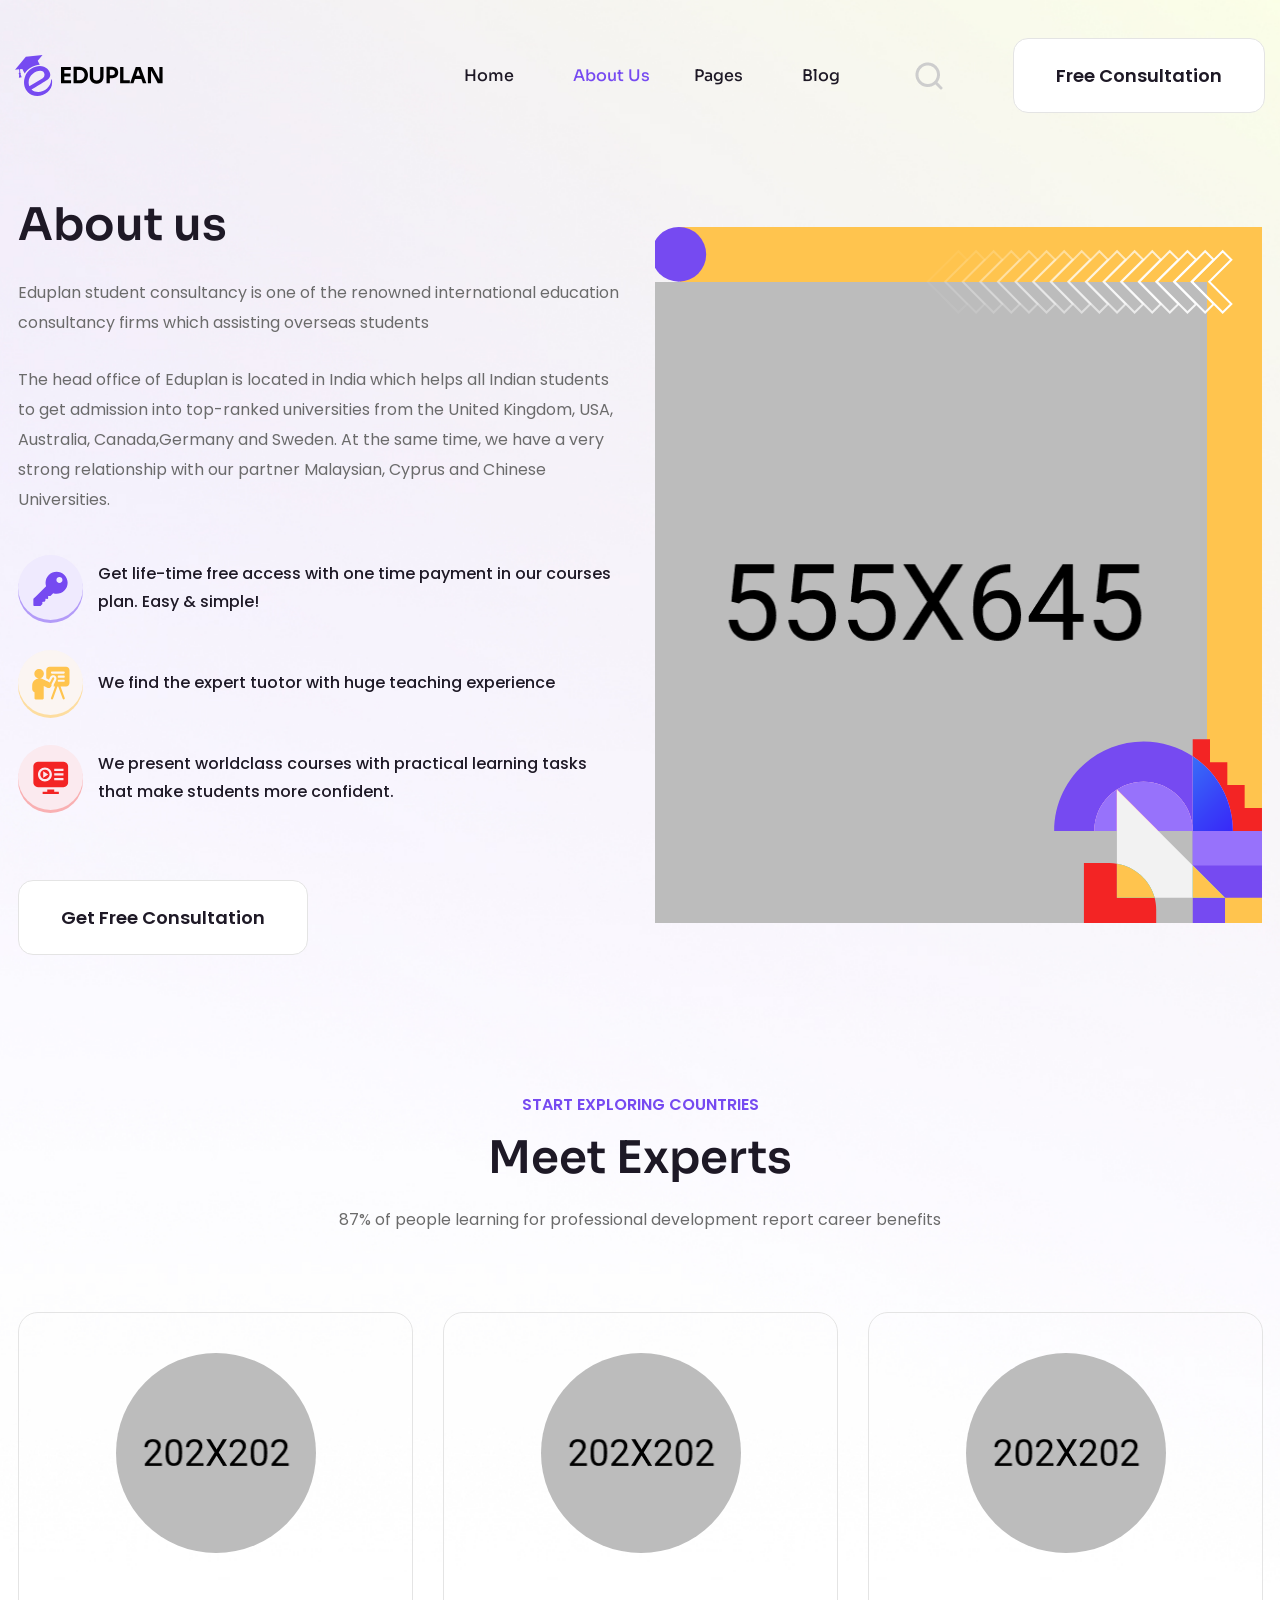
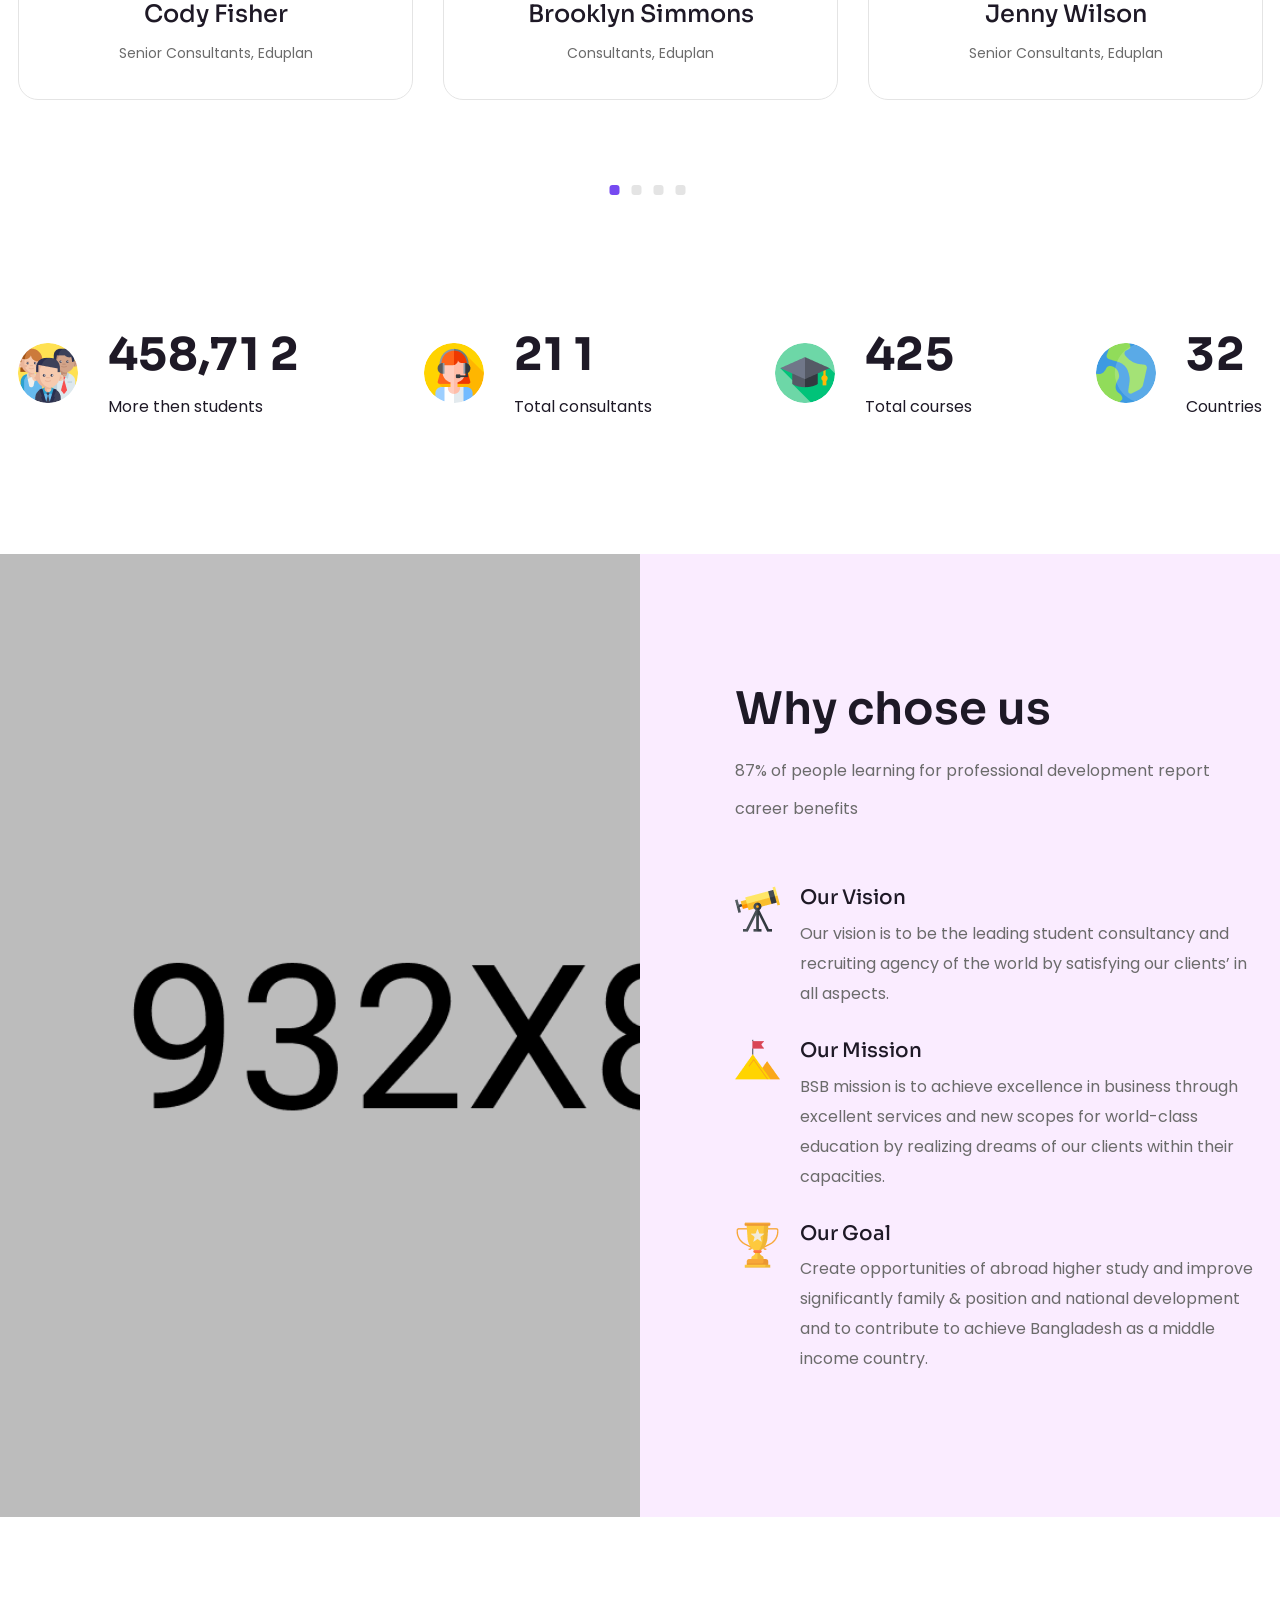
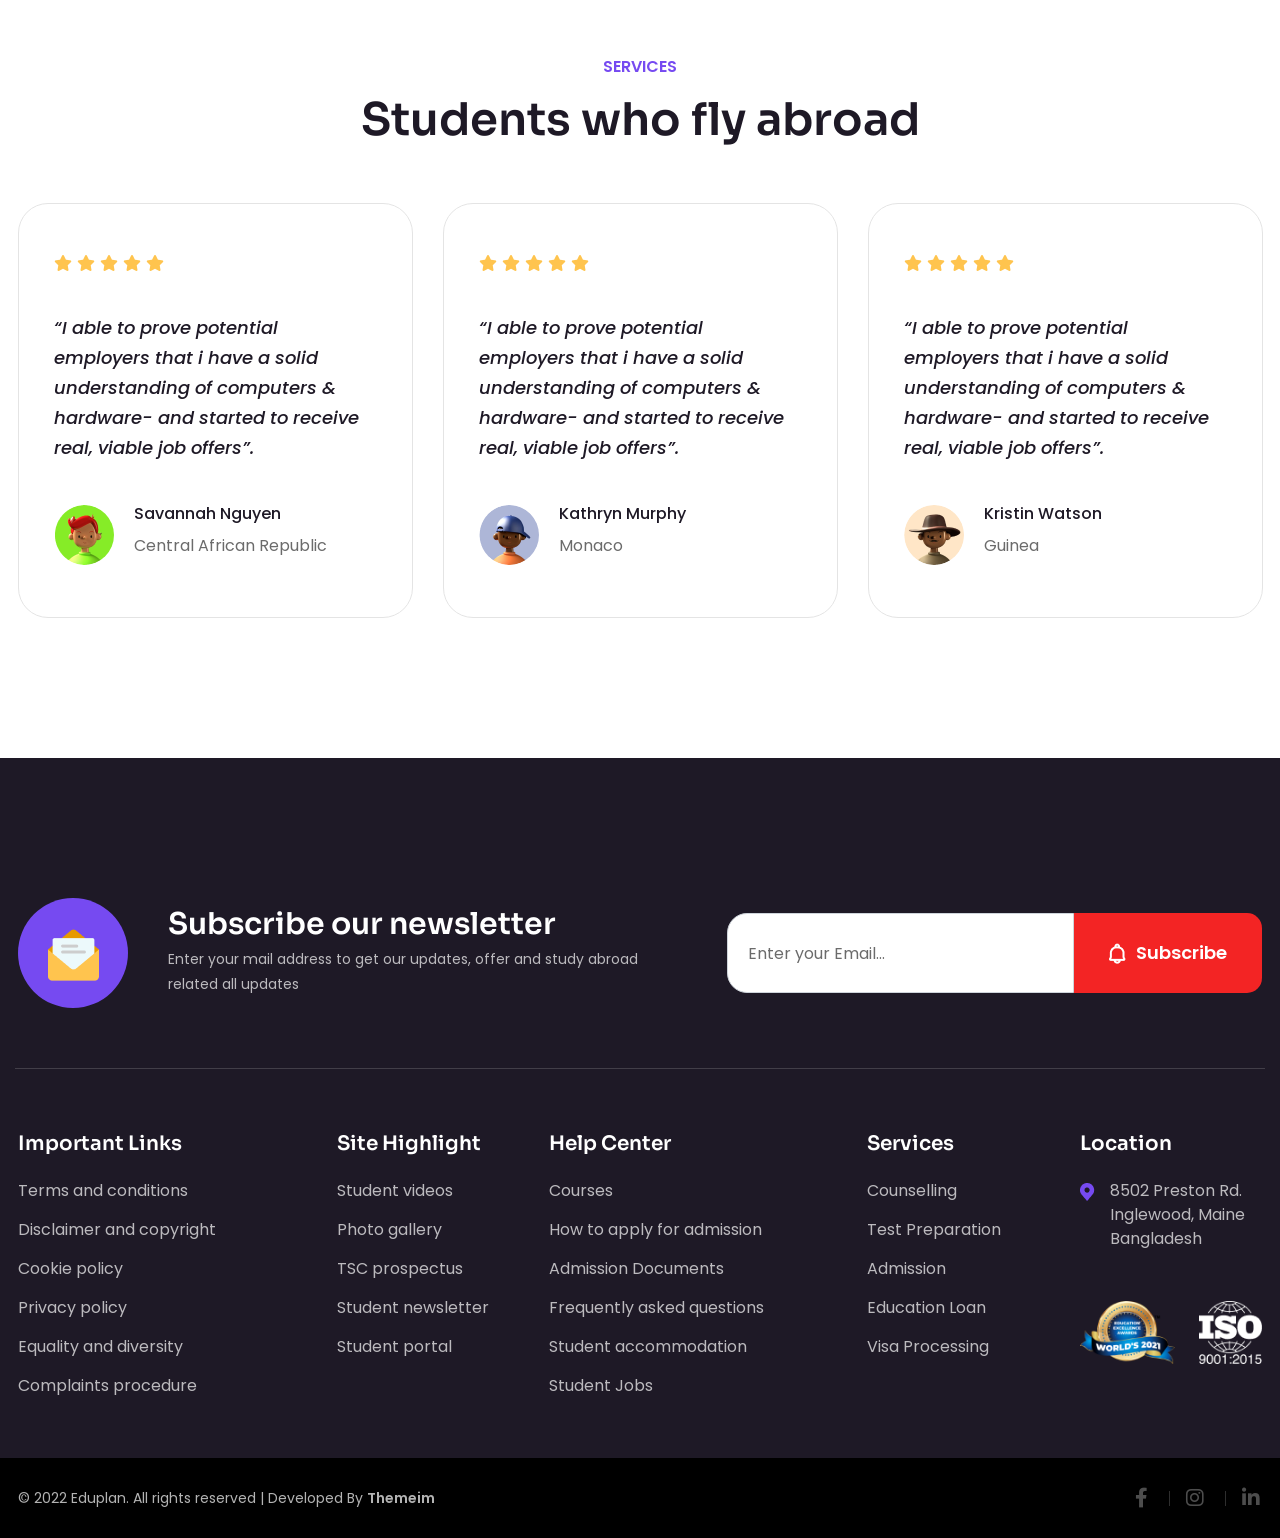
==== about-us.html @ 43c1b4db "new website updatesx" ====
<!DOCTYPE html>
<html lang="en">

<head>
    <meta charset="UTF-8">
    <meta name="viewport" content="width=device-width, initial-scale=1.0">
    <meta http-equiv="X-UA-Compatible" content="IE=edge">
    <meta http-equiv="X-UA-Compatible" content="ie=edge">
    <title>Eduplan HTML-5 Template</title>
    <!-- favicon -->
    <link rel="icon" href="assets/img/favicon.png" sizes="20x20" type="image/png">
    <!-- animate -->
    <link rel="stylesheet" href="assets/css/animate.css">
    <!-- bootstrap -->
    <link rel="stylesheet" href="assets/css/bootstrap.min.css">
    <!-- magnific popup -->
    <link rel="stylesheet" href="assets/css/magnific-popup.css">
    <!-- Nice Select -->
    <link rel="stylesheet" href="assets/css/nice-select.css">
    <!-- Odomiters css -->
    <link rel="stylesheet" href="assets/css/odometer.css">
    <!-- fontawesome -->
    <link rel="stylesheet" href="assets/css/font-awesome.min.css">
    <!-- Slick Slider -->
    <link rel="stylesheet" href="assets/css/slick.css">
    <!-- Main Stylesheet -->
    <link rel="stylesheet" href="assets/css/style.css">
    <!-- Responsive Css -->
    <link rel="stylesheet" href="assets/css/responsive.css">
</head>

<!-- Developed by Shahadat Hossain -->

<body>
    <!-- preloader area start -->
    <div class="preloader" id="preloader">
        <div class="preloader-inner">
            <div class="loader">
            </div>
        </div>
    </div>
    <!-- preloader area end -->

    <!--  search Popup start -->
    <div class="body-overlay" id="body-overlay"></div>
    <div class="search-popup" id="search-popup">
        <form action="index.html" class="search-form">
            <div class="form-group">
                <input type="text" class="form-control" placeholder="Search.....">
            </div>
            <button class="close-btn border-none"><i class="fas fa-search"></i></button>
        </form>
    </div>
    <!-- Search Popup End -->

    <main class="page-wrapper">
        <!-- nav area start here -->
        <div class="nav-area-wrapper-relative">
            <nav class="navbar navbar-area navbar-expand-lg navigation-style-02">
                <div class="container custom-container custom-container-01">
                    <div class="responsive-menu">
                        <div class="logo-wrapper">
                            <a href="index.html" class="logo">
                                <img src="assets/img/Logos/logo-black.svg" alt="">
                            </a>
                        </div>
                        <button class="navbar-toggler navbar-bs-toggler" type="button" data-bs-toggle="collapse"
                            data-bs-target="#themeim_main_menu" aria-expanded="false" aria-label="Toggle navigation">
                            <span class="navbar-toggler-icon"></span>
                        </button>
                    </div>
                    <div class="collapse navbar-collapse" id="themeim_main_menu">
                        <ul class="navbar-nav">
                            <li class="menu-item-has-children">
                                <a href="#0">Home</a>
                                <ul class="sub-menu">
                                    <li><a href="index.html">Home One</a></li>
                                    <li><a href="index-02.html">Home Two</a></li>
                                </ul>
                            </li>
                            <li class=" current-menu-item"><a href="about-us.html">About Us</a></li>

                            <li class="menu-item-has-children">
                                <a href="#">Pages</a>
                                <ul class="sub-menu">
                                    <li><a href="Our-services.html">Our Services</a></li>
                                    <li><a href="services-details.html">Services Details</a></li>
                                    <li><a href="our-team.html">Team</a></li>
                                    <li><a href="instructors.html">Instructors</a></li>
                                    <li><a href="about-instructor.html">About Instructor</a></li>
                                    <li><a href="country-details.html">Country Details</a></li>
                                    <li><a href="all-course.html">All Course</a></li>
                                    <li><a href="all-course-widget.html">All Course with widget</a></li>
                                    <li><a href="course-details.html">Course Details</a></li>
                                    <li><a href="apply-online.html">Apply Online</a></li>
                                    <li><a href="shop-cart.html">Shop Cart</a></li>
                                    <li><a href="faq.html">FAQ</a></li>
                                    <li><a href="404.html">404</a></li>
                                    <li><a href="cart-empty.html">Cart Empty</a></li>
                                </ul>
                            </li>
                            <li class="menu-item-has-children">
                                <a href="#">Blog</a>
                                <ul class="sub-menu">
                                    <li><a href="blog.html">Blog</a></li>
                                    <li><a href="blog-classic.html">Blog Classic</a></li>
                                    <li><a href="blog-details.html">Blog Single</a></li>
                                </ul>
                            </li>
                        </ul>
                    </div>
                    <div class="nav-right-content">
                        <div class="icon-part">
                            <ul>
                                <li id="search"><a href="#"><img src="assets/img/icon/search-icon.png" alt=""></a></li>
                            </ul>
                        </div>
                        <div class="btn-wrap">
                            <a href="#" class="btn-common nav-btn">Free consultation</a>
                        </div>
                    </div>
                </div>
            </nav>
        </div>
        <!-- nav area end here -->

        <!-- about page start here  -->
        <div class="about-page-area-wrapper single-page-section-top-space single-page-section-bottom-space">
            <!-- about area start here  -->
            <section class="about-section-area section-bottom-space">
                <div class="container custom-container-01">
                    <div class="row align-items-center">
                        <div class="col-lg-6 col-md-12">
                            <div class="about-content">
                                <h3 class="content-title">About us</h3>

                                <p class="paragraph">Eduplan student consultancy is one of the renowned international
                                    education consultancy firms which assisting overseas students</p>
                                <p class="paragraph">The head office of Eduplan is located in India which helps all
                                    Indian students to get admission into top-ranked universities from the United
                                    Kingdom, USA, Australia, Canada,Germany and Sweden. At the same time, we have a very
                                    strong relationship with our partner Malaysian, Cyprus and Chinese Universities.
                                </p>

                                <div class="icon-box-with-text-wrap">
                                    <ul class="ul icon-box-with-text style-01">
                                        <li class="single-icon-box-with-text">
                                            <div class="icon-wrap color-01">
                                                <img src="assets/img/icon/icon-and-text/key.svg" alt="">
                                            </div>
                                            <div class="content">
                                                <p class="text">Get life-time free access with one time payment in our
                                                    courses plan. Easy
                                                    &
                                                    simple!
                                                </p>
                                            </div>
                                        </li>
                                        <li class="single-icon-box-with-text style-02">
                                            <div class="icon-wrap color-02">
                                                <img src="assets/img/icon/icon-and-text/board.svg" alt="">
                                            </div>
                                            <div class="content">
                                                <p class="text">We find the expert tuotor with huge teaching experience
                                                </p>
                                            </div>
                                        </li>
                                        <li class="single-icon-box-with-text style-03">
                                            <div class="icon-wrap color-03">
                                                <img src="assets/img/icon/icon-and-text/monitor.svg" alt="">
                                            </div>
                                            <div class="content">
                                                <p class="text">We present worldclass courses with practical learning
                                                    tasks
                                                    that make
                                                    students more
                                                    confident.</p>
                                            </div>
                                        </li>
                                    </ul>
                                </div>

                                <div class="btn-wrap">
                                    <a href="#" class="btn-common btn-new">Get Free Consultation</a>
                                </div>
                            </div>
                        </div>
                        <div class="col-lg-6 col-md-12">
                            <div class="thumbnail ">
                                <div class="right-frame">
                                    <img src="assets/img/about/01.jpg" alt="">
                                </div>
                            </div>
                        </div>
                    </div>
                </div>
            </section>
            <!-- about area end here  -->

            <!-- our team area start here  -->
            <section class="our-team-area-wrapper section-top-space">
                <div class="our-team-inner">
                    <div class="container custom-container-01">
                        <div class="row justify-content-center">
                            <div class="col-lg-6">
                                <div class="section-title-wrapper text-center">
                                    <h5 class="subtitle">START EXPLORING COUNTRIES</h5>
                                    <h4 class="section-title">Meet Experts</h4>
                                    <p class="description">87% of people learning for professional development report
                                        career benefits</p>
                                </div>
                            </div>
                        </div>
                        <div class="row">
                            <div class="col-lg-12">
                                <div class="slick-main slick-main global-slick-init dots-style-03 dots-space"
                                    data-infinite="true" data-arrows="true" data-fade="false" data-speed="500"
                                    data-slidesToShow="3" data-slidesToScroll="1" data-swipeToSlide="true"
                                    data-autoplay="true" data-autoplaySpeed="2500" data-dots="true" data-responsive='[
                                                    {"breakpoint": 1367,"settings": {"slidesToShow": 3}},
                                                    {"breakpoint": 992,"settings": {"slidesToShow": 2}},
                                                    {"breakpoint": 600, "settings": {"slidesToShow": 1}}
                                                    ]'>
                                    <div class="slick-item">
                                        <div class="single-team-item style-01">
                                            <div class="thumbnail">
                                                <img src="assets/img/team/style-01/01.jpg" alt="team image">

                                                <ul class="ul social-media-list style-01">
                                                    <li class="single-social-item">
                                                        <a href="#">
                                                            <i class="fa-brands fa-instagram icon"></i>
                                                        </a>
                                                    </li>
                                                    <li class="single-social-item">
                                                        <a href="#">
                                                            <i class="fa-brands fa-facebook-f icon"></i>
                                                        </a>
                                                    </li>
                                                    <li class="single-social-item">
                                                        <a href="#">
                                                            <i class="fa-brands fa-youtube icon"></i>
                                                        </a>
                                                    </li>
                                                </ul>
                                            </div>

                                            <div class="content">
                                                <h4 class="title">
                                                    <a href="#">Cody Fisher</a>
                                                </h4>
                                                <p class="designation">Senior Consultants, Eduplan</p>
                                            </div>
                                        </div>
                                    </div>

                                    <div class="slick-item">
                                        <div class="single-team-item style-01">
                                            <div class="thumbnail">
                                                <img src="assets/img/team/style-01/02.jpg" alt="team image">

                                                <ul class="ul social-media-list style-01">
                                                    <li class="single-social-item">
                                                        <a href="#">
                                                            <i class="fa-brands fa-instagram icon"></i>
                                                        </a>
                                                    </li>
                                                    <li class="single-social-item">
                                                        <a href="#">
                                                            <i class="fa-brands fa-facebook-f icon"></i>
                                                        </a>
                                                    </li>
                                                    <li class="single-social-item">
                                                        <a href="#">
                                                            <i class="fa-brands fa-youtube icon"></i>
                                                        </a>
                                                    </li>
                                                </ul>
                                            </div>

                                            <div class="content">
                                                <h4 class="title">
                                                    <a href="#">Brooklyn Simmons</a>
                                                </h4>
                                                <p class="designation">Consultants, Eduplan</p>
                                            </div>
                                        </div>
                                    </div>

                                    <div class="slick-item">
                                        <div class="single-team-item style-01">
                                            <div class="thumbnail">
                                                <img src="assets/img/team/style-01/03.jpg" alt="team image">

                                                <ul class="ul social-media-list style-01">
                                                    <li class="single-social-item">
                                                        <a href="#">
                                                            <i class="fa-brands fa-instagram icon"></i>
                                                        </a>
                                                    </li>
                                                    <li class="single-social-item">
                                                        <a href="#">
                                                            <i class="fa-brands fa-facebook-f icon"></i>
                                                        </a>
                                                    </li>
                                                    <li class="single-social-item">
                                                        <a href="#">
                                                            <i class="fa-brands fa-youtube icon"></i>
                                                        </a>
                                                    </li>
                                                </ul>
                                            </div>

                                            <div class="content">
                                                <h4 class="title">
                                                    <a href="#">Jenny Wilson</a>
                                                </h4>
                                                <p class="designation">Senior Consultants, Eduplan</p>
                                            </div>
                                        </div>
                                    </div>

                                    <div class="slick-item">
                                        <div class="single-team-item style-01">
                                            <div class="thumbnail">
                                                <img src="assets/img/team/style-01/03.jpg" alt="team image">

                                                <ul class="ul social-media-list style-01">
                                                    <li class="single-social-item">
                                                        <a href="#">
                                                            <i class="fa-brands fa-instagram icon"></i>
                                                        </a>
                                                    </li>
                                                    <li class="single-social-item">
                                                        <a href="#">
                                                            <i class="fa-brands fa-facebook-f icon"></i>
                                                        </a>
                                                    </li>
                                                    <li class="single-social-item">
                                                        <a href="#">
                                                            <i class="fa-brands fa-youtube icon"></i>
                                                        </a>
                                                    </li>
                                                </ul>
                                            </div>

                                            <div class="content">
                                                <h4 class="title">
                                                    <a href="#">Jenny Wilson</a>
                                                </h4>
                                                <p class="designation">Senior Consultants, Eduplan</p>
                                            </div>
                                        </div>
                                    </div>
                                </div>
                            </div>
                        </div>
                    </div>
                </div>
            </section>
            <!-- our team area end here  -->

            <!-- counter area start here -->
            <section class="counter-area-wrapper">
                <div class="counter-section-area">
                    <div class="container custom-container-01">
                        <div class="row">
                            <div class="col-lg-12">
                                <div class="counter-section-inner style-01">
                                    <div class="single-counterup">
                                        <div class="image-wrap">
                                            <img src="assets/img/sections/client/people-group.png" alt="">
                                        </div>
                                        <div class="content-wrap">
                                            <div class="odo-area">
                                                <h3 class="odometer odo-title" data-odometer-final="458712">0</h3>
                                            </div>
                                            <div class="content">
                                                <h6 class="subtitle">More then students</h6>
                                            </div>
                                        </div>
                                    </div>
                                    <div class="single-counterup">
                                        <div class="image-wrap">
                                            <img src="assets/img/sections/client/customer-care.png" alt="">
                                        </div>
                                        <div class="content-wrap">
                                            <div class="odo-area">
                                                <h3 class="odometer odo-title" data-odometer-final="211">0</h3>
                                            </div>
                                            <div class="content">
                                                <h6 class="subtitle">Total consultants</h6>
                                            </div>
                                        </div>
                                    </div>
                                    <div class="single-counterup">
                                        <div class="image-wrap">
                                            <img src="assets/img/sections/client/graduation.png" alt="">
                                        </div>
                                        <div class="content-wrap">
                                            <div class="odo-area">
                                                <h3 class="odometer odo-title" data-odometer-final="425">0</h3>
                                            </div>
                                            <div class="content">
                                                <h6 class="subtitle">Total courses</h6>
                                            </div>
                                        </div>
                                    </div>
                                    <div class="single-counterup">
                                        <div class="image-wrap">
                                            <img src="assets/img/sections/client/world.png" alt="">
                                        </div>
                                        <div class="content-wrap">
                                            <div class="odo-area">
                                                <h3 class="odometer odo-title" data-odometer-final="32">0</h3>
                                            </div>
                                            <div class="content">
                                                <h6 class="subtitle">Countries</h6>
                                            </div>
                                        </div>
                                    </div>
                                </div>
                            </div>
                        </div>
                    </div>
                </div>
            </section>
            <!-- counter area end here -->

            <!-- chose us area start here  -->
            <section class="chose-area-wrapper section-bottom-space">
                <div class="chose-area-inner bg-color-01">
                    <div class="bg-image background-image" style="background-image: url(assets/img/chose-us/01.jpg);">
                    </div>
                    <div class="container custom-container-01">
                        <div class="row justify-content-end">
                            <div class="col-lg-6">
                                <div class="img-box">

                                </div>
                            </div>
                            <div class="col-lg-6">
                                <div class="content-wrap">
                                    <div class="section-title-wrapper">
                                        <h4 class="section-title">Why chose us</h4>
                                        <p class="description color-02">87% of people learning for professional
                                            development
                                            report
                                            career benefits</p>
                                    </div>

                                    <div class="icon-box-with-text-wrap">
                                        <ul class="ul icon-box-with-text style-02">
                                            <li class="single-icon-box-with-text">
                                                <div class="icon-wrap">
                                                    <img src="assets/img/icon/icon-and-text/02/01.png" alt="">
                                                </div>
                                                <div class="content">
                                                    <h4 class="title">Our Vision</h4>
                                                    <p class="paragraph">Our vision is to be the leading student
                                                        consultancy
                                                        and recruiting agency of the world by satisfying our clients’ in
                                                        all aspects.
                                                    </p>
                                                </div>
                                            </li>
                                            <li class="single-icon-box-with-text style-02">
                                                <div class="icon-wrap">
                                                    <img src="assets/img/icon/icon-and-text/02/02.png" alt="">
                                                </div>
                                                <div class="content">
                                                    <h4 class="title">Our Mission</h4>
                                                    <p class="paragraph">BSB mission is to achieve excellence in
                                                        business
                                                        through excellent services and new scopes for world-class
                                                        education by realizing dreams of our clients within their
                                                        capacities.

                                                    </p>
                                                </div>
                                            </li>
                                            <li class="single-icon-box-with-text style-03">
                                                <div class="icon-wrap">
                                                    <img src="assets/img/icon/icon-and-text/02/03.png" alt="">
                                                </div>
                                                <div class="content">
                                                    <h4 class="title">Our Goal</h4>
                                                    <p class="paragraph">Create opportunities of abroad higher study and
                                                        improve significantly family & position and national development
                                                        and to contribute to achieve Bangladesh as a middle income
                                                        country.
                                                    </p>
                                                </div>
                                            </li>
                                        </ul>
                                    </div>
                                </div>
                            </div>
                        </div>
                    </div>
                </div>
            </section>
            <!-- chose us area end here  -->

            <!-- testimonial area start here  -->
            <section class="testimonial-area-wrapper section-top-space">
                <div class="container custom-container-01">
                    <div class="row justify-content-center">
                        <div class="col-lg-6">
                            <div class="section-title-wrapper text-center">
                                <h5 class="subtitle">SERVICES</h5>
                                <h4 class="section-title">Students who fly abroad</h4>
                            </div>
                        </div>
                    </div>
                    <div class="row">
                        <div class="col-lg-12">
                            <div class="slick-main global-slick-init" data-infinite="true" data-arrows="true"
                                data-fade="false" data-speed="500" data-dots="false" data-slidesToShow="3"
                                data-slidesToScroll="1" data-swipeToSlide="true" data-autoplay="true"
                                data-autoplaySpeed="2500" data-responsive='[
                                {"breakpoint": 1367,"settings": {"slidesToShow": 3}},
                                {"breakpoint": 992,"settings": {"slidesToShow": 2}},
                                {"breakpoint": 600, "settings": {"slidesToShow": 1}}
                                ]'>

                                <div class="slick-item">
                                    <div class="testimonial-single-items style-01 v-02">
                                        <div class="feedback-wrap">
                                            <ul class="ul feedback-icon-list">
                                                <li class="single-feedback-item">
                                                    <i class="fas fa-star icon"></i>
                                                </li>
                                                <li class="single-feedback-item">
                                                    <i class="fas fa-star icon"></i>
                                                </li>
                                                <li class="single-feedback-item">
                                                    <i class="fas fa-star icon"></i>
                                                </li>
                                                <li class="single-feedback-item">
                                                    <i class="fas fa-star icon"></i>
                                                </li>
                                                <li class="single-feedback-item">
                                                    <i class="fas fa-star icon"></i>
                                                </li>
                                            </ul>
                                        </div>

                                        <div class="content">
                                            <p class="feedback-text">“I able to prove potential employers that i have a
                                                solid
                                                understanding of
                                                computers &
                                                hardware- and started to receive real, viable job offers”.</p>
                                        </div>

                                        <div class="client-and-quote">
                                            <div class="client-details">
                                                <div class="thumb">
                                                    <img src="assets/img/sections/testimonial/tesi-01.png" alt="">
                                                </div>
                                                <div class="content">
                                                    <p class="client-name">Savannah Nguyen</p>
                                                    <p class="designation">Central African Republic</p>
                                                </div>
                                            </div>
                                        </div>
                                    </div>
                                </div>

                                <div class="slick-item">
                                    <div class="testimonial-single-items style-01 v-02">
                                        <div class="feedback-wrap">
                                            <ul class="ul feedback-icon-list">
                                                <li class="single-feedback-item">
                                                    <i class="fas fa-star icon"></i>
                                                </li>
                                                <li class="single-feedback-item">
                                                    <i class="fas fa-star icon"></i>
                                                </li>
                                                <li class="single-feedback-item">
                                                    <i class="fas fa-star icon"></i>
                                                </li>
                                                <li class="single-feedback-item">
                                                    <i class="fas fa-star icon"></i>
                                                </li>
                                                <li class="single-feedback-item">
                                                    <i class="fas fa-star icon"></i>
                                                </li>
                                            </ul>
                                        </div>

                                        <div class="content">
                                            <p class="feedback-text">“I able to prove potential employers that i have a
                                                solid
                                                understanding of
                                                computers &
                                                hardware- and started to receive real, viable job offers”.</p>
                                        </div>

                                        <div class="client-and-quote">
                                            <div class="client-details">
                                                <div class="thumb">
                                                    <img src="assets/img/sections/testimonial/testi-02.png" alt="">
                                                </div>
                                                <div class="content">
                                                    <p class="client-name">Kathryn Murphy</p>
                                                    <p class="designation">Monaco</p>
                                                </div>
                                            </div>
                                        </div>
                                    </div>
                                </div>

                                <div class="slick-item">
                                    <div class="testimonial-single-items style-01 v-02">
                                        <div class="feedback-wrap">
                                            <ul class="ul feedback-icon-list">
                                                <li class="single-feedback-item">
                                                    <i class="fas fa-star icon"></i>
                                                </li>
                                                <li class="single-feedback-item">
                                                    <i class="fas fa-star icon"></i>
                                                </li>
                                                <li class="single-feedback-item">
                                                    <i class="fas fa-star icon"></i>
                                                </li>
                                                <li class="single-feedback-item">
                                                    <i class="fas fa-star icon"></i>
                                                </li>
                                                <li class="single-feedback-item">
                                                    <i class="fas fa-star icon"></i>
                                                </li>
                                            </ul>
                                        </div>

                                        <div class="content">
                                            <p class="feedback-text">“I able to prove potential employers that i have a
                                                solid
                                                understanding of
                                                computers &
                                                hardware- and started to receive real, viable job offers”.</p>
                                        </div>

                                        <div class="client-and-quote">
                                            <div class="client-details">
                                                <div class="thumb">
                                                    <img src="assets/img/sections/testimonial/testi-03.png" alt="">
                                                </div>
                                                <div class="content">
                                                    <p class="client-name">Kristin Watson</p>
                                                    <p class="designation">Guinea</p>
                                                </div>
                                            </div>
                                        </div>
                                    </div>
                                </div>

                                <div class="slick-item">
                                    <div class="testimonial-single-items style-01 v-02">
                                        <div class="feedback-wrap">
                                            <ul class="ul feedback-icon-list">
                                                <li class="single-feedback-item">
                                                    <i class="fas fa-star icon"></i>
                                                </li>
                                                <li class="single-feedback-item">
                                                    <i class="fas fa-star icon"></i>
                                                </li>
                                                <li class="single-feedback-item">
                                                    <i class="fas fa-star icon"></i>
                                                </li>
                                                <li class="single-feedback-item">
                                                    <i class="fas fa-star icon"></i>
                                                </li>
                                                <li class="single-feedback-item">
                                                    <i class="fas fa-star icon"></i>
                                                </li>
                                            </ul>
                                        </div>

                                        <div class="content">
                                            <p class="feedback-text">“I able to prove potential employers that i have a
                                                solid
                                                understanding of
                                                computers &
                                                hardware- and started to receive real, viable job offers”.</p>
                                        </div>

                                        <div class="client-and-quote">
                                            <div class="client-details">
                                                <div class="thumb">
                                                    <img src="assets/img/sections/testimonial/testi-02.png" alt="">
                                                </div>
                                                <div class="content">
                                                    <p class="client-name">Savannah Nguyen</p>
                                                    <p class="designation">Central African Republic</p>
                                                </div>
                                            </div>
                                        </div>
                                    </div>
                                </div>
                            </div>
                        </div>
                    </div>
                </div>
            </section>
            <!-- testimonial area end here  -->
        </div>
        <!-- about page end here  -->

        <!--~~~~~~~~~~~~~~~~~~~~~~~~~~~~~~~~~~~~~~~
            footer area start Here
        ~~~~~~~~~~~~~~~~~~~~~~~~~~~~~~~~~~~~~~~~-->
        <footer class="footer-area style-01">
            <div class="footer-top">
                <div class="container custom-container-01">
                    <div class="row">
                        <div class="col-lg-12 col-md-12 col-sm-12">
                            <div class="footer-widget widget widget_subscribe">
                                <div class="subscibe-wrapper">
                                    <div class="content-wrap">
                                        <div class="icon">
                                            <img src="assets/img/icon/newslater.png" alt="">
                                        </div>
                                        <div class="content">
                                            <h4 class="title">Subscribe our newsletter</h4>
                                            <p>Enter your mail address to get our updates, offer and study abroad
                                                related all updates</p>
                                        </div>

                                    </div>
                                    <div class="subscribe-form">
                                        <div class="form-group">
                                            <input type="text" name="fname" placeholder="Enter your Email..."
                                                class="form-control" required="" aria-required="true">
                                            <div class="btn-wrap">
                                                <a href="service-single.html" class="subscribe-btn">
                                                    <img src="assets/img/icon/bell.png" alt="">subscribe</a>
                                            </div>
                                        </div>
                                    </div>
                                </div>
                            </div>
                        </div>
                    </div>
                    <div class="footer-middle">
                        <div class="row">
                            <div class="col-lg-3 col-md-6 col-sm-6">
                                <div class="footer-widget widget widget_nav_menu">
                                    <h4 class="widget-headline">Important Links</h4>
                                    <ul>
                                        <li><a href="#">Terms and conditions</a></li>
                                        <li><a href="#">Disclaimer and copyright</a></li>
                                        <li><a href="#">Cookie policy</a></li>
                                        <li><a href="#">Privacy policy</a></li>
                                        <li><a href="#">Equality and diversity</a></li>
                                        <li><a href="#">Complaints procedure</a></li>
                                    </ul>
                                </div>
                            </div>
                            <div class="col-lg-2 col-md-6 col-sm-6">
                                <div class="footer-widget widget widget_nav_menu">
                                    <h4 class="widget-headline">Site Highlight</h4>
                                    <ul>
                                        <li><a href="#">Student videos</a></li>
                                        <li><a href="#">Photo gallery</a></li>
                                        <li><a href="#">TSC prospectus</a></li>
                                        <li><a href="#">Student newsletter</a></li>
                                        <li><a href="#">Student portal</a></li>
                                    </ul>
                                </div>
                            </div>
                            <div class="col-lg-3 col-md-6 col-sm-6">
                                <div class="footer-widget widget widget_nav_menu">
                                    <h4 class="widget-headline">Help Center</h4>
                                    <ul>
                                        <li><a href="#">Courses</a></li>
                                        <li><a href="#">How to apply for admission</a></li>
                                        <li><a href="#">Admission Documents</a></li>
                                        <li><a href="#">Frequently asked questions</a></li>
                                        <li><a href="#">Student accommodation</a></li>
                                        <li><a href="#">Student Jobs</a></li>
                                    </ul>
                                </div>
                            </div>
                            <div class="col-lg-2 col-md-6 col-sm-6">
                                <div class="footer-widget widget widget_nav_menu">
                                    <h4 class="widget-headline">Services</h4>
                                    <ul>
                                        <li><a href="#">Counselling</a></li>
                                        <li><a href="#">Test Preparation</a></li>
                                        <li><a href="#">Admission</a></li>
                                        <li><a href="#">Education Loan</a></li>
                                        <li><a href="#">Visa Processing</a></li>
                                    </ul>
                                </div>
                            </div>
                            <div class="col-lg-2 col-md-6 col-sm-6">
                                <div class="footer-widget widget widget_nav_menu">
                                    <h4 class="widget-headline">Location</h4>
                                    <ul class="contact_info_list">
                                        <li class="single-info-item">
                                            <div class="icon">
                                                <img src="assets/img/icon/location-02.png" alt="">
                                            </div>
                                            <div class="details">
                                                8502 Preston Rd. Inglewood, Maine Bangladesh
                                            </div>
                                        </li>
                                        <li class="single-info-item">
                                            <div class="icon me-4">
                                                <img src="assets/img/icon/edu-award.png" alt="">
                                            </div>
                                            <div class="icon">
                                                <img src="assets/img/icon/iso.png" alt="">
                                            </div>
                                        </li>
                                    </ul>
                                </div>
                            </div>
                        </div>
                    </div>
                </div>
            </div>
            <div class="copyright-area">
                <div class="container custom-container-01">
                    <div class="row">
                        <div class="col-lg-12">
                            <div class="copyright-area-inner">
                                <p>© 2022 Eduplan. All rights reserved | Developed By <span>Themeim</span></p>
                                <div class="footer-social-area">
                                    <ul class="social-icon-02">
                                        <li><a href="#0"><i class="fab fa-facebook-f"></i></a></li>
                                        <li><a href="#0"><i class="fab fa-instagram"></i></a></li>
                                        <li><a href="#0"><i class="fab fa-linkedin-in"></i></a></li>
                                    </ul>
                                </div>
                            </div>
                        </div>
                    </div>
                </div>
            </div>
        </footer>
        <!--~~~~~~~~~~~~~~~~~~~~~~~~~~~~~~~~~~~~~~~
            footer area End Here
        ~~~~~~~~~~~~~~~~~~~~~~~~~~~~~~~~~~~~~~~~-->
    </main>

    <!-- back to top area start -->
    <!-- <div class="back-to-top">
        <span class="back-top"><i class="fa fa-angle-up"></i></span>
    </div> -->
    <!-- back to top area end -->

    <!-- Jquery Js -->
    <script src="assets/js/jquery-3.6.0.min.js"></script>
    <!-- bootstrap -->
    <script src="assets/js/bootstrap.min.js"></script>
    <!-- magnific popup -->
    <script src="assets/js/jquery.magnific-popup.js"></script>
    <!-- wow -->
    <script src="assets/js/wow.min.js"></script>
    <!-- Nice Select -->
    <script src="assets/js/jquery.nice-select.js"></script>
    <!-- countdown -->
    <script src="assets/js/jquery.countdown.min.js"></script>
    <!-- Odomiters -->
    <script src="assets/js/odometer.min.js"></script>
    <!-- Viewport Js -->
    <script src="assets/js/viewport.jquery.js"></script>
    <!-- slick Js -->
    <script src="assets/js/slick.min.js"></script>
    <!-- main js -->
    <script src="assets/js/main.js"></script>

</body>

</html>
---- assets/css/nice-select.css ----
.nice-select {
  -webkit-tap-highlight-color: transparent;
  background-color: #fff;
  border-radius: 5px;
  border: solid 1px #e8e8e8;
  box-sizing: border-box;
  clear: both;
  cursor: pointer;
  display: block;
  float: left;
  font-family: inherit;
  font-size: 14px;
  font-weight: normal;
  height: 42px;
  line-height: 40px;
  outline: none;
  padding-left: 18px;
  padding-right: 30px;
  position: relative;
  text-align: left !important;
  -webkit-transition: all 0.2s ease-in-out;
  transition: all 0.2s ease-in-out;
  -webkit-user-select: none;
     -moz-user-select: none;
      -ms-user-select: none;
          user-select: none;
  white-space: nowrap;
  width: auto; }
  .nice-select:hover {
    border-color: #dbdbdb; }
  .nice-select:active, .nice-select.open, .nice-select:focus {
    border-color: #999; }
  .nice-select:after {
    border-bottom: 2px solid #999;
    border-right: 2px solid #999;
    content: '';
    display: block;
    height: 5px;
    margin-top: -4px;
    pointer-events: none;
    position: absolute;
    right: 12px;
    top: 50%;
    -webkit-transform-origin: 66% 66%;
        -ms-transform-origin: 66% 66%;
            transform-origin: 66% 66%;
    -webkit-transform: rotate(45deg);
        -ms-transform: rotate(45deg);
            transform: rotate(45deg);
    -webkit-transition: all 0.15s ease-in-out;
    transition: all 0.15s ease-in-out;
    width: 5px; }
  .nice-select.open:after {
    -webkit-transform: rotate(-135deg);
        -ms-transform: rotate(-135deg);
            transform: rotate(-135deg); }
  .nice-select.open .list {
    opacity: 1;
    pointer-events: auto;
    -webkit-transform: scale(1) translateY(0);
        -ms-transform: scale(1) translateY(0);
            transform: scale(1) translateY(0); }
  .nice-select.disabled {
    border-color: #ededed;
    color: #999;
    pointer-events: none; }
    .nice-select.disabled:after {
      border-color: #cccccc; }
  .nice-select.wide {
    width: 100%; }
    .nice-select.wide .list {
      left: 0 !important;
      right: 0 !important; }
  .nice-select.right {
    float: right; }
    .nice-select.right .list {
      left: auto;
      right: 0; }
  .nice-select.small {
    font-size: 12px;
    height: 36px;
    line-height: 34px; }
    .nice-select.small:after {
      height: 4px;
      width: 4px; }
    .nice-select.small .option {
      line-height: 34px;
      min-height: 34px; }
  .nice-select .list {
    background-color: #fff;
    border-radius: 5px;
    box-shadow: 0 0 0 1px rgba(68, 68, 68, 0.11);
    box-sizing: border-box;
    margin-top: 4px;
    opacity: 0;
    overflow: hidden;
    padding: 0;
    pointer-events: none;
    position: absolute;
    top: 100%;
    left: 0;
    -webkit-transform-origin: 50% 0;
        -ms-transform-origin: 50% 0;
            transform-origin: 50% 0;
    -webkit-transform: scale(0.75) translateY(-21px);
        -ms-transform: scale(0.75) translateY(-21px);
            transform: scale(0.75) translateY(-21px);
    -webkit-transition: all 0.2s cubic-bezier(0.5, 0, 0, 1.25), opacity 0.15s ease-out;
    transition: all 0.2s cubic-bezier(0.5, 0, 0, 1.25), opacity 0.15s ease-out;
    z-index: 9; }
    .nice-select .list:hover .option:not(:hover) {
      background-color: transparent !important; }
  .nice-select .option {
    cursor: pointer;
    font-weight: 400;
    line-height: 40px;
    list-style: none;
    min-height: 40px;
    outline: none;
    padding-left: 18px;
    padding-right: 29px;
    text-align: left;
    -webkit-transition: all 0.2s;
    transition: all 0.2s; }
    .nice-select .option:hover, .nice-select .option.focus, .nice-select .option.selected.focus {
      background-color: #f6f6f6; }
    .nice-select .option.selected {
      font-weight: bold; }
    .nice-select .option.disabled {
      background-color: transparent;
      color: #999;
      cursor: default; }

.no-csspointerevents .nice-select .list {
  display: none; }

.no-csspointerevents .nice-select.open .list {
  display: block; }
---- assets/css/odometer.css ----
.odometer.odometer-auto-theme, .odometer.odometer-theme-default {
  display: inline-block;
  vertical-align: middle;
  position: relative;
}
.odometer.odometer-auto-theme .odometer-digit, .odometer.odometer-theme-default .odometer-digit {
  display: inline-block;
  vertical-align: middle;
  position: relative;
}
.odometer.odometer-auto-theme .odometer-digit .odometer-digit-spacer, .odometer.odometer-theme-default .odometer-digit .odometer-digit-spacer {
  display: inline-block;
  vertical-align: middle;
  visibility: hidden;
}
.odometer.odometer-auto-theme .odometer-digit .odometer-digit-inner, .odometer.odometer-theme-default .odometer-digit .odometer-digit-inner {
  text-align: left;
  display: block;
  position: absolute;
  top: 0;
  left: 0;
  right: 0;
  bottom: 0;
  overflow: hidden;
}
.odometer.odometer-auto-theme .odometer-digit .odometer-ribbon, .odometer.odometer-theme-default .odometer-digit .odometer-ribbon {
  display: block;
}
.odometer.odometer-auto-theme .odometer-digit .odometer-ribbon-inner, .odometer.odometer-theme-default .odometer-digit .odometer-ribbon-inner {
  display: block;
  -webkit-backface-visibility: hidden;
}
.odometer.odometer-auto-theme .odometer-digit .odometer-value, .odometer.odometer-theme-default .odometer-digit .odometer-value {
  display: block;
  -webkit-transform: translateZ(0);
}
.odometer.odometer-auto-theme .odometer-digit .odometer-value.odometer-last-value, .odometer.odometer-theme-default .odometer-digit .odometer-value.odometer-last-value {
  position: absolute;
}
.odometer.odometer-auto-theme.odometer-animating-up .odometer-ribbon-inner, .odometer.odometer-theme-default.odometer-animating-up .odometer-ribbon-inner {
  -webkit-transition: -webkit-transform 2s;
  -moz-transition: -moz-transform 2s;
  -ms-transition: -ms-transform 2s;
  -o-transition: -o-transform 2s;
  transition: transform 2s;
}
.odometer.odometer-auto-theme.odometer-animating-up.odometer-animating .odometer-ribbon-inner, .odometer.odometer-theme-default.odometer-animating-up.odometer-animating .odometer-ribbon-inner {
  -webkit-transform: translateY(-100%);
  -moz-transform: translateY(-100%);
  -ms-transform: translateY(-100%);
  -o-transform: translateY(-100%);
  transform: translateY(-100%);
}
.odometer.odometer-auto-theme.odometer-animating-down .odometer-ribbon-inner, .odometer.odometer-theme-default.odometer-animating-down .odometer-ribbon-inner {
  -webkit-transform: translateY(-100%);
  -moz-transform: translateY(-100%);
  -ms-transform: translateY(-100%);
  -o-transform: translateY(-100%);
  transform: translateY(-100%);
}
.odometer.odometer-auto-theme.odometer-animating-down.odometer-animating .odometer-ribbon-inner, .odometer.odometer-theme-default.odometer-animating-down.odometer-animating .odometer-ribbon-inner {
  -webkit-transition: -webkit-transform 2s;
  -moz-transition: -moz-transform 2s;
  -ms-transition: -ms-transform 2s;
  -o-transition: -o-transform 2s;
  transition: transform 2s;
  -webkit-transform: translateY(0);
  -moz-transform: translateY(0);
  -ms-transform: translateY(0);
  -o-transform: translateY(0);
  transform: translateY(0);
}

.odometer.odometer-auto-theme, .odometer.odometer-theme-default {
/*  font-family: "Helvetica Neue", sans-serif;*/
  /*line-height: 1.1em;*/
}
.odometer.odometer-auto-theme .odometer-value, .odometer.odometer-theme-default .odometer-value {
  text-align: center;
}
---- assets/css/style.css ----
/*-----------------
    # Typography
-----------------*/
@import url("https://fonts.googleapis.com/css2?family=Sora:wght@300;400;500;600;700;800&display=swap");
@import url("https://fonts.googleapis.com/css2?family=Poppins:wght@300;400;500;600;700;800;900&display=swap");
/*--------------------------------------------------------------
# Normalize
--------------------------------------------------------------*/
:root {
  --main-color-one: #764AF1;
  --heading-color: #1E1926;
  --paragraph-color: #6B6B6B;
  --heading-font: "Sora", sans-serif;
  --body-font: "Poppins", sans-serif;
  --animate-delay: 0.3s;
}

html {
  -webkit-text-size-adjust: 100%;
  -ms-text-size-adjust: 100%;
  overflow-x: hidden;
  font-family: var(--body-font);
}

* {
  -webkit-box-sizing: border-box;
  box-sizing: border-box;
  outline: none;
  -moz-osx-font-smoothing: grayscale;
  /* Firefox */
  -webkit-font-smoothing: antialiased;
  /* WebKit  */
}

body {
  margin: 0;
  color: var(--heading-color);
  font-family: var(--body-font);
  font-size: 14px;
}

::-webkit-scrollbar {
  width: 5px;
}

::-webkit-scrollbar-thumb {
  background-image: linear-gradient(125deg, #FFC44E 0%, #764AF1 100%);
  border-radius: 10px;
}

h1 {
  font-size: 48px;
  line-height: 1.0833333333;
}

h2 {
  font-size: 36px;
  line-height: 1.4444444444;
}

h3 {
  font-size: 24px;
  line-height: 1.0833333333;
}

h4 {
  font-size: 20px;
  line-height: 1.2380952381;
}

h1,
h2,
h3,
h4,
h5,
h6 {
  color: var(--heading-color);
  font-family: var(--heading-font);
}

p {
  color: var(--paragraph-color);
  -webkit-hyphens: auto;
  -ms-hyphens: auto;
  hyphens: auto;
  margin-bottom: 10px;
}

a {
  color: inherit;
  text-decoration: none;
  color: var(--paragraph-color);
}

a,
a:hover,
a:focus,
a:active {
  text-decoration: none;
  outline: none;
  color: inherit;
}

pre {
  word-break: break-word;
}

a i {
  padding: 0 2px;
}

img {
  max-width: 100%;
}

ul li {
  list-style: none;
  padding: 0;
}

ol {
  counter-reset: counter;
  padding-left: 0;
}

ol li {
  list-style: none;
  margin-bottom: 1rem;
}

ol li:before {
  counter-increment: counter;
  content: counter(counter);
  font-weight: 500;
  margin-right: 10px;
}

/*input and button type focus outline disable*/
input[type=text]:focus,
input[type=email]:focus,
input[type=url]:focus,
input[type=password]:focus,
input[type=search]:focus,
input[type=tel]:focus,
input[type=number]:focus,
textarea:focus,
input[type=button]:focus,
input[type=reset]:focus,
input[type=submit]:focus,
select:focus {
  outline: none;
  -webkit-box-shadow: none;
  box-shadow: none;
  border: 1px solid #ddd;
}

code {
  color: #faa603;
}

.dark-bg {
  background-color: #111d5c;
}

.section-bg-1 {
  background-color: #f4f7fc;
}

.check-list-02 {
  margin: 0;
  padding: 0;
  list-style: none;
}
.check-list-02 li {
  display: block;
  padding-left: 20px;
  position: relative;
  z-index: 0;
}
.check-list-02 li:after {
  position: absolute;
  left: 0;
  top: 0;
  font-family: "fontawesome";
  content: "\f00c";
  color: var(--main-color-one);
}

.check-list {
  margin: 0;
  padding: 0;
  list-style: none;
}
.check-list li {
  display: block;
  padding-left: 20px;
  position: relative;
  z-index: 0;
}
.check-list li:after {
  position: absolute;
  left: 0;
  top: 0;
  font-family: "fontawesome";
  content: "\f105";
  color: var(--main-color-one);
}

.site-main .comment-navigation,
.site-main .posts-navigation,
.site-main .post-navigation {
  clear: both;
}

.comment-navigation .nav-previous,
.posts-navigation .nav-previous,
.post-navigation .nav-previous {
  float: left;
  width: 50%;
}

.comment-navigation .nav-next,
.posts-navigation .nav-next,
.post-navigation .nav-next {
  float: right;
  text-align: right;
  width: 50%;
}

.comment-navigation .nav-previous > a,
.posts-navigation .nav-previous > a,
.post-navigation .nav-previous > a,
.comment-navigation .nav-next > a,
.posts-navigation .nav-next > a,
.post-navigation .nav-next > a {
  -webkit-transition: 0.3s ease-in;
  transition: 0.3s ease-in;
}

.comment-navigation .nav-previous:hover > a,
.posts-navigation .nav-previous:hover > a,
.post-navigation .nav-previous:hover > a,
.comment-navigation .nav-next:hover > a,
.posts-navigation .nav-next:hover > a,
.post-navigation .nav-next:hover > a {
  color: var(--main-color-one);
}

/*--------------------------------------------------------------
    Swiper Slider Notification
--------------------------------------------------------------*/
.swiper-notification {
  display: none;
}

/*--------------------------------------------------------------
# Accessibility
--------------------------------------------------------------*/
/* Text meant only for screen readers. */
.screen-reader-text {
  border: 0;
  clip: rect(1px, 1px, 1px, 1px);
  -webkit-clip-path: inset(50%);
          clip-path: inset(50%);
  height: 1px;
  margin: -1px;
  overflow: hidden;
  padding: 0;
  position: absolute !important;
  width: 1px;
  word-wrap: normal !important;
  /* Many screen reader and browser combinations announce broken words as they would appear visually. */
}

.screen-reader-text:focus {
  background-color: #f1f1f1;
  border-radius: 3px;
  -webkit-box-shadow: 0 0 2px 2px rgba(0, 0, 0, 0.6);
          box-shadow: 0 0 2px 2px rgba(0, 0, 0, 0.6);
  clip: auto !important;
  -webkit-clip-path: none;
          clip-path: none;
  color: #21759b;
  display: block;
  font-size: 14px;
  font-size: 0.875rem;
  font-weight: bold;
  height: auto;
  left: 5px;
  line-height: normal;
  padding: 15px 23px 14px;
  text-decoration: none;
  top: 5px;
  width: auto;
  z-index: 100000;
  /* Above WP toolbar. */
}

/* Do not show the outline on the skip link target. */
#content[tabindex="-1"]:focus {
  outline: 0;
}

/*--------------------------------------------------------------
# Globals
--------------------------------------------------------------*/
.padding-left-0 {
  padding-left: 0;
}

.padding-right-0 {
  padding-left: 0;
}

.gray-bg {
  background-color: #f5f5f5;
}

.secondary-bg {
  background-color: var(--secondary-color);
}

.padding-top-10 {
  padding-top: 10px;
}

.padding-top-20 {
  padding-top: 20px;
}

.padding-top-25 {
  padding-top: 25px;
}

.padding-top-30 {
  padding-top: 30px;
}

.padding-top-35 {
  padding-top: 35px;
}

.padding-top-40 {
  padding-top: 40px;
}

.padding-top-45 {
  padding-top: 45px;
}

.padding-top-55 {
  padding-top: 55px;
}

.padding-top-50 {
  padding-top: 50px;
}

.padding-top-60 {
  padding-top: 60px;
}

.padding-top-65 {
  padding-top: 65px;
}

.padding-top-70 {
  padding-top: 70px;
}

.padding-top-75 {
  padding-top: 75px;
}

.padding-top-80 {
  padding-top: 80px;
}

.padding-top-85 {
  padding-top: 85px;
}

.padding-top-90 {
  padding-top: 90px;
}

.padding-top-95 {
  padding-top: 95px;
}

.padding-top-100 {
  padding-top: 100px;
}

.padding-top-105 {
  padding-top: 105px;
}

.padding-top-110 {
  padding-top: 110px;
}

.padding-top-115 {
  padding-top: 115px;
}

.padding-top-120 {
  padding-top: 120px;
}

.padding-top-140 {
  padding-top: 140px;
}

.padding-top-150 {
  padding-top: 150px;
}

.padding-top-160 {
  padding-top: 160px;
}

.padding-top-190 {
  padding-top: 190px;
}

.padding-top-200 {
  padding-top: 200px;
}

.padding-top-210 {
  padding-top: 210px;
}

.padding-top-260 {
  padding-top: 260px;
}

.padding-top-310 {
  padding-top: 310px;
}

.padding-top-360 {
  padding-top: 360px;
}

.padding-top-390 {
  padding-top: 390px;
}

.padding-top-400 {
  padding-top: 400px;
}

.padding-top-600 {
  padding-top: 600px;
}

.padding-top-640 {
  padding-top: 640px;
}

.padding-top-720 {
  padding-top: 720px;
}

.padding-bottom-10 {
  padding-bottom: 10px;
}

.padding-bottom-15 {
  padding-bottom: 15px;
}

.padding-bottom-20 {
  padding-bottom: 20px;
}

.padding-bottom-25 {
  padding-bottom: 25px;
}

.padding-bottom-30 {
  padding-bottom: 30px;
}

.padding-bottom-35 {
  padding-bottom: 35px;
}

.padding-bottom-40 {
  padding-bottom: 40px;
}

.padding-bottom-45 {
  padding-bottom: 45px;
}

.padding-bottom-50 {
  padding-bottom: 50px;
}

.padding-bottom-55 {
  padding-bottom: 55px;
}

.padding-bottom-60 {
  padding-bottom: 60px;
}

.padding-bottom-65 {
  padding-bottom: 65px;
}

.padding-bottom-70 {
  padding-bottom: 70px;
}

.padding-bottom-75 {
  padding-bottom: 75px;
}

.padding-bottom-80 {
  padding-bottom: 80px;
}

.padding-bottom-85 {
  padding-bottom: 85px;
}

.padding-bottom-90 {
  padding-bottom: 90px;
}

.padding-bottom-95 {
  padding-bottom: 95px;
}

.padding-bottom-100 {
  padding-bottom: 100px;
}

.padding-bottom-110 {
  padding-bottom: 110px;
}

.padding-bottom-105 {
  padding-bottom: 105px;
}

.padding-bottom-115 {
  padding-bottom: 115px;
}

.padding-bottom-120 {
  padding-bottom: 120px;
}

.padding-bottom-130 {
  padding-bottom: 130px;
}

.padding-bottom-140 {
  padding-bottom: 140px;
}

.padding-bottom-135 {
  padding-bottom: 135px;
}

.padding-bottom-200 {
  padding-bottom: 200px;
}

.padding-bottom-280 {
  padding-bottom: 280px;
}

.padding-bottom-285 {
  padding-bottom: 285px;
}

.padding-bottom-150 {
  padding-bottom: 150px;
}

.padding-bottom-160 {
  padding-bottom: 160px;
}

.padding-bottom-165 {
  padding-bottom: 165px;
}

.padding-bottom-170 {
  padding-bottom: 170px;
}

.padding-bottom-180 {
  padding-bottom: 180px;
}

.padding-bottom-200 {
  padding-bottom: 200px;
}

.padding-bottom-215 {
  padding-bottom: 215px;
}

.padding-bottom-260 {
  padding-bottom: 260px;
}

.padding-bottom-300 {
  padding-bottom: 300px;
}

.padding-bottom-350 {
  padding-bottom: 350px;
}

.padding-bottom-460 {
  padding-bottom: 460px;
}

.margin-top-minus-90 {
  margin-top: -90px;
}

.margin-top-minus-100 {
  margin-top: -100px;
}

.margin-top-120 {
  margin-top: 120px;
}

.margin-top-150 {
  margin-top: 150px;
}

.margin-top-160 {
  margin-top: 160px;
}

.padding-120 {
  padding-top: 120px;
  padding-bottom: 120px;
}

.padding-110 {
  padding-top: 110px;
  padding-bottom: 110px;
}

.padding-100 {
  padding-top: 100px;
  padding-bottom: 100px;
}

.padding-20 {
  padding-top: 20px;
  padding-bottom: 20px;
}

.padding-30 {
  padding-top: 30px;
  padding-bottom: 30px;
}

.padding-40 {
  padding-top: 40px;
  padding-bottom: 40px;
}

.padding-50 {
  padding-top: 50px;
  padding-bottom: 50px;
}

.padding-60 {
  padding-top: 60px;
  padding-bottom: 60px;
}

.padding-65 {
  padding-top: 65px;
  padding-bottom: 65px;
}

.padding-70 {
  padding-top: 70px;
  padding-bottom: 70px;
}

.padding-80 {
  padding-top: 80px;
  padding-bottom: 80px;
}

.padding-90 {
  padding-top: 90px;
  padding-bottom: 90px;
}

.padding-10 {
  padding-top: 10px;
  padding-bottom: 10px;
}

.margin-top-10 {
  margin-top: 10px;
}

.margin-top-15 {
  margin-top: 15px;
}

.margin-top-20 {
  margin-top: 20px;
}

.margin-top-30 {
  margin-top: 30px;
}

.margin-top-35 {
  margin-top: 35px;
}

.margin-top-40 {
  margin-top: 40px;
}

.margin-top-50 {
  margin-top: 50px;
}

.margin-top-55 {
  margin-top: 55px;
}

.margin-top-60 {
  margin-top: 60px;
}

.margin-top-70 {
  margin-top: 70px;
}

.margin-top-80 {
  margin-top: 80px;
}

.margin-top-90 {
  margin-top: 90px;
}

.margin-top-100 {
  margin-top: 100px;
}

.margin-bottom-0 {
  margin-bottom: 0px !important;
}

.margin-bottom-10 {
  margin-bottom: 10px;
}

.margin-bottom-15 {
  margin-bottom: 15px;
}

.margin-bottom-20 {
  margin-bottom: 20px;
}

.margin-bottom-25 {
  margin-bottom: 25px;
}

.margin-bottom-30 {
  margin-bottom: 30px;
}

.margin-bottom-35 {
  margin-bottom: 35px;
}

.margin-bottom-40 {
  margin-bottom: 40px;
}

.margin-bottom-50 {
  margin-bottom: 50px;
}

.margin-bottom-55 {
  margin-bottom: 55px;
}

.margin-bottom-60 {
  margin-bottom: 60px;
}

.margin-bottom-70 {
  margin-bottom: 70px;
}

.margin-bottom-80 {
  margin-bottom: 80px;
}

.margin-bottom-90 {
  margin-bottom: 90px;
}

.margin-bottom-120 {
  margin-bottom: 120px;
}

.margin-bottom-150 {
  margin-bottom: 150px;
}

.margin-bottom-100 {
  margin-bottom: 100px;
}

.margin-top-110 {
  margin-top: 110px;
}

.margin-top-115 {
  margin-top: 115px;
}

.margin-top-120 {
  margin-top: 120px;
}

.margin-left-10 {
  margin-left: 10px;
}

.margin-left-20 {
  margin-left: 20px;
}

.margin-left-30 {
  margin-left: 30px;
}

.min-height-600 {
  min-height: 600px;
}

.overflow-hidden {
  overflow: hidden;
}

/*--------------------------------------------------------------
# Alignments
--------------------------------------------------------------*/
.alignleft {
  float: left;
  clear: both;
  margin-right: 20px;
}

.alignright {
  float: right;
  clear: both;
  margin-left: 20px;
}

.aligncenter {
  clear: both;
  display: block;
  margin: 0 auto 1.75em;
}

.alignfull {
  margin: 1.5em 0;
  max-width: 100%;
}

.alignwide {
  max-width: 1100px;
}

/*--------------------------------------------------------------
# Clearings
--------------------------------------------------------------*/
.clear:before,
.clear:after,
.entry-content:before,
.entry-content:after,
.comment-content:before,
.comment-content:after,
.site-header:before,
.site-header:after,
.site-content:before,
.site-content:after,
.site-footer:before,
.site-footer:after {
  content: "";
  display: table;
  table-layout: fixed;
}

.clear:after,
.entry-content:after,
.comment-content:after,
.site-header:after,
.site-content:after,
.site-footer:after {
  clear: both;
}

/*--------------------------------------------------------------
## Posts and pages
--------------------------------------------------------------*/
.sticky {
  display: block;
}

.updated:not(.published) {
  display: none;
}

.blog-pagination ul li {
  display: inline-block;
}

.blog-pagination ul li + li {
  margin: 0 5px;
}

.blog-pagination ul li {
  display: inline-block;
}

.blog-pagination ul li + li {
  margin: 0 5px;
}

.blog-pagination {
  display: block;
  width: 100%;
}

.blog-pagination ul {
  margin: 0;
  padding: 0;
  list-style: none;
}

.blog-pagination ul li a,
.blog-pagination ul li span {
  display: block;
  padding: 3px 25px;
  border: 1px solid #e2e2e2;
  line-height: 40px;
  text-align: center;
  font-weight: 600;
  -webkit-transition: 0.3s ease-in;
  transition: 0.3s ease-in;
}

.blog-pagination ul li span.current,
.blog-pagination ul li a:hover {
  background-color: var(--secondary-color);
  color: #fff;
}

/*--------------------------------------------------------------
# Media
--------------------------------------------------------------*/
.page-content .wp-smiley,
.entry-content .wp-smiley,
.comment-content .wp-smiley {
  border: none;
  margin-bottom: 0;
  margin-top: 0;
  padding: 0;
}

/* Make sure embeds and iframes fit their containers. */
embed,
iframe,
object {
  max-width: 100%;
}

/* Make sure logo link wraps around logo image. */
.custom-logo-link {
  display: inline-block;
}

/*--------------------------------------------------------------
## Captions
--------------------------------------------------------------*/
.wp-caption {
  margin-bottom: 1.5em;
  max-width: 100%;
  clear: both;
}

.wp-caption img[class*=wp-image-] {
  display: block;
  margin-left: auto;
  margin-right: auto;
}

.wp-caption .wp-caption-text {
  margin: 0.8075em 0;
}

.wp-caption-text {
  text-align: center;
}

/*--------------------------------------------------------------
## Galleries
--------------------------------------------------------------*/
.gallery {
  margin-bottom: 1.5em;
}

.gallery-item {
  display: inline-block;
  text-align: center;
  vertical-align: top;
  width: 100%;
}

.gallery-columns-2 .gallery-item {
  max-width: 50%;
}

.gallery-columns-3 .gallery-item {
  max-width: 33.33%;
}

.gallery-columns-4 .gallery-item {
  max-width: 25%;
}

.gallery-columns-5 .gallery-item {
  max-width: 20%;
}

.gallery-columns-6 .gallery-item {
  max-width: 16.66%;
}

.gallery-columns-7 .gallery-item {
  max-width: 14.28%;
}

.gallery-columns-8 .gallery-item {
  max-width: 12.5%;
}

.gallery-columns-9 .gallery-item {
  max-width: 11.11%;
}

.gallery-caption {
  display: block;
}

/*----------------------------------------
    # Unit test
------------------------------------------*/
.wp-link-pages a {
  margin: 0 5px;
  -webkit-transition: 0.3s ease-in;
  transition: 0.3s ease-in;
}

.wp-link-pages {
  margin-bottom: 30px;
  margin-top: 25px;
}

.wp-link-pages span,
.wp-link-pages a {
  border: 1px solid #e2e2e2;
  padding: 5px 15px;
  display: inline-block;
}

.wp-link-pages .current,
.wp-link-pages a:hover {
  background-color: var(--main-color-one);
  color: #fff;
  border-color: var(--main-color-one);
}

.wp-link-pages span:first-child {
  margin-right: 5px;
}

dl,
ol,
ul {
  padding-left: 15px;
}

.post-password-form input {
  display: block;
  border: 1px solid #e2e2e2;
  height: 50px;
  border-radius: 3px;
  padding: 0 20px;
}

.post-password-form label {
  font-weight: 600;
  color: #333;
}

.post-password-form input[type=submit] {
  width: 100px;
  height: 50px;
  background-color: var(--main-color-one);
  color: #fff;
  font-size: 16px;
  font-weight: 600;
  letter-spacing: 1px;
  border: none;
  cursor: pointer;
  -webkit-transition: 0.3s ease-in;
  transition: 0.3s ease-in;
}

.post-password-form input[type=submit]:hover {
  background-color: #121A2F;
}

.footer-widget .table td,
.footer-widget .table th {
  padding: 0.5rem !important;
}

/*--------------------------------------------------------------
# project basis css start here
--------------------------------------------------------------*/
.custom-container-01 {
  max-width: 1430px;
  padding-left: 15px;
  padding-right: 15px;
}

.container-full {
  width: 100% !important;
  padding-left: 0;
  padding-right: 0;
}

.row > * {
  padding-right: 15px;
  padding-left: 15px;
}

.column-gap {
  margin-bottom: -30px;
}
.column-gap > div {
  margin-bottom: 30px;
}

.column-gap-50 {
  margin-bottom: -50px;
}
.column-gap-50 > div {
  margin-bottom: 50px;
}

.paragraph {
  font-family: var(--body-font);
  font-size: 16px;
  line-height: 30px;
  font-weight: 400;
  color: #6B6B6B;
  margin-bottom: 0;
}

.section-top-space {
  padding-top: 70px;
}

.section-bottom-space {
  padding-bottom: 70px;
}

.title {
  font-family: var(--heading-font);
  color: var(--heading-color);
}
.title a {
  -webkit-transition: all linear 0.2s;
  transition: all linear 0.2s;
}
.title a:hover {
  color: var(--main-color-one);
}

.text-right {
  text-align: right;
}

.text-left {
  text-align: left;
}

.ml-minus-70 {
  margin-left: -70px;
}

.mr-70 {
  margin-left: 70px;
}

.font-weight-600 {
  font-weight: 600;
}

.color-heading {
  color: var(--heading-color);
}

.ul {
  padding-left: 0;
  margin-bottom: 0;
  list-style-type: none;
}

.flex-box {
  display: -webkit-box;
  display: -ms-flexbox;
  display: flex;
  -webkit-box-pack: justify;
      -ms-flex-pack: justify;
          justify-content: space-between;
  -webkit-box-align: center;
      -ms-flex-align: center;
          align-items: center;
  -ms-flex-wrap: wrap;
      flex-wrap: wrap;
}

.flex-align-end {
  display: -webkit-box;
  display: -ms-flexbox;
  display: flex;
  -webkit-box-align: end;
      -ms-flex-align: end;
          align-items: flex-end;
  position: relative;
  z-index: 9;
}

.single-page-section-top-space {
  padding-top: 70px;
}

.single-page-section-bottom-space {
  padding-bottom: 140px;
}

.error-wrapper {
  height: 100vh;
}
.error-wrapper .error-inner {
  background-color: #fff;
  margin-top: 80px;
  border-radius: 15px;
  padding: 70px;
}
.error-wrapper .error-inner .title {
  font-size: 45px;
  font-weight: 700;
}
.error-wrapper .error-inner .btn-wrap {
  margin-top: 50px;
}

.core {
  font-family: var(--heading-font);
  font-size: 16px;
  line-height: 22px;
  font-weight: 700;
  color: #CDCDCD;
  text-transform: uppercase;
  letter-spacing: 4px;
  display: block;
  margin-top: 30px;
}

.border-radius-20 {
  border-radius: 20px !important;
}

.bg-color-x {
  background-color: #FAECFF;
}

/*-----------------------------
    Accordion Item
-----------------------------*/
.accordion-wrapper .card {
  border: none;
  background-color: #fff;
  border-radius: 20px;
  -webkit-transition: 0.7s all ease;
  transition: 0.7s all ease;
}
.accordion-wrapper .card + .card {
  margin-top: 20px;
}
.accordion-wrapper .card .card-header {
  background-color: transparent;
  padding: 0;
  border: none;
}
.accordion-wrapper .card .card-header a {
  display: block;
  font-size: 20px;
  line-height: 1.5;
  font-weight: 400;
  color: var(--heading-color);
  padding: 20px 20px 20px 20px;
  cursor: pointer;
  position: relative;
}
.accordion-wrapper .card .card-header a:after {
  position: absolute;
  right: 20px;
  top: 50%;
  -webkit-transform: translateY(-50%);
          transform: translateY(-50%);
  color: #000;
  content: "\f067";
  font-family: "fontawesome";
  font-weight: 900;
  font-size: 18px;
}
.accordion-wrapper .card .card-header a[aria-expanded=true]:after {
  content: "\f068";
}
.accordion-wrapper .card .card-body {
  padding: 10px 20px 20px 20px;
  font-size: 16px;
  line-height: 1.5;
  font-family: var(--body-font);
  font-weight: 400;
  color: var(--paragraph-color);
  -webkit-transition: 0.7s alternate;
  transition: 0.7s alternate;
}
.accordion-wrapper.style-02 .card {
  border: 1px solid #E4E4E4;
}

/*---------------------------------------
    ## Back Top
---------------------------------------*/
.back-to-top {
  position: fixed;
  right: 30px;
  bottom: 30px;
  width: 50px;
  height: 50px;
  background: var(--main-color-one);
  color: #fff;
  text-align: center;
  line-height: 50px;
  border-radius: 20px;
  z-index: 99;
  font-size: 25px;
  cursor: pointer;
  -webkit-box-shadow: 0 0 5px rgba(118, 74, 241, 0.5);
          box-shadow: 0 0 5px rgba(118, 74, 241, 0.5);
  display: none;
}

/*Wp  BlockQuote */
blockquote:not(.has-light-gray-color):not(.has-very-dark-gray-color):not(.is-style-large):not(.is-style-large) {
  background-color: rgba(82, 95, 225, 0.1);
  border-radius: 8px;
  padding: 45px 50px 50px 100px;
  margin-top: 30px;
  margin-bottom: 40px;
  border: none;
  position: relative;
  color: #fff;
  z-index: 0;
  overflow: hidden;
}
blockquote:not(.has-light-gray-color):not(.has-very-dark-gray-color):not(.is-style-large):not(.is-style-large)::before {
  content: "\f10d";
  font-family: "fontawesome";
  font-weight: 900;
  display: block;
  position: absolute;
  z-index: -1;
  top: 30px;
  left: 45px;
  color: var(--main-color-one);
  font-size: 30px;
  line-height: 0.8;
}
blockquote:not(.has-light-gray-color):not(.has-very-dark-gray-color):not(.is-style-large):not(.is-style-large) p {
  font-size: 18px;
  line-height: 30px;
  font-weight: 700;
  font-family: var(--body-font);
  color: #000000;
  text-transform: capitalize;
}
blockquote:not(.has-light-gray-color):not(.has-very-dark-gray-color):not(.is-style-large):not(.is-style-large) .author-name {
  font-size: 20px;
  line-height: 24px;
  font-family: var(--heading-font);
  font-weight: 500;
  font-style: italic;
  color: var(--main-color-one);
  background: #fff;
  width: 152px;
  text-align: center;
}
blockquote:not(.has-light-gray-color):not(.has-very-dark-gray-color):not(.is-style-large):not(.is-style-large) cite {
  color: #7A7A7A !important;
  font-weight: 400;
  margin-top: 10px;
  text-transform: uppercase;
  font-size: 16px;
  display: block;
  font-style: normal;
  font-family: var(--body-font);
  position: relative;
  z-index: 0;
  padding-left: 75px;
}
blockquote:not(.has-light-gray-color):not(.has-very-dark-gray-color):not(.is-style-large):not(.is-style-large) cite::before {
  position: absolute;
  content: "";
  top: 50%;
  -webkit-transform: translateY(-50%);
          transform: translateY(-50%);
  left: 0;
  width: 60px;
  height: 1px;
  background-color: #7a7a7a;
}

/*----------------------------
    Blog Grid Item
-----------------------------*/
.blog-items-wrap {
  margin-left: -10px;
}

.blog-grid-item {
  position: relative;
  z-index: 0;
  border-radius: 20px;
  margin-bottom: 50px;
}
.blog-grid-item.style-01 {
  display: -webkit-box;
  display: -ms-flexbox;
  display: flex;
  -webkit-box-align: center;
      -ms-flex-align: center;
          align-items: center;
  border: 1px solid #E4E4E4;
}
.blog-grid-item.style-01 .thumbnail img {
  border-radius: 19px 0px 0px 19px;
  min-height: 260px;
  -o-object-fit: cover;
     object-fit: cover;
}
.blog-grid-item.style-01 .content .post-categories li {
  font-weight: 400;
  color: var(--paragraph-color);
}
.blog-grid-item .thumbnail {
  position: relative;
  z-index: 0;
}
.blog-grid-item .thumbnail img {
  width: 100%;
  border-radius: 20px;
}
.blog-grid-item .content {
  padding: 40px 0px 35px 0px;
  background-color: transparent;
}
.blog-grid-item .content .post-categories {
  margin: 0;
  padding: 0;
  list-style: none;
  margin-bottom: 18px;
}
.blog-grid-item .content .post-categories li {
  display: inline-block;
  text-transform: capitalize;
  position: relative;
  font-size: 16px;
  line-height: 1.25;
  font-weight: 500;
  color: #000;
}
.blog-grid-item .content .post-categories li img {
  margin-top: -5px;
  margin-right: 10px;
}
.blog-grid-item .content .post-categories li + li {
  margin-left: 10px;
}
.blog-grid-item .content .post-categories li + li::before {
  content: ".";
  position: absolute;
  left: -8px;
  top: -4px;
}
.blog-grid-item .content .title {
  font-size: 24px;
  line-height: 1.67;
  font-weight: 600;
  -webkit-transition: all 300ms;
  transition: all 300ms;
  word-break: break-word;
  margin-bottom: 20px;
}
.blog-grid-item .content .title:hover {
  color: var(--main-color-one);
}

.blog-grid-item-02 {
  position: relative;
  z-index: 0;
  margin-bottom: 50px;
  padding: 0px 10px;
}
.blog-grid-item-02.style-01 {
  padding: 0;
  border-bottom: 1px dashed #E4E4E4;
  padding-bottom: 30px;
}
.blog-grid-item-02.style-01:last-child {
  border: 0;
  padding-bottom: 0;
}
.blog-grid-item-02.style-01 .content .post-categories li img {
  margin-top: 0;
}
.blog-grid-item-02.style-01 .content .title {
  margin-bottom: 18px;
}
.blog-grid-item-02.style-01 .content p {
  margin-bottom: 18px;
}
.blog-grid-item-02.style-02 {
  padding: 0px;
}
.blog-grid-item-02 .thumbnail {
  position: relative;
  z-index: 0;
  margin-bottom: 30px;
}
.blog-grid-item-02 .thumbnail .tag {
  display: inline-block;
  font-size: 14px;
  line-height: 1.72;
  font-weight: 500;
  color: #fff;
  background: var(--main-color-one);
  padding: 7px 10px;
  border-radius: 10px;
  position: absolute;
  left: 20px;
  top: 20px;
  text-transform: capitalize;
}
.blog-grid-item-02 .thumbnail .tag img {
  width: auto;
  margin-right: 10px;
  margin-top: -2px;
  height: auto;
}
.blog-grid-item-02 .thumbnail img {
  width: 100%;
  border-radius: 30px;
}
.blog-grid-item-02 .content .post-categories {
  margin: 0;
  padding: 0;
  list-style: none;
  margin-bottom: 18px;
}
.blog-grid-item-02 .content .post-categories.style-01 {
  margin-bottom: 40px;
}
.blog-grid-item-02 .content .post-categories li {
  display: inline-block;
  text-transform: capitalize;
  position: relative;
  font-size: 16px;
  line-height: 1.25;
  font-weight: 400;
  color: var(--paragraph-color);
}
.blog-grid-item-02 .content .post-categories li img {
  margin-top: -2px;
  margin-right: 10px;
}
.blog-grid-item-02 .content .post-categories li + li {
  margin-left: 30px;
}
.blog-grid-item-02 .content .title {
  font-size: 24px;
  line-height: 1.67;
  font-weight: 600;
  -webkit-transition: all 300ms;
  transition: all 300ms;
  word-break: break-word;
  margin-bottom: 0px;
}
.blog-grid-item-02 .content .title:hover {
  color: var(--main-color-one);
}
.blog-grid-item-02 .content p {
  font-size: 16px;
  font-weight: 400;
  line-height: 1.75;
  color: var(--heading-color);
  margin-bottom: 0;
}

.post-meta {
  margin: 0;
  padding: 0;
  list-style: none;
}
.post-meta li {
  display: inline-block;
  font-size: 14px;
  line-height: 1.6;
  font-family: var(--body-font);
  font-weight: 500;
  position: relative;
  z-index: 0;
  padding-left: 0;
  text-transform: uppercase;
  color: var(--paragraph-color);
}
.post-meta li + li {
  margin-left: 20px;
}
.post-meta li.white {
  color: #fff;
}
.post-meta li.white span {
  color: #fff;
}
.post-meta li span {
  color: var(--heading-color);
}
.post-meta li span.white {
  color: #fff;
}
.post-meta li:before {
  display: none;
}
.post-meta li a {
  -webkit-transition: all 300ms;
  transition: all 300ms;
  color: var(--paragraph-color);
}
.post-meta li a svg {
  margin-right: 10px;
}
.post-meta li .posted-on .entry-date {
  color: var(--paragraph-color);
}
.post-meta li .posted-on .entry-date.white {
  color: #fff;
}
.post-meta li .posted-on i {
  margin-right: 10px;
  color: var(--main-color-one);
}

.more-btn {
  color: var(--main-color-one);
}

/*-----------------------
  Blog Grid Item
-----------------------*/
.blog-standard-item-01 {
  position: relative;
}
.blog-standard-item-01 + .blog-standard-item-01 {
  padding-top: 30px;
  margin-top: 30px;
  border-top: 1px dashed #CBCBCB;
}
.blog-standard-item-01.sticky:after {
  position: absolute;
  right: 0;
  top: 0;
  font-family: "Font Awesome 5 Free";
  content: "\f08d";
  font-weight: 700;
  font-size: 20px;
  color: var(--main-color-one);
}
.blog-standard-item-01 .thumbnail {
  position: relative;
  z-index: 0;
  overflow: hidden;
  margin-bottom: 30px;
  border-radius: 10px;
}
.blog-standard-item-01 .thumbnail img {
  -webkit-transition: all 300ms ease-in-out;
  transition: all 300ms ease-in-out;
  border-radius: 10px;
}
.blog-standard-item-01 .thumbnail img:hover {
  -webkit-transform: scale(1.2);
          transform: scale(1.2);
}
.blog-standard-item-01 .content .cats a {
  display: inline-block;
  color: #fff;
  letter-spacing: 3px;
  padding: 4px 15px;
  font-weight: 400;
  font-size: 14px;
  margin-right: 10px;
  margin-bottom: 10px;
  background-color: var(--main-color-one);
}
.blog-standard-item-01 .content .post-meta-wrap {
  display: -webkit-box;
  display: -ms-flexbox;
  display: flex;
  -webkit-box-pack: justify;
      -ms-flex-pack: justify;
          justify-content: space-between;
  margin-bottom: 15px;
  -ms-flex-wrap: wrap;
      flex-wrap: wrap;
  -webkit-box-align: center;
      -ms-flex-align: center;
          align-items: center;
}
.blog-standard-item-01 .content .post-meta-wrap .social-icon li {
  padding-left: 0;
  margin-top: 0;
}
.blog-standard-item-01 .content .post-meta {
  margin: 0;
  padding: 0;
  list-style: none;
  line-height: 0;
}
.blog-standard-item-01 .content .post-meta li {
  display: inline-block;
  font-size: 14px;
  line-height: 14px;
  font-weight: 400;
  margin-right: 25px;
  padding-left: 0;
  margin-top: 0;
}
.blog-standard-item-01 .content .post-meta li:after {
  position: absolute;
  right: -16px;
  top: 0;
  color: var(--main-color-one);
  font-weight: 400;
  content: "|";
}
.blog-standard-item-01 .content .post-meta li:last-child:after {
  display: none;
}
.blog-standard-item-01 .content .post-meta li i {
  color: var(--main-color-one);
}
.blog-standard-item-01 .content .post-meta li:before {
  display: none;
}
.blog-standard-item-01 .content .post-meta li:hover a {
  color: var(--main-color-one);
}
.blog-standard-item-01 .content .post-meta li a {
  -webkit-transition: all 300ms;
  transition: all 300ms;
}
.blog-standard-item-01 .content .title {
  font-size: 32px;
  line-height: 42px;
  font-weight: 600;
  margin-top: 10px;
  -webkit-transition: all 300ms;
  transition: all 300ms;
  -ms-word-wrap: break-word;
  word-wrap: break-word;
}
.blog-standard-item-01 .content .title:hover {
  color: var(--main-color-one);
}
.blog-standard-item-01 .content p {
  font-size: 16px;
  margin-bottom: 25px;
}
.blog-standard-item-01 .content .blog-bottom {
  display: -webkit-box;
  display: -ms-flexbox;
  display: flex;
  -webkit-box-align: center;
      -ms-flex-align: center;
          align-items: center;
  -webkit-box-pack: justify;
      -ms-flex-pack: justify;
          justify-content: space-between;
  height: 100%;
  margin-top: 30px;
}
.blog-standard-item-01 .content .blog-bottom .btn-wrap .read-btn i {
  color: var(--main-color-one);
}
.blog-standard-item-01 .content .blog-bottom .btn-wrap .read-btn:hover i {
  color: #fff;
}
.blog-standard-item-01 .content .post-author {
  display: -webkit-box;
  display: -ms-flexbox;
  display: flex;
  -webkit-box-align: center;
      -ms-flex-align: center;
          align-items: center;
}
.blog-standard-item-01 .content .post-author .author-image {
  border-radius: 50%;
  width: 40px;
  height: 40px;
  margin-right: 15px;
}
.blog-standard-item-01 .content .post-author a {
  color: #001b61;
  font-size: 16px;
  font-weight: 700;
}
.blog-standard-item-01.is-sticky {
  position: relative;
  z-index: 0;
}
.blog-standard-item-01.is-sticky:after {
  position: absolute;
  right: 0;
  top: 0;
  content: "\f08d";
  font-family: "fontawesome";
  font-size: 30px;
  line-height: 30px;
  color: var(--main-color-one);
}
.blog-standard-item-01.format-video .thumbnail {
  position: relative;
  z-index: 0;
}
.blog-standard-item-01.format-video .thumbnail .hover {
  position: absolute;
  left: 0;
  top: 0;
  width: 100%;
  height: 100%;
  display: -webkit-box;
  display: -ms-flexbox;
  display: flex;
  -webkit-box-orient: vertical;
  -webkit-box-direction: normal;
      -ms-flex-direction: column;
          flex-direction: column;
  -webkit-box-align: center;
      -ms-flex-align: center;
          align-items: center;
  -webkit-box-pack: center;
      -ms-flex-pack: center;
          justify-content: center;
}
.blog-standard-item-01.format-quote .thumbnail {
  position: relative;
}
.blog-standard-item-01.format-quote .quote-post-type {
  border-radius: 2px;
  z-index: 0;
  position: absolute;
  left: 30px;
  top: 50%;
  -webkit-transform: translateY(-50%);
          transform: translateY(-50%);
}
.blog-standard-item-01.format-quote .quote-post-type.style-01 {
  position: initial;
  -webkit-transform: initial;
          transform: initial;
  background-color: #FFF8ED;
  padding: 40px;
}
.blog-standard-item-01.format-quote .quote-post-type.style-01:after {
  color: var(--main-color-one);
  opacity: 0.8;
}
.blog-standard-item-01.format-quote .quote-post-type.style-01 .title {
  color: var(--heading-color);
}
.blog-standard-item-01.format-quote .quote-post-type.style-01 .post-meta li {
  color: var(--heading-color);
}
.blog-standard-item-01.format-quote .quote-post-type:after {
  position: absolute;
  left: 40px;
  top: 15px;
  content: "\f10d";
  font-family: "Font Awesome 5 Free";
  font-weight: 700;
  font-size: 80px;
  color: var(--main-color-one);
}
.blog-standard-item-01.format-quote .quote-post-type .title {
  padding-left: 100px;
  padding-right: 40px;
  color: #fff;
  font-size: 33px;
  font-weight: 600;
  line-height: 44px;
  margin-bottom: 10px;
}
.blog-standard-item-01.format-quote .quote-post-type .post-meta {
  margin: 0;
  padding: 0;
  list-style: none;
  margin-bottom: 20px;
  padding-left: 100px;
}
.blog-standard-item-01.format-quote .quote-post-type .post-meta li {
  display: inline-block;
  font-size: 14px;
  line-height: 24px;
  font-weight: 400;
  margin-right: 20px;
  color: #fff;
}
.blog-standard-item-01.format-quote .quote-post-type .post-meta li i {
  color: var(--main-color-one);
}
.blog-standard-item-01.format-quote .quote-post-type .post-meta li:before {
  display: none;
}
.blog-standard-item-01.format-quote .quote-post-type .post-meta li:hover a {
  color: var(--main-color-one);
}
.blog-standard-item-01.format-quote .quote-post-type .post-meta li a {
  -webkit-transition: all 300ms;
  transition: all 300ms;
}

.content-area,
.blog-page-content-area,
.blog-content-page {
  background-color: #fff;
}

.blog-details-footer {
  margin-top: 35px;
  border-top: 1px dashed #CECECE;
  padding-top: 35px;
  padding-bottom: 25px;
}
.blog-details-footer .title {
  font-size: 16px;
  font-weight: 500;
  font-family: var(--body-font);
  color: var(--heading-color);
  padding-right: 10px;
  margin-bottom: 0;
}
.blog-details-footer .tags {
  margin: 0;
  padding: 0;
  list-style: none;
}
.blog-details-footer .tags li {
  padding-left: 0;
  font-family: var(--heading-font);
  display: inline-block;
}
.blog-details-footer .tags li:before {
  display: none;
}
.blog-details-footer .tags li i {
  padding-right: 5px;
  color: var(--secondary-color);
}
.blog-details-footer .tags li a {
  display: inline-block;
  padding: 10px 15px;
  border: 1px solid #F3F3F3;
  margin: 5px 5px 5px 0;
  color: var(--paragraph-color);
  -webkit-transition: all 0.3s ease-in;
  transition: all 0.3s ease-in;
  font-family: var(--body-font);
  border-radius: 10px;
  font-size: 14px !important;
  font-weight: 500;
  background-color: #E4E4E4;
}
.blog-details-footer .tags li a:hover {
  color: #fff;
  background-color: var(--main-color-one);
}

.product-related-wrap {
  margin-left: -15px;
  margin-right: -15px;
}

.product-related-posts {
  padding: 0;
  margin: 0;
  list-style: none;
  display: -webkit-box;
  display: -ms-flexbox;
  display: flex;
  -ms-flex-wrap: wrap;
      flex-wrap: wrap;
  margin-top: 40px;
  border-top: 1px solid #eaeaea;
  padding-top: 40px;
}
.product-related-posts .service-single-item-04 {
  margin-top: 0;
}
.product-related-posts .sm-outer-wrap:before {
  display: none;
}
.product-related-posts .sm-outer-wrap + li {
  margin-top: 0;
}
.product-related-posts.colum-2 .sm-outer-wrap {
  width: 50%;
}
.product-related-posts.colum-3 .sm-outer-wrap {
  width: 33.3333333333%;
}
.product-related-posts.colum-4 .sm-outer-wrap {
  width: 25%;
}

.search-page-content-area .blog-standard-item-01 .thumbnail img:hover {
  -webkit-transform: scale(1);
          transform: scale(1);
}

.blog-details-wrapper .blog-details .main-title {
  font-family: var(--heading-font);
  font-size: 45px;
  line-height: 60px;
  color: var(--heading-color);
  font-weight: 600;
  margin-bottom: 20px;
}

/*---------------------------------------
    ## Button
---------------------------------------*/
.btn-wrap {
  display: block;
}

.btn-common {
  display: inline-block;
  font-family: var(--body-font);
  font-size: 18px;
  font-weight: 600;
  line-height: 0;
  text-transform: capitalize;
  color: var(--heading-color);
  background-color: #fff;
  padding: 37px 42px 36px;
  border: 1px solid #E4E4E4;
  border-radius: 15px;
  text-align: center;
  cursor: pointer;
  -webkit-transition: all ease-in-out 0.2s;
  transition: all ease-in-out 0.2s;
  position: relative;
  z-index: 1;
}
.btn-common::after {
  content: "";
  position: absolute;
  top: 0;
  left: 0;
  width: 10%;
  height: 100%;
  left: 50%;
  -webkit-transform: translateX(-50%);
          transform: translateX(-50%);
  background-color: var(--main-color-one);
  z-index: -1;
  -webkit-transition: all ease-in-out 0.2s;
  transition: all ease-in-out 0.2s;
  opacity: 0;
  border-radius: 12px;
}
.btn-common:hover {
  color: #fff;
}
.btn-common:hover::after {
  width: 100%;
  opacity: 1;
}
.btn-common.no-border {
  border-color: transparent;
}
.btn-common.btn-combo .text {
  padding-right: 18px;
}
.btn-common.btn-combo .icon-wrap {
  display: inline-block;
  width: 38px;
  height: 38px;
  border-radius: 50%;
  background-color: #1482D6;
  text-align: center;
  line-height: 43px;
}
.btn-common.btn-combo .icon-wrap .icon {
  color: #fff;
}
.btn-common.btn-combo .icon-wrap svg path {
  -webkit-transition: all linear 0.2s;
  transition: all linear 0.2s;
}
.btn-common.btn-combo .icon-wrap .icon-wrap {
  -webkit-transition: all linear 0.2s;
  transition: all linear 0.2s;
}
.btn-common.btn-combo.v-02 {
  padding: 13px 30px 11px;
}
.btn-common.btn-combo.v-02 .icon-wrap {
  vertical-align: middle;
  line-height: 38px;
}
.btn-common.btn-combo.v-02.main-color-three {
  color: #1482D6;
  border-color: #1482D6;
}
.btn-common.btn-combo.v-02.main-color-three:hover {
  background-color: #1482D6;
  color: #fff;
}
.btn-common.btn-combo.v-02.main-color-three:hover .icon-wrap {
  background-color: #fff;
}
.btn-common.btn-combo.v-02.main-color-three:hover .icon-wrap svg path {
  fill: #1482D6;
}
.btn-common.btn-border-color-02 {
  border-color: #FDE0D6;
}
.btn-common.btn-wide {
  padding: 18px 50px;
}
.btn-common.btn-bg-white {
  background-color: #fff;
  border-color: #fff !important;
}
.btn-common.btn-bg-white:hover {
  background-color: transparent !important;
  border-color: var(--main-color-one) !important;
  color: var(--main-color-one);
}
.btn-common.btn-bg-white.btn-color-02:hover {
  border-color: var(--main-color-two) !important;
  color: var(--main-color-two) !important;
}
.btn-common.btn-color-02 {
  border: 1px solid var(--main-color-two);
  color: var(--main-color-two);
  background-color: #fff;
}
.btn-common.btn-color-02:hover {
  color: var(--main-color-two);
  background-color: transparent;
}
.btn-common.btn-color-03 {
  border: 1px solid #1482D6;
  color: #1482D6;
}
.btn-common.btn-color-03:hover {
  color: #fff;
  background-color: #1482D6;
}
.btn-common.btn-active {
  background-color: var(--main-color-one);
  border-color: var(--main-color-one);
  color: #fff;
}
.btn-common.btn-active:hover {
  background-color: transparent;
  border-color: var(--main-color-one);
  color: var(--main-color-one);
}
.btn-common.btn-active:hover::after {
  background-color: transparent;
}
.btn-common.btn-active-main-color-two {
  background-color: var(--main-color-two);
  border-color: var(--main-color-two);
  color: #fff;
}
.btn-common.btn-active-main-color-two:hover {
  background-color: transparent;
  border-color: var(--main-color-two);
  color: var(--main-color-two);
}
.btn-common.btn-apply {
  font-size: 20px;
  font-weight: 500;
  color: #fff;
  background-color: var(--main-color-one);
  display: inline-block;
  -webkit-box-align: center;
  -ms-flex-align: center;
      align-items: center;
  padding: 8px 20px 9px 20px;
  border: 2px solid var(--main-color-one);
  -webkit-transition: all linear 0.2s;
  transition: all linear 0.2s;
}
.btn-common.btn-apply .icon-wrap {
  display: inline-block;
  vertical-align: middle;
  height: 49px;
  width: 36px;
  background-color: #fff;
  margin-left: 15px;
  line-height: 55px;
  border-bottom-left-radius: 17px;
  border-bottom-right-radius: 17px;
  -webkit-transition: all linear 0.2s;
  transition: all linear 0.2s;
}
.btn-common.btn-apply .icon-wrap svg {
  vertical-align: -2px;
}
.btn-common.btn-apply .icon {
  font-size: 24px;
  color: var(--main-color-one);
  -webkit-transition: all linear 0.2s;
  transition: all linear 0.2s;
}
.btn-common.btn-apply:hover {
  background-color: transparent;
  color: var(--main-color-one);
}
.btn-common.btn-apply:hover .icon-wrap {
  background-color: var(--main-color-one);
}
.btn-common.btn-apply:hover .icon-wrap svg path {
  fill: #fff;
}
.btn-common.btn-apply:hover .icon-wrap .icon {
  color: #fff;
}
.btn-common.btn-apply.reverse {
  background-color: #fff;
  border-color: #fff;
  color: var(--main-color-one);
}
.btn-common.btn-apply.reverse .icon-wrap {
  background-color: var(--main-color-one);
}
.btn-common.btn-apply.reverse .icon-wrap .icon {
  color: #fff;
}
.btn-common.btn-apply.reverse:hover {
  background-color: transparent;
  border-color: var(--main-color-one);
}
.btn-common.transparent-btn-dark {
  background-color: transparent;
  border-color: var(--paragraph-color);
  color: var(--paragraph-color);
}
.btn-common.transparent-btn-dark:hover {
  background-color: var(--main-color-one);
  border-color: var(--main-color-one);
  color: #fff;
}
.btn-common.transparent-btn-1-reverse {
  background-color: var(--main-color-one);
  border-color: var(--main-color-one);
  color: #fff;
}
.btn-common.transparent-btn-1-reverse:hover {
  background-color: transparent;
  border-color: #fff;
  color: #fff;
}
.btn-common.transparent-btn-2 {
  background-color: transparent;
  border-color: #DDDDDD;
  color: #999999;
}
.btn-common.transparent-btn-2 .icon {
  display: inline-block;
  padding-left: 8px;
}
.btn-common.transparent-btn-2:hover {
  background-color: var(--main-color-one);
  border-color: var(--main-color-one);
  color: #fff;
}
.btn-common.btn-rounded {
  border-radius: 25px;
}
.btn-common.semi-bold {
  font-weight: 600;
}
.btn-common.ul-btn {
  color: #666666;
  margin-bottom: 10px;
  background-color: transparent;
  padding: 0px 0px 2px;
  border: none;
  border-bottom: 1px solid #666666;
}
.btn-common.ul-btn:hover {
  border-color: var(--main-color-one);
  color: var(--main-color-one);
}

.news-letter-btn {
  display: inline-block;
  border: 1px solid var(--main-color-one);
  text-transform: capitalize;
  background-color: var(--main-color-one);
  color: #fff;
  padding: 3px 25px;
  font-size: 16px;
  border-radius: 15px;
  -webkit-transition: all linear 0.2s;
  transition: all linear 0.2s;
}

.btn-read-more {
  font-size: 16px;
  line-height: 28px;
  font-weight: 500;
  color: var(--main-color-one);
  -webkit-transition: all linear 0.2s;
  transition: all linear 0.2s;
  display: inline-block;
  -webkit-box-align: center;
      -ms-flex-align: center;
          align-items: center;
}
.btn-read-more .text {
  display: inline-block;
  padding-right: 6px;
  -webkit-transition: all linear 0.2s;
  transition: all linear 0.2s;
}
.btn-read-more .icon {
  display: inline-block;
  font-size: 10px;
  padding: 0;
  vertical-align: 1px;
}
.btn-read-more .icon-wrap {
  vertical-align: 1px;
}
.btn-read-more .icon-wrap svg path {
  -webkit-transition: all linear 0.2s;
  transition: all linear 0.2s;
}
.btn-read-more:hover {
  color: var(--heading-color);
}
.btn-read-more:hover .text {
  padding-right: 12px;
}
.btn-read-more:hover .icon-wrap svg path {
  fill: var(--heading-color);
}

/*-------------------------
    Icon Box Item
-------------------------*/
.icon-box-item {
  padding: 40px 40px 40px 40px;
  -webkit-transition: 0.3s all ease;
  transition: 0.3s all ease;
  background-color: #fff;
  -webkit-box-shadow: 0px 30px 70px rgba(89, 86, 230, 0.1);
          box-shadow: 0px 30px 70px rgba(89, 86, 230, 0.1);
  border-radius: 20px;
  margin-bottom: 30px;
}
.icon-box-item.top {
  display: block;
}
.icon-box-item.top[style="text-align:center"] .icon {
  margin: 0 auto;
}
.icon-box-item.top[style="text-align:right"] .icon-wrap {
  display: -webkit-box;
  display: -ms-flexbox;
  display: flex;
  -webkit-box-pack: end;
      -ms-flex-pack: end;
          justify-content: flex-end;
}
.icon-box-item[style="text-align:left"] .icon {
  -webkit-box-pack: left;
      -ms-flex-pack: left;
          justify-content: left;
}
.icon-box-item.right {
  -webkit-box-orient: horizontal;
  -webkit-box-direction: reverse;
      -ms-flex-direction: row-reverse;
          flex-direction: row-reverse;
}
.icon-box-item.right .icon {
  margin-left: 15px;
}
.icon-box-item.left .text-icon,
.icon-box-item.left .icon {
  margin-right: 15px;
}
.icon-box-item .text-icon,
.icon-box-item .icon {
  color: var(--main-color-one);
  margin-bottom: 35px;
}
.icon-box-item .content .title {
  color: var(--heading-color);
  font-size: 24px;
  line-height: 1.29;
  font-weight: 600;
  -webkit-transition: 0.3s all ease;
  transition: 0.3s all ease;
  margin-bottom: 24px;
}
.icon-box-item .content p {
  color: var(--paragraph-color);
  font-size: 16px;
  line-height: 1.63;
  margin-bottom: 35px;
}

.icon-box-with-text.style-01 .single-icon-box-with-text {
  display: -webkit-box;
  display: -ms-flexbox;
  display: flex;
  -webkit-box-align: center;
      -ms-flex-align: center;
          align-items: center;
  -ms-flex-wrap: wrap;
      flex-wrap: wrap;
  margin-bottom: 30px;
}
.icon-box-with-text.style-01 .single-icon-box-with-text:last-child {
  margin-bottom: 3px;
}
.icon-box-with-text.style-01 .single-icon-box-with-text .icon-wrap {
  width: 65px;
  height: 65px;
  line-height: 65px;
  background: rgba(118, 74, 241, 0.1);
  text-align: center;
  border-radius: 50%;
  margin-right: 15px;
  -webkit-transition: all linear 0.2s;
  transition: all linear 0.2s;
}
.icon-box-with-text.style-01 .single-icon-box-with-text .icon-wrap.color-01 {
  background-color: #EFEAFE;
  -webkit-box-shadow: 0px 3px 0px #B39BF8;
          box-shadow: 0px 3px 0px #B39BF8;
}
.icon-box-with-text.style-01 .single-icon-box-with-text .icon-wrap.color-02 {
  background-color: #FBF5F2;
  -webkit-box-shadow: 0px 3px 0px #FDDDA0;
          box-shadow: 0px 3px 0px #FDDDA0;
}
.icon-box-with-text.style-01 .single-icon-box-with-text .icon-wrap.color-03 {
  background-color: #FBEAEF;
  -webkit-box-shadow: 0px 3px 0px #F9B0B2;
          box-shadow: 0px 3px 0px #F9B0B2;
}
.icon-box-with-text.style-01 .single-icon-box-with-text .icon-wrap img {
  -webkit-transition: all linear 0.3s;
  transition: all linear 0.3s;
}
.icon-box-with-text.style-01 .single-icon-box-with-text .content {
  -webkit-box-flex: 1;
      -ms-flex: 1;
          flex: 1;
}
.icon-box-with-text.style-01 .single-icon-box-with-text .content .text {
  color: var(--heading-color);
  font-size: 16px;
  line-height: 28px;
  font-weight: 500;
  margin-bottom: 0px;
}
.icon-box-with-text.style-01 .single-icon-box-with-text:hover .icon-wrap img {
  -webkit-transform: rotateY(180deg);
          transform: rotateY(180deg);
}
.icon-box-with-text.style-02 .single-icon-box-with-text {
  display: -webkit-box;
  display: -ms-flexbox;
  display: flex;
  -ms-flex-wrap: wrap;
      flex-wrap: wrap;
  margin-bottom: 30px;
}
.icon-box-with-text.style-02 .single-icon-box-with-text:last-child {
  margin-bottom: 3px;
}
.icon-box-with-text.style-02 .single-icon-box-with-text .icon-wrap {
  margin-right: 20px;
}
.icon-box-with-text.style-02 .single-icon-box-with-text .content {
  -webkit-box-flex: 1;
      -ms-flex: 1;
          flex: 1;
}
.icon-box-with-text.style-02 .single-icon-box-with-text .content .text {
  color: var(--heading-color);
  font-size: 16px;
  line-height: 28px;
  font-weight: 500;
  margin-bottom: 0px;
}

.image-box-item {
  margin-bottom: 30px;
}
.image-box-item:hover .thumbnail::after {
  opacity: 0;
  visibility: hidden;
}
.image-box-item:hover .thumbnail::before {
  opacity: 1;
  visibility: visible;
}
.image-box-item .thumbnail {
  position: relative;
  z-index: 0;
}
.image-box-item .thumbnail::after {
  content: "";
  position: absolute;
  left: 0;
  top: 0;
  width: 100%;
  height: 100%;
  background: -webkit-gradient(linear, left top, left bottom, from(rgba(0, 0, 0, 0)), color-stop(83.41%, #1C2936), to(#1C2936));
  background: linear-gradient(180deg, rgba(0, 0, 0, 0) 0%, #1C2936 83.41%, #1C2936 100%);
  border-radius: 20px;
  -webkit-transition: 0.3s all ease;
  transition: 0.3s all ease;
  opacity: 1;
  visibility: visible;
}
.image-box-item .thumbnail::before {
  content: "";
  position: absolute;
  z-index: 1;
  left: 0;
  top: 0;
  width: 100%;
  height: 100%;
  background: -webkit-gradient(linear, left top, left bottom, from(rgba(0, 0, 0, 0)), color-stop(83.41%, rgba(118, 74, 241, 0.8)), to(#764AF1));
  background: linear-gradient(180deg, rgba(0, 0, 0, 0) 0%, rgba(118, 74, 241, 0.8) 83.41%, #764AF1 100%);
  border-radius: 20px;
  -webkit-transition: 0.3s all ease;
  transition: 0.3s all ease;
  opacity: 0;
  visibility: hidden;
}
.image-box-item .thumbnail img {
  border-radius: 20px;
  width: 100%;
}
.image-box-item .thumbnail .content {
  position: absolute;
  z-index: 1;
  text-align: center;
  left: 40px;
  bottom: 25px;
  width: calc(100% - 80px);
}
.image-box-item .thumbnail .content .title {
  color: #fff;
  font-size: 20px;
  line-height: 1.2;
  font-weight: 700;
  margin-bottom: 5px;
}
.image-box-item .thumbnail .content p {
  color: rgba(255, 255, 255, 0.7);
  font-size: 14px;
  line-height: 1.8;
  font-weight: 400;
  margin-bottom: 0;
}

.image-box-item-two {
  border-radius: 50px;
  padding: 70px;
}
.image-box-item-two.bg-image {
  background-position: center center;
  background-repeat: no-repeat;
  background-size: cover;
  position: relative;
  z-index: 0;
}
.image-box-item-two.bg-image:after {
  content: "";
  position: absolute;
  left: 0;
  top: 0;
  width: 100%;
  height: 100%;
  background: -webkit-gradient(linear, left top, left bottom, from(#FBAD41), to(#980F00));
  background: linear-gradient(#FBAD41, #980F00);
  background-blend-mode: multiply;
  background-size: cover;
  z-index: -1;
  border-radius: 50px;
}
.image-box-item-two .content .title {
  color: #fff;
  font-size: 55px;
  font-weight: 700;
}
.image-box-item-two .content .subtitle {
  color: #fff;
  font-size: 16px;
  font-weight: 700;
  font-family: "Amita", cursive;
}

/*-------------------------
    ## Preloader Css
---------------------------*/
.preloader-inner {
  position: fixed;
  left: 0;
  top: 0;
  z-index: 9;
  background-color: #fff;
  width: 100%;
  height: 100%;
  display: -webkit-box;
  display: -ms-flexbox;
  display: flex;
  -webkit-box-align: center;
      -ms-flex-align: center;
          align-items: center;
  -webkit-box-pack: center;
      -ms-flex-pack: center;
          justify-content: center;
}
.preloader-inner .loader {
  width: 50px;
  height: 50px;
}
.preloader-inner .loader {
  -webkit-animation: name duration timing-function delay iteration-count direction fill-mode;
          animation: name duration timing-function delay iteration-count direction fill-mode;
}
.preloader-inner .loader svg g g path:first-child {
  -webkit-animation: loader_one 0.8s ease-in infinite;
          animation: loader_one 0.8s ease-in infinite;
}
.preloader-inner .loader svg g g path:nth-child(2) {
  -webkit-animation: loader_two 0.8s ease-in infinite;
          animation: loader_two 0.8s ease-in infinite;
}
.preloader-inner .loader svg g g path:last-child {
  -webkit-animation: loader_three 0.8s ease-in infinite;
          animation: loader_three 0.8s ease-in infinite;
}
@-webkit-keyframes loader_one {
  0% {
    opacity: 0;
  }
  25% {
    opacity: 1;
  }
  50% {
    opacity: 1;
  }
  75% {
    opacity: 1;
  }
  100% {
    opacity: 1;
  }
}
@keyframes loader_one {
  0% {
    opacity: 0;
  }
  25% {
    opacity: 1;
  }
  50% {
    opacity: 1;
  }
  75% {
    opacity: 1;
  }
  100% {
    opacity: 1;
  }
}
@-webkit-keyframes loader_two {
  0% {
    opacity: 0;
  }
  25% {
    opacity: 0;
  }
  50% {
    opacity: 1;
  }
  75% {
    opacity: 1;
  }
  100% {
    opacity: 1;
  }
}
@keyframes loader_two {
  0% {
    opacity: 0;
  }
  25% {
    opacity: 0;
  }
  50% {
    opacity: 1;
  }
  75% {
    opacity: 1;
  }
  100% {
    opacity: 1;
  }
}
@-webkit-keyframes loader_three {
  0% {
    opacity: 0;
  }
  25% {
    opacity: 0;
  }
  50% {
    opacity: 0;
  }
  75% {
    opacity: 1;
  }
  100% {
    opacity: 1;
  }
}
@keyframes loader_three {
  0% {
    opacity: 0;
  }
  25% {
    opacity: 0;
  }
  50% {
    opacity: 0;
  }
  75% {
    opacity: 1;
  }
  100% {
    opacity: 1;
  }
}

/*-------------------------
    Section Title
-------------------------*/
.section-title-wrapper {
  margin-bottom: 58px;
}
.section-title-wrapper .subtitle {
  font-family: var(--body-font);
  font-size: 16px;
  line-height: 20px;
  font-weight: 600;
  color: var(--main-color-one);
  text-transform: uppercase;
  margin-bottom: 18px;
}
.section-title-wrapper .section-title {
  font-family: var(--heading-font);
  font-size: 45px;
  line-height: 50px;
  font-weight: 600;
  color: var(--heading-color);
  text-transform: initial;
  margin-bottom: 0;
}
.section-title-wrapper .description {
  font-family: var(--body-font);
  font-size: 16px;
  line-height: 38px;
  font-weight: 400;
  color: var(--paragraph-color);
  text-transform: initial;
  margin-top: 18px;
  margin-bottom: 0;
}
.section-title-wrapper .description.color-02 {
  color: #6B6B6B;
}

.theme-section-title {
  margin-bottom: 70px;
}
.theme-section-title.white .subtitle {
  color: var(--main-color-one);
}
.theme-section-title.white .title {
  color: #fff;
}
.theme-section-title.white p {
  color: rgba(255, 255, 255, 0.7);
}
.theme-section-title.black .subtitle {
  color: var(--heading-color);
}
.theme-section-title.black .title {
  color: var(--heading-color);
}
.theme-section-title.black p {
  color: var(--heading-color);
}
.theme-section-title .subtitle {
  font-size: 16px;
  line-height: 1.25;
  font-weight: 600;
  text-transform: uppercase;
  display: inline-block;
  margin-bottom: 15px;
  color: var(--main-color-one);
}
.theme-section-title .title {
  font-size: 45px;
  line-height: 1.34;
  font-weight: 600;
  margin-bottom: 14px;
  position: relative;
  z-index: 0;
  margin-bottom: 0;
}
.theme-section-title p {
  font-size: 16px;
  line-height: 1.63;
  font-weight: 400;
  margin-bottom: 0;
}
.theme-section-title p.style-01 {
  margin-bottom: 30px;
}
.theme-section-title p.max-width {
  max-width: 547px;
}
.theme-section-title[style="text-align:left"] .subtitle.shape {
  -webkit-box-pack: initial;
      -ms-flex-pack: initial;
          justify-content: initial;
}

@-webkit-keyframes moveInleft {
  0% {
    opacity: 0;
    -webkit-transform: translateX(-100px);
            transform: translateX(-100px);
  }
  80% {
    -webkit-transform: translateX(10px);
            transform: translateX(10px);
  }
  100% {
    opacity: 1;
    -webkit-transform: translate(0);
            transform: translate(0);
  }
}

@keyframes moveInleft {
  0% {
    opacity: 0;
    -webkit-transform: translateX(-100px);
            transform: translateX(-100px);
  }
  80% {
    -webkit-transform: translateX(10px);
            transform: translateX(10px);
  }
  100% {
    opacity: 1;
    -webkit-transform: translate(0);
            transform: translate(0);
  }
}
@-webkit-keyframes moveInRight {
  0% {
    opacity: 0;
    -webkit-transform: translateX(100px);
            transform: translateX(100px);
  }
  80% {
    -webkit-transform: translateX(-10px);
            transform: translateX(-10px);
  }
  100% {
    opacity: 1;
    -webkit-transform: translate(0);
            transform: translate(0);
  }
}
@keyframes moveInRight {
  0% {
    opacity: 0;
    -webkit-transform: translateX(100px);
            transform: translateX(100px);
  }
  80% {
    -webkit-transform: translateX(-10px);
            transform: translateX(-10px);
  }
  100% {
    opacity: 1;
    -webkit-transform: translate(0);
            transform: translate(0);
  }
}
@-webkit-keyframes dash {
  0% {
    stroke-dashoffset: 1000;
  }
  100% {
    stroke-dashoffset: 0;
  }
}
@keyframes dash {
  0% {
    stroke-dashoffset: 1000;
  }
  100% {
    stroke-dashoffset: 0;
  }
}
@keyframes dash {
  0% {
    stroke-dashoffset: 1000;
  }
  100% {
    stroke-dashoffset: 0;
  }
}
.title-shape {
  position: absolute;
  z-index: -1;
  bottom: 0;
  right: 475px;
  -o-object-fit: contain;
     object-fit: contain;
}
.title-shape.style-01 {
  width: 35%;
  right: 155px;
}
.title-shape.style-02 {
  width: 41%;
  right: 140px;
}
.title-shape.style-03 {
  bottom: 56px;
  right: 315px;
}

.title-shape.active .path {
  stroke-dasharray: 1000;
  stroke-dashoffset: 0;
  -webkit-animation: dash 2.5s linear forwards;
          animation: dash 2.5s linear forwards;
}

/*----------------------------------------
  ## Search Popup
----------------------------------------*/
.search-popup.active .search-form {
  visibility: visible;
  opacity: 1;
}

.search-popup .search-form {
  min-width: 1500px;
  /* position: absolute; */
  position: fixed;
  top: 50%;
  left: 50%;
  -webkit-transform: translate(-50%, -50%);
          transform: translate(-50%, -50%);
  -webkit-transition: 0.5s ease;
  transition: 0.5s ease;
  visibility: hidden;
  opacity: 0;
  z-index: 9;
}

.search-popup .search-form .form-group .form-control {
  border: none;
  border-radius: 6px;
  height: 100px;
  padding: 0 100px 0 30px;
}

.search-popup .search-form .submit-btn {
  position: absolute;
  right: -15px;
  top: -20px;
  width: 30px;
  height: 30px;
  border-radius: 50%;
  border-color: var(--hover-color);
  background-color: var(--hover-color);
  -webkit-transition: all linear 0.2s;
  transition: all linear 0.2s;
  padding: 0;
  text-align: center;
}
.search-popup .search-form .submit-btn span {
  color: #fff;
  font-size: 20px;
}

.body-overlay {
  position: fixed;
  width: 100%;
  height: 100%;
  display: block;
  background-color: rgba(13, 20, 34, 0.95);
  z-index: 9;
  content: "";
  left: 0;
  top: 0;
  visibility: hidden;
  opacity: 0;
  -webkit-transition: all 0.3s ease-in;
  transition: all 0.3s ease-in;
  cursor: url([data-uri]), progress;
}

.body-overlay.active {
  visibility: visible;
  opacity: 1;
}

.click-mobile-search {
  display: none;
  position: absolute;
  top: 80px;
  left: 0;
  z-index: 5;
  width: 100%;
  padding: 20px;
  background: #fff;
}

.social-icon {
  margin: 0;
  padding: 0;
  list-style: none;
}
.social-icon li {
  display: inline-block;
  width: 30px;
  height: 30px;
  line-height: 30px;
  text-align: center;
  background: #F1F1F1;
  border-radius: 4px;
  font-size: 20px;
  color: #4A4A4A;
  -webkit-transition: 0.3s all ease;
  transition: 0.3s all ease;
  cursor: pointer;
}
.social-icon li + li {
  margin-left: 10px;
}
.social-icon li:hover {
  background: var(--main-color-one);
  color: #fff;
}

.social-icon-02 {
  margin: 0;
  padding: 0;
  list-style: none;
}
.social-icon-02 li {
  display: inline-block;
  font-size: 20px;
  color: rgba(255, 255, 255, 0.3);
  -webkit-transition: 0.3s all ease;
  transition: 0.3s all ease;
  cursor: pointer;
  position: relative;
  z-index: 0;
}
.social-icon-02 li + li {
  margin-left: 15px;
  padding-left: 15px;
}
.social-icon-02 li + li::after {
  content: "";
  position: absolute;
  left: 0;
  top: 8px;
  width: 1px;
  height: 50%;
  background: rgba(228, 228, 228, 0.2);
}
.social-icon-02 li:hover {
  color: var(--main-color-one);
}

.social-media-list {
  display: -webkit-box;
  display: -ms-flexbox;
  display: flex;
  -webkit-box-align: center;
      -ms-flex-align: center;
          align-items: center;
}
.social-media-list .single-social-item {
  margin: 0 10px;
}
.social-media-list .single-social-item:first-child {
  margin-left: 0;
}
.social-media-list .single-social-item:last-child {
  margin-right: 0;
}
.social-media-list.style-01 .single-social-item a {
  display: inline-block;
  text-align: center;
  width: 40px;
  height: 40px;
  line-height: 42px;
  border-radius: 50%;
  background-color: #FFFFFF;
  color: var(--main-color-one);
  font-size: 16px;
  -webkit-box-shadow: 0px 20px 40px rgba(89, 86, 230, 0.13);
          box-shadow: 0px 20px 40px rgba(89, 86, 230, 0.13);
  -webkit-transition: all linear 0.2s;
  transition: all linear 0.2s;
}
.social-media-list.style-01 .single-social-item a:hover {
  background-color: var(--main-color-one);
  color: #FFFFFF;
}
.social-media-list.style-01.color-04 .single-social-item a {
  background-color: #FFFFFF;
  color: var(--heading-color);
}
.social-media-list.style-01.color-04 .single-social-item a:hover {
  background-color: var(--main-color-one);
  color: #FFFFFF;
}

/*--------------------------
    Video Play Button
--------------------------*/
.video-play-btn {
  position: absolute;
  left: 50%;
  top: 50%;
  z-index: 1;
  display: inline-block;
  width: 80px;
  height: 80px;
  line-height: 75px;
  text-align: center;
  background-color: var(--main-color-one);
  border-radius: 50%;
  color: var(--main-color-one);
  -webkit-transform: translate(-50%, -50%);
          transform: translate(-50%, -50%);
}
.video-play-btn svg {
  margin-left: 8px;
}

.video-popup {
  position: relative;
  z-index: 1;
  display: inline-block;
  width: 55px;
  height: 55px;
  line-height: 52px;
  text-align: center;
  background-color: var(--main-color-one);
  border-radius: 50%;
  color: var(--main-color-one);
}
.video-popup svg {
  margin-left: 5px;
}

.video-play-btn:hover,
.video-play-btn:focus {
  color: #fff;
}

@-webkit-keyframes pulse-border {
  0% {
    -webkit-transform: translateX(-50%) translateY(-50%) translateZ(0) scale(1);
    transform: translateX(-50%) translateY(-50%) translateZ(0) scale(1);
    opacity: 1;
  }
  100% {
    -webkit-transform: translateX(-50%) translateY(-50%) translateZ(0) scale(1.8);
    transform: translateX(-50%) translateY(-50%) translateZ(0) scale(1.8);
    opacity: 0;
  }
}

@keyframes pulse-border {
  0% {
    -webkit-transform: translateX(-50%) translateY(-50%) translateZ(0) scale(1);
    transform: translateX(-50%) translateY(-50%) translateZ(0) scale(1);
    opacity: 1;
  }
  100% {
    -webkit-transform: translateX(-50%) translateY(-50%) translateZ(0) scale(1.8);
    transform: translateX(-50%) translateY(-50%) translateZ(0) scale(1.8);
    opacity: 0;
  }
}
.mfp-fade.mfp-bg {
  opacity: 0;
  -webkit-transition: all 0.35s ease-out;
  transition: all 0.35s ease-out;
}

.mfp-fade.mfp-bg.mfp-ready {
  opacity: 0.8;
}

.mfp-fade.mfp-bg.mfp-removing {
  opacity: 0;
}

.mfp-fade.mfp-wrap .mfp-content {
  opacity: 0;
  -webkit-transition: all 0.35s ease-out;
  transition: all 0.35s ease-out;
}

.mfp-fade.mfp-wrap.mfp-ready .mfp-content {
  opacity: 1;
}

.mfp-fade.mfp-wrap.mfp-removing .mfp-content {
  opacity: 0;
}

/*-------------------------
    Contact Info Item
-------------------------*/
.contact-inner .title {
  font-size: 20px;
  font-weight: 600;
  line-height: normal;
  -webkit-transform: initial;
          transform: initial;
  margin-bottom: 35px;
}
.contact-inner .contact-address-wrap {
  background-color: #FAECFF;
  border-radius: 30px;
  padding: 50px 100px 50px 50px;
}
.contact-inner .contact-address-wrap .contact-list .contact-item {
  display: -webkit-box;
  display: -ms-flexbox;
  display: flex;
  -webkit-box-align: start;
      -ms-flex-align: start;
          align-items: flex-start;
  margin-bottom: 40px;
}
.contact-inner .contact-address-wrap .contact-list .contact-item:last-child {
  margin-bottom: 0;
}
.contact-inner .contact-address-wrap .contact-list .contact-item .icon-wrap {
  width: 40px;
  height: 40px;
  border-radius: 50%;
  line-height: 40px;
  background: rgba(119, 74, 241, 0.1058823529);
  color: #764AF1;
  text-align: center;
  font-size: 16px;
  margin-right: 20px;
}
.contact-inner .contact-address-wrap .contact-list .contact-item .icon-wrap.color-02 {
  background-color: #FBE4DC;
  color: #FFC44E;
}
.contact-inner .contact-address-wrap .contact-list .contact-item .icon-wrap.color-03 {
  background-color: #F9C4D3;
  color: #F32424;
}
.contact-inner .contact-address-wrap .contact-list .contact-item .text {
  -webkit-box-flex: 1;
      -ms-flex: 1;
          flex: 1;
}
.contact-inner .contact-address-wrap .contact-list .contact-item .text .details {
  display: block;
  font-family: var(--paragraph-color);
  color: var(--heading-color);
  font-size: 16px;
  line-height: 27px;
  font-weight: 500;
}
.contact-inner .contact-address-wrap .social-media-list {
  margin-top: 80px;
}
.contact-inner .contact-form .form .form-element input {
  height: 74px;
  border-radius: 20px;
  border: 1px solid #E4E4E4;
  padding: 15px 20px 15px 60px;
}
.contact-inner .contact-form .form .form-element textarea {
  height: 140px;
  border-radius: 20px;
}
.contact-inner .contact-form .form .form-element > .row > div {
  position: relative;
}
.contact-inner .contact-form .form .form-element > .row > div .icon,
.contact-inner .contact-form .form .form-element > .row > div i {
  position: absolute;
  left: 48px;
  top: 29px;
  color: #CDCDCD;
}

.contact-address {
  background-color: #FAECFF;
  padding: 50px;
  border-radius: 15px;
}
.contact-address .contact-address-list {
  margin-bottom: 42px;
}
.contact-address .contact-address-list .single-address-item {
  display: -webkit-box;
  display: -ms-flexbox;
  display: flex;
  margin-bottom: 40px;
}
.contact-address .contact-address-list .single-address-item:last-child {
  margin-bottom: 0;
}
.contact-address .contact-address-list .single-address-item .icon-wrap {
  width: 40px;
  height: 40px;
  border-radius: 50%;
  line-height: 40px;
  text-align: center;
  margin-right: 20px;
}
.contact-address .contact-address-list .single-address-item .icon-wrap .icon {
  font-size: 16px;
}
.contact-address .contact-address-list .single-address-item .icon-wrap.color-01 {
  background-color: #F5E6FE;
}
.contact-address .contact-address-list .single-address-item .icon-wrap.color-01 .icon {
  color: #764AF1;
}
.contact-address .contact-address-list .single-address-item .icon-wrap.color-02 {
  background-color: #fbe4dc;
}
.contact-address .contact-address-list .single-address-item .icon-wrap.color-02 .icon {
  color: #FFC44E;
}
.contact-address .contact-address-list .single-address-item .icon-wrap.color-03 {
  background-color: #f9c4d3;
}
.contact-address .contact-address-list .single-address-item .icon-wrap.color-03 .icon {
  color: #F32424;
}
.contact-address .contact-address-list .single-address-item .text {
  font-family: var(--body-font);
  font-size: 16px;
  line-height: 28px;
  font-weight: 500;
  color: var(--heading-color);
  -webkit-box-flex: 1;
      -ms-flex: 1;
          flex: 1;
  word-break: break-all;
}

/*-------------------------
    apply online
-------------------------*/
.apply-form-inner {
  background-color: #fff;
  border-radius: 30px;
  padding: 50px 50px;
  -webkit-box-shadow: 0px 0px 50px rgba(89, 86, 230, 0.05);
          box-shadow: 0px 0px 50px rgba(89, 86, 230, 0.05);
}
.apply-form-inner .part {
  margin-bottom: 50px;
}
.apply-form-inner .part:last-child {
  margin-bottom: 0;
}
.apply-form-inner .title {
  font-family: var(--body-font);
  font-size: 20px;
  font-weight: 600;
  margin-bottom: 30px;
}
.apply-form-inner .ui.input.left {
  width: 100%;
}
.apply-form-inner i.chevron.right.icon {
  display: none !important;
}
.apply-form-inner .selection-list {
  display: -webkit-box;
  display: -ms-flexbox;
  display: flex;
  -ms-flex-wrap: wrap;
      flex-wrap: wrap;
  -webkit-box-align: center;
      -ms-flex-align: center;
          align-items: center;
}
.apply-form-inner .selection-list li {
  padding: 30px 33px;
  margin-right: 20px;
  text-align: center;
  cursor: pointer;
  border-radius: 20px;
  position: relative;
  height: 210px;
  z-index: 1;
  margin-bottom: 30px;
}
.apply-form-inner .selection-list li:last-child {
  margin-right: 0;
}
.apply-form-inner .selection-list li .title {
  margin-top: 25px;
  font-size: 20px;
  font-weight: 400;
  margin-bottom: 0;
}
.apply-form-inner .selection-list li input {
  position: absolute;
  top: 0;
  left: 0;
  width: 100%;
  height: 0%;
  background-color: transparent;
  border: 1px solid #ddd;
  border-radius: 20px;
  cursor: pointer;
}
.apply-form-inner .selection-list li input::after {
  border: 1px solid #ddd;
  z-index: 9;
  position: absolute;
  content: "";
  width: 100%;
  height: 210px;
  border-radius: 20px;
}
.apply-form-inner .selection-list li input:checked::after {
  border-color: #764AF1;
}
.apply-form-inner .selection-list li:hover input::after {
  border-color: #764AF1;
}
.apply-form-inner .form-submit {
  margin-top: 60px;
}

.list-items-wrap {
  margin-bottom: 16px;
}
.list-items-wrap .list-parent {
  list-style: none;
  margin: 0;
  padding: 0;
}
.list-items-wrap .list-parent .list-child {
  position: relative;
  padding-left: 45px;
  font-size: 16px;
  font-weight: 400;
  line-height: 1.75;
  font-family: var(--body-font);
  color: var(--heading-color);
}
.list-items-wrap .list-parent .list-child + .list-child {
  margin-top: 16px;
}
.list-items-wrap .list-parent .list-child::after {
  content: "\f00c";
  font-family: "fontawesome";
  font-weight: 900;
  font-size: 18px;
  width: 26px;
  height: 26px;
  line-height: 26px;
  border-radius: 50%;
  background-color: #FAEEFF;
  text-align: center;
  position: absolute;
  left: 0;
  top: 0px;
  color: var(--main-color-one);
}

.destination-single-item {
  background: rgba(255, 255, 255, 0.1);
  border: 1px solid #E4E4E4;
  border-radius: 20px;
  display: block;
  padding: 30px 25px;
  margin-bottom: 30px;
  width: calc(14.2857142857% - 20px);
  -webkit-transition: 0.3s all ease;
  transition: 0.3s all ease;
}
.destination-single-item:hover {
  background: #fff;
  border: 1px solid #fff;
  -webkit-box-shadow: 0px 10px 30px rgba(89, 86, 230, 0.05);
          box-shadow: 0px 10px 30px rgba(89, 86, 230, 0.05);
}
.destination-single-item.style-01:hover {
  background: transparent;
  border: 1px solid var(--main-color-one);
  -webkit-box-shadow: none;
          box-shadow: none;
}
.destination-single-item.style-01:hover .name {
  color: var(--main-color-one);
}
.destination-single-item.style-01 .name {
  font-size: 16px;
  line-height: 1.63;
  font-weight: 400;
  margin-top: 40px;
  -webkit-transition: 0.3s all ease;
  transition: 0.3s all ease;
}
.destination-single-item.style-01 .thumbnail {
  text-align: center;
}
.destination-single-item.style-02 {
  background: transparent;
  border: 0;
  border-radius: 0;
  padding: 0;
  width: 20%;
}
.destination-single-item.style-02:hover {
  -webkit-box-shadow: none;
          box-shadow: none;
}
.destination-single-item.style-02 .name {
  font-weight: 400;
  line-height: 1.5;
}
.destination-single-item.style-02:last-child {
  margin-bottom: 0;
}
.destination-single-item.style-02:last-child .thumbnail::after {
  display: none;
}
.destination-single-item.style-02 .thumbnail {
  width: 130px;
  height: 130px;
  line-height: 130px;
  text-align: center;
  background: #fff;
  border-radius: 50%;
  margin: auto;
  position: relative;
  z-index: 0;
}
.destination-single-item.style-02 .thumbnail::after {
  position: absolute;
  content: "";
  right: -140px;
  top: 50%;
  -webkit-transform: translateY(-50%);
          transform: translateY(-50%);
  width: 100%;
  height: 100%;
  background-image: url(../img/shapes/arrow.png);
  background-size: contain;
  background-repeat: no-repeat;
  background-position: center;
}
.destination-single-item .name {
  font-size: 20px;
  line-height: 1;
  font-weight: 600;
  text-align: center;
  margin-bottom: 0;
  margin-top: 20px;
}

.destination-items-wrap {
  display: -webkit-box;
  display: -ms-flexbox;
  display: flex;
  -webkit-box-pack: justify;
      -ms-flex-pack: justify;
          justify-content: space-between;
  -ms-flex-wrap: wrap;
      flex-wrap: wrap;
}

.destination-section {
  background: rgba(242, 242, 242, 0.9);
  padding: 128px 0px 140px;
  position: relative;
  z-index: 0;
  overflow: hidden;
}
.destination-section.style-01 {
  background: #FAEAFF;
  padding: 135px 0px 105px;
}
.destination-section .shape-01 {
  position: absolute;
  right: 0;
  bottom: 0;
}
.destination-section .shape-02 {
  position: absolute;
  bottom: 100px;
  right: 50px;
}
.destination-section .plane-wrap.active .shape-02 {
  -webkit-animation: planefly-02 1.5s linear;
          animation: planefly-02 1.5s linear;
}

@-webkit-keyframes planefly-02 {
  0% {
    right: -10%;
    -webkit-transform: scale(0);
            transform: scale(0);
    opacity: 0;
  }
  100% {
    opacity: 1;
    -webkit-transform: scale(1);
            transform: scale(1);
  }
}

@keyframes planefly-02 {
  0% {
    right: -10%;
    -webkit-transform: scale(0);
            transform: scale(0);
    opacity: 0;
  }
  100% {
    opacity: 1;
    -webkit-transform: scale(1);
            transform: scale(1);
  }
}
/*----------------------------
    Counterup Item
----------------------------*/
.counter-section-area {
  position: relative;
  z-index: 0;
  padding: 135px 0px 132px;
}
.counter-section-area.bg-color-01 {
  background: #FAECFF;
}

.counter-section-inner {
  display: -webkit-box;
  display: -ms-flexbox;
  display: flex;
  -webkit-box-align: center;
      -ms-flex-align: center;
          align-items: center;
  -webkit-box-pack: justify;
      -ms-flex-pack: justify;
          justify-content: space-between;
  margin-bottom: 40px;
  margin-top: 30px;
}
.counter-section-inner.style-01 {
  margin: 0;
}
.counter-section-inner.style-01 .single-counterup {
  display: -webkit-box;
  display: -ms-flexbox;
  display: flex;
  -ms-flex-wrap: wrap;
      flex-wrap: wrap;
}
.counter-section-inner.style-01 .single-counterup .image-wrap img {
  margin-right: 30px;
  margin-top: 13px;
  width: 60px;
  height: 60px;
  border-radius: 50%;
}
.counter-section-inner.style-01 .single-counterup .content-wrap {
  text-align: left;
}
.counter-section-inner.style-01 .single-counterup .content-wrap .odo-area .odo-title {
  color: var(--heading-color);
}
.counter-section-inner.style-a .single-counterup.color-01 {
  background-color: #F5F2FE;
  padding: 18px;
  border-left: 3px solid var(--main-color-one);
  border-radius: 7px;
}
.counter-section-inner.style-a .single-counterup.color-02 {
  background-color: #FFFBF3;
  padding: 18px;
  border-left: 3px solid #FFDFA0;
  border-radius: 7px;
}
.counter-section-inner.style-a .single-counterup.color-03 {
  background-color: #FEF0F0;
  padding: 18px;
  border-left: 3px solid #FBBDBD;
  border-radius: 7px;
}

.single-counterup .content-wrap {
  text-align: center;
}
.single-counterup .content-wrap .odo-area .odo-title {
  margin-bottom: 0px;
  font-size: 45px;
  line-height: 45px;
  font-weight: 700;
  color: var(--main-color-one);
  font-family: var(--heading-font);
  letter-spacing: 0;
}
.single-counterup .content-wrap .odo-area .odo-title.style-01 {
  color: #FFC44E;
}
.single-counterup .content-wrap .odo-area .odo-title.style-02 {
  color: #F32424;
}
.single-counterup .content-wrap .odo-area .title {
  display: inline-block;
  font-size: 45px;
  font-weight: 700;
  color: #F32424;
  margin-bottom: 0;
  position: relative;
  top: 10px;
}
.single-counterup .content-wrap .content {
  margin-top: 12px;
}
.single-counterup .content-wrap .content .subtitle {
  font-size: 16px;
  line-height: 30px;
  font-family: var(--body-font);
  font-weight: 400;
  color: var(--heading-color);
  margin-bottom: 0;
}

.course-single-item {
  background: #fff;
  -webkit-transition: 0.5s all ease;
  transition: 0.5s all ease;
  border-radius: 20px;
  margin-bottom: 30px;
  position: relative;
  z-index: 0;
}
.course-single-item:hover .content {
  border: 1px solid transparent;
  -webkit-box-shadow: 0px 8px 20px rgba(89, 86, 230, 0.05);
          box-shadow: 0px 8px 20px rgba(89, 86, 230, 0.05);
}
.course-single-item:hover .overlay-content {
  opacity: 1;
  visibility: visible;
  -webkit-transform: translateY(0);
          transform: translateY(0);
}
.course-single-item .thumbnail img {
  width: 100%;
  border-radius: 20px 20px 0px 0px;
}
.course-single-item .content {
  border: 1px solid #E4E4E4;
  border-radius: 0px 0px 20px 20px;
  padding: 25px 25px 25px 25px;
  -webkit-transition: 0.5s all ease;
  transition: 0.5s all ease;
  background: #fff;
}
.course-single-item .content .instructor {
  font-size: 16px;
  line-height: 1.63;
  font-weight: 400;
  margin-bottom: 10px;
}
.course-single-item .content .course-name {
  font-size: 17px;
  line-height: 1.67;
  font-weight: 600;
  margin-bottom: 22px;
}
.course-single-item .content .ratings {
  display: -webkit-box;
  display: -ms-flexbox;
  display: flex;
  -webkit-box-align: center;
      -ms-flex-align: center;
          align-items: center;
  -webkit-box-pack: justify;
      -ms-flex-pack: justify;
          justify-content: space-between;
}
.course-single-item .content .ratings .icon img {
  margin-top: -8px;
}
.course-single-item .content .ratings .icon span {
  font-size: 16px;
  line-height: 1.4;
  font-weight: 500;
  color: #CDCDCD;
  margin-bottom: 0;
  margin-left: 10px;
}
.course-single-item .content .ratings .price {
  font-size: 18px;
  line-height: 1.67;
  font-weight: 600;
  margin-bottom: 0;
  color: var(--main-color-one);
}
.course-single-item .overlay-content {
  padding: 35px 20px 40px 20px;
  -webkit-transition: 0.5s all ease;
  transition: 0.5s all ease;
  background: #fff;
  border-radius: 17px 17px 20px 20px;
  position: absolute;
  top: 0;
  -webkit-transform: translateY(-200px);
          transform: translateY(-200px);
  opacity: 0;
  visibility: hidden;
  border: 1px solid #fff;
  -webkit-box-shadow: 0px 30px 70px rgba(89, 86, 230, 0.05);
          box-shadow: 0px 30px 70px rgba(89, 86, 230, 0.05);
}
.course-single-item .overlay-content .instructor {
  font-size: 16px;
  line-height: 1.63;
  font-weight: 400;
  margin-bottom: 10px;
}
.course-single-item .overlay-content .course-name {
  font-size: 17px;
  line-height: 1.67;
  font-weight: 600;
  margin-bottom: 15px;
}
.course-single-item .overlay-content p {
  font-size: 16px;
  line-height: 1.5;
  font-weight: 400;
  color: var(--paragraph-color);
  margin-bottom: 20px;
}
.course-single-item .overlay-content .duration {
  display: -webkit-box;
  display: -ms-flexbox;
  display: flex;
  -webkit-box-align: center;
      -ms-flex-align: center;
          align-items: center;
  -webkit-box-pack: justify;
      -ms-flex-pack: justify;
          justify-content: space-between;
}
.course-single-item .overlay-content .duration .user img,
.course-single-item .overlay-content .duration .hours img {
  margin-top: -8px;
}
.course-single-item .overlay-content .duration span {
  font-size: 16px;
  line-height: 1.4;
  font-weight: 500;
  color: #CDCDCD;
  margin-bottom: 0;
  margin-left: 10px;
}
.course-single-item .overlay-content .video-wrap {
  margin-top: 40px;
}
.course-single-item .overlay-content .video-wrap span {
  font-size: 16px;
  line-height: 1.5;
  font-weight: 500;
  color: #000;
  margin-left: 15px;
}

.category-item {
  margin-bottom: 30px;
  padding-right: 28px;
}
.category-item .categories-inner {
  display: -webkit-box;
  display: -ms-flexbox;
  display: flex;
  -webkit-box-align: center;
      -ms-flex-align: center;
          align-items: center;
  -webkit-box-pack: justify;
      -ms-flex-pack: justify;
          justify-content: space-between;
  -webkit-transition: 0.3s all ease;
  transition: 0.3s all ease;
  border: 1px solid #E4E4E4;
  border-radius: 15px;
  padding: 15px 30px 10px 30px;
}
.category-item .categories-inner:hover {
  -webkit-box-shadow: 0px 20px 50px rgba(89, 86, 230, 0.08);
          box-shadow: 0px 20px 50px rgba(89, 86, 230, 0.08);
}
.category-item .categories-inner + .categories-inner {
  margin-top: 20px;
}
.category-item .categories-inner .content-wrap {
  display: -webkit-box;
  display: -ms-flexbox;
  display: flex;
}
.category-item .categories-inner .content-wrap .icon img {
  margin-right: 30px;
}
.category-item .categories-inner .content-wrap .content .title {
  font-size: 18px;
  line-height: 1.12;
  font-weight: 600;
  margin-bottom: 8px;
}
.category-item .categories-inner .content-wrap .content p {
  font-size: 16px;
  line-height: 1.38;
  font-weight: 400;
  margin-bottom: 0px;
}

/*-------------------------
    Testimonial Area
-------------------------*/
.testimonial-single-items.style-01 {
  background: #fff;
  padding: 50px 35px 50px;
  border-radius: 30px;
}
.testimonial-single-items.style-01 .feedback-wrap {
  margin-bottom: 38px;
}
.testimonial-single-items.style-01 .feedback-wrap .feedback-icon-list {
  display: -webkit-box;
  display: -ms-flexbox;
  display: flex;
  -webkit-box-align: center;
      -ms-flex-align: center;
          align-items: center;
}
.testimonial-single-items.style-01 .feedback-wrap .feedback-icon-list .single-feedback-item {
  margin-right: 5px;
}
.testimonial-single-items.style-01 .feedback-wrap .feedback-icon-list .single-feedback-item:last-child {
  margin-right: 0;
}
.testimonial-single-items.style-01 .feedback-wrap .feedback-icon-list .single-feedback-item .icon {
  font-size: 16px;
  color: #FFC44E;
}
.testimonial-single-items.style-01 .content .feedback-text {
  font-family: var(--body-font);
  font-size: 18px;
  line-height: 30px;
  font-weight: 500;
  color: var(--heading-color);
  font-style: italic;
  margin-bottom: 40px;
}
.testimonial-single-items.style-01 .client-and-quote {
  display: -webkit-box;
  display: -ms-flexbox;
  display: flex;
  -webkit-box-pack: justify;
      -ms-flex-pack: justify;
          justify-content: space-between;
  -webkit-box-align: center;
      -ms-flex-align: center;
          align-items: center;
}
.testimonial-single-items.style-01 .client-details {
  display: -webkit-box;
  display: -ms-flexbox;
  display: flex;
  -webkit-box-align: center;
      -ms-flex-align: center;
          align-items: center;
}
.testimonial-single-items.style-01 .client-details .thumb {
  margin-right: 20px;
}
.testimonial-single-items.style-01 .client-details .thumb img {
  width: 60px;
  height: 60px;
  border-radius: 50%;
  -o-object-fit: cover;
     object-fit: cover;
}
.testimonial-single-items.style-01 .client-details .content .client-name {
  font-family: var(--body-font);
  font-size: 16px;
  line-height: 22px;
  font-weight: 500;
  color: var(--heading-color);
  display: block;
}
.testimonial-single-items.style-01 .client-details .content .designation {
  font-family: var(--body-font);
  font-size: 16px;
  line-height: 22px;
  font-weight: 400;
  color: #6B6B6B;
  margin-top: 10px;
}
.testimonial-single-items.style-01 .quote .icon {
  color: #E4E4E4;
  font-size: 40px;
  -webkit-transition: all linear 0.2s;
  transition: all linear 0.2s;
}
.testimonial-single-items.style-01:hover .quote .icon {
  color: var(--main-color-one);
}
.testimonial-single-items.style-01.v-02 {
  border: 1px solid #E4E4E4;
}
.testimonial-single-items.style-01.v-02.no-border {
  border-color: transparent;
}

.testimonial-inner-bg {
  background-color: #FAECFF;
  padding: 135px 0 140px;
}

.audio-player {
  width: 100%;
  background: #E4E4E4;
  font-family: arial;
  color: var(--heading-color);
  padding: 15px 30px;
  overflow: hidden;
  border-radius: 10px;
  position: relative;
  z-index: 0;
  margin-bottom: 30px;
  margin-top: 50px;
}
.audio-player .timeline {
  background: white;
  width: 70%;
  height: 10px;
  position: relative;
  cursor: pointer;
  left: 0px;
}
.audio-player .timeline .custom-progress {
  background: var(--heading-color);
  width: 0%;
  height: 100%;
  -webkit-transition: 0.25s;
  transition: 0.25s;
  border-radius: 0;
}
.audio-player .controls {
  display: -webkit-box;
  display: -ms-flexbox;
  display: flex;
  -webkit-box-pack: justify;
      -ms-flex-pack: justify;
          justify-content: space-between;
  -webkit-box-align: center;
      -ms-flex-align: center;
          align-items: center;
}
.audio-player .controls .play-container {
  height: 30px;
  width: 30px;
  line-height: 30px;
  text-align: center;
  border-radius: 2px;
}
.audio-player .controls .toggle-play.play {
  cursor: pointer;
  position: relative;
  left: 65%;
  top: 50%;
  -webkit-transform: translate(-50%, -50%);
          transform: translate(-50%, -50%);
  height: 0;
  width: 0;
  border: 10px solid rgba(0, 0, 0, 0);
  border-left: 15px solid var(--heading-color);
}
.audio-player .controls .toggle-play.pause {
  height: 15px;
  width: 20px;
  cursor: pointer;
  position: relative;
  top: 50%;
  left: 62%;
  -webkit-transform: translate(-50%, -50%);
          transform: translate(-50%, -50%);
}
.audio-player .controls .toggle-play.pause:before {
  position: absolute;
  top: 0;
  left: 0px;
  background: var(--heading-color);
  content: "";
  height: 15px;
  width: 3px;
}
.audio-player .controls .toggle-play.pause:after {
  position: absolute;
  top: 0;
  right: 8px;
  background: var(--heading-color);
  content: "";
  height: 15px;
  width: 3px;
}
.audio-player .controls .time {
  display: -webkit-box;
  display: -ms-flexbox;
  display: flex;
  position: absolute;
  left: 75px;
  top: 50%;
  -webkit-transform: translateY(-50%);
          transform: translateY(-50%);
  font-size: 16px;
  font-weight: 400;
  color: var(--heading-color);
  font-family: var(--body-font);
}
.audio-player .controls .volume-container {
  cursor: pointer;
  position: relative;
  z-index: 2;
  left: -70px;
}
.audio-player .controls .volume-container .volume-button {
  display: -webkit-box;
  display: -ms-flexbox;
  display: flex;
  -webkit-box-align: center;
      -ms-flex-align: center;
          align-items: center;
}
.audio-player .controls .volume-container .volume-button i {
  font-size: 16px;
}
.audio-player .controls .volume-container .volume-slider {
  position: absolute;
  right: -3px;
  top: 3px;
  z-index: -1;
  width: 0;
  height: 10px;
  background: white;
  -webkit-transition: 0.25s;
  transition: 0.25s;
}
.audio-player .controls .volume-container .volume-slider .volume-percentage {
  background: var(--heading-color);
  height: 100%;
  width: 75%;
}
.audio-player .controls .volume-container:hover .volume-slider {
  right: -75px;
  width: 70px;
}

.cart-menu-wrap {
  max-width: 360px;
  width: 100%;
  height: 100vh;
  background-color: var(--heading-color);
  position: fixed;
  z-index: 99;
  top: 0;
  right: -360px;
  -webkit-transition: 0.5s all ease;
  transition: 0.5s all ease;
  padding: 30px;
}
.cart-menu-wrap .cart-header {
  margin-bottom: 30px;
  border-bottom: 1px dashed #B9B9B9;
  padding-bottom: 20px;
}
.cart-menu-wrap .cart-header .content .title {
  font-size: 23px;
  line-height: 1.64;
  font-family: var(--heading-font);
  font-weight: 700;
  color: #fff;
  margin-bottom: 0;
}
.cart-menu-wrap .cart-single-item {
  display: -webkit-box;
  display: -ms-flexbox;
  display: flex;
  -webkit-box-align: center;
      -ms-flex-align: center;
          align-items: center;
  border-bottom: 1px dashed #B9B9B9;
  margin-bottom: 20px;
  padding-bottom: 20px;
}
.cart-menu-wrap .cart-single-item .thumbnail {
  position: relative;
  z-index: 0;
}
.cart-menu-wrap .cart-single-item .thumbnail i {
  position: absolute;
  left: -7px;
  top: -7px;
  z-index: 1;
  font-size: 10px;
  background: var(--secondary-color);
  padding: 5px;
  color: #fff;
  border-radius: 2px;
}
.cart-menu-wrap .cart-single-item .content {
  margin-left: 20px;
}
.cart-menu-wrap .cart-single-item .content .title {
  font-size: 18px;
  line-height: 1.64;
  font-family: var(--heading-font);
  font-weight: 700;
  color: #fff;
  margin-bottom: 0;
}
.cart-menu-wrap .cart-single-item .content p {
  font-size: 16px;
  line-height: 1.64;
  font-family: var(--body-font);
  font-weight: 500;
  color: #fff;
  margin-bottom: 0;
}
.cart-menu-wrap .cart-footer .content {
  display: -webkit-box;
  display: -ms-flexbox;
  display: flex;
  -webkit-box-align: center;
      -ms-flex-align: center;
          align-items: center;
  -webkit-box-pack: justify;
      -ms-flex-pack: justify;
          justify-content: space-between;
  margin-top: 40px;
}
.cart-menu-wrap .cart-footer .content .subtotal {
  font-size: 22px;
  line-height: 1.6;
  font-family: var(--body-font);
  font-weight: 600;
  color: #fff;
  margin-bottom: 0;
}
.cart-menu-wrap .cart-footer .content .price {
  font-size: 18px;
  line-height: 1.65;
  font-family: var(--body-font);
  font-weight: 600;
  color: #fff;
  margin-bottom: 0;
}

.cart-menu-wrap.cart-open {
  right: 0;
  z-index: 9999;
}

.cart-menu-overlay.cart-overlay-open {
  opacity: 0.5;
  visibility: visible;
}

.cart-menu-overlay {
  position: fixed;
  left: 0;
  top: 0;
  right: 0;
  bottom: 0;
  background: #000;
  height: 100%;
  width: 100%;
  z-index: 999;
  opacity: 0;
  visibility: hidden;
  -webkit-transition: 0.3s;
  transition: 0.3s;
}

/*-------------------------
    About elements
-------------------------*/
.about-content .content-title {
  font-family: var(--heading-font);
  font-size: 45px;
  line-height: 60px;
  font-weight: 600;
  color: var(--heading-color);
  margin-bottom: 23px;
}
.about-content .paragraph {
  margin-bottom: 27px;
}
.about-content .icon-box-with-text-wrap {
  margin-top: 40px;
}
.about-content .btn-wrap {
  margin-top: 70px;
}
.about-content.padding-left {
  padding-left: 70px;
}
.about-content.padding-right {
  padding-right: 70px;
}

.thumbnail .right-frame {
  position: relative;
  z-index: 1;
  text-align: right;
  display: inline-block;
}
.thumbnail .right-frame::before {
  content: "";
  position: absolute;
  top: 0;
  right: 0;
  width: 100%;
  height: 100%;
  background-image: url(../img/about/image-frame.svg);
  background-position: top right;
  background-repeat: no-repeat;
  background-size: cover;
  z-index: 9;
}
.thumbnail .right-frame::after {
  content: "";
  position: absolute;
  top: 0;
  right: 0;
  width: calc(100% - 25px);
  height: 100%;
  background-color: #FFC44E;
  z-index: -1;
}
.thumbnail .right-frame img {
  padding-top: 55px;
  padding-right: 55px;
}
.thumbnail .right-frame.read-shape::before {
  background-image: url(../img/about/image-frame-read.svg);
}
.thumbnail .left-frame {
  position: relative;
  z-index: 1;
  text-align: right;
  display: inline-block;
}
.thumbnail .left-frame::before {
  content: "";
  position: absolute;
  top: 0;
  left: 0;
  width: 100%;
  height: 100%;
  background-image: url(../img/about/image-frame-left.svg);
  background-position: top right;
  background-repeat: no-repeat;
  background-size: cover;
  z-index: 9;
}
.thumbnail .left-frame::after {
  content: "";
  position: absolute;
  top: 0;
  left: 0;
  width: calc(100% - 25px);
  height: 100%;
  background-color: #FFC44E;
  z-index: -1;
}
.thumbnail .left-frame img {
  padding-top: 55px;
  padding-left: 65px;
}
.thumbnail .left-frame.read-shape::before {
  background-image: url(../img/about/image-frame-left-read.svg);
}

.our-team-single-details-wrap .img-wrap {
  position: relative;
  display: inline-block;
  padding-bottom: 45px;
}
.our-team-single-details-wrap .img-wrap img {
  border-radius: 30px;
}
.our-team-single-details-wrap .img-wrap .badge-wrap {
  background-color: var(--main-color-one);
  border-radius: 25px;
  padding: 29px 30px 29px;
  display: inline;
  position: absolute;
  bottom: 0px;
  right: -70px;
  text-align: center;
  z-index: 2;
}
.our-team-single-details-wrap .img-wrap .badge-wrap::after {
  content: "";
  position: absolute;
  top: -10px;
  left: 50%;
  -webkit-transform: translateX(-50%);
          transform: translateX(-50%);
  width: 80%;
  height: 50%;
  background-color: var(--main-color-one);
  opacity: 0.5;
  border-radius: 25px;
  z-index: -1;
}
.our-team-single-details-wrap .img-wrap .badge-wrap .numb {
  font-size: 45px;
  line-height: 60px;
  font-weight: 700;
  color: #fff;
  display: block;
  margin-bottom: 15px;
}
.our-team-single-details-wrap .img-wrap .badge-wrap .text {
  font-family: var(--body-font);
  font-size: 16px;
  line-height: 30px;
  font-weight: 400;
  color: #fff;
  display: block;
}
.our-team-single-details-wrap .content .quote {
  font-size: 18px;
  line-height: 30px;
  font-weight: 500;
  font-style: italic;
  color: var(--heading-color);
  padding-bottom: 8px;
}
.our-team-single-details-wrap .content .quote .icon {
  color: var(--main-color-one);
  font-size: 30px;
}
.our-team-single-details-wrap .content .paragraph {
  margin-top: 22px;
}
.our-team-single-details-wrap .content .check-point-list {
  margin-top: 26px;
}
.our-team-single-details-wrap .content .btn-wrap {
  margin-top: 55px;
}

.about-section-area .thumbnail {
  text-align: right;
}

/*-------------------------
    Our Team Elements
-------------------------*/
.single-team-item.style-01 {
  padding: 40px 40px 35px;
  border: 1px solid #E4E4E4;
  border-radius: 20px;
  text-align: center;
  -webkit-transition: all linear 0.2s;
  transition: all linear 0.2s;
  margin: 15px 0;
}
.single-team-item.style-01 .thumbnail {
  position: relative;
  display: inline-block;
  border-radius: 50%;
}
.single-team-item.style-01 .thumbnail img {
  width: 200px;
  height: 200px;
  border-radius: 50%;
  -o-object-fit: cover;
     object-fit: cover;
}
.single-team-item.style-01 .thumbnail .social-media-list {
  -webkit-box-pack: center;
      -ms-flex-pack: center;
          justify-content: center;
  -webkit-transition: all ease-in-out 0.4s;
  transition: all ease-in-out 0.4s;
  position: absolute;
  left: 50%;
  -webkit-transform: translateX(-50%);
          transform: translateX(-50%);
  bottom: -40px;
  width: 100%;
  opacity: 0;
}
.single-team-item.style-01 .thumbnail .social-media-list .single-social-item {
  margin: 0;
  position: relative;
  z-index: 1;
}
.single-team-item.style-01 .thumbnail .social-media-list .single-social-item:first-child {
  -webkit-transition: all ease-in 0.3s;
  transition: all ease-in 0.3s;
  margin-right: -40px;
  z-index: 0;
}
.single-team-item.style-01 .thumbnail .social-media-list .single-social-item:last-child {
  -webkit-transition: all ease-in 0.3s;
  transition: all ease-in 0.3s;
  margin-left: -40px;
  z-index: 0;
}
.single-team-item.style-01 .content {
  padding-top: 40px;
  text-align: center;
}
.single-team-item.style-01 .content .title {
  font-size: 24px;
  line-height: 30px;
}
.single-team-item.style-01 .content .designation {
  margin-top: 14px;
  margin-bottom: 0;
}
.single-team-item.style-01:hover {
  border-color: transparent;
  -webkit-box-shadow: 0px 0px 50px rgba(89, 86, 230, 0.1);
          box-shadow: 0px 0px 50px rgba(89, 86, 230, 0.1);
}
.single-team-item.style-01:hover .thumbnail .social-media-list {
  bottom: -55px;
  opacity: 1;
}
.single-team-item.style-01:hover .thumbnail .social-media-list .single-social-item:first-child {
  margin-bottom: 70px;
  margin-right: 30px;
}
.single-team-item.style-01:hover .thumbnail .social-media-list .single-social-item:last-child {
  margin-bottom: 70px;
  margin-left: 30px;
}
.single-team-item.style-02 {
  padding: 40px 40px 37px;
  border: 1px solid #E4E4E4;
  border-radius: 20px;
  text-align: center;
  -webkit-transition: all linear 0.2s;
  transition: all linear 0.2s;
  margin: 0 10px;
  position: relative;
  overflow: hidden;
}
.single-team-item.style-02 .thumbnail {
  position: relative;
  display: inline-block;
  border-radius: 50%;
}
.single-team-item.style-02 .thumbnail img {
  width: 150px;
  height: 150px;
  border-radius: 50%;
  -o-object-fit: cover;
     object-fit: cover;
  -webkit-filter: drop-shadow(0px 20px 40px rgba(89, 86, 230, 0.08));
          filter: drop-shadow(0px 20px 40px rgba(89, 86, 230, 0.08));
}
.single-team-item.style-02 .thumbnail .social-media-list {
  -webkit-box-pack: center;
      -ms-flex-pack: center;
          justify-content: center;
  -webkit-transition: all ease-in-out 0.4s;
  transition: all ease-in-out 0.4s;
  position: absolute;
  left: 50%;
  -webkit-transform: translateX(-50%);
          transform: translateX(-50%);
  bottom: -40px;
  width: 100%;
  opacity: 0;
}
.single-team-item.style-02 .thumbnail .social-media-list .single-social-item {
  margin: 0;
  position: relative;
  z-index: 1;
}
.single-team-item.style-02 .thumbnail .social-media-list .single-social-item:first-child {
  -webkit-transition: all ease-in 0.3s;
  transition: all ease-in 0.3s;
  margin-right: -40px;
  z-index: 0;
}
.single-team-item.style-02 .thumbnail .social-media-list .single-social-item:last-child {
  -webkit-transition: all ease-in 0.3s;
  transition: all ease-in 0.3s;
  margin-left: -40px;
  z-index: 0;
}
.single-team-item.style-02 .content {
  padding-top: 40px;
  text-align: center;
}
.single-team-item.style-02 .content .title {
  font-size: 24px;
  font-weight: 600;
  line-height: 30px;
}
.single-team-item.style-02 .content .designation {
  font-family: var(--body-font);
  font-size: 16px;
  color: var(--paragraph-color);
  margin-top: 13px;
  margin-bottom: 0;
}
.single-team-item.style-02 .content .email {
  display: -webkit-box;
  display: -ms-flexbox;
  display: flex;
  -webkit-box-align: baseline;
      -ms-flex-align: baseline;
          align-items: baseline;
  -webkit-box-pack: center;
      -ms-flex-pack: center;
          justify-content: center;
  margin: 20px 0 0;
}
.single-team-item.style-02 .content .email .icon-wrap {
  margin-right: 12px;
}
.single-team-item.style-02 .content .email .icon-wrap .icon {
  font-size: 14px;
  color: #CDCDCD;
}
.single-team-item.style-02 .content .email .text {
  font-family: var(--body-font);
  font-size: 16px;
  font-weight: 400;
  color: var(--heading-color);
}
.single-team-item.style-02 .hover-content {
  position: absolute;
  top: 0;
  left: 0;
  width: 100%;
  height: 100%;
  background-color: #fff;
  padding: 40px;
  text-align: center;
  border-radius: 20px;
  -webkit-transform: scale(1.5);
          transform: scale(1.5);
  -webkit-transition: all ease 0.3s;
  transition: all ease 0.3s;
  opacity: 0;
  visibility: hidden;
}
.single-team-item.style-02 .hover-content .title {
  font-size: 24px;
  font-weight: 600;
  line-height: 30px;
}
.single-team-item.style-02 .hover-content .designation {
  font-family: var(--body-font);
  font-size: 16px;
  color: var(--paragraph-color);
  margin-top: 13px;
  margin-bottom: 35px;
}
.single-team-item.style-02 .hover-content .social-media-list {
  -webkit-box-pack: center;
      -ms-flex-pack: center;
          justify-content: center;
  margin-top: 55px;
}
.single-team-item.style-02:hover {
  border-color: transparent;
  -webkit-box-shadow: 0px 0px 50px rgba(89, 86, 230, 0.1);
          box-shadow: 0px 0px 50px rgba(89, 86, 230, 0.1);
}
.single-team-item.style-02:hover .hover-content {
  -webkit-transform: scale(1);
          transform: scale(1);
  visibility: visible;
  opacity: 1;
}
.single-team-item.style-03 {
  padding: 50px 50px 47px;
  border: 1px solid #E4E4E4;
  border-radius: 20px;
  text-align: center;
  -webkit-transition: all linear 0.2s;
  transition: all linear 0.2s;
  margin: 0 10px;
  position: relative;
  overflow: hidden;
}
.single-team-item.style-03 .thumbnail {
  position: relative;
  display: inline-block;
  border-radius: 50%;
}
.single-team-item.style-03 .thumbnail img {
  width: 120px;
  height: 120px;
  border-radius: 50%;
  -o-object-fit: cover;
     object-fit: cover;
  -webkit-filter: drop-shadow(0px 20px 40px rgba(89, 86, 230, 0.08));
          filter: drop-shadow(0px 20px 40px rgba(89, 86, 230, 0.08));
}
.single-team-item.style-03 .content {
  padding-top: 30px;
  text-align: center;
}
.single-team-item.style-03 .content .title {
  font-size: 24px;
  font-weight: 600;
  line-height: 30px;
}
.single-team-item.style-03 .content .designation {
  font-family: var(--body-font);
  font-size: 16px;
  color: var(--paragraph-color);
  margin-top: 13px;
  margin-bottom: 35px;
}
.single-team-item.style-03 .hover-content {
  position: absolute;
  top: 50px;
  left: 0;
  width: 100%;
  height: 100%;
  background: -webkit-gradient(linear, left bottom, left top, from(rgb(255, 255, 255)), color-stop(25%, rgb(255, 255, 255)), color-stop(50%, rgba(255, 255, 255, 0.32)), color-stop(75%, rgba(255, 255, 255, 0)), to(rgba(255, 255, 255, 0.04)));
  background: linear-gradient(360deg, rgb(255, 255, 255) 0%, rgb(255, 255, 255) 25%, rgba(255, 255, 255, 0.32) 50%, rgba(255, 255, 255, 0) 75%, rgba(255, 255, 255, 0.04) 100%);
  padding: 50px;
  text-align: center;
  border-radius: 20px;
  -webkit-transition: all ease 0.3s;
  transition: all ease 0.3s;
  display: -webkit-box;
  display: -ms-flexbox;
  display: flex;
  -webkit-box-orient: vertical;
  -webkit-box-direction: normal;
      -ms-flex-direction: column;
          flex-direction: column;
  -webkit-box-pack: end;
      -ms-flex-pack: end;
          justify-content: flex-end;
  opacity: 0;
}
.single-team-item.style-03:hover {
  border-color: transparent;
  -webkit-box-shadow: 0px 0px 50px rgba(89, 86, 230, 0.1);
          box-shadow: 0px 0px 50px rgba(89, 86, 230, 0.1);
  background-color: #fff;
}
.single-team-item.style-03:hover .hover-content {
  top: 0;
  visibility: visible;
  opacity: 1;
}

.single-instructor-details-wrap {
  text-align: center;
}
.single-instructor-details-wrap .thumb img {
  width: 140px;
  height: 140px;
  border-radius: 50%;
  border: 10px solid #fff;
  -webkit-filter: drop-shadow(0px 20px 40px rgba(89, 86, 230, 0.08));
          filter: drop-shadow(0px 20px 40px rgba(89, 86, 230, 0.08));
}
.single-instructor-details-wrap .content {
  background-color: #fff;
  border-radius: 20px;
  padding: 115px 40px 40px;
  margin-top: -75px;
}
.single-instructor-details-wrap .content .badge-box {
  font-size: 16px;
}
.single-instructor-details-wrap .content .badge-box .badges {
  font-family: var(--body-font);
  font-size: 16px;
  line-height: 28px;
  font-weight: 600;
  color: #fff;
  background-color: var(--main-color-one);
  border-radius: 8px;
  padding: 3px 8px 3px;
}
.single-instructor-details-wrap .content .title {
  font-size: 32px;
  font-weight: 600;
  line-height: 60px;
  text-transform: capitalize;
  margin-top: 8px;
  margin-bottom: 5px;
}
.single-instructor-details-wrap .content .paragraph .ex {
  font-weight: 500;
}
.single-instructor-details-wrap .content .student-review {
  display: -webkit-box;
  display: -ms-flexbox;
  display: flex;
  -webkit-box-pack: justify;
      -ms-flex-pack: justify;
          justify-content: space-between;
  -webkit-box-align: center;
      -ms-flex-align: center;
          align-items: center;
  margin-top: 50px;
  position: relative;
}
.single-instructor-details-wrap .content .student-review::after {
  position: absolute;
  content: "";
  top: 50%;
  left: 50%;
  -webkit-transform: translate(-50%, -50%);
          transform: translate(-50%, -50%);
  width: 1px;
  height: 40px;
  background-color: #E4E4E4;
}
.single-instructor-details-wrap .content .student-review .number {
  font-family: var(--heading-font);
  font-size: 24px;
  font-weight: 700;
  line-height: 45px;
  color: var(--main-color-one);
  display: block;
}
.single-instructor-details-wrap .content .student-review .text {
  font-family: var(--body-font);
  font-size: 16px;
  font-weight: 400;
  line-height: 30px;
  color: var(--heading-color);
}
.single-instructor-details-wrap .content .student-review .review-wrap {
  text-align: right;
}
.single-instructor-details-wrap .content .student-review .review-wrap .number {
  color: #FFC44E;
  text-align: center;
}
.single-instructor-details-wrap .content .social-media-list {
  -webkit-box-pack: center;
      -ms-flex-pack: center;
          justify-content: center;
  margin-top: 50px;
}

.swiper-call {
  overflow: hidden;
}

.swiper-pagination {
  position: relative;
  width: 100% !important;
  bottom: 0px !important;
  display: -webkit-box;
  display: -ms-flexbox;
  display: flex;
  -webkit-box-pack: center;
      -ms-flex-pack: center;
          justify-content: center;
  -webkit-box-align: center;
      -ms-flex-align: center;
          align-items: center;
}
.swiper-pagination .swiper-pagination-bullet {
  width: 10px;
  height: 10px;
  background-color: #FBDED4;
  -webkit-transform: scale(1) !important;
          transform: scale(1) !important;
  left: 0 !important;
  opacity: 1;
}
.swiper-pagination .swiper-pagination-bullet.swiper-pagination-bullet-active-main {
  background-color: var(--main-color-one);
}

.swiper-arrow-wrap {
  position: relative;
  z-index: 9;
}
.swiper-arrow-wrap.style-01 {
  display: -webkit-box;
  display: -ms-flexbox;
  display: flex;
  -webkit-box-pack: end;
      -ms-flex-pack: end;
          justify-content: flex-end;
  -webkit-box-align: center;
      -ms-flex-align: center;
          align-items: center;
}
.swiper-arrow-wrap.style-01 .swiper-arrow {
  width: 35px;
  height: 35px;
  border-radius: 2px;
  text-align: center;
  -webkit-box-shadow: 0px 15px 30px 0px rgba(0, 0, 0, 0.12);
          box-shadow: 0px 15px 30px 0px rgba(0, 0, 0, 0.12);
  -webkit-transition: all linear 0.2s;
  transition: all linear 0.2s;
}
.swiper-arrow-wrap.style-01 .swiper-arrow .icon {
  line-height: 36px;
  font-size: 16px;
  color: var(--main-color-one);
  -webkit-transition: all linear 0.2s;
  transition: all linear 0.2s;
}
.swiper-arrow-wrap.style-01 .swiper-arrow:hover {
  background-color: var(--main-color-one);
}
.swiper-arrow-wrap.style-01 .swiper-arrow:hover .icon {
  color: #fff;
}
.swiper-arrow-wrap.style-01 .swiper-arrow.arrow-next {
  margin-left: 15px;
}
.swiper-arrow-wrap.style-02 {
  display: -webkit-box;
  display: -ms-flexbox;
  display: flex;
  -webkit-box-pack: end;
      -ms-flex-pack: end;
          justify-content: flex-end;
  -webkit-box-align: center;
      -ms-flex-align: center;
          align-items: center;
}
.swiper-arrow-wrap.style-02 .swiper-arrow {
  width: 40px;
  height: 30px;
  border-radius: 2px;
  text-align: center;
  -webkit-box-shadow: 0px 15px 30px 0px rgba(0, 0, 0, 0.12);
          box-shadow: 0px 15px 30px 0px rgba(0, 0, 0, 0.12);
  background-color: #fff;
  -webkit-transition: all linear 0.2s;
  transition: all linear 0.2s;
}
.swiper-arrow-wrap.style-02 .swiper-arrow .icon {
  line-height: 29px;
  font-size: 18px;
  color: var(--main-color-one);
  -webkit-transition: all linear 0.2s;
  transition: all linear 0.2s;
}
.swiper-arrow-wrap.style-02 .swiper-arrow:hover {
  background-color: var(--main-color-one);
}
.swiper-arrow-wrap.style-02 .swiper-arrow:hover .icon {
  color: #fff;
}
.swiper-arrow-wrap.style-02 .swiper-arrow.arrow-prev {
  margin-left: 15px;
  border-top-left-radius: 25px;
  border-bottom-left-radius: 25px;
}
.swiper-arrow-wrap.style-02 .swiper-arrow.arrow-next {
  margin-left: 15px;
  margin-left: 15px;
  border-top-right-radius: 25px;
  border-bottom-right-radius: 25px;
}
.swiper-arrow-wrap.style-03 {
  display: -webkit-box;
  display: -ms-flexbox;
  display: flex;
  -webkit-box-align: center;
      -ms-flex-align: center;
          align-items: center;
}
.swiper-arrow-wrap.style-03 .swiper-arrow {
  width: 65px;
  height: 65px;
  border-radius: 50%;
  text-align: center;
  -webkit-box-shadow: 0px 15px 30px 0px rgba(0, 0, 0, 0.12);
          box-shadow: 0px 15px 30px 0px rgba(0, 0, 0, 0.12);
  -webkit-transition: all linear 0.2s;
  transition: all linear 0.2s;
  background-color: #fff;
}
.swiper-arrow-wrap.style-03 .swiper-arrow .icon {
  line-height: 65px;
  font-size: 32px;
  color: var(--main-color-one);
  -webkit-transition: all linear 0.2s;
  transition: all linear 0.2s;
}
.swiper-arrow-wrap.style-03 .swiper-arrow:hover {
  background-color: var(--main-color-one);
}
.swiper-arrow-wrap.style-03 .swiper-arrow:hover .icon {
  color: #fff;
}
.swiper-arrow-wrap.style-03 .swiper-arrow.arrow-next {
  margin-left: 15px;
}

.slick-main {
  margin-right: -15px;
  margin-left: -15px;
  position: relative;
}
.slick-main .slick-item {
  padding-right: 15px !important;
  padding-left: 15px !important;
}
.slick-main.dots-style-01 .slick-dots {
  position: absolute;
  bottom: -70px;
  left: 50%;
  -webkit-transform: translateX(-50%);
          transform: translateX(-50%);
}
.slick-main.dots-style-01 .slick-dots button {
  display: none;
}
.slick-main.dots-style-01 .slick-dots li {
  display: inline-block;
  margin: 0 5px;
  width: 10px;
  height: 10px;
  border-radius: 50%;
  background-color: #909090;
  cursor: pointer;
  -webkit-transition: all linear 0.6s;
  transition: all linear 0.6s;
}
.slick-main.dots-style-01 .slick-dots li.slick-active {
  width: 30px;
  border-radius: 25px;
  background-color: #333333;
}
.slick-main.dots-style-02 .slick-dots {
  position: absolute;
  bottom: -70px;
  left: 50%;
  -webkit-transform: translateX(-50%);
          transform: translateX(-50%);
}
.slick-main.dots-style-02 .slick-dots button {
  display: none;
}
.slick-main.dots-style-02 .slick-dots li {
  display: inline-block;
  margin: 0 6px;
  width: 10px;
  height: 10px;
  border-radius: 50%;
  background-color: #FBDED4;
  cursor: pointer;
  -webkit-transition: all linear 0.6s;
  transition: all linear 0.6s;
}
.slick-main.dots-style-02 .slick-dots li.slick-active {
  border-radius: 25px;
  background-color: var(--main-color-one);
}
.slick-main.dots-style-03 .slick-dots {
  position: absolute;
  bottom: 0px;
  left: 50%;
  -webkit-transform: translateX(-50%);
          transform: translateX(-50%);
  margin-bottom: 0;
  line-height: 0;
}
.slick-main.dots-style-03 .slick-dots button {
  display: none;
}
.slick-main.dots-style-03 .slick-dots li {
  display: inline-block;
  margin: 0 6px;
  width: 10px;
  height: 10px;
  border-radius: 3px;
  background-color: #E4E4E4;
  cursor: pointer;
  -webkit-transition: all linear 0.6s;
  transition: all linear 0.6s;
}
.slick-main.dots-style-03 .slick-dots li.slick-active {
  background-color: var(--main-color-one);
}
.slick-main.dots-space {
  padding-bottom: 80px;
}

.arrow-style-01 {
  display: -webkit-box;
  display: -ms-flexbox;
  display: flex;
}
.arrow-style-01 .slick-arrow {
  width: 54px;
  height: 54px;
  line-height: 56px;
  border: 1px solid #DEDEDE;
  text-align: center;
  cursor: pointer;
  -webkit-transition: all linear 0.2s;
  transition: all linear 0.2s;
}
.arrow-style-01 .slick-arrow .icon {
  font-size: 16px;
  color: #5D5D5D;
  -webkit-transition: all linear 0.2s;
  transition: all linear 0.2s;
}
.arrow-style-01 .slick-arrow:hover .icon {
  color: var(--main-color-one);
}
.arrow-style-01 .next-icon {
  margin-left: 20px;
}
.arrow-style-01.v-02 .slick-arrow {
  background-color: transparent;
}
.arrow-style-01.v-02 .slick-arrow i {
  color: #fff;
  -webkit-transition: all linear 0.2s;
  transition: all linear 0.2s;
}
.arrow-style-01.v-02 .slick-arrow:hover {
  background-color: #fff;
}
.arrow-style-01.v-02 .slick-arrow:hover i {
  color: #000;
}

.arrow-style-02 {
  display: -webkit-box;
  display: -ms-flexbox;
  display: flex;
}
.arrow-style-02 .slick-arrow {
  width: 35px;
  height: 35px;
  line-height: 35px;
  text-align: center;
  cursor: pointer;
  border-radius: 2px;
  -webkit-transition: all linear 0.2s;
  transition: all linear 0.2s;
  background-color: #fff;
}
.arrow-style-02 .slick-arrow .icon {
  font-size: 16px;
  color: #5D5D5D;
  -webkit-transition: all linear 0.2s;
  transition: all linear 0.2s;
}
.arrow-style-02 .slick-arrow:hover {
  background-color: var(--main-color-one);
}
.arrow-style-02 .slick-arrow:hover svg path {
  fill: #fff;
}
.arrow-style-02 .slick-arrow:hover .icon {
  color: var(--main-color-one);
}
.arrow-style-02 .next-icon {
  margin-left: 20px;
}
.arrow-style-02.v-02 .slick-arrow {
  background-color: transparent;
}
.arrow-style-02.v-02 .slick-arrow i {
  color: #fff;
  -webkit-transition: all linear 0.2s;
  transition: all linear 0.2s;
}
.arrow-style-02.v-02 .slick-arrow:hover {
  background-color: #fff;
}
.arrow-style-02.v-02 .slick-arrow:hover i {
  color: #000;
}

.arrow-style-03 {
  display: -webkit-box;
  display: -ms-flexbox;
  display: flex;
  -webkit-box-pack: end;
      -ms-flex-pack: end;
          justify-content: flex-end;
  -webkit-box-align: center;
      -ms-flex-align: center;
          align-items: center;
}
.arrow-style-03 .slick-arrow {
  width: 35px;
  height: 35px;
  line-height: 35px;
  border-radius: 2px;
  text-align: center;
  background-color: #fff;
  cursor: pointer;
  -webkit-box-shadow: 0px 15px 30px 0px rgba(0, 0, 0, 0.12);
          box-shadow: 0px 15px 30px 0px rgba(0, 0, 0, 0.12);
  -webkit-transition: all linear 0.2s;
  transition: all linear 0.2s;
}
.arrow-style-03 .slick-arrow .icon {
  line-height: 36px;
  font-size: 16px;
  color: var(--main-color-one);
  -webkit-transition: all linear 0.2s;
  transition: all linear 0.2s;
}
.arrow-style-03 .slick-arrow svg path {
  -webkit-transition: all linear 0.2s;
  transition: all linear 0.2s;
}
.arrow-style-03 .slick-arrow:hover {
  background-color: var(--main-color-one);
}
.arrow-style-03 .slick-arrow:hover .icon {
  color: #fff;
}
.arrow-style-03 .slick-arrow:hover svg path {
  fill: #fff;
}
.arrow-style-03 .slick-arrow.next-icon {
  margin-left: 15px;
}

.arrow-style-04 {
  display: -webkit-box;
  display: -ms-flexbox;
  display: flex;
  -webkit-box-align: center;
      -ms-flex-align: center;
          align-items: center;
}
.arrow-style-04 .slick-arrow {
  width: 40px;
  height: 30px;
  border-radius: 2px;
  line-height: 29px;
  text-align: center;
  -webkit-box-shadow: 0px 15px 30px 0px rgba(0, 0, 0, 0.12);
          box-shadow: 0px 15px 30px 0px rgba(0, 0, 0, 0.12);
  -webkit-transition: all linear 0.2s;
  transition: all linear 0.2s;
  background-color: #fff;
}
.arrow-style-04 .slick-arrow svg path {
  -webkit-transition: all linear 0.2s;
  transition: all linear 0.2s;
}
.arrow-style-04 .slick-arrow:hover {
  background-color: var(--main-color-one);
}
.arrow-style-04 .slick-arrow:hover svg path {
  fill: #fff;
}
.arrow-style-04 .slick-arrow.next-icon {
  margin-left: 15px;
  border-top-right-radius: 25px;
  border-bottom-right-radius: 25px;
}
.arrow-style-04 .slick-arrow.prev-icon {
  border-top-left-radius: 25px;
  border-bottom-left-radius: 25px;
}

.arrow-style-05 {
  display: -webkit-box;
  display: -ms-flexbox;
  display: flex;
  -webkit-box-align: center;
      -ms-flex-align: center;
          align-items: center;
}
.arrow-style-05 .slick-arrow {
  width: 65px;
  height: 65px;
  line-height: 65px;
  border-radius: 50%;
  text-align: center;
  -webkit-box-shadow: 0px 15px 30px 0px rgba(0, 0, 0, 0.12);
          box-shadow: 0px 15px 30px 0px rgba(0, 0, 0, 0.12);
  -webkit-transition: all linear 0.2s;
  transition: all linear 0.2s;
  background-color: #fff;
  cursor: pointer;
}
.arrow-style-05 .slick-arrow svg {
  width: 14px;
  height: 24px;
}
.arrow-style-05 .slick-arrow svg path {
  -webkit-transition: all linear 0.2s;
  transition: all linear 0.2s;
}
.arrow-style-05 .slick-arrow:hover {
  background-color: var(--main-color-one);
}
.arrow-style-05 .slick-arrow:hover svg path {
  fill: #fff;
}
.arrow-style-05 .slick-arrow.next-icon {
  margin-left: 15px;
}

.center-center-space-between {
  display: -webkit-box;
  display: -ms-flexbox;
  display: flex;
  -webkit-box-pack: justify;
      -ms-flex-pack: justify;
          justify-content: space-between;
  -webkit-box-align: center;
      -ms-flex-align: center;
          align-items: center;
}

.latest-news-inner .slick-item {
  padding-left: 16px !important;
  padding-right: 16px !important;
}

.latest-news-inner .slick-main {
  margin-right: -15px;
  margin-left: -10px;
  position: relative;
}

.featured-campaign-inner.home-04 .slick-main .slick-item {
  margin-left: 15px;
  margin-right: 15px;
}

.arrow-adjust-01 {
  position: absolute;
  width: calc(100% - 28px);
  top: 70px;
  left: 14px;
  z-index: 9;
}

.arrow-adjust-02 {
  display: -webkit-box;
  display: -ms-flexbox;
  display: flex;
  -webkit-box-align: end;
      -ms-flex-align: end;
          align-items: flex-end;
}

/*-------------------------
    Institutes elements
-------------------------*/
.institutes-inner {
  margin-top: -15px;
  margin-bottom: -15px;
}

.institutes-content-wrap {
  display: -webkit-box;
  display: -ms-flexbox;
  display: flex;
}
.institutes-content-wrap .single-institute-item {
  background-color: #fff;
  height: 145px;
  width: 208px;
  border: 1px solid #E4E4E4;
  border-radius: 20px;
  margin: 15px;
}
.institutes-content-wrap .single-institute-item:first-child {
  margin-left: 0;
}
.institutes-content-wrap .single-institute-item:last-child {
  margin-right: 0;
}

/*-------------------------
    Check point elements
-------------------------*/
.check-point-list.style-01 .single-check-point {
  display: -webkit-box;
  display: -ms-flexbox;
  display: flex;
  -webkit-box-align: baseline;
      -ms-flex-align: baseline;
          align-items: baseline;
  margin-bottom: 16px;
}
.check-point-list.style-01 .single-check-point:last-child {
  margin-bottom: 0;
}
.check-point-list.style-01 .single-check-point .icon-wrap {
  margin-right: 12px;
}
.check-point-list.style-01 .single-check-point .icon-wrap .icon {
  font-size: 16px;
  color: var(--main-color-one);
}
.check-point-list.style-01 .single-check-point .content {
  -webkit-box-flex: 1;
      -ms-flex: 1;
          flex: 1;
}
.check-point-list.style-01 .single-check-point .content .text {
  font-family: var(--body-font);
  font-size: 16px;
  font-weight: 500;
  line-height: 30px;
  color: var(--heading-color);
}
.check-point-list.style-01.v-02 .single-check-point .icon-wrap {
  width: 26px;
  height: 26px;
  line-height: 28px;
  border-radius: 50%;
  background-color: var(--main-color-one);
  text-align: center;
  margin-right: 20px;
}
.check-point-list.style-01.v-02 .single-check-point .icon-wrap .icon {
  color: #fff;
}
.check-point-list.style-01.v-03 .single-check-point {
  margin-bottom: 5px;
}
.check-point-list.style-01.v-03 .single-check-point:last-child {
  margin-bottom: 0;
}

.check-point-wrap .details-title {
  font-family: var(--body-font);
  font-size: 18px;
  font-weight: 500;
  line-height: 30px;
  color: var(--heading-color);
  font-style: italic;
  margin-bottom: 22px;
}

/*----------------------------
    Pagination
----------------------------*/
.pagination {
  padding-top: 60px;
}
.pagination .pagination-list {
  display: -webkit-box;
  display: -ms-flexbox;
  display: flex;
  margin: auto;
  padding-left: 0;
}
.pagination .pagination-list li {
  display: inline-block;
}
.pagination .pagination-list li .page-number {
  font-family: var(--body-font);
  font-size: 16px;
  font-weight: 400;
  color: var(--heading-color);
  display: inline-block;
  text-align: center;
  width: 50px;
  height: 50px;
  line-height: 50px;
  margin: 0 6px;
  -webkit-transition: all linear 0.2s;
  transition: all linear 0.2s;
  border: 1px solid #E1E1E1;
  font-weight: 600;
  border-radius: 12px;
  font-size: 16px;
}
.pagination .pagination-list li .page-number.disable {
  pointer-events: none;
  cursor: not-allowed;
}
.pagination .pagination-list li .page-number.able {
  border-color: var(--paragraph-color);
}
.pagination .pagination-list li .page-number.more {
  pointer-events: none;
}
.pagination .pagination-list li .page-number.current {
  background-color: var(--main-color-one);
  color: #fff;
  border-color: var(--main-color-one);
  pointer-events: none;
}
.pagination .pagination-list li .page-number.left-arrow, .pagination .pagination-list li .page-number.right-arrow {
  font-family: var(--body-font);
  font-size: 18px;
  font-weight: 400;
  border: none;
  color: #CDCDCD;
  margin: 0 14px;
}
.pagination .pagination-list li .page-number.left-arrow .icon, .pagination .pagination-list li .page-number.right-arrow .icon {
  line-height: 49px;
}
.pagination .pagination-list li .page-number.left-arrow svg path, .pagination .pagination-list li .page-number.right-arrow svg path {
  -webkit-transition: all linear 0.2s;
  transition: all linear 0.2s;
}
.pagination .pagination-list li .page-number.left-arrow:hover, .pagination .pagination-list li .page-number.right-arrow:hover {
  background-color: transparent;
  color: var(--main-color-one);
}
.pagination .pagination-list li .page-number:hover {
  background-color: var(--main-color-one);
  color: #fff;
  border-color: var(--main-color-one);
}
.pagination .pagination-list li .page-number:hover svg path {
  fill: #fff;
}

/*----------------------------
    our services
----------------------------*/
.single-our-services-item.style-01 {
  text-align: center;
  background-color: #fff;
  padding: 50px 35px 45px;
  border-radius: 20px;
  margin: 0 10px;
  -webkit-box-shadow: 0px 30px 70px rgba(89, 86, 230, 0.05);
          box-shadow: 0px 30px 70px rgba(89, 86, 230, 0.05);
}
.single-our-services-item.style-01 .icon {
  -webkit-transition: all ease 0.3s;
  transition: all ease 0.3s;
}
.single-our-services-item.style-01 .icon img {
  width: 70px;
  height: 70px;
  border-radius: 50%;
}
.single-our-services-item.style-01 .content {
  padding-top: 25px;
}
.single-our-services-item.style-01 .content .title {
  font-size: 24px;
  line-height: 30px;
  font-weight: 600;
  text-transform: capitalize;
  margin-bottom: 20px;
}
.single-our-services-item.style-01:hover .icon {
  -webkit-transform: rotateY(180deg);
          transform: rotateY(180deg);
}

/*---------------------
    ## Form Area
----------------------*/
.form .form-element {
  margin-bottom: 30px;
}
.form .form-element:last-child {
  margin-bottom: 0;
}
.form .form-element input[type=text],
.form .form-element input[type=email],
.form .form-element input[type=password],
.form .form-element input[type=number],
.form .form-element input[type=tel],
.form .form-element input[type=url],
.form .form-element input[type=date],
.form .form-element textarea {
  height: 74px;
  border: 1px solid #E1E1E1;
  border-radius: 20px;
  background-color: #fff;
  padding: 25px;
  width: 100%;
  margin: 0;
  font-size: 16px;
  padding: 15px 20px 15px 60px;
  color: #6A6A6A;
  -webkit-transition: all linear 0.2s;
  transition: all linear 0.2s;
}
.form .form-element input[type=text]::-webkit-input-placeholder, .form .form-element input[type=email]::-webkit-input-placeholder, .form .form-element input[type=password]::-webkit-input-placeholder, .form .form-element input[type=number]::-webkit-input-placeholder, .form .form-element input[type=tel]::-webkit-input-placeholder, .form .form-element input[type=url]::-webkit-input-placeholder, .form .form-element input[type=date]::-webkit-input-placeholder, .form .form-element textarea::-webkit-input-placeholder {
  color: #6B6B6B;
}
.form .form-element input[type=text]::-moz-placeholder, .form .form-element input[type=email]::-moz-placeholder, .form .form-element input[type=password]::-moz-placeholder, .form .form-element input[type=number]::-moz-placeholder, .form .form-element input[type=tel]::-moz-placeholder, .form .form-element input[type=url]::-moz-placeholder, .form .form-element input[type=date]::-moz-placeholder, .form .form-element textarea::-moz-placeholder {
  color: #6B6B6B;
}
.form .form-element input[type=text]:-ms-input-placeholder, .form .form-element input[type=email]:-ms-input-placeholder, .form .form-element input[type=password]:-ms-input-placeholder, .form .form-element input[type=number]:-ms-input-placeholder, .form .form-element input[type=tel]:-ms-input-placeholder, .form .form-element input[type=url]:-ms-input-placeholder, .form .form-element input[type=date]:-ms-input-placeholder, .form .form-element textarea:-ms-input-placeholder {
  color: #6B6B6B;
}
.form .form-element input[type=text]::-ms-input-placeholder, .form .form-element input[type=email]::-ms-input-placeholder, .form .form-element input[type=password]::-ms-input-placeholder, .form .form-element input[type=number]::-ms-input-placeholder, .form .form-element input[type=tel]::-ms-input-placeholder, .form .form-element input[type=url]::-ms-input-placeholder, .form .form-element input[type=date]::-ms-input-placeholder, .form .form-element textarea::-ms-input-placeholder {
  color: #6B6B6B;
}
.form .form-element input[type=text]::placeholder,
.form .form-element input[type=email]::placeholder,
.form .form-element input[type=password]::placeholder,
.form .form-element input[type=number]::placeholder,
.form .form-element input[type=tel]::placeholder,
.form .form-element input[type=url]::placeholder,
.form .form-element input[type=date]::placeholder,
.form .form-element textarea::placeholder {
  color: #6B6B6B;
}
.form .form-element input[type=text]:focus-visible,
.form .form-element input[type=email]:focus-visible,
.form .form-element input[type=password]:focus-visible,
.form .form-element input[type=number]:focus-visible,
.form .form-element input[type=tel]:focus-visible,
.form .form-element input[type=url]:focus-visible,
.form .form-element input[type=date]:focus-visible,
.form .form-element textarea:focus-visible {
  outline: 0;
}
.form .form-element input[type=text]:focus-visible::-webkit-input-placeholder, .form .form-element input[type=email]:focus-visible::-webkit-input-placeholder, .form .form-element input[type=password]:focus-visible::-webkit-input-placeholder, .form .form-element input[type=number]:focus-visible::-webkit-input-placeholder, .form .form-element input[type=tel]:focus-visible::-webkit-input-placeholder, .form .form-element input[type=url]:focus-visible::-webkit-input-placeholder, .form .form-element input[type=date]:focus-visible::-webkit-input-placeholder, .form .form-element textarea:focus-visible::-webkit-input-placeholder {
  color: #6B6B6B;
}
.form .form-element input[type=text]:focus-visible::-moz-placeholder, .form .form-element input[type=email]:focus-visible::-moz-placeholder, .form .form-element input[type=password]:focus-visible::-moz-placeholder, .form .form-element input[type=number]:focus-visible::-moz-placeholder, .form .form-element input[type=tel]:focus-visible::-moz-placeholder, .form .form-element input[type=url]:focus-visible::-moz-placeholder, .form .form-element input[type=date]:focus-visible::-moz-placeholder, .form .form-element textarea:focus-visible::-moz-placeholder {
  color: #6B6B6B;
}
.form .form-element input[type=text]:focus-visible:-ms-input-placeholder, .form .form-element input[type=email]:focus-visible:-ms-input-placeholder, .form .form-element input[type=password]:focus-visible:-ms-input-placeholder, .form .form-element input[type=number]:focus-visible:-ms-input-placeholder, .form .form-element input[type=tel]:focus-visible:-ms-input-placeholder, .form .form-element input[type=url]:focus-visible:-ms-input-placeholder, .form .form-element input[type=date]:focus-visible:-ms-input-placeholder, .form .form-element textarea:focus-visible:-ms-input-placeholder {
  color: #6B6B6B;
}
.form .form-element input[type=text]:focus-visible::-ms-input-placeholder, .form .form-element input[type=email]:focus-visible::-ms-input-placeholder, .form .form-element input[type=password]:focus-visible::-ms-input-placeholder, .form .form-element input[type=number]:focus-visible::-ms-input-placeholder, .form .form-element input[type=tel]:focus-visible::-ms-input-placeholder, .form .form-element input[type=url]:focus-visible::-ms-input-placeholder, .form .form-element input[type=date]:focus-visible::-ms-input-placeholder, .form .form-element textarea:focus-visible::-ms-input-placeholder {
  color: #6B6B6B;
}
.form .form-element input[type=text]:focus-visible::placeholder,
.form .form-element input[type=email]:focus-visible::placeholder,
.form .form-element input[type=password]:focus-visible::placeholder,
.form .form-element input[type=number]:focus-visible::placeholder,
.form .form-element input[type=tel]:focus-visible::placeholder,
.form .form-element input[type=url]:focus-visible::placeholder,
.form .form-element input[type=date]:focus-visible::placeholder,
.form .form-element textarea:focus-visible::placeholder {
  color: #6B6B6B;
}
.form .form-element input::-webkit-outer-spin-button,
.form .form-element input::-webkit-inner-spin-button {
  /* display: none; <- Crashes Chrome on hover */
  -webkit-appearance: none;
  margin: 0;
  /* <-- Apparently some margin are still there even though it's hidden */
}
.form .form-element input[type=number] {
  -moz-appearance: textfield;
  /* Firefox */
}
.form .form-element textarea {
  width: 100%;
  height: 220px;
  resize: none;
  padding-left: 30px;
}
.form .form-element .nice-select {
  height: 74px;
  border: 1px solid #E1E1E1;
  border-radius: 20px;
  background-color: #fff;
  padding: 25px;
  width: 100%;
  margin: 0;
  font-size: 16px;
  padding: 15px 20px 15px 60px;
  color: #6A6A6A;
  -webkit-transition: all linear 0.2s;
  transition: all linear 0.2s;
}
.form .form-element .nice-select:after {
  height: 8px;
  width: 8px;
  right: 25px;
}
.form .form-element .nice-select:focus {
  outline: 0;
}
.form .form-element .nice-select:focus .current {
  color: #6A6A6A;
}
.form .form-element .nice-select .list {
  width: 100%;
  border: 1px solid #fff;
  background-color: #fff !important;
  -webkit-box-shadow: 0 2px 4px 0 rgba(34, 36, 38, 0.12), 0 2px 10px 0 rgba(34, 36, 38, 0.08);
          box-shadow: 0 2px 4px 0 rgba(34, 36, 38, 0.12), 0 2px 10px 0 rgba(34, 36, 38, 0.08);
}
.form .form-element .nice-select .list .option {
  background-color: #fff !important;
  color: #6A6A6A;
}
.form .form-element .nice-select .list .option.disabled {
  display: none;
}
.form .form-element .nice-select .list .option.selected {
  background-color: #e8e8e8 !important;
  font-weight: 400;
}
.form .form-element .nice-select .list .option:hover {
  background-color: #e8e8e8 !important;
}
.form .form-element .acknowledgement-wrap {
  display: -webkit-box;
  display: -ms-flexbox;
  display: flex;
  -webkit-box-align: baseline;
      -ms-flex-align: baseline;
          align-items: baseline;
}
.form .form-element .acknowledgement-wrap .form-acknowledgement-check {
  position: relative;
  cursor: pointer;
}
.form .form-element .acknowledgement-wrap .form-acknowledgement-check::after {
  content: "";
  position: absolute;
  top: -2px;
  left: 0;
  width: 18px;
  height: 18px;
  border: 1px solid #3E3E3E;
  border-radius: 3px;
  background-color: #0F0F0F;
  -webkit-transition: all linear 0.1s;
  transition: all linear 0.1s;
}
.form .form-element .acknowledgement-wrap .form-acknowledgement-check:checked::after {
  background-color: #6CD342;
}
.form .form-element .acknowledgement-wrap .form-acknowledgement-label {
  font-size: 14px;
  line-height: 24px;
  color: #6B6B6B;
  padding-left: 12px;
}
.form .form-element .acknowledgement-wrap .form-acknowledgement-label a {
  text-decoration: none;
  color: #6CD342;
  text-transform: capitalize;
}
.form .form-element .btn-submit {
  font-size: 18px;
  font-weight: 500;
  color: #fff;
  border: 1px solid #6CD342;
  background-color: #6CD342;
  border-radius: 6px;
  padding: 18px 49px 20px;
  -webkit-transition: all linear 0.1s;
  transition: all linear 0.1s;
}
.form .form-element .btn-submit:hover {
  background-color: transparent;
  color: #6CD342;
  cursor: pointer;
}
.form .form-element > .row > div {
  position: relative;
}
.form .form-element > .row > div .icon,
.form .form-element > .row > div i {
  position: absolute;
  left: 48px;
  top: 29px;
  color: #CDCDCD;
  z-index: 5;
}

.newsletter.style-01 .form-element {
  display: -webkit-box;
  display: -ms-flexbox;
  display: flex;
  width: 800px;
  border-radius: 20px;
  background-color: #fff;
  overflow: hidden;
}
.newsletter.style-01 .form-element input {
  border-color: transparent;
  border-radius: 20px;
}
.newsletter.style-01 .form-element .btn-submit {
  font-size: 22px;
  background-color: transparent;
  border-color: transparent;
  color: #3E3E3E;
  padding-left: 30px;
  padding-right: 30px;
}

/*---------------------
    ## course Area
----------------------*/
.single-course-item {
  display: block;
  position: relative;
  border-top-left-radius: 20px;
  border-top-right-radius: 20px;
}
.single-course-item ::-webkit-scrollbar {
  width: 0px;
}
.single-course-item ::-webkit-scrollbar-thumb {
  background-image: linear-gradient(125deg, #FFC44E 0%, #764AF1 100%);
  border-radius: 10px;
}
.single-course-item .thumbnail {
  display: block;
}
.single-course-item .thumbnail .background-image {
  display: block;
  width: 100%;
  height: 198px;
  border-top-left-radius: 20px;
  border-top-right-radius: 20px;
  overflow: hidden;
  background-repeat: no-repeat;
  background-size: cover;
}
.single-course-item > .contact {
  display: block;
  border: 1px solid #E4E4E4;
  border-top: none;
  border-bottom-left-radius: 20px;
  border-bottom-right-radius: 20px;
  padding: 30px 25px 25px;
}
.single-course-item > .contact .tag {
  display: block;
  font-family: var(--body-font);
  font-size: 16px;
  line-height: 30px;
  font-weight: 400;
  color: var(--paragraph-color);
  margin-bottom: 0;
}
.single-course-item > .contact .title {
  display: block;
  font-family: var(--heading-color);
  font-size: 18px;
  line-height: 30px;
  font-weight: 600;
  color: var(--heading-color);
  margin-top: 10px;
}
.single-course-item > .contact .meta-box {
  display: -webkit-box;
  display: -ms-flexbox;
  display: flex;
  -ms-flex-wrap: wrap;
      flex-wrap: wrap;
  -webkit-box-pack: justify;
      -ms-flex-pack: justify;
          justify-content: space-between;
  margin-top: 24px;
}
.single-course-item > .contact .meta-box .feedback .icon {
  color: #FFC44E;
  display: inline-block;
  margin-right: 8px;
}
.single-course-item > .contact .meta-box .feedback .text {
  font-family: var(heading-font);
  font-size: 16px;
  font-weight: 500;
  color: #CDCDCD;
}
.single-course-item > .contact .meta-box .price {
  font-size: 18px;
  font-weight: 700;
  color: var(--main-color-one);
}
.single-course-item .hover-option {
  position: absolute;
  z-index: 1;
  top: 20px;
  left: 0;
  background-color: #fff;
  -webkit-box-shadow: 0px 30px 70px rgba(89, 86, 230, 0.05);
          box-shadow: 0px 30px 70px rgba(89, 86, 230, 0.05);
  border-radius: 18px;
  border-radius: 18px;
  opacity: 0;
  visibility: hidden;
  -webkit-transition: all ease 0.3s;
  transition: all ease 0.3s;
  height: 100%;
  overflow-y: auto;
}
.single-course-item .hover-option .contact {
  display: block;
  border-bottom-left-radius: 20px;
  border-bottom-right-radius: 20px;
  padding: 18px 25px 25px;
}
.single-course-item .hover-option .contact .tag {
  display: block;
  font-family: var(--body-font);
  font-size: 16px;
  line-height: 30px;
  font-weight: 400;
  color: var(--paragraph-color);
  margin-bottom: 0;
}
.single-course-item .hover-option .contact .title {
  display: block;
  font-family: var(--heading-color);
  font-size: 18px;
  line-height: 30px;
  font-weight: 600;
  color: var(--heading-color);
  margin-top: 10px;
}
.single-course-item .hover-option .contact .paragraph {
  margin-top: 20px;
}
.single-course-item .hover-option .contact .meta-box {
  display: -webkit-box;
  display: -ms-flexbox;
  display: flex;
  -ms-flex-wrap: wrap;
      flex-wrap: wrap;
  -webkit-box-pack: justify;
      -ms-flex-pack: justify;
          justify-content: space-between;
  margin-top: 24px;
  -webkit-box-align: center;
      -ms-flex-align: center;
          align-items: center;
}
.single-course-item .hover-option .contact .meta-box .feedback .icon {
  color: #CDCDCD;
  display: inline-block;
  margin-right: 8px;
}
.single-course-item .hover-option .contact .meta-box .feedback .text {
  font-family: var(--body-font);
  font-size: 16px;
  font-weight: 500;
  color: var(--paragraph-color);
}
.single-course-item .hover-option .contact .meta-box .icon {
  color: #CDCDCD;
  display: inline-block;
  margin-right: 8px;
}
.single-course-item .hover-option .contact .meta-box .duration {
  font-family: var(--body-font);
  font-size: 16px;
  color: var(--paragraph-color);
}
.single-course-item .hover-option .contact .video-play-wrapper {
  position: relative;
  display: -webkit-box;
  display: -ms-flexbox;
  display: flex;
  -webkit-box-align: center;
      -ms-flex-align: center;
          align-items: center;
  margin-top: 35px;
}
.single-course-item .hover-option .contact .video-play-wrapper .video-play-btn {
  position: static;
  left: 0;
  top: 0;
  z-index: 1;
  display: inline-block;
  width: 80px;
  height: 80px;
  line-height: 75px;
  text-align: center;
  background-color: var(--main-color-one);
  border-radius: 50%;
  color: var(--main-color-one);
  -webkit-transform: initial;
          transform: initial;
}
.single-course-item .hover-option .contact .video-play-wrapper .text {
  font-family: var(--body-font);
  font-size: 16px;
  font-weight: 500;
  color: #000000;
  margin-left: 15px;
  margin-bottom: 0;
}
.single-course-item:hover .hover-option {
  top: 0;
  opacity: 1;
  visibility: visible;
}

.filter-wrapper {
  margin-bottom: 70px;
}
.filter-wrapper .form {
  background-color: #fff;
  border-radius: 20px;
  min-height: 100px;
  padding-left: 6px;
}
.filter-wrapper .form .title {
  display: block;
  padding-top: 18px;
  padding-left: 40px;
  font-family: var(--body-font);
  font-size: 14px;
  color: var(--paragraph-color);
  font-weight: 400;
}
.filter-wrapper .form .nice-select {
  margin-left: 40px;
  border: 0;
  padding: 8px 8px 8px 0px;
  height: 50px;
}
.filter-wrapper .form .nice-select::after {
  height: 8px;
  width: 8px;
  right: 7px;
}
.filter-wrapper .form .nice-select .current {
  color: var(--heading-color);
  font-size: 16px;
  font-weight: 500;
}
.filter-wrapper .form .nice-select .list .option, .filter-wrapper .form .nice-select .list.selected, .filter-wrapper .form .nice-select .list.focus {
  color: var(--heading-color) !important;
  font-size: 16px;
  font-weight: 500;
  padding-left: 12px;
  padding-right: 12px;
}
.filter-wrapper .form .btn-wrap {
  margin-top: 13px;
  text-align: right;
}
.filter-wrapper .form .btn-wrap .btn-common {
  margin-right: 10px;
}

.widget-wrapper {
  background-color: #fff;
  padding: 30px 25px;
}
.widget-wrapper .single-widget-item .form-element .nice-select {
  padding-left: 20px !important;
  color: var(--heading-color) !important;
}
.widget-wrapper .single-widget-item .form-element .nice-select:focus {
  color: var(--heading-color) !important;
}
.widget-wrapper .single-widget-item .category-wrap .single-category-item {
  margin-bottom: 12px;
}
.widget-wrapper .single-widget-item .category-wrap .radio-btn-wrapper {
  display: -webkit-box;
  display: -ms-flexbox;
  display: flex;
  -webkit-box-align: center;
      -ms-flex-align: center;
          align-items: center;
  cursor: pointer;
}
.widget-wrapper .single-widget-item .category-wrap .radio-btn-wrapper .content {
  margin-left: 20px;
  color: var(--paragraph-color);
}

/*---------------------
    ## Breadcumb
----------------------*/
.breadcrumb-wrap.style-01 {
  padding-bottom: 55px;
}
.breadcrumb-wrap.style-01 .breadcrumb-content .title {
  font-size: 45px;
  line-height: 60px;
  font-weight: 600;
  color: var(--heading-color);
  margin-bottom: 20px;
}
.breadcrumb-wrap.style-01 .breadcrumb-content .details {
  font-family: var(--body-font);
  font-size: 16px;
  line-height: 28px;
  font-weight: 400;
  color: var(--heading-color);
}

/*--------------------------------------------------------------
	## Comments
--------------------------------------------------------------*/
.comment-content a {
  word-wrap: break-word;
}

.bypostauthor {
  display: block;
}

.comments-area {
  margin-top: 30px;
}
.comments-area .comments-title {
  font-size: 24px;
  line-height: 1.7;
  font-weight: 600;
  margin-bottom: 30px;
}
.comments-area .comment-list {
  margin: 0;
  padding: 0;
  list-style: none;
  margin-bottom: 20px;
}
.comments-area .comment-list .comment-respond {
  margin-bottom: 30px;
}
.comments-area .comment-list li + li {
  border-top: 1px dashed #cdcdcd;
  margin-top: 30px;
  padding-top: 30px;
}
.comments-area .comment-list li:last-child {
  margin-bottom: 0;
}
.comments-area .comment-list li:last-child .single-comment-wrap .thumb .date {
  margin-bottom: 0;
}
.comments-area .comment-list li ul.children {
  margin: 0;
  padding: 0;
  list-style: none;
  margin-top: 30px;
}
.comments-area .comment-list li ul.children li {
  margin-left: 50px;
  list-style: none;
}
.comments-area .comment-list li .single-comment-wrap {
  display: -webkit-box;
  display: -ms-flexbox;
  display: flex;
  --ms-flex-item-align: start;
  -ms-flex-item-align: start;
      align-self: flex-start;
}
.comments-area .comment-list li .single-comment-wrap .thumb {
  width: 70px;
  height: 70px;
  line-height: 70px;
  text-align: center;
  background: var(--heading-color);
  margin-right: 20px;
  border-radius: 50%;
  color: #fff;
  font-size: 16px;
  font-weight: 600;
  font-family: var(--body-font);
  text-transform: uppercase;
}
.comments-area .comment-list li .single-comment-wrap .thumb img {
  margin-bottom: 10px;
  border-radius: 50%;
  border: 2px solid #fafafa;
  -webkit-box-shadow: 0 0 50px 0 rgba(0, 0, 0, 0.02);
          box-shadow: 0 0 50px 0 rgba(0, 0, 0, 0.02);
}
.comments-area .comment-list li .single-comment-wrap .date {
  display: block;
  font-size: 16px;
  font-weight: 400;
  color: var(--paragraph-color);
  line-height: 20px;
  margin-bottom: 10px;
}
.comments-area .comment-list li .single-comment-wrap .content {
  -webkit-box-flex: 1;
  -ms-flex: 1;
  flex: 1;
  position: relative;
  max-width: 670px;
}
.comments-area .comment-list li .single-comment-wrap .content .title {
  font-size: 18px;
  line-height: 28px;
  font-weight: 600;
  padding-right: 70px;
  color: #111;
  font-family: var(--heading-font);
}
.comments-area .comment-list li .single-comment-wrap .content .comment-content {
  max-width: 670px;
}
.comments-area .comment-list li .single-comment-wrap .content p {
  word-break: break-word;
  font-size: 16px;
  font-weight: 400;
  color: var(--paragraph-color);
  margin-bottom: 20px;
}
.comments-area .comment-list li .single-comment-wrap .content p:last-child {
  margin-bottom: 0;
}
.comments-area .comment-list li .single-comment-wrap .content .reply {
  color: var(--main-color-one);
  background: #CDCDCD;
  padding: 10px 15px;
  border-radius: 10px;
  font-size: 14px;
  font-weight: 500;
  color: #fff;
  display: inline-block;
  -webkit-transition: 0.3s all ease;
  transition: 0.3s all ease;
}
.comments-area .comment-list li .single-comment-wrap .content .reply:hover {
  color: var(--heading-color);
}
.comments-area .comment-list li .single-comment-wrap .content .comment-reply-link {
  position: absolute;
  top: 0;
  right: 0;
  -webkit-transition: all 0.3s ease-in;
  transition: all 0.3s ease-in;
  color: var(--main-color-one);
  font-size: 14px;
}
.comments-area .comment-list li .single-comment-wrap .content .comment-reply-link:after {
  position: static;
  content: "\f3e5";
  font-family: "Font Awesome 5 Free";
  font-size: 14px;
  line-height: 1;
  margin-left: 5px;
  font-weight: 900;
}
.comments-area .comment-list li .single-comment-wrap .content .comment-reply-link:hover {
  color: var(--main-color-one);
}
.comments-area .comment-list li.comment {
  margin-bottom: 30px;
}
.comments-area .comment-list .has-children {
  padding-left: 80px;
}
.comments-area .comment-list ol:not([class]) {
  margin-bottom: 20px;
}
.comments-area .comment-list ol:not([class]) li ol {
  margin-bottom: 0;
}
.comments-area .comment-list .children li:last-child {
  margin-bottom: 30px;
}
.comments-area .comment-list ul:not([class]) {
  margin-bottom: 20px;
}
.comments-area .comment-list ul:not([class]) ul {
  margin-bottom: 0px;
}
.comments-area .reply-title {
  font-size: 24px;
  line-height: 1.7;
  font-weight: 600;
  margin-bottom: 10px;
}
.comments-area .comment-reply-title {
  font-size: 26px;
  line-height: 34px;
  font-weight: 600;
  margin-bottom: 25px;
}
.comments-area .comment-reply-title small {
  font-size: 26px;
  line-height: 34px;
  font-weight: 600;
  color: var(--secondary-color);
  margin-left: 10px;
  display: inline-block;
  position: relative;
  top: 4px;
  margin-bottom: 0;
}
.comments-area .comment-form-wrap p {
  font-size: 16px;
  font-weight: 400;
  line-height: 1.75;
  margin-bottom: 0px;
}
.comments-area .form-submit {
  margin-bottom: 0;
}

.blog-content-page-content-area .comments-area .comment-list li .single-comment-wrap .time {
  display: block;
  font-size: 14px;
  line-height: 20px;
  margin-bottom: 10px;
}

.comment-form .form-group.textarea .form-control {
  min-height: 180px;
  resize: none;
  line-height: 26px;
}
.comment-form .form-group.textarea .form-control:focus {
  outline: none;
  -webkit-box-shadow: none;
  box-shadow: none;
}
.comment-form .form-group {
  margin-bottom: 30px;
  position: relative;
}
.comment-form .form-group .form-control {
  height: 75px;
  line-height: 50px;
  border-radius: 20px;
  border: 1px solid #E4E4E4;
  background-color: #fff;
  padding: 20px 30px;
  padding-right: 35px;
  font-size: 16px;
  font-weight: 600;
  color: var(--heading-color);
}
.comment-form .form-group .form-control::-webkit-input-placeholder {
  font-weight: 400;
  color: var(--paragraph-color);
}
.comment-form .form-group .form-control::-moz-placeholder {
  font-weight: 400;
  color: var(--paragraph-color);
}
.comment-form .form-group .form-control:-ms-input-placeholder {
  font-weight: 400;
  color: var(--paragraph-color);
}
.comment-form .form-group .form-control::-ms-input-placeholder {
  font-weight: 400;
  color: var(--paragraph-color);
}
.comment-form .form-group .form-control::placeholder {
  font-weight: 400;
  color: var(--paragraph-color);
}
.comment-form .btn-wrap .btn-common {
  font-size: 18px;
  border-radius: 15px;
  text-transform: capitalize;
}
.comment-form .submit-btn {
  height: 50px;
  width: auto;
  border-radius: 40px;
  font-weight: 600;
  background-color: var(--main-color-one);
  border: none;
  cursor: pointer;
  -webkit-transition: 0.3s ease-in;
  transition: 0.3s ease-in;
  color: #fff;
  padding: 0 30px;
}
.comment-form .submit-btn:hover {
  background-color: var(--secondary-color);
  color: #fff;
}

.comment-form-cookies-consent input[type=checkbox] {
  margin-right: 5px;
}

label[for=wp-comment-cookies-consent] {
  font-size: 14px;
}

.comment-respond {
  margin-top: 42px;
}

.form-group.textarea {
  width: 100% !important;
  margin-left: 0 !important;
}

.full-width-content .comments-area .comment-list li .single-comment-wrap .content {
  max-width: 100%;
}

@media only screen and (max-width: 991px) {
  .comments-area .comment-list li .single-comment-wrap .content {
    max-width: calc(100% - 100px);
  }
}
@media only screen and (max-width: 384px) {
  .comments-area .comment-list li .single-comment-wrap {
    display: block;
  }
  .comments-area .comment-list li .single-comment-wrap .content {
    max-width: 100%;
  }
}
/*--------------------------------------------------------------
	## WIdgets
--------------------------------------------------------------*/
.widget-area {
  padding-left: 15px;
  position: sticky;
  top: 0;
}
.widget-area.style-01 {
  padding-left: 25px;
}

.widget {
  margin-bottom: 30px;
  padding: 25px;
  background-color: #fff;
  -webkit-box-shadow: 0px 0px 50px rgba(89, 86, 230, 0.05);
          box-shadow: 0px 0px 50px rgba(89, 86, 230, 0.05);
  border-radius: 20px;
}
.widget.style-01 {
  padding: 0;
}
.widget ul {
  margin: 0;
  padding: 0;
  list-style: none;
}
.widget ul li {
  margin: 8px 0;
  display: block;
  word-break: break-word;
}
.widget ul li + li {
  margin-top: 10px;
}
.widget ul li:before {
  display: none;
}
.widget ul li:last-child {
  margin-bottom: 0;
}
.widget ul li:first-child {
  margin-top: 0;
}
.widget ul li a {
  color: inherit;
  -webkit-transition: all 0.3s ease-in;
  transition: all 0.3s ease-in;
}
.widget ul li a:hover {
  color: var(--main-color-one);
}
.widget ul li a.rsswidget {
  font-weight: 600;
  display: block;
  margin-bottom: 5px;
}
.widget ul li .rss-date {
  font-size: 12px;
  font-weight: 600;
  margin-bottom: 5px;
  display: block;
  color: #a7a7a7;
}
.widget ul li ul {
  margin-left: 20px;
  margin-top: 10px;
}
.widget ul li ul.sub-menu {
  position: initial;
  visibility: visible;
  opacity: 1;
  background-color: transparent;
  border-top: none;
  -webkit-box-shadow: none;
          box-shadow: none;
  margin-top: 10px;
}
.widget ul li ul.sub-menu li a {
  padding: 0 0 0 10px;
}
.widget ul li ul.sub-menu li a:hover {
  background-color: transparent;
}
.widget > h1,
.widget > h2,
.widget > h3,
.widget > h4,
.widget > h5,
.widget > h6,
.widget .widget-headline {
  font-size: 20px;
  line-height: 1.5;
  font-weight: 600;
  text-transform: capitalize;
  position: relative;
  z-index: 0;
  margin-bottom: 20px;
}
.widget > h1:after,
.widget > h2:after,
.widget > h3:after,
.widget > h4:after,
.widget > h5:after,
.widget > h6:after,
.widget .widget-headline:after {
  position: absolute;
  content: "";
  top: 50%;
  left: -25px;
  -webkit-transform: translateY(-50%);
  transform: translateY(-50%);
  height: 20px;
  width: 3px;
  background-color: var(--main-color-one);
}
.widget select {
  width: 100%;
  height: 50px;
  padding: 10px 20px;
  border: 1px solid #ddd;
  position: relative;
  z-index: 0;
  appearance: none;
  -webkit-appearance: none;
  -moz-appearance: none;
  background-image: url("data:image/svg+xml;utf8,<svg xmlns='http://www.w3.org/2000/svg' width='10' height='10' fill='%2328303d'><polygon points='0,0 10,0 5,5'/></svg>");
  background-repeat: no-repeat;
  background-position-y: 55%;
  background-position-x: 92%;
  color: var(--paragraph-color);
}
.widget:last-child {
  margin-bottom: 0;
}
.widget .footer-widget {
  background-color: transparent !important;
  padding: 0;
  margin-bottom: 40px;
}

.widget.widget_nav_menu ul li.menu-item-has-children:after {
  display: none;
}

.widget ul li,
.comments-area .comment-list li,
.comments-area .comment-list li.comment {
  padding-left: 0;
}

.comments-area .comment-list li:before,
.comments-area .comment-list li.comment:before {
  display: none;
}

.widget-nav-menu ul {
  margin: 0;
  padding: 0;
  list-style: none;
}

.widget-nav-menu ul li + li {
  border-top: 1px solid #2c3e88;
}

.footer-widget .widget_search .search-form .form-group .form-control {
  color: #fff;
}

.widget_search .search-form {
  position: relative;
}
.widget_search .search-form .form-group {
  margin-bottom: 0;
}
.widget_search .search-form .form-group .form-control {
  height: 74px;
  color: var(--paragraph-color);
  border: 1px solid #E4E4E4;
  border-radius: 20px;
  padding: 25px 30px;
  font-size: 16px;
  font-weight: 400;
  background-color: transparent;
}
.widget_search .search-form .submit-btn {
  position: absolute;
  right: 15px;
  top: 50%;
  -webkit-transform: translateY(-50%);
          transform: translateY(-50%);
  font-size: 22px;
  -webkit-transition: 0.3s ease-in;
  transition: 0.3s ease-in;
  border: none;
  background-color: transparent;
  cursor: pointer;
  color: #E4E4E4;
}
.widget_search .search-form .submit-btn:hover {
  color: var(--heading-color);
}

.widget_author_meta {
  text-align: center;
}
.widget_author_meta .thumb {
  width: 80px;
  height: 80px;
  margin: 0 auto;
  margin-bottom: 20px;
}
.widget_author_meta .thumb img {
  border-radius: 50%;
}
.widget_author_meta .content .name {
  font-size: 21px;
  font-weight: 700;
}
.widget_author_meta .content .name p {
  font-size: 16px;
  line-height: 26px;
}
.widget_author_meta .content .name ul {
  margin-top: 25px;
}
.widget_author_meta .content .name ul li {
  display: inline-block;
  margin: 0 5px;
}
.widget_author_meta .content .name ul li a {
  display: block;
  width: 40px;
  height: 40px;
  line-height: 40px;
  text-align: center;
  border: 1px solid rgba(0, 0, 0, 0.1);
  border-radius: 50%;
  -webkit-transition: all 0.3s ease-in;
  transition: all 0.3s ease-in;
}
.widget_author_meta .content .name ul li a:hover {
  background-color: var(--main-color-one);
  color: #fff;
}

.widget_tag_cloud .tagcloud a {
  display: -webkit-inline-box;
  display: -ms-inline-flexbox;
  display: inline-flex;
  -webkit-box-pack: center;
      -ms-flex-pack: center;
          justify-content: center;
  padding: 5px 15px;
  text-transform: uppercase;
  font-size: 12px !important;
  font-weight: 500;
  background: var(--main-color-one);
  margin-right: 7px;
  margin-bottom: 10px;
  color: #fff;
  -webkit-transition: all 300ms;
  transition: all 300ms;
  border-radius: 4px;
}
.widget_tag_cloud .tagcloud a:hover {
  background-color: var(--secondary-color);
  color: #fff;
}

.widget_nav_menu ul {
  margin: 0;
  padding: 0;
  list-style: none;
}
.widget_nav_menu ul li {
  margin: 10px 0;
}
.widget_nav_menu ul li:last-child {
  margin-bottom: 0;
}
.widget_nav_menu ul li:first-child {
  margin-top: 0;
}
.widget_nav_menu ul li a {
  border: none;
}
.widget_nav_menu ul li > ul {
  margin-left: 15px;
}

.widget.widget_archive ul li:first-child {
  padding-top: 0;
}
.widget.widget_archive ul li + li {
  margin-top: 15px;
}
.widget.widget_archive ul li:last-child {
  border-bottom: none;
}
.widget.widget_archive ul li a i {
  color: var(--main-color-one);
  margin-right: 5px;
}

.widget ul.widget_categories li + li {
  margin-top: 15px;
}

.widget.footer-widget.widget_calendar table {
  margin-bottom: 0;
}

.widget.elementor-widget-wp-widget-flynext_request_form_widget, .widget.flynext-request-form-widget {
  padding: 0;
}
.widget .request-form-widget {
  padding: 25px 25px 15px;
  background-size: cover;
  background-position: center;
  background-repeat: no-repeat;
  border-radius: 10px;
  position: relative;
  z-index: 0;
}
.widget .request-form-widget:after {
  content: "";
  width: 100%;
  height: 100%;
  left: 0;
  top: 0;
  border-radius: 10px;
  position: absolute;
  z-index: -1;
  background-color: rgba(17, 13, 14, 0.85);
}
.widget .request-form-widget .widget-headline {
  color: #fff;
}

.widget.footer-widget {
  background-color: transparent !important;
  padding: 0;
  margin-bottom: 60px;
  -webkit-box-shadow: initial;
          box-shadow: initial;
}
.widget.footer-widget select {
  color: #e2e2e2;
  background-image: url("data:image/svg+xml;utf8,<svg viewBox='0 0 140 140' width='16' height='16' xmlns='http://www.w3.org/2000/svg'><g><path d='m121.3,34.6c-1.6-1.6-4.2-1.6-5.8,0l-51,51.1-51.1-51.1c-1.6-1.6-4.2-1.6-5.8,0-1.6,1.6-1.6,4.2 0,5.8l53.9,53.9c0.8,0.8 1.8,1.2 2.9,1.2 1,0 2.1-0.4 2.9-1.2l53.9-53.9c1.7-1.6 1.7-4.2 0.1-5.8z' fill='white'/></g></svg>");
}
.widget.footer-widget select option {
  color: var(--heading-color);
}
.widget.footer-widget .widget-headline {
  color: #fff;
  position: relative;
  margin-bottom: 20px;
  font-size: 20px;
  line-height: 1.5;
  font-weight: 600;
  font-family: var(--heading-font);
  padding-left: 0;
  z-index: 0;
}
.widget.footer-widget .widget-headline:after {
  content: "";
  position: absolute;
  top: initial;
  left: 0;
  bottom: 0;
  width: 62px;
  height: 2px;
  background-color: var(--main-color-one);
  z-index: -1;
  display: none;
}
.widget.footer-widget .widget-headline:before {
  display: none;
}
.widget.footer-widget .widget-headline p {
  color: #fff;
  font-size: 14px;
}
.widget.footer-widget.style-01 {
  border: none;
}
.widget.footer-widget.style-01 .widget-headline {
  color: var(--heading-color);
}
.widget.footer-widget.style-01 ul li {
  color: var(--heading-color);
}
.widget.footer-widget.style-01 ul li a {
  color: var(--heading-color);
}
.widget.footer-widget.style-01 ul li:hover {
  color: var(--main-color-one);
}
.widget.footer-widget.style-01 ul li:hover a {
  color: var(--main-color-one);
}
.widget.footer-widget ul li {
  color: #fff;
  font-size: 14px;
  position: relative;
}
.widget.footer-widget ul li a {
  color: #fff;
  font-size: 16px;
  position: relative;
}
.widget.footer-widget ul li a:hover {
  -webkit-transition: 0.5s all;
  transition: 0.5s all;
  color: var(--main-color-one);
}
.widget.footer-widget.widget_tag_cloud .tagcloud {
  color: rgba(255, 255, 255, 0.7);
  font-size: 14px;
}
.widget.footer-widget.widget_tag_cloud .tagcloud a {
  font-size: 14px;
}
.widget.footer-widget.widget_recent_comments ul li a:after {
  display: none;
}
.widget.footer-widget.widget_recent_comments ul li a:hover {
  padding-left: 0;
}
.widget.footer-widget.widget_calendar table th {
  border: 1px solid #ddd;
  color: rgba(255, 255, 255, 0.7);
  font-size: 14px;
}
.widget.footer-widget.widget_calendar table th a {
  font-weight: 600;
  text-decoration: underline;
}
.widget.footer-widget.widget_calendar table td {
  border: 1px solid #ddd;
  color: rgba(255, 255, 255, 0.7);
  font-size: 14px;
}
.widget.footer-widget.widget_calendar table td a {
  font-weight: 600;
  text-decoration: underline;
}
.widget.footer-widget .subscribe-form .form-group .form-control {
  background-color: #515457;
  color: #fff;
}
.widget.footer-widget .subscribe-form .form-group .form-control::-webkit-input-placeholder {
  /* WebKit browsers */
  color: rgba(255, 255, 255, 0.6);
}
.widget.footer-widget .subscribe-form .form-group .form-control:-moz-placeholder {
  /* Mozilla Firefox 4 to 18 */
  color: rgba(255, 255, 255, 0.6);
}
.widget.footer-widget .subscribe-form .form-group .form-control::-moz-placeholder {
  /* Mozilla Firefox 19+ */
  color: rgba(255, 255, 255, 0.6);
}
.widget.footer-widget .subscribe-form .form-group .form-control:-ms-input-placeholder {
  /* Internet Explorer 10+ */
  color: rgba(255, 255, 255, 0.6);
}
.widget.footer-widget .subscribe-form .submit-btn:hover {
  background-color: #fff;
  color: var(--main-color-one);
}
.widget.footer-widget .wp-calendar-nav {
  padding: 8px 0;
}
.widget.footer-widget .wp-calendar-nav .wp-calendar-nav-prev {
  color: #fff;
}
.widget.footer-widget .wp-calendar-nav .wp-calendar-nav-prev:hover {
  color: var(--main-color-one);
}
.widget.footer-widget .wp-calendar-nav .wp-calendar-nav-next {
  color: #fff;
}
.widget.footer-widget .wp-calendar-nav .wp-calendar-nav-next:hover {
  color: var(--main-color-one);
}

.widget ul > li:last-child {
  padding-bottom: 0;
}
.widget img {
  height: auto;
}

.footer-widget.widget_nav_menu ul li a {
  position: relative;
  font-size: 16px;
  font-weight: 400;
  color: rgba(255, 255, 255, 0.7);
}

.footer-widget.widget.widget_nav_menu ul li {
  margin: 0;
}

.footer-style .footer-wrap {
  background-color: var(--heading-color);
}

.footer-wrap .footer-top .footer-widget .menu li ul li:last-child {
  margin-bottom: 0;
  padding-bottom: 0;
}

.widget_tag_cloud.footer-widget .tagcloud a {
  background-color: var(--main-color-one);
  border: 1px solid var(--main-color-one);
  color: var(--heading-color);
}
.widget_tag_cloud.footer-widget .tagcloud a:hover {
  border: 1px solid #fff;
  background-color: transparent;
  color: #fff;
}

.wp-block-calendar caption {
  caption-side: top;
  text-align: center;
  padding: 8px;
  font-weight: 600;
  color: var(--heading-color);
  background-color: #ddd;
}

.widget_calendar caption {
  caption-side: top;
  text-align: center;
  padding: 8px;
  font-weight: 600;
  color: var(--heading-color);
  background-color: #ddd;
}

.wp-block-calendar table th {
  background-color: transparent;
}

.widget_category ul li + li {
  padding-top: 15px;
  margin-top: 15px;
  border-top: 1px dashed #CDCDCD;
}
.widget_category ul li a {
  font-size: 16px;
  line-height: auto;
  font-weight: 400;
  color: var(--heading-color);
}
.widget_category ul li a span {
  float: right;
  color: #CDCDCD;
}

.widget_recent_comments ul li {
  position: relative;
}

.widget .widget_calendar caption {
  color: var(--paragraph-color);
}

.widget.widget_rss li {
  margin-bottom: 20px;
}
.widget.widget_rss cite {
  font-weight: 600;
  margin-top: 5px;
  display: inline-block;
}

.widget_calendar table td {
  border: 1px solid #ddd;
  padding: 8px;
}
.widget_calendar table th {
  border: 1px solid #ddd;
  padding: 8px;
}

#wp-calendar {
  border-collapse: collapse;
  width: 100%;
  text-align: center;
}
#wp-calendar th {
  padding-top: 12px;
  padding-bottom: 12px;
  text-align: center;
}

.widget_recent_comments ul li a {
  text-decoration: underline;
}

.footer-widget .theme-recent-post-wrap li.theme-recent-post-item + li {
  border-top: initial;
  padding-top: 0;
}

.theme-recent-post-wrap {
  margin: 0;
  padding: 0;
  list-style: none;
}
.theme-recent-post-wrap li {
  display: block;
}
.theme-recent-post-wrap li + li {
  margin-top: 20px;
}
.theme-recent-post-wrap li.theme-recent-post-item {
  display: -webkit-box;
  display: -ms-flexbox;
  display: flex;
  -ms-flex-item-align: start;
      align-self: flex-start;
  padding-bottom: 10px;
  -webkit-box-align: center;
      -ms-flex-align: center;
          align-items: center;
}
.theme-recent-post-wrap li.theme-recent-post-item + li {
  padding-top: 20px;
  border-top: 1px dashed #CDCDCD;
}
.theme-recent-post-wrap li.theme-recent-post-item .thumb {
  width: 70px;
  border-radius: 15px;
  height: 70px;
  margin-right: 15px;
}
.theme-recent-post-wrap li.theme-recent-post-item .thumb a:before {
  display: none;
}
.theme-recent-post-wrap li.theme-recent-post-item .thumb a:hover {
  padding-left: 0;
}
.theme-recent-post-wrap li.theme-recent-post-item .thumb a:after {
  display: none;
}
.theme-recent-post-wrap li.theme-recent-post-item .thumb img {
  border-radius: 4px;
}
.theme-recent-post-wrap li.theme-recent-post-item .content {
  -webkit-box-flex: 1;
      -ms-flex: 1;
          flex: 1;
}
.theme-recent-post-wrap li.theme-recent-post-item .content .title {
  font-size: 16px;
  line-height: 1.69;
  font-family: var(--body-font);
  font-weight: 600;
  margin-bottom: 0;
}
.theme-recent-post-wrap li.theme-recent-post-item .content .title a {
  padding-left: 0;
  color: var(--heading-color);
}
.theme-recent-post-wrap li.theme-recent-post-item .content .title a:hover {
  color: var(--main-color-one);
}
.theme-recent-post-wrap li.theme-recent-post-item .content .title a:before {
  display: none;
}
.theme-recent-post-wrap li.theme-recent-post-item .content .title a:after {
  display: none;
}
.theme-recent-post-wrap li.theme-recent-post-item .content .time {
  font-size: 14px;
  text-transform: capitalize;
  color: var(--paragraph-color);
  font-weight: 400;
  display: inline-block;
  margin-bottom: 5px;
}
.theme-recent-post-wrap li.theme-recent-post-item .content .time i {
  color: var(--main-color-one);
  padding-right: 5px;
}

.contact_info_list {
  margin: 0;
  padding: 0;
  list-style: none;
}
.contact_info_list li.single-info-item {
  display: -webkit-inline-box;
  display: -ms-inline-flexbox;
  display: inline-flex;
}
.contact_info_list li.single-info-item + .single-info-item {
  margin-top: 50px !important;
}
.contact_info_list li.single-info-item .icon {
  font-size: 16px;
}
.contact_info_list li.single-info-item .details {
  margin-left: 15px;
  -webkit-box-flex: 1;
      -ms-flex: 1;
          flex: 1;
  font-size: 16px;
  font-weight: 400;
  color: rgba(255, 255, 255, 0.7);
}

.footer-nav-widget .widget-headline {
  color: var(--main-color-one);
  font-size: 18px;
  font-weight: 600;
  margin-bottom: 20px;
}
.footer-nav-widget p {
  color: #fff;
  margin-bottom: 0;
}

.about_us_widget .footer-logo {
  margin-bottom: 22px;
  display: block;
}
.about_us_widget p {
  font-size: 16px;
  line-height: 1.7;
  font-family: var(--body-font);
  font-weight: 400;
  margin-bottom: 25px;
  color: #CECECE;
}
.about_us_widget p span {
  color: #F8F8F8;
}
.about_us_widget .email {
  margin-bottom: 10px;
}
.about_us_widget .fax {
  margin-bottom: 0;
}

.widget.widget_subscribe {
  background-color: var(--main-color-one);
  padding: 0px 0px;
  border-radius: 0px 0px 10px 10px;
  position: relative;
}
.widget.widget_subscribe .subscibe-wrapper {
  display: -webkit-box;
  display: -ms-flexbox;
  display: flex;
  -webkit-box-align: center;
      -ms-flex-align: center;
          align-items: center;
}
.widget.widget_subscribe .subscibe-wrapper .content-wrap {
  display: -webkit-box;
  display: -ms-flexbox;
  display: flex;
  -webkit-box-align: center;
      -ms-flex-align: center;
          align-items: center;
}
.widget.widget_subscribe .subscibe-wrapper .content-wrap .icon {
  width: 110px;
  height: 110px;
  line-height: 110px;
  text-align: center;
  border-radius: 50%;
  background: var(--main-color-one);
}
.widget.widget_subscribe .subscibe-wrapper .content-wrap .content {
  margin-left: 40px;
}
.widget.widget_subscribe .subscibe-wrapper .content-wrap .content .title {
  font-size: 30px;
  line-height: 1;
  font-weight: 600;
  color: #fff;
}
.widget.widget_subscribe .subscibe-wrapper .content-wrap .content p {
  font-size: 16;
  line-height: 1.8;
  font-weight: 400;
  color: rgba(255, 255, 255, 0.7);
  margin-bottom: 0;
}
.widget.widget_subscribe .subscibe-wrapper .subscribe-form {
  -webkit-box-flex: 1;
      -ms-flex: 1;
          flex: 1;
  margin-left: 140px;
}
.widget.widget_subscribe .subscibe-wrapper .subscribe-form .form-group {
  position: relative;
  margin-bottom: 0;
}
.widget.widget_subscribe .subscibe-wrapper .subscribe-form .form-group .form-control {
  height: 80px;
  background: #fff;
  border-radius: 20px;
  color: #000;
  font-size: 16px;
  font-weight: 400;
  padding: 0px 240px 0px 20px;
}
.widget.widget_subscribe .subscibe-wrapper .subscribe-form .form-group .form-control::-webkit-input-placeholder {
  color: var(--paragraph-color);
}
.widget.widget_subscribe .subscibe-wrapper .subscribe-form .form-group .form-control::-moz-placeholder {
  color: var(--paragraph-color);
}
.widget.widget_subscribe .subscibe-wrapper .subscribe-form .form-group .form-control:-ms-input-placeholder {
  color: var(--paragraph-color);
}
.widget.widget_subscribe .subscibe-wrapper .subscribe-form .form-group .form-control::-ms-input-placeholder {
  color: var(--paragraph-color);
}
.widget.widget_subscribe .subscibe-wrapper .subscribe-form .form-group .form-control::placeholder {
  color: var(--paragraph-color);
}

.widget-testimonial .icon {
  font-size: 70px;
  line-height: 60px;
  color: var(--main-color-one);
  margin-bottom: 16px;
}
.widget-testimonial p {
  color: rgba(255, 255, 255, 0.8);
  line-height: 1.6;
}
.widget-testimonial .author-meta {
  display: -webkit-box;
  display: -ms-flexbox;
  display: flex;
  -ms-flex-item-align: start;
      align-self: flex-start;
  margin-top: 24px;
}
.widget-testimonial .author-meta .thumb {
  margin-right: 20px;
}
.widget-testimonial .author-meta .thumb img {
  max-width: 80px;
  height: 80px;
  border-radius: 50%;
}
.widget-testimonial .author-meta .content {
  -webkit-box-flex: 1;
      -ms-flex: 1;
          flex: 1;
  margin-top: 15px;
}
.widget-testimonial .author-meta .content .name {
  font-size: 18px;
  line-height: 26px;
  font-weight: 700;
  color: #fff;
  margin-bottom: 0;
}
.widget-testimonial .author-meta .content .designation {
  color: rgba(255, 255, 255, 0.8);
  font-size: 14px;
}

.widget.widget_media_gallery .gallery {
  margin-bottom: 0;
}

.about_me_widget .content {
  text-align: center;
}
.about_me_widget .content .thumb {
  width: 140px;
  height: 140px;
  border-radius: 50%;
  margin: auto;
}
.about_me_widget .content .thumb img {
  border-radius: 50%;
}
.about_me_widget .content .title {
  font-size: 18px;
  margin-top: 30px;
  font-weight: 700;
}
.about_me_widget .content p {
  padding-top: 10px;
}

.about-us-widget img {
  margin-bottom: 20px;
}
.about-us-widget p {
  color: #fff;
  max-width: 340px;
}

.edus-widget-about {
  border: 2px solid #f7f7f7;
}

.widget.widget_media_image {
  padding: 0;
}
.widget.widget_media_image img {
  width: 100%;
}

.custom-logo-link img,
.site-logo img,
.footer-logo img {
  max-width: 180px !important;
}

.widget .elementor-widget-container > h1,
.widget .elementor-widget-container > h2,
.widget .elementor-widget-container > h3,
.widget .elementor-widget-container > h4,
.widget .elementor-widget-container > h5,
.widget .elementor-widget-container > h6 {
  font-size: 20px;
  font-weight: 700;
  line-height: 26px;
  text-transform: capitalize;
  position: relative;
  z-index: 0;
  margin-bottom: 20px;
  font-family: var(--body-font);
}
.widget .elementor-widget-container > h1:after,
.widget .elementor-widget-container > h2:after,
.widget .elementor-widget-container > h3:after,
.widget .elementor-widget-container > h4:after,
.widget .elementor-widget-container > h5:after,
.widget .elementor-widget-container > h6:after {
  position: absolute;
  content: "";
  top: 50%;
  left: -25px;
  -webkit-transform: translateY(-50%);
  transform: translateY(-50%);
  height: 18px;
  width: 4px;
  background-color: var(--main-color-one);
}

.wp-block-group__inner-container > h1,
.wp-block-group__inner-container > h2,
.wp-block-group__inner-container > h3,
.wp-block-group__inner-container > h4,
.wp-block-group__inner-container > h5,
.wp-block-group__inner-container > h6 {
  font-size: 20px;
  font-weight: 700;
  line-height: 26px;
  text-transform: capitalize;
  position: relative;
  z-index: 0;
  margin-bottom: 20px;
  font-family: var(--body-font);
}
.wp-block-group__inner-container > h1:after,
.wp-block-group__inner-container > h2:after,
.wp-block-group__inner-container > h3:after,
.wp-block-group__inner-container > h4:after,
.wp-block-group__inner-container > h5:after,
.wp-block-group__inner-container > h6:after {
  position: absolute;
  content: "";
  top: 50%;
  left: -25px;
  -webkit-transform: translateY(-50%);
  transform: translateY(-50%);
  height: 18px;
  width: 4px;
  background-color: var(--main-color-one);
}

.wp-block-search__label {
  font-size: 20px;
  font-weight: 700;
  line-height: 26px;
  text-transform: capitalize;
  position: relative;
  z-index: 0;
  color: var(--heading-color);
  margin-bottom: 20px;
  font-family: var(--body-font);
}
.wp-block-search__label:after {
  position: absolute;
  content: "";
  top: 50%;
  left: -25px;
  -webkit-transform: translateY(-50%);
  transform: translateY(-50%);
  height: 18px;
  width: 4px;
  background-color: var(--main-color-one);
}

/*----------------------------------------------
    # Nav bar 
----------------------------------------------*/
.navbar.navbar-area.white .navbar-toggler-icon {
  background-image: url("data:image/svg+xml;charset=utf8,%3Csvg viewBox='0 0 32 32' xmlns='http://www.w3.org/2000/svg'%3E%3Cpath stroke='rgba(255, 255, 255, 0.50)' stroke-width='2' stroke-linecap='round' stroke-miterlimit='10' d='M4 8h24M4 16h24M4 24h24'/%3E%3C/svg%3E");
}

.navbar.navbar-area.navigation-style-01 .navbar-toggler-icon {
  background-image: url("data:image/svg+xml;charset=utf8,%3Csvg viewBox='0 0 32 32' xmlns='http://www.w3.org/2000/svg'%3E%3Cpath stroke='rgba(3, 5, 25, 1)' stroke-width='2' stroke-linecap='round' stroke-miterlimit='10' d='M4 8h24M4 16h24M4 24h24'/%3E%3C/svg%3E");
}

.navbar.navbar-area .navbar-toggler-icon {
  background-image: url("data:image/svg+xml;charset=utf8,%3Csvg viewBox='0 0 32 32' xmlns='http://www.w3.org/2000/svg'%3E%3Cpath stroke='rgba(255, 2555, 255, 1)' stroke-width='2' stroke-linecap='round' stroke-miterlimit='10' d='M4 8h24M4 16h24M4 24h24'/%3E%3C/svg%3E");
}

.mobile-logo {
  display: none;
}

.nav-area-wrapper-relative {
  min-height: 125px;
  position: relative;
  width: 100%;
  top: 0;
  left: 0;
  z-index: 9;
}

.nav-area-wrapper-absolute {
  height: 100px;
  position: absolute;
  width: 100%;
  top: 0;
  left: 0;
  z-index: 9;
}

@media only screen and (max-width: 991px) {
  .mobile-logo {
    display: block;
  }
  .desktop-logo {
    display: none !important;
  }
}
.navbar-area.navigation-style-01.nav-fixed {
  position: fixed !important;
  top: 0 !important;
  left: 0 !important;
  background-color: #fff !important;
  width: 100%;
  z-index: 99 !important;
  -webkit-box-shadow: 0 7px 10px rgba(0, 0, 0, 0.05);
          box-shadow: 0 7px 10px rgba(0, 0, 0, 0.05);
  -webkit-transition: 0.3s all ease;
  transition: 0.3s all ease;
}
.navbar-area.navigation-style-01 .custom-container {
  background-color: transparent;
  -webkit-box-shadow: none;
          box-shadow: none;
  border-radius: 0;
  padding: 0 15px;
}
.navbar-area.navigation-style-01 .custom-container .nav-right-content {
  display: -webkit-box;
  display: -ms-flexbox;
  display: flex;
  -webkit-box-align: center;
      -ms-flex-align: center;
          align-items: center;
  margin-left: 80px;
}
.navbar-area.navigation-style-01 .custom-container .navbar-collapse .navbar-nav {
  text-align: right;
}
.navbar-area.navigation-style-01 .custom-container .navbar-collapse .navbar-nav li {
  position: relative;
}
.navbar-area.navigation-style-01 .custom-container .navbar-collapse .navbar-nav li.current-menu-item a {
  color: var(--main-color-one);
}
.navbar-area.navigation-style-01 .custom-container .navbar-collapse .navbar-nav li.current-menu-item.menu-item-has-children:before {
  color: var(--main-color-one);
}
.navbar-area.navigation-style-01 .custom-container .navbar-collapse .navbar-nav li.menu-item-has-children {
  z-index: initial;
}
.navbar-area.navigation-style-01 .custom-container .navbar-collapse .navbar-nav li.menu-item-has-children:before {
  color: var(--heading-color);
}
.navbar-area.navigation-style-01 .custom-container .navbar-collapse .navbar-nav li.menu-item-has-children .sub-menu li a {
  background-color: #fff;
  color: #323232;
}
.navbar-area.navigation-style-01 .custom-container .navbar-collapse .navbar-nav li.menu-item-has-children .sub-menu li a:hover {
  background-color: var(--main-color-one);
  color: #fff;
}
.navbar-area.navigation-style-01 .custom-container .navbar-collapse .navbar-nav li.menu-item-has-children .sub-menu .menu-item-has-children:hover > .sub-menu li:hover:before {
  color: #fff;
}
.navbar-area.navigation-style-01 .custom-container .navbar-collapse .navbar-nav li a {
  -webkit-transition: 0.3s all ease;
  transition: 0.3s all ease;
  color: var(--heading-color);
}
.navbar-area.navigation-style-01 .custom-container .navbar-collapse .navbar-nav li:hover.menu-item-has-children:before {
  color: var(--main-color-one);
}
.navbar-area.navigation-style-01 .custom-container .navbar-collapse .navbar-nav li:hover a {
  color: var(--main-color-one);
}
.navbar-area.navigation-style-02 {
  background-color: transparent;
  position: absolute;
  left: 0;
  top: 0;
  width: 100%;
  padding: 38px 0px 15px;
  z-index: 2;
}
.navbar-area.navigation-style-02 .custom-container {
  background-color: transparent;
  -webkit-box-shadow: none;
          box-shadow: none;
  border-radius: 0;
}
.navbar-area.navigation-style-02 .custom-container .logo-wrapper {
  max-width: 150px;
}
.navbar-area.navigation-style-02 .custom-container .nav-right-content {
  display: -webkit-box;
  display: -ms-flexbox;
  display: flex;
  -webkit-box-align: center;
      -ms-flex-align: center;
          align-items: center;
  margin-left: 60px;
}
.navbar-area.navigation-style-02 .custom-container .navbar-collapse .navbar-nav {
  text-align: right;
}
.navbar-area.navigation-style-02 .custom-container .navbar-collapse .navbar-nav li {
  position: relative;
}
.navbar-area.navigation-style-02 .custom-container .navbar-collapse .navbar-nav li.current-menu-item a {
  color: var(--main-color-one);
}
.navbar-area.navigation-style-02 .custom-container .navbar-collapse .navbar-nav li.current-menu-item.menu-item-has-children:before {
  color: var(--main-color-one);
}
.navbar-area.navigation-style-02 .custom-container .navbar-collapse .navbar-nav li.menu-item-has-children {
  z-index: initial;
}
.navbar-area.navigation-style-02 .custom-container .navbar-collapse .navbar-nav li.menu-item-has-children:before {
  color: var(--heading-color);
}
.navbar-area.navigation-style-02 .custom-container .navbar-collapse .navbar-nav li a {
  -webkit-transition: 0.3s all ease;
  transition: 0.3s all ease;
  color: var(--heading-color);
}
.navbar-area.navigation-style-02 .custom-container .navbar-collapse .navbar-nav li:hover.menu-item-has-children:before {
  color: var(--main-color-one);
}
.navbar-area.navigation-style-02 .custom-container .navbar-collapse .navbar-nav li:hover a {
  color: var(--main-color-one);
}
.navbar-area.navigation-style-02 .custom-container .navbar-collapse .navbar-nav li:hover .line {
  -webkit-transform: scaleX(1);
          transform: scaleX(1);
}
.navbar-area .custom-container {
  background-color: #fff;
  -webkit-box-shadow: 0px 6px 15px 0px rgba(0, 0, 0, 0.2);
          box-shadow: 0px 6px 15px 0px rgba(0, 0, 0, 0.2);
  border-bottom-right-radius: 10px;
  border-bottom-left-radius: 10px;
  padding: 0 15px;
}
.navbar-area .custom-container .nav-right-content .icon-part ul,
.navbar-area .custom-container .nav-right-content .cart-icon ul {
  margin: 0;
  padding: 0;
}
.navbar-area .custom-container .nav-right-content .icon-part ul li,
.navbar-area .custom-container .nav-right-content .cart-icon ul li {
  margin-right: 70px;
  -webkit-transition: 0.3s all ease;
  transition: 0.3s all ease;
}
.navbar-area .custom-container .navbar-collapse .navbar-nav {
  display: block;
  width: 100%;
  text-align: right;
}
.navbar-area .custom-container .navbar-collapse .navbar-nav li {
  display: inline-block;
  font-size: 16px;
  font-family: var(--heading-font);
  text-transform: capitalize;
  font-weight: 500;
  line-height: 70px;
}
.navbar-area .custom-container .navbar-collapse .navbar-nav li + li {
  margin-left: 40px;
}
.navbar-area .custom-container .navbar-collapse .navbar-nav li.current-menu-item a {
  color: var(--main-color-one);
}
.navbar-area .custom-container .navbar-collapse .navbar-nav li.menu-item-has-children {
  position: relative;
  z-index: 0;
  padding-right: 15px;
}
.navbar-area .custom-container .navbar-collapse .navbar-nav li.menu-item-has-children:hover > .sub-menu {
  visibility: visible;
  opacity: 1;
}
.navbar-area .custom-container .navbar-collapse .navbar-nav li.menu-item-has-children .sub-menu {
  position: absolute;
  text-align: left;
  min-width: 200px;
  margin: 0;
  padding: 0;
  list-style: none;
  left: 0;
  top: 100%;
  -webkit-box-shadow: 0px 10px 70px rgba(89, 86, 230, 0.1);
          box-shadow: 0px 10px 70px rgba(89, 86, 230, 0.1);
  background-color: #fff;
  border-radius: 20px;
  z-index: 9;
  visibility: hidden;
  opacity: 0;
  -webkit-transition: 0.3s all ease;
  transition: 0.3s all ease;
  padding: 20px;
}
.navbar-area .custom-container .navbar-collapse .navbar-nav li.menu-item-has-children .sub-menu li {
  display: block;
  margin-left: 0;
  line-height: 24px;
  font-size: 16px;
}
.navbar-area .custom-container .navbar-collapse .navbar-nav li.menu-item-has-children .sub-menu li + li {
  margin-top: 20px;
}
.navbar-area .custom-container .navbar-collapse .navbar-nav li.menu-item-has-children .sub-menu li a {
  display: block;
  background-color: #fff;
  white-space: nowrap;
  color: var(--heading-color);
  -webkit-transition: 0.3s all ease;
  transition: 0.3s all ease;
  border-radius: 20px;
}
.navbar-area .custom-container .navbar-collapse .navbar-nav li.menu-item-has-children .sub-menu li a:hover {
  color: var(--main-color-one);
  text-decoration: underline;
}
.navbar-area .custom-container .navbar-collapse .navbar-nav li.menu-item-has-children .sub-menu .menu-item-has-children {
  position: relative;
  z-index: 0;
  padding-right: 0px;
}
.navbar-area .custom-container .navbar-collapse .navbar-nav li.menu-item-has-children .sub-menu .menu-item-has-children > .sub-menu {
  left: 120%;
  top: 0px;
}
.navbar-area .custom-container .navbar-collapse .navbar-nav li.menu-item-has-children .sub-menu .menu-item-has-children > .sub-menu .sub-menu .sub-menu {
  left: auto;
  right: 100%;
}
.navbar-area .custom-container .navbar-collapse .navbar-nav li.menu-item-has-children .sub-menu .menu-item-has-children:hover > .sub-menu {
  visibility: visible;
  opacity: 1;
}
.navbar-area .custom-container .navbar-collapse .navbar-nav li.menu-item-has-children .sub-menu .menu-item-has-children:hover > .sub-menu li:hover:before {
  color: #fff;
}
.navbar-area .custom-container .navbar-collapse .navbar-nav li a {
  -webkit-transition: 0.3s all ease;
  transition: 0.3s all ease;
  display: block;
}
.navbar-area .custom-container .navbar-collapse .navbar-nav li a:hover {
  color: var(--main-color-one);
}
.navbar-area .nav-search {
  margin: 0px 0px;
}
.navbar-area .nav-search .form-group {
  margin-bottom: 0;
  min-width: 250px;
  position: relative;
}
.navbar-area .nav-search .form-group img {
  position: absolute;
  top: 50%;
  right: 20px;
  -webkit-transform: translatey(-50%);
          transform: translatey(-50%);
  cursor: pointer;
}
.navbar-area .nav-search .form-group .form-control {
  height: 65px;
  border: 2px solid #E4E4E4;
  border-radius: 20px;
  padding: 0px 50px 0px 20px;
}
.navbar-area .header-select-area {
  z-index: 10;
  -webkit-tap-highlight-color: transparent;
  background-color: transparent;
  -webkit-box-sizing: border-box;
          box-sizing: border-box;
  clear: both;
  cursor: pointer;
  display: block;
  float: left;
  font-family: inherit;
  font-size: 14px;
  font-weight: normal;
  height: 30px;
  line-height: 30px;
  outline: none;
  padding-left: 30px;
  padding-right: 30px;
  position: relative;
  text-align: left !important;
  -webkit-transition: all 0.2s ease-in-out;
  transition: all 0.2s ease-in-out;
  -webkit-user-select: none;
  -moz-user-select: none;
  -ms-user-select: none;
  user-select: none;
  white-space: nowrap;
  width: auto;
}
.navbar-area .header-select-area .recent {
  position: relative;
}
.navbar-area .header-select-area .recent::after {
  border-bottom: 1px solid var(--paragraph-color);
  border-right: 1px solid var(--paragraph-color);
  content: "";
  display: block;
  height: 7px;
  margin-top: -5px;
  pointer-events: none;
  position: absolute;
  right: -15px;
  top: 50%;
  -webkit-transform-origin: 66% 66%;
  transform-origin: 66% 66%;
  -webkit-transform: rotate(45deg);
  transform: rotate(45deg);
  -webkit-transition: all 0.15s ease-in-out;
  transition: all 0.15s ease-in-out;
  width: 7px;
}
.navbar-area .header-select-area .header-select-list {
  list-style-type: none;
  padding: 0;
  margin: 0;
  position: absolute;
  left: 50%;
  -webkit-transform: translateX(-50%);
          transform: translateX(-50%);
  width: 100%;
  background-color: #fff;
  border: 1px solid #E5E5E5;
  border-radius: 6px;
  min-width: 150px;
  display: none;
}
.navbar-area .header-select-area .header-select-list li {
  padding: 4px 20px;
  text-align: center;
  font-size: 14px;
  -webkit-transition: all 0.3s;
  transition: all 0.3s;
}
.navbar-area .header-select-area .header-select-list li:hover {
  background-color: #f7f6f6;
}

@media only screen and (max-width: 991px) {
  .navbar-area.navigation-style-02 .custom-container .navbar-toggler {
    background-color: var(--main-color-one);
  }
  .navbar-area.navigation-style-02 .custom-container .navbar-toggler:focus {
    outline: none;
    -webkit-box-shadow: none;
            box-shadow: none;
  }
  .navbar-area.navigation-style-02 .custom-container .navbar-collapse .navbar-nav {
    background-color: #efefef;
    padding: 0 20px;
  }
  .navbar-area.navigation-style-02 .custom-container .navbar-collapse .navbar-nav li.menu-item-has-children .sub-menu li a {
    background-color: transparent;
    color: rgba(3, 5, 25, 0.8);
  }
  .navbar-area.navigation-style-02 .custom-container .btn-wrap {
    display: none;
  }
  .navbar-area.navigation-style-01 .custom-container {
    padding: 20px 0px;
  }
  .navbar-area.navigation-style-01 .custom-container .responsive-menu .navbar-toggler {
    background-color: var(--main-color-one);
  }
  .navbar-area.navigation-style-01 .custom-container .responsive-menu .navbar-toggler:focus {
    outline: none;
  }
  .navbar-area.navigation-style-01 .custom-container .navbar-collapse .navbar-nav {
    text-align: left;
    background-color: var(--heading-color);
    padding: 0 20px;
  }
  .navbar-area.navigation-style-01 .custom-container .navbar-collapse .navbar-nav li {
    line-height: 30px;
  }
  .navbar-area.navigation-style-01 .custom-container .navbar-collapse .navbar-nav li.current-menu-item a {
    color: var(--main-color-one);
  }
  .navbar-area.navigation-style-01 .custom-container .navbar-collapse .navbar-nav li.current-menu-item.menu-item-has-children:before {
    color: var(--main-color-one);
  }
  .navbar-area.navigation-style-01 .custom-container .navbar-collapse .navbar-nav li.menu-item-has-children {
    z-index: initial;
  }
  .navbar-area.navigation-style-01 .custom-container .navbar-collapse .navbar-nav li.menu-item-has-children:before {
    color: #fff;
  }
  .navbar-area.navigation-style-01 .custom-container .navbar-collapse .navbar-nav li.menu-item-has-children .sub-menu li a {
    background-color: transparent;
    color: rgba(215, 210, 210, 0.9019607843);
  }
  .navbar-area.navigation-style-01 .custom-container .navbar-collapse .navbar-nav li.menu-item-has-children .sub-menu li a:hover {
    background-color: var(--main-color-one);
    color: #fff;
  }
  .navbar-area.navigation-style-01 .custom-container .navbar-collapse .navbar-nav li.menu-item-has-children .sub-menu .menu-item-has-children:hover > .sub-menu li:hover:before {
    color: #656565;
  }
  .navbar-area.navigation-style-01 .custom-container .navbar-collapse .navbar-nav li a {
    -webkit-transition: 0.3s all ease;
    transition: 0.3s all ease;
    color: #fff;
  }
  .navbar-area.navigation-style-01 .custom-container .navbar-collapse .navbar-nav li:hover.menu-item-has-children:before {
    color: var(--main-color-one);
  }
  .navbar-area.navigation-style-01 .custom-container .navbar-collapse .navbar-nav li:hover a {
    color: var(--main-color-one);
  }
  .navbar-area.navigation-style-01 .custom-container .btn-wrap {
    display: none;
  }
  .navbar-area .custom-container {
    position: relative;
    z-index: 0;
    padding: 15px;
  }
  .navbar-area .custom-container .responsive-menu {
    display: block;
    position: relative;
    width: 100%;
  }
  .navbar-area .custom-container .responsive-menu .navbar-toggler {
    position: absolute;
    right: 0;
    top: 50%;
    /* IE 9 */
    -webkit-transform: translateY(-50%);
    /* Chrome, Safari, Opera */
    transform: translateY(-50%);
  }
  .navbar-area .custom-container .navbar-brand {
    display: block;
  }
  .navbar-area .custom-container .navbar-brand .navbar-toggler {
    position: absolute;
    right: 10px;
    border: 1px solid #e2e2e2;
  }
  .navbar-area .custom-container .navbar-collapse .navbar-nav {
    display: block;
    margin-top: 20px;
  }
  .navbar-area .custom-container .navbar-collapse .navbar-nav li {
    display: block;
    text-align: left;
    line-height: 30px;
    padding: 10px 0;
    border-bottom: 1px solid rgba(251, 205, 33, 0.5);
  }
  .navbar-area .custom-container .navbar-collapse .navbar-nav li + li {
    margin-left: 0px !important;
  }
  .navbar-area .custom-container .navbar-collapse .navbar-nav li:last-child {
    border-bottom: none;
  }
  .navbar-area .custom-container .navbar-collapse .navbar-nav li.menu-item-has-children {
    padding-right: 0;
  }
  .navbar-area .custom-container .navbar-collapse .navbar-nav li.menu-item-has-children:before {
    top: 25px;
    right: 20px;
  }
  .navbar-area .custom-container .navbar-collapse .navbar-nav li.menu-item-has-children:hover > .sub-menu {
    visibility: visible;
    opacity: 1;
    margin-top: 10px;
    margin-bottom: -10px;
  }
  .navbar-area .custom-container .navbar-collapse .navbar-nav li.menu-item-has-children .sub-menu {
    position: initial;
    width: 100%;
    border-top: none;
    -webkit-box-shadow: none;
    box-shadow: none;
    margin-left: 0;
    height: auto;
    overflow: hidden;
    max-height: 250px;
    overflow-y: scroll;
    background-color: transparent;
    padding: 0px;
    border-bottom: none;
    display: none;
    -webkit-transition: none;
    transition: none;
    visibility: visible;
    opacity: 1;
  }
  .navbar-area .custom-container .navbar-collapse .navbar-nav li.menu-item-has-children .sub-menu .sub-menu .menu-item-has-children:before {
    content: "\f107";
  }
  .navbar-area .custom-container .navbar-collapse .navbar-nav li.menu-item-has-children .sub-menu li {
    padding: 15px;
  }
  .navbar-area .custom-container .navbar-collapse .navbar-nav li.menu-item-has-children .sub-menu li.menu-item-has-children:hover:before {
    color: #fff;
  }
  .navbar-area .custom-container .navbar-collapse .navbar-nav li.menu-item-has-children .sub-menu li + li {
    border-top: none;
    margin-top: 0;
  }
  .navbar-area .custom-container .navbar-collapse .navbar-nav li.menu-item-has-children .sub-menu li:first-child {
    border-top: 1px solid rgba(251, 205, 33, 0.5);
  }
}
@media only screen and (max-width: 575px) {
  .navbar-area .custom-container {
    margin: 0px;
  }
}
@-webkit-keyframes spin {
  0% {
    -webkit-transform: rotate(0deg);
            transform: rotate(0deg);
  }
  100% {
    -webkit-transform: rotate(360deg);
            transform: rotate(360deg);
  }
}
@keyframes spin {
  0% {
    -webkit-transform: rotate(0deg);
            transform: rotate(0deg);
  }
  100% {
    -webkit-transform: rotate(360deg);
            transform: rotate(360deg);
  }
}
/*----------------------------
   Top Bar Area Styling Her
----------------------------*/
.topbar-area {
  background-color: #F9F9F9;
  padding: 20px 0px;
}

.topbar-inner {
  display: -webkit-box;
  display: -ms-flexbox;
  display: flex;
  -webkit-box-align: center;
      -ms-flex-align: center;
          align-items: center;
  -webkit-box-pack: justify;
      -ms-flex-pack: justify;
          justify-content: space-between;
}
.topbar-inner .cart-icon {
  position: relative;
  z-index: 0;
  padding-right: 30px;
}
.topbar-inner .cart-icon .cart-show {
  width: 22px;
  height: 22px;
  line-height: 22px;
  text-align: center;
  background: var(--main-color-one);
  display: block;
  border-radius: 50%;
  color: #fff;
  font-size: 15px;
  position: absolute;
  right: 2px;
  top: 0;
}
.topbar-inner .cart-icon ul {
  margin: 0px;
  padding: 0;
}
.topbar-inner .cart-icon ul li {
  color: var(--heading-color);
  margin-left: 0px;
}
.topbar-inner .cart-icon ul li a {
  color: var(--heading-color);
  font-size: 20px;
}

.contact-info-item {
  margin: 0;
  padding: 0;
  list-style: none;
}
.contact-info-item li {
  display: inline-block;
}
.contact-info-item li + li {
  margin-left: 60px;
}
.contact-info-item li .info-items {
  display: -webkit-box;
  display: -ms-flexbox;
  display: flex;
}
.contact-info-item li .info-items .icon {
  font-size: 16px;
  color: var(--main-color-one);
  margin-right: 10px;
}
.contact-info-item li .info-items .content .title {
  font-size: 15px;
  font-weight: 400;
  margin-bottom: 0;
}

.author-meta {
  display: -webkit-box;
  display: -ms-flexbox;
  display: flex;
  -webkit-box-align: center;
      -ms-flex-align: center;
          align-items: center;
}
.author-meta .thumbnail {
  margin-right: 20px;
}
.author-meta .content .author-name {
  font-size: 16px;
  line-height: 1.5;
  font-weight: 500;
  color: var(--heading-color);
  display: block;
  margin-bottom: 10px;
}
.author-meta .content .designation {
  font-size: 16px;
  line-height: 1.3;
  font-weight: 400;
  margin-bottom: 0;
  color: var(--paragraph-color);
}

.meta-wrap {
  display: -webkit-box;
  display: -ms-flexbox;
  display: flex;
  -webkit-box-align: center;
      -ms-flex-align: center;
          align-items: center;
  -webkit-box-pack: justify;
      -ms-flex-pack: justify;
          justify-content: space-between;
}

/*--------------------------------------------------------------
	## Header
--------------------------------------------------------------*/
.banner-area {
  position: relative;
  z-index: 0;
  padding: 285px 0px 240px;
}
.banner-area.home-two {
  padding: 285px 0px 160px;
}
.banner-area.home-two::after {
  display: none;
}
.banner-area.home-two::before {
  display: none;
}
.banner-area.home-two .banner-inner .title {
  font-size: 80px;
  line-height: 1.26;
}
.banner-area.home-two .banner-wrapper .thumbnail .banner-img {
  top: 230px;
}
.banner-area .banner-wrapper .thumbnail .banner-img {
  position: absolute;
  top: 130px;
  right: 13%;
}
.banner-area .banner-wrapper .enrolled {
  background: #fff;
  -webkit-box-shadow: 0px 10px 50px rgba(89, 86, 230, 0.1);
          box-shadow: 0px 10px 50px rgba(89, 86, 230, 0.1);
  border-radius: 20px;
  padding: 20px;
  display: -webkit-inline-box;
  display: -ms-inline-flexbox;
  display: inline-flex;
  position: absolute;
  bottom: 15%;
  right: 23%;
  -webkit-animation: scroll-ver 3s linear infinite;
          animation: scroll-ver 3s linear infinite;
}
.banner-area .banner-wrapper .enrolled .content {
  margin-left: 15px;
}
.banner-area .banner-wrapper .enrolled .content .title {
  font-size: 16px;
  line-height: 1;
  font-weight: 600;
}
.banner-area .banner-wrapper .enrolled .content p {
  font-size: 14px;
  line-height: 1.4;
  font-weight: 300;
  margin-bottom: 0;
  color: var(--paragraph-color);
}
.banner-area .banner-wrapper .element-01 {
  position: absolute;
  right: 15%;
  top: 67%;
  z-index: 9;
  -webkit-box-shadow: 0px 30px 70px rgba(89, 86, 230, 0.03);
          box-shadow: 0px 30px 70px rgba(89, 86, 230, 0.03);
  -webkit-animation: zoominout 3s linear infinite;
          animation: zoominout 3s linear infinite;
}
.banner-area .banner-wrapper .element-02 {
  position: absolute;
  top: 45.5%;
  -webkit-animation: scroll-down 3s linear infinite;
          animation: scroll-down 3s linear infinite;
}
.banner-area .banner-wrapper .element-03 {
  position: absolute;
  right: 15%;
  top: 27%;
}
.banner-area .banner-wrapper .element-04 {
  position: absolute;
  top: 17%;
  right: 7%;
  -webkit-animation: planefly 2.5s linear;
          animation: planefly 2.5s linear;
}
.banner-area .banner-wrapper .element-05 {
  position: absolute;
  bottom: 39px;
  right: 28%;
  -webkit-animation: scroll-up 2s linear infinite;
          animation: scroll-up 2s linear infinite;
}
.banner-area .banner-wrapper .element-06 {
  position: absolute;
  right: 15%;
  top: 43%;
  -webkit-animation: zoominout 3s linear infinite;
          animation: zoominout 3s linear infinite;
}
.banner-area .banner-wrapper .element-07 {
  position: absolute;
  right: 26%;
  -webkit-animation: scroll-down 3s linear infinite;
          animation: scroll-down 3s linear infinite;
}
.banner-area .banner-wrapper .element-08 {
  position: absolute;
  top: 67%;
  right: 31%;
  -webkit-animation: spin 5s linear infinite;
          animation: spin 5s linear infinite;
}
.banner-area .banner-wrapper .element-09 {
  position: absolute;
  right: 19%;
  top: 23%;
  z-index: -1;
  -webkit-animation: zoominout 3s linear infinite;
          animation: zoominout 3s linear infinite;
}
.banner-area .banner-inner.black .subtitle {
  color: var(--heading-color);
}
.banner-area .banner-inner.black .title {
  color: var(--heading-color);
}
.banner-area .banner-inner .subtitle {
  font-size: 16px;
  line-height: 1.3;
  font-weight: 600;
  color: var(--main-color-one);
  margin-bottom: 30px;
}
.banner-area .banner-inner .subtitle img {
  margin-right: 15px;
}
.banner-area .banner-inner .title {
  font-size: 64px;
  line-height: 1.407;
  color: var(--heading-color);
  font-weight: 700;
  margin-bottom: 27px;
}
.banner-area .banner-inner .title span {
  color: #F32424;
}
.banner-area .banner-inner p {
  font-size: 20px;
  line-height: 2;
  font-weight: 400;
  color: var(--paragraph-color);
  margin-bottom: 0;
}
.banner-area .banner-inner .header-btn {
  display: -webkit-box;
  display: -ms-flexbox;
  display: flex;
  -webkit-box-align: center;
      -ms-flex-align: center;
          align-items: center;
  -ms-flex-wrap: wrap;
      flex-wrap: wrap;
  margin-top: 53px;
}
.banner-area .banner-slider-one {
  overflow: hidden;
}
.banner-area .banner-slider-one .swiper-slide-active .banner-inner {
  -webkit-animation: fadeInRight 2s 0s both;
          animation: fadeInRight 2s 0s both;
}
.banner-area .banner-slider-one .next-icon {
  position: absolute;
  z-index: 9;
  bottom: 19%;
  left: 265px;
  width: 55px;
  height: 80px;
  line-height: 80px;
  text-align: center;
  cursor: pointer;
}
.banner-area .banner-slider-one .next-icon::after {
  content: "";
  background: #fff;
  width: 100%;
  height: 100%;
  -webkit-transform: skewX(30deg);
          transform: skewX(30deg);
  position: absolute;
  z-index: -1;
}
.banner-area .banner-slider-one .next-icon i {
  font-size: 20px;
  color: var(--main-color-one);
  position: relative;
  left: 30px;
  top: 5px;
}
.banner-area .banner-slider-one .prev-icon {
  position: absolute;
  z-index: 9;
  bottom: 4%;
  left: 320px;
  width: 55px;
  height: 80px;
  line-height: 80px;
  text-align: center;
  cursor: pointer;
}
.banner-area .banner-slider-one .prev-icon::after {
  content: "";
  background: #fff;
  width: 100%;
  height: 100%;
  -webkit-transform: skewX(30deg);
          transform: skewX(30deg);
  position: absolute;
  z-index: -1;
}
.banner-area .banner-slider-one .prev-icon i {
  font-size: 20px;
  color: var(--main-color-one);
  position: relative;
  left: 30px;
  top: 5px;
}
.banner-area .banner-slider-one .custom-pagination {
  position: absolute;
  z-index: 99;
  width: 30%;
  height: 1px;
  left: 55%;
  bottom: 10%;
  top: unset;
  background: #707070;
}
.banner-area .banner-slider-one .custom-pagination .swiper-pagination-progressbar-fill {
  background-color: var(--main-color-one);
}
.banner-area.header-bg {
  background-color: var(--heading-color);
  background-position: bottom right;
  background-size: contain;
  background-repeat: no-repeat;
  position: relative;
  z-index: 0;
}
.banner-area .bg-img {
  background-size: cover;
  background-repeat: no-repeat;
  background-position: center;
}
@-webkit-keyframes planefly {
  0% {
    right: 26%;
    -webkit-transform: scale(0);
            transform: scale(0);
    opacity: 0;
  }
  100% {
    opacity: 1;
    -webkit-transform: scale(1);
            transform: scale(1);
  }
}
@keyframes planefly {
  0% {
    right: 26%;
    -webkit-transform: scale(0);
            transform: scale(0);
    opacity: 0;
  }
  100% {
    opacity: 1;
    -webkit-transform: scale(1);
            transform: scale(1);
  }
}
@-webkit-keyframes startwopath {
  0% {
    color: #FFFFFF;
    fill: #e7024b;
    opacity: 0.3;
    -webkit-transform: rotate(-360deg);
            transform: rotate(-360deg);
  }
  50% {
    fill: var(--secondary-color);
    opacity: 0.7;
  }
  60% {
    fill: #e7024b;
    opacity: 1;
  }
  100% {
    fill: #f88c31;
    opacity: 0.3;
    -webkit-transform: rotate(0deg);
            transform: rotate(0deg);
  }
}
@keyframes startwopath {
  0% {
    color: #FFFFFF;
    fill: #e7024b;
    opacity: 0.3;
    -webkit-transform: rotate(-360deg);
            transform: rotate(-360deg);
  }
  50% {
    fill: var(--secondary-color);
    opacity: 0.7;
  }
  60% {
    fill: #e7024b;
    opacity: 1;
  }
  100% {
    fill: #f88c31;
    opacity: 0.3;
    -webkit-transform: rotate(0deg);
            transform: rotate(0deg);
  }
}

@-webkit-keyframes scroll-down {
  0% {
    -webkit-transform: translateY(0);
            transform: translateY(0);
  }
  50% {
    -webkit-transform: translateY(10px);
            transform: translateY(10px);
  }
  100% {
    -webkit-transform: translateY(0px);
            transform: translateY(0px);
  }
}

@keyframes scroll-down {
  0% {
    -webkit-transform: translateY(0);
            transform: translateY(0);
  }
  50% {
    -webkit-transform: translateY(10px);
            transform: translateY(10px);
  }
  100% {
    -webkit-transform: translateY(0px);
            transform: translateY(0px);
  }
}
@-webkit-keyframes scroll-ver {
  0% {
    -webkit-transform: translateX(0);
            transform: translateX(0);
  }
  50% {
    -webkit-transform: translateX(10px);
            transform: translateX(10px);
  }
  100% {
    -webkit-transform: translateX(0px);
            transform: translateX(0px);
  }
}
@keyframes scroll-ver {
  0% {
    -webkit-transform: translateX(0);
            transform: translateX(0);
  }
  50% {
    -webkit-transform: translateX(10px);
            transform: translateX(10px);
  }
  100% {
    -webkit-transform: translateX(0px);
            transform: translateX(0px);
  }
}
@-webkit-keyframes rotate {
  0% {
    -webkit-transform: rotate(0);
            transform: rotate(0);
  }
  50% {
    -webkit-transform: rotate(360deg);
            transform: rotate(360deg);
  }
  100% {
    -webkit-transform: rotate(0);
            transform: rotate(0);
  }
}
@keyframes rotate {
  0% {
    -webkit-transform: rotate(0);
            transform: rotate(0);
  }
  50% {
    -webkit-transform: rotate(360deg);
            transform: rotate(360deg);
  }
  100% {
    -webkit-transform: rotate(0);
            transform: rotate(0);
  }
}
@-webkit-keyframes zoominout {
  0% {
    -webkit-transform: scale(1, 1);
            transform: scale(1, 1);
  }
  50% {
    -webkit-transform: scale(1.2, 1.2);
            transform: scale(1.2, 1.2);
  }
  100% {
    -webkit-transform: scale(1, 1);
            transform: scale(1, 1);
  }
}
@keyframes zoominout {
  0% {
    -webkit-transform: scale(1, 1);
            transform: scale(1, 1);
  }
  50% {
    -webkit-transform: scale(1.2, 1.2);
            transform: scale(1.2, 1.2);
  }
  100% {
    -webkit-transform: scale(1, 1);
            transform: scale(1, 1);
  }
}
@-webkit-keyframes scroll-up {
  0% {
    -webkit-transform: translateY(0);
            transform: translateY(0);
    opacity: 0;
  }
  50% {
    -webkit-transform: translateY(-10px);
            transform: translateY(-10px);
    opacity: 50%;
  }
  100% {
    -webkit-transform: translateY(0px);
            transform: translateY(0px);
    opacity: 100%;
  }
}
@keyframes scroll-up {
  0% {
    -webkit-transform: translateY(0);
            transform: translateY(0);
    opacity: 0;
  }
  50% {
    -webkit-transform: translateY(-10px);
            transform: translateY(-10px);
    opacity: 50%;
  }
  100% {
    -webkit-transform: translateY(0px);
            transform: translateY(0px);
    opacity: 100%;
  }
}
.page-wrapper {
  position: relative;
  z-index: 0;
  background-image: url(../img/bg/01.jpg);
  background-position: top center;
  background-size: cover;
  background-repeat: no-repeat;
}

/*-------------------------
    Footer Area
-------------------------*/
.footer-top {
  background-color: var(--heading-color);
}
.footer-top.style-01 {
  margin-top: 140px;
}

.footer-middle {
  border-top: 1px solid rgba(228, 228, 228, 0.1803921569);
  padding-top: 60px;
}

.copyright-area {
  background-color: #000;
  display: -webkit-box;
  display: -ms-flexbox;
  display: flex;
  -webkit-box-align: center;
      -ms-flex-align: center;
          align-items: center;
  -webkit-box-pack: justify;
      -ms-flex-pack: justify;
          justify-content: space-between;
}
.copyright-area .copyright-area-inner {
  display: -webkit-box;
  display: -ms-flexbox;
  display: flex;
  -webkit-box-align: center;
      -ms-flex-align: center;
          align-items: center;
  -webkit-box-pack: justify;
      -ms-flex-pack: justify;
          justify-content: space-between;
  padding: 25px 0px;
}
.copyright-area .copyright-area-inner p {
  font-size: 14px;
  line-height: 1.5;
  font-family: var(--body-font);
  font-weight: 400;
  color: rgba(255, 255, 255, 0.7);
  margin-bottom: 0;
}
.copyright-area .copyright-area-inner p span {
  font-weight: 600;
}

.footer-area.style-01 .footer-top {
  padding-top: 140px;
}
.footer-area.style-01 .widget.widget_subscribe .subscibe-wrapper .content-wrap .content {
  margin-left: 40px;
  -webkit-box-flex: 1;
      -ms-flex: 1;
          flex: 1;
}
.footer-area.style-01 .subscribe-form {
  margin-right: 0;
}
.footer-area.style-01 .subscribe-form .form-group {
  display: -webkit-box;
  display: -ms-flexbox;
  display: flex;
  width: 645px;
}
.footer-area.style-01 .subscribe-form .form-group input {
  -webkit-box-flex: 1;
      -ms-flex: 1;
          flex: 1;
  border-top-right-radius: 0 !important;
  border-bottom-right-radius: 0 !important;
  padding: 20px !important;
}
.footer-area.style-01 .subscribe-form .form-group .btn-wrap {
  width: 188px;
}
.footer-area.style-01 .subscribe-form .form-group .btn-wrap a {
  height: 80px;
  border-top-left-radius: 0 !important;
  border-bottom-left-radius: 0 !important;
  width: 100%;
  background-color: #F32424;
  display: block;
  font-size: 18px;
  font-weight: 600;
  line-height: 80px;
  text-transform: capitalize;
  color: #fff;
  text-align: center;
  border-radius: 0 15px 15px 0;
  display: -webkit-box;
  display: -ms-flexbox;
  display: flex;
  -webkit-box-align: center;
      -ms-flex-align: center;
          align-items: center;
  -webkit-box-pack: center;
      -ms-flex-pack: center;
          justify-content: center;
}
.footer-area.style-01 .subscribe-form .form-group .btn-wrap a img {
  display: inline-block;
  padding-right: 10px;
}

.feedback-section {
  position: relative;
  z-index: 0;
}

.category-section-area {
  position: relative;
  z-index: 0;
  margin-top: 135px;
}
.category-section-area .nav-pills {
  margin-top: 30px;
}
.category-section-area .nav-pills .nav-item + .nav-item {
  margin-left: 40px;
}
.category-section-area .nav-pills .nav-item .nav-link {
  background-color: transparent;
  color: #000;
  display: inline-block;
  padding: 18px 30px;
  border-radius: 20px;
  text-transform: uppercase;
  text-align: center;
  cursor: pointer;
  -webkit-transition: 0.3s all ease;
  transition: 0.3s all ease;
  font-size: 18px;
  font-family: var(--body-font);
  font-weight: 500;
  border: 2px solid #E4E4E4;
}
.category-section-area .nav-pills .nav-item .nav-link.active {
  background-color: var(--main-color-one);
  border: 2px solid var(--main-color-one);
  color: #fff;
}

.faq-section-area {
  background: #F2F2F2;
  position: relative;
  z-index: 0;
  padding: 140px 0px;
}
.faq-section-area .theme-section-title {
  margin-bottom: 0;
}
.faq-section-area .faq-content {
  position: relative;
  z-index: 0;
  margin-top: 45px;
  padding-top: 45px;
  margin-bottom: 50px;
}
.faq-section-area .faq-content::before {
  content: "";
  position: absolute;
  left: 0;
  top: 0;
  width: 50px;
  height: 2px;
  background: #FFC44E;
}
.faq-section-area .faq-content .subtitle {
  font-size: 24px;
  line-height: 1.67;
  font-weight: 600;
  margin-bottom: 65px;
}

.course-nav {
  position: relative;
  z-index: 0;
  -webkit-transition: 0.3s all ease;
  transition: 0.3s all ease;
  margin-left: 110px;
}
.course-nav:hover .icon {
  color: var(--main-color-one);
}
.course-nav:hover .course-navigation .mega-menu {
  opacity: 1;
  visibility: visible;
  top: 50px;
}
.course-nav .icon {
  color: #fff;
  cursor: pointer;
  margin-right: 5px;
  font-size: 16px;
}
.course-nav .course-menu {
  color: var(--heading-color);
  font-size: 18px;
  line-height: 1;
  font-family: var(--body-font);
  font-weight: 600;
}
.course-nav .course-navigation .mega-menu {
  position: absolute;
  text-align: left;
  min-width: 800px;
  margin: 0;
  padding: 0;
  list-style: none;
  left: 0px;
  top: 78px;
  -webkit-box-shadow: 0px 10px 70px rgba(89, 86, 230, 0.1);
          box-shadow: 0px 10px 70px rgba(89, 86, 230, 0.1);
  background: #fff;
  border-radius: 25px;
  padding: 20px 70px 30px 25px;
  z-index: 9;
  -webkit-transition: 0.3s all ease;
  transition: 0.3s all ease;
  visibility: hidden;
  opacity: 0;
}
.course-nav .course-navigation .mega-menu .mega-items {
  display: -webkit-box;
  display: -ms-flexbox;
  display: flex;
  -webkit-box-pack: justify;
      -ms-flex-pack: justify;
          justify-content: space-between;
  border-bottom: 1px solid #E4E4E4;
  padding-bottom: 40px;
  margin-bottom: 25px;
}
.course-nav .course-navigation .mega-menu .mega-items ul {
  margin: 0;
  padding: 0;
  list-style: none;
}
.course-nav .course-navigation .mega-menu .mega-items ul + ul {
  border-left: 1px solid #E4E4E4;
  padding-left: 25px;
}
.course-nav .course-navigation .mega-menu .mega-items ul li {
  display: block;
  margin-left: 0;
  line-height: 24px;
  font-size: 16px;
  font-family: var(--body-font);
  font-weight: 500;
}
.course-nav .course-navigation .mega-menu .mega-items ul li + li {
  margin-top: 20px;
}
.course-nav .course-navigation .mega-menu .mega-items ul li a {
  display: block;
  background-color: #fff;
  white-space: nowrap;
  color: var(--heading-color);
  -webkit-transition: 0.3s all ease;
  transition: 0.3s all ease;
}
.course-nav .course-navigation .mega-menu .mega-items ul li a:hover {
  text-decoration: underline;
  color: var(--main-color-one);
}

.client-section {
  overflow: hidden;
  position: relative;
  z-index: 0;
  padding: 100px 0px;
  background: rgba(234, 255, 234, 0.5);
}
.client-section .client-title {
  font-size: 24px;
  line-height: 1.3;
  font-weight: 400;
  text-align: center;
  margin-bottom: 67px;
}
.client-section .client-title span {
  font-weight: 600;
  color: var(--main-color-one);
}

.brand-slider-area {
  margin: -20px;
}

.brand-slider {
  overflow: hidden;
  padding: 20px;
}

.brand-item {
  display: -webkit-box;
  display: -ms-flexbox;
  display: flex;
  -ms-flex-wrap: wrap;
      flex-wrap: wrap;
  -webkit-box-pack: justify;
      -ms-flex-pack: justify;
          justify-content: space-between;
  -webkit-box-align: center;
      -ms-flex-align: center;
          align-items: center;
  -webkit-transition: all 0.5s;
  transition: all 0.5s;
  -webkit-box-pack: center;
      -ms-flex-pack: center;
          justify-content: center;
}
.brand-item img {
  display: inline-block;
  width: auto;
  -webkit-transition: all 0.5s;
  transition: all 0.5s;
}

.courses-section-area {
  margin-top: 140px;
}
.courses-section-area .nav-pills {
  -webkit-box-pack: center;
      -ms-flex-pack: center;
          justify-content: center;
  margin-bottom: 55px;
}
.courses-section-area .nav-pills .nav-item + .nav-item {
  margin-left: 50px;
}
.courses-section-area .nav-pills .nav-item .nav-link {
  padding: 0;
  border-radius: 0;
  font-size: 16px;
  line-height: 1.4;
  font-weight: 400;
  font-family: var(--heading-font);
  color: var(--heading-color);
}
.courses-section-area .nav-pills .nav-item .nav-link.active {
  color: var(--main-color-one);
  background: none;
}

.course-slider-wrapper {
  margin: -30px;
}
.course-slider-wrapper.style-01 {
  margin-left: 52px;
}

.course-slider-one {
  overflow: hidden;
  padding: 30px;
}
.course-slider-one .swiper-notification {
  display: none;
}
.course-slider-one .swiper-pagination {
  position: relative;
  display: -webkit-box;
  display: -ms-flexbox;
  display: flex;
  -webkit-box-pack: center;
      -ms-flex-pack: center;
          justify-content: center;
  margin-top: 30px;
}
.course-slider-one .swiper-pagination .swiper-pagination-bullet {
  height: 10px;
  width: 10px;
  border-radius: 3px;
  background-color: #E4E4E4;
  opacity: 1;
}
.course-slider-one .swiper-pagination .swiper-pagination-bullet-active {
  border: none;
  background-color: var(--main-color-one);
  position: relative;
}

.course-slider-two {
  overflow: hidden;
  padding: 30px;
}
.course-slider-two .slider-nav-area {
  position: absolute;
  top: 20%;
  right: 12%;
  display: -webkit-box;
  display: -ms-flexbox;
  display: flex;
}
.course-slider-two .slider-nav-area .slider-next {
  margin-left: 145px;
}
.course-slider-two .slider-nav-area .slider-navigation {
  width: 65px;
  height: 65px;
  line-height: 65px;
  text-align: center;
  background: #fff;
  border-radius: 20px;
}

.swiper-pagination {
  position: relative;
  display: -webkit-box;
  display: -ms-flexbox;
  display: flex;
  -webkit-box-pack: center;
      -ms-flex-pack: center;
          justify-content: center;
  margin-top: 30px;
}
.swiper-pagination.style-01 .swiper-pagination-bullet {
  background: #fff;
}
.swiper-pagination .swiper-pagination-bullet {
  height: 10px;
  width: 10px;
  border-radius: 3px;
  background-color: #E4E4E4;
  opacity: 1;
}
.swiper-pagination .swiper-pagination-bullet + .swiper-pagination-bullet {
  margin-left: 10px;
}
.swiper-pagination .swiper-pagination-bullet-active {
  border: none;
  background-color: var(--main-color-one) !important;
  position: relative;
}

.features-section {
  position: relative;
  z-index: 0;
}
.features-section.home-two {
  margin-top: 140px;
}
.features-section.home-two .theme-section-title {
  margin-bottom: 45px;
}
.features-section.home-two .theme-section-title .title {
  margin-bottom: 32px;
}
.features-section.home-two .thumbnail {
  text-align: right;
}
.features-section.style-01 .theme-section-title .title {
  margin-bottom: 30px;
}
.features-section.style-01 .theme-section-title p {
  margin-bottom: 30px;
}
.features-section .shape {
  position: absolute;
  z-index: -1;
  bottom: -157px;
  left: 75px;
}

.testimonial-section {
  position: relative;
  z-index: 0;
  background: #F2F2F2;
  padding: 130px 0px 110px;
}
.testimonial-section .testimonial-shape {
  position: absolute;
  z-index: -1;
  right: 10%;
  bottom: 95px;
  opacity: 0.5;
}

.blog-details-section .blog-details-content .title {
  font-size: 24px;
  line-height: 1.7;
  font-weight: 600;
  margin-bottom: 15px;
}
.blog-details-section .blog-details-content p {
  font-size: 16px;
  font-weight: 400;
  line-height: 1.75;
  color: var(--heading-color);
  margin-bottom: 26px;
}
.blog-details-section .blog-details-content p span {
  font-weight: 600;
  color: var(--main-color-one);
}
.blog-details-section .blog-details-content .thumbnail {
  position: relative;
  z-index: 0;
  margin-top: 18px;
  margin-bottom: 40px;
}
.blog-details-section .blog-details-content .thumbnail img {
  width: 100%;
  border-radius: 25px;
}

.top-rated-section .top-rated-title p {
  font-size: 24px;
  line-height: auto;
  font-weight: 600;
  color: var(--heading-color);
  margin-bottom: 30px;
}
.top-rated-section .related-post-slider {
  overflow: hidden;
}

.chose-area-inner {
  position: relative;
}
.chose-area-inner.bg-color-01 {
  background-color: #FAECFF;
}
.chose-area-inner .img-box {
  position: relative;
}
.chose-area-inner .bg-image {
  position: absolute;
  top: 0;
  left: 0;
  width: 100%;
  height: 100%;
  background-repeat: no-repeat;
}
.chose-area-inner .content-wrap {
  padding-top: 130px;
  padding-bottom: 140px;
  position: relative;
  z-index: 9;
  padding-left: 80px;
}

/*---------------------
    ## faq Area
----------------------*/
.single-help-category-item {
  text-align: center;
  display: block;
}
.single-help-category-item .content {
  text-align: center;
}
.single-help-category-item .content .title {
  display: block;
  font-family: var(--heading-font);
  color: var(--heading-color);
  font-size: 16px;
  line-height: 30px;
  font-weight: 600;
  margin-top: 22px;
  text-transform: capitalize;
  -webkit-transition: all linear 0.2s;
  transition: all linear 0.2s;
}
.single-help-category-item:hover .title {
  color: var(--main-color-one);
}

.help-category-wrap {
  margin-top: 92px;
  margin-bottom: 95px;
}
.help-category-wrap .paragraph {
  margin-bottom: 45px;
}

.ask-question-area-wrap {
  background-color: #FAEAFF;
  text-align: center;
  padding: 140px 0 135px;
  margin-top: 140px;
}
.ask-question-area-wrap .img-wrap {
  margin-bottom: 50px;
}
.ask-question-area-wrap .content .title {
  font-size: 20px;
  font-weight: 600;
  margin-bottom: 21px;
}
.ask-question-area-wrap .content .btn-wrap {
  margin-top: 44px;
}

.course-details-wrapper .course-derails-inner .feedback-and-review {
  margin-top: -26px;
  display: -webkit-box;
  display: -ms-flexbox;
  display: flex;
  -webkit-box-align: center;
      -ms-flex-align: center;
          align-items: center;
  font-family: var(--body-font);
}
.course-details-wrapper .course-derails-inner .feedback-and-review .feedback .icon {
  font-size: 16px;
  color: #CDCDCD;
  display: inline-block;
  padding-right: 3px;
}
.course-details-wrapper .course-derails-inner .feedback-and-review .feedback .icon :last-child {
  padding-right: 0;
}
.course-details-wrapper .course-derails-inner .feedback-and-review .feedback .icon.active {
  color: #FFC44E;
}
.course-details-wrapper .course-derails-inner .feedback-and-review .feedback .numb {
  display: inline-block;
  padding: 0 14px;
  font-weight: 600;
  color: #FFC44E;
}
.course-details-wrapper .course-derails-inner .feedback-and-review .rating-review {
  color: var(--heading-color);
}
.course-details-wrapper .course-derails-inner .feedback-and-review .rating-review .hypen {
  display: inline-block;
  padding: 0 10px;
}
.course-details-wrapper .course-derails-inner .feedback-and-review .rating-review .review {
  font-weight: 500;
}
.course-details-wrapper .course-derails-inner .details-title {
  font-family: var(--heading-font);
  font-size: 30px;
  line-height: 35px;
  font-weight: 600;
  color: var(--heading-color);
  margin-bottom: 20px;
}
.course-details-wrapper .course-derails-inner .about-course {
  margin-top: 72px;
}
.course-details-wrapper .course-derails-inner .about-course .check-point-list {
  margin-top: 30px;
}
.course-details-wrapper .course-derails-inner .course-tutorial {
  margin-top: 60px;
}
.course-details-wrapper .course-derails-inner .course-tutorial .check-point-list {
  margin-top: 30px;
}
.course-details-wrapper .course-derails-inner .paragraph {
  max-width: 756px;
}
.course-details-wrapper .course-derails-inner .course-description-wrap {
  margin-top: 76px;
}
.course-details-wrapper .course-derails-inner .course-description-wrap .check-point-list {
  margin-top: 30px;
}

.course-video-wrap {
  border: 1px solid #E4E4E4;
  border-radius: 30px;
  padding: 40px 50px;
  margin-top: 24px;
}
.course-video-wrap .accordion-wrapper.style-03 .card {
  border-bottom: 1px solid #E4E4E4;
  border-radius: 0;
  padding-bottom: 32px;
  margin-top: 32px;
  background-color: transparent;
}
.course-video-wrap .accordion-wrapper.style-03 .card:first-child {
  margin-top: 0;
}
.course-video-wrap .accordion-wrapper.style-03 .card:last-child {
  border-bottom: none;
  padding-bottom: 0;
}
.course-video-wrap .accordion-wrapper.style-03 .card-header a {
  display: -webkit-box;
  display: -ms-flexbox;
  display: flex;
  -webkit-box-align: center;
      -ms-flex-align: center;
          align-items: center;
  -webkit-box-pack: justify;
      -ms-flex-pack: justify;
          justify-content: space-between;
  padding: 0;
}
.course-video-wrap .accordion-wrapper.style-03 .card-header a::after {
  content: "\f107";
  right: auto;
  font-size: 16px;
  left: 2px;
}
.course-video-wrap .accordion-wrapper.style-03 .card-header a[aria-expanded=true]:after {
  content: "\f106";
}
.course-video-wrap .accordion-wrapper.style-03 .card-header a .heading-text {
  font-family: var(--body-font);
  font-size: 16px;
  line-height: 30px;
  font-weight: 700;
  color: var(--heading-color);
  margin-bottom: 0;
  padding-left: 30px;
}
.course-video-wrap .accordion-wrapper.style-03 .card-header a .details {
  font-family: var(--body-font);
  font-size: 16px;
  line-height: 30px;
  font-weight: 400;
  color: var(--paragraph-color);
  margin-bottom: 0;
}
.course-video-wrap .accordion-wrapper.style-03 .card-body {
  padding: 0;
  padding-top: 29px;
}
.course-video-wrap .accordion-wrapper.style-03 .card-body .videos .single-video {
  display: -webkit-box;
  display: -ms-flexbox;
  display: flex;
  -webkit-box-align: center;
      -ms-flex-align: center;
          align-items: center;
  -webkit-box-pack: justify;
      -ms-flex-pack: justify;
          justify-content: space-between;
  margin-bottom: 33px;
}
.course-video-wrap .accordion-wrapper.style-03 .card-body .videos .single-video:last-child {
  margin-bottom: 0;
}
.course-video-wrap .accordion-wrapper.style-03 .card-body .videos .single-video .video-text {
  display: -webkit-box;
  display: -ms-flexbox;
  display: flex;
  -webkit-box-align: center;
      -ms-flex-align: center;
          align-items: center;
  margin-bottom: 0;
  line-height: 1;
}
.course-video-wrap .accordion-wrapper.style-03 .card-body .videos .single-video .video-text .icon-wrap {
  -webkit-box-flex: 1;
      -ms-flex: 1;
          flex: 1;
  margin-right: 12px;
  padding-top: 3px;
}
.course-video-wrap .accordion-wrapper.style-03 .card-body .videos .single-video .video-text .icon-wrap .icon {
  font-size: 18px;
  color: var(--paragraph-color);
}
.course-video-wrap .accordion-wrapper.style-03 .card-body .videos .single-video .details {
  margin-bottom: 0;
}
.course-video-wrap .accordion-wrapper.style-03 .card-body .videos .single-video .details .video-play-btn {
  width: auto;
  height: auto;
  display: inline-block;
  position: static;
  line-height: 0;
  background-color: transparent;
  color: var(--paragraph-color);
}
.course-video-wrap .accordion-wrapper.style-03 .card-body .videos .single-video .details .video-play-btn:hover {
  color: initial;
}
.course-video-wrap .accordion-wrapper.style-03 .card-body .videos .single-video:hover .video-text {
  color: var(--main-color-one);
}
.course-video-wrap .accordion-wrapper.style-03 .card-body .videos .single-video:hover .video-text .icon {
  color: var(--main-color-one);
}
.course-video-wrap .accordion-wrapper.style-03 .card-body .videos .single-video:hover .details .video-play-btn {
  color: var(--main-color-one);
}

.course-as-product-wrap {
  background: #FFFFFF;
  -webkit-box-shadow: 0px 15px 30px rgba(89, 86, 230, 0.05);
          box-shadow: 0px 15px 30px rgba(89, 86, 230, 0.05);
  border-radius: 30px;
  border-radius: 15px;
  overflow: hidden;
}
.course-as-product-wrap .thumbnail {
  position: relative;
}
.course-as-product-wrap .thumbnail::after {
  content: "";
  position: absolute;
  top: 0;
  left: 0;
  width: 100%;
  height: 100%;
  background-color: #1E1926;
  opacity: 0.5;
  border-top-left-radius: 35px;
  border-top-right-radius: 35px;
}
.course-as-product-wrap .thumbnail img {
  border-top-left-radius: 35px;
  border-top-right-radius: 35px;
  width: 100%;
  -o-object-fit: cover;
     object-fit: cover;
}
.course-as-product-wrap .thumbnail .video-play-btn {
  background-color: transparent;
}
.course-as-product-wrap > .content {
  background-color: #fff;
  padding: 40px 30px;
}
.course-as-product-wrap > .content .price-and-enroll {
  display: -webkit-box;
  display: -ms-flexbox;
  display: flex;
  -webkit-box-pack: justify;
      -ms-flex-pack: justify;
          justify-content: space-between;
  -webkit-box-align: center;
      -ms-flex-align: center;
          align-items: center;
}
.course-as-product-wrap > .content .price-and-enroll .price {
  font-family: var(--heading-font);
  font-weight: 700;
  font-size: 24px;
  line-height: 30px;
  color: var(--main-color-one);
}
.course-as-product-wrap > .content .price-and-enroll .enroll {
  font-family: var(--body-font);
  font-size: 16px;
  line-height: 28px;
  color: #CDCDCD;
}
.course-as-product-wrap > .content .btn-wrap {
  margin-top: 28px;
}
.course-as-product-wrap > .content .btn-wrap .add-to-cart {
  width: 100%;
  padding: 36px 42px 35px;
  border: 2px solid rgba(0, 0, 0, 0.1);
}
.course-as-product-wrap > .content .btn-wrap .add-to-cart:hover {
  border-color: var(--main-color-one);
}
.course-as-product-wrap > .content .btn-wrap .btn-common {
  border-radius: 15px;
  margin-bottom: 20px;
}
.course-as-product-wrap > .content .garunte-tag {
  text-align: center;
  margin-bottom: 48px;
}
.course-as-product-wrap > .content .feature-wrap .feature-title {
  font-family: var(--heading-font);
  font-weight: 700;
  font-size: 24px;
  line-height: 40px;
  color: var(--heading-color);
  margin-bottom: 20px;
}
.course-as-product-wrap > .content .bar {
  margin-top: 22px;
  margin-bottom: 38px;
}
.course-as-product-wrap > .content .feature-title {
  font-family: var(--heading-font);
  font-weight: 700;
  font-size: 24px;
  line-height: 40px;
  color: var(--heading-color);
  margin-bottom: 20px;
}

.similler-course-list-wrap {
  margin-top: 60px;
}

.simillar-course-list {
  margin-top: 30px;
}
.simillar-course-list .single-simillar-course-item {
  display: -webkit-box;
  display: -ms-flexbox;
  display: flex;
  -webkit-box-align: center;
      -ms-flex-align: center;
          align-items: center;
  border-bottom: 1px solid #e4e4e4;
  padding: 30px 0;
}
.simillar-course-list .single-simillar-course-item:first-child {
  padding-top: 0;
}
.simillar-course-list .single-simillar-course-item:last-child {
  padding-bottom: 0;
  border-bottom: 0;
}
.simillar-course-list .single-simillar-course-item .thumb {
  margin-right: 30px;
}
.simillar-course-list .single-simillar-course-item .thumb img {
  width: 90px;
  height: 90px;
  -o-object-fit: cover;
     object-fit: cover;
  border-radius: 12px;
}
.simillar-course-list .single-simillar-course-item .content {
  display: -webkit-box;
  display: -ms-flexbox;
  display: flex;
  -webkit-box-align: center;
      -ms-flex-align: center;
          align-items: center;
  -webkit-box-pack: justify;
      -ms-flex-pack: justify;
          justify-content: space-between;
  -webkit-box-flex: 1;
      -ms-flex: 1;
          flex: 1;
}
.simillar-course-list .single-simillar-course-item .content .left-content .title {
  margin-bottom: 18px;
  font-family: var(--heading-font);
  color: var(--heading-color);
  font-weight: 600;
  font-size: 18px;
  line-height: 31px;
}
.simillar-course-list .single-simillar-course-item .content .left-content .rating-and-enrolled {
  display: -webkit-box;
  display: -ms-flexbox;
  display: flex;
  -webkit-box-align: center;
      -ms-flex-align: center;
          align-items: center;
}
.simillar-course-list .single-simillar-course-item .content .left-content .rating-and-enrolled .rating-wrap {
  display: -webkit-box;
  display: -ms-flexbox;
  display: flex;
  -webkit-box-align: center;
      -ms-flex-align: center;
          align-items: center;
  margin-right: 25px;
}
.simillar-course-list .single-simillar-course-item .content .left-content .rating-and-enrolled .rating-wrap .star {
  padding-right: 15px;
}
.simillar-course-list .single-simillar-course-item .content .left-content .rating-and-enrolled .rating-wrap .star .icon {
  font-size: 16px;
  color: #FFC44E;
}
.simillar-course-list .single-simillar-course-item .content .left-content .rating-and-enrolled .rating-wrap .nubm {
  font-size: 16px;
  color: var(--heading-color);
}
.simillar-course-list .single-simillar-course-item .content .left-content .rating-and-enrolled .enrolled-wrap .icon {
  color: #CDCDCD;
  font-size: 16px;
  margin-right: 13px;
}
.simillar-course-list .single-simillar-course-item .content .left-content .rating-and-enrolled .enrolled-wrap .text {
  color: var(--paragraph-color);
}
.simillar-course-list .single-simillar-course-item .content .right-content {
  display: -webkit-box;
  display: -ms-flexbox;
  display: flex;
  -webkit-box-align: center;
      -ms-flex-align: center;
          align-items: center;
}
.simillar-course-list .single-simillar-course-item .content .right-content .price {
  font-family: var(--heading-font);
  color: var(--main-color-one);
  font-weight: 700;
  font-size: 18px;
  line-height: 30px;
  display: inline-block;
  margin-right: 50px;
}
.simillar-course-list .single-simillar-course-item .content .right-content .icon-wrap {
  width: 50px;
  height: 50px;
  border: 1px solid #E4E4E4;
  border-radius: 50%;
  display: inline-block;
  text-align: center;
  line-height: 60px;
  cursor: pointer;
  position: relative;
  -webkit-transition: all linear 0.3s;
  transition: all linear 0.3s;
}
.simillar-course-list .single-simillar-course-item .content .right-content .icon-wrap .icon {
  position: absolute;
  top: 50%;
  left: 50%;
  -webkit-transform: translate(-50%, -50%);
          transform: translate(-50%, -50%);
  font-size: 27px;
  color: #F32424;
  -webkit-transition: all linear 0.3s;
  transition: all linear 0.3s;
}
.simillar-course-list .single-simillar-course-item .content .right-content .icon-wrap .icon.fa-solid {
  display: none;
}
.simillar-course-list .single-simillar-course-item .content .right-content .icon-wrap:hover .fa-solid {
  display: block;
}
.simillar-course-list .single-simillar-course-item .content .right-content .icon-wrap:hover .fa-regular {
  display: none;
}
.simillar-course-list .single-simillar-course-item .content .right-content .icon-wrap.active .fa-solid {
  display: block;
}
.simillar-course-list .single-simillar-course-item .content .right-content .icon-wrap.active .fa-regular {
  display: none;
}
.simillar-course-list.style-02 .single-simillar-course-item {
  border: 1px solid #e4e4e4;
  padding: 20px !important;
  border-radius: 15px;
  margin-bottom: 15px;
}
.simillar-course-list.style-02 .single-simillar-course-item .remove {
  color: #F32424;
  cursor: pointer;
  margin-right: 50px;
}

.details-title {
  font-family: var(--heading-font);
  font-size: 30px;
  line-height: 35px;
  font-weight: 600;
  color: var(--heading-color);
  margin-bottom: 20px;
}

.comment-area-wrap .user-feedback-list {
  margin-bottom: 50px;
}
.comment-area-wrap .user-feedback-list .single-user-feedback {
  display: -webkit-box;
  display: -ms-flexbox;
  display: flex;
  padding-top: 15px;
}
.comment-area-wrap .user-feedback-list .single-user-feedback .thumb {
  margin-right: 30px;
}
.comment-area-wrap .user-feedback-list .single-user-feedback .thumb img {
  width: 70px;
  height: 70px;
  border-radius: 50%;
}
.comment-area-wrap .user-feedback-list .single-user-feedback .content {
  padding-bottom: 10px;
  border-bottom: 1px solid #e4e4e4;
  -webkit-box-flex: 1;
      -ms-flex: 1;
          flex: 1;
}
.comment-area-wrap .user-feedback-list .single-user-feedback .content .title {
  font-family: var(--heading-font);
  font-size: 18px;
  font-weight: 600;
  line-height: 30px;
  color: var(--heading-color);
}
.comment-area-wrap .user-feedback-list .single-user-feedback .content .star {
  display: -webkit-box;
  display: -ms-flexbox;
  display: flex;
  -webkit-box-align: center;
      -ms-flex-align: center;
          align-items: center;
}
.comment-area-wrap .user-feedback-list .single-user-feedback .content .star .icon-wrap {
  margin-right: 15px;
}
.comment-area-wrap .user-feedback-list .single-user-feedback .content .star .icon-wrap .icon {
  font-size: 16px;
  color: #FFC44E;
}
.comment-area-wrap .user-feedback-list .single-user-feedback .content .star .time {
  color: #CDCDCD;
}
.comment-area-wrap .user-feedback-list .single-user-feedback .content .comment {
  margin-top: 20px;
}

.instructor-profile-wrap {
  margin: 70px 0;
}
.instructor-profile-wrap .instructor-profile .top-content {
  display: -webkit-box;
  display: -ms-flexbox;
  display: flex;
  -webkit-box-align: center;
      -ms-flex-align: center;
          align-items: center;
  margin-bottom: 20px;
}
.instructor-profile-wrap .instructor-profile .top-content .thumb {
  margin-right: 20px;
}
.instructor-profile-wrap .instructor-profile .top-content .thumb img {
  width: 70px;
  height: 70px;
  border-radius: 50%;
  -webkit-filter: drop-shadow(0px 20px 40px rgba(89, 86, 230, 0.08));
          filter: drop-shadow(0px 20px 40px rgba(89, 86, 230, 0.08));
}
.instructor-profile-wrap .instructor-profile .top-content .details .title {
  font-family: var(--heading-font);
  font-size: 24px;
  line-height: 30px;
  font-weight: 600;
  color: var(--heading-color);
}
.instructor-profile-wrap .instructor-profile .top-content .details .post {
  font-family: var(--body-font);
  color: var(--paragraph-color);
}

.feedback-bar-wrap {
  display: -webkit-box;
  display: -ms-flexbox;
  display: flex;
  -webkit-box-align: center;
      -ms-flex-align: center;
          align-items: center;
  margin-bottom: 22px;
}
.feedback-bar-wrap .left-content {
  display: -webkit-box;
  display: -ms-flexbox;
  display: flex;
  -webkit-box-orient: vertical;
  -webkit-box-direction: normal;
      -ms-flex-direction: column;
          flex-direction: column;
  padding-right: 70px;
}
.feedback-bar-wrap .left-content .rate-numb {
  font-family: var(--heading-font);
  color: var(--heading-color);
  font-size: 24px;
  line-height: 30px;
  font-weight: 600;
}
.feedback-bar-wrap .left-content .star {
  padding: 8px 0 6px;
}
.feedback-bar-wrap .left-content .star .icon {
  display: inline-block;
  color: #FFC44E;
}
.feedback-bar-wrap .middle-content {
  -webkit-box-flex: 1;
      -ms-flex: 1;
          flex: 1;
}
.feedback-bar-wrap .middle-content .p-bar .single-progressbar {
  display: -webkit-box;
  display: -ms-flexbox;
  display: flex;
  -webkit-box-orient: horizontal;
  -webkit-box-direction: normal;
      -ms-flex-direction: row;
          flex-direction: row;
  -webkit-box-align: center;
      -ms-flex-align: center;
          align-items: center;
  margin-bottom: 20px;
  position: relative;
}
.feedback-bar-wrap .middle-content .p-bar .single-progressbar .bar {
  width: 562px;
  margin-right: 100px;
}
.feedback-bar-wrap .middle-content .p-bar .single-progressbar .name {
  padding-right: 18px;
  font-family: var(--heading-font);
  color: var(--heading-color);
  font-weight: 600;
  display: -webkit-box;
  display: -ms-flexbox;
  display: flex;
  -webkit-box-align: center;
      -ms-flex-align: center;
          align-items: center;
}
.feedback-bar-wrap .middle-content .p-bar .single-progressbar .name .text {
  width: 10px;
}
.feedback-bar-wrap .middle-content .p-bar .single-progressbar .name .icon {
  display: inline-block;
  color: #FFC44E;
  padding-left: 10px;
}
.feedback-bar-wrap .middle-content .p-bar .single-progressbar .progressbar {
  margin: 0;
}
.feedback-bar-wrap .middle-content .p-bar .single-progressbar .percentCount {
  position: absolute;
  right: -176px;
  top: -6px;
  margin: 0;
  font-weight: 400;
  color: var(--paragraph-color);
}

.checkout-wrap {
  background-color: #FFFFFF;
  padding: 50px 30px;
  border-radius: 15px;
  text-align: center;
  display: -webkit-box;
  display: -ms-flexbox;
  display: flex;
  -webkit-box-orient: vertical;
  -webkit-box-direction: normal;
      -ms-flex-direction: column;
          flex-direction: column;
  -webkit-box-pack: center;
      -ms-flex-pack: center;
          justify-content: center;
  -webkit-box-align: center;
      -ms-flex-align: center;
          align-items: center;
}
.checkout-wrap .total {
  font-weight: 600;
  background-color: var(--main-color-one);
  color: #FFFFFF;
  padding: 5px 9px 4px;
  border-radius: 8px;
}
.checkout-wrap .price {
  font-family: var(--heading-font);
  font-size: 32px;
  line-height: 50px;
  font-weight: 600;
  color: var(--heading-color);
  margin-top: 20px;
}
.checkout-wrap .text {
  color: var(--paragraph-color);
  margin-top: 25px;
}
.checkout-wrap .copun-box {
  display: -webkit-box;
  display: -ms-flexbox;
  display: flex;
  -webkit-box-align: center;
      -ms-flex-align: center;
          align-items: center;
  width: 100%;
  margin-bottom: 50px;
  margin-top: 20px;
}
.checkout-wrap .copun-box input {
  height: 75px;
  border: 1px solid #E4E4E4;
  border-top-left-radius: 15px;
  border-bottom-left-radius: 15px;
  padding: 20px;
  -webkit-box-flex: 1;
      -ms-flex: 1;
          flex: 1;
  border-right: 0;
}
.checkout-wrap .copun-box button {
  height: 75px;
  border: none;
  background-color: #FAECFF;
  padding: 0 35px;
  border-top-right-radius: 15px;
  border-bottom-right-radius: 15px;
  font-size: 18px;
  font-weight: 600;
  color: var(--heading-color);
}

.section-title-2 {
  font-size: 45px;
  line-height: 60px;
  font-weight: 600;
  color: var(--heading-color);
  margin-bottom: 70px;
}

/*navbar-default*/
.logo-wrapper .site-title {
  font-size: 30px;
  line-height: 40px;
  font-weight: 600;
  color: #111;
}

.navbar-nav ul {
  margin: 0;
  padding: 0;
  list-style: none;
}
.navbar-nav ul li {
  color: #fff;
  font-size: 14px;
  line-height: 70px;
  display: inline-block;
}
.navbar-nav ul li + li {
  margin-left: 20px;
}

.navbar.navbar-area.navbar-expand-lg.navigation-style-01.navbar-default {
  background-color: var(--secondary-color);
  padding: 20px 0;
}
.navbar.navbar-area.navbar-expand-lg.navigation-style-01.navbar-default .custom-container {
  max-width: 1366px;
  background-color: var(--secondary-color);
}
.navbar.navbar-area.navbar-expand-lg.navigation-style-01.navbar-default .custom-container .navbar-nav ul {
  width: 100%;
}
.navbar.navbar-area.navbar-expand-lg.navigation-style-01.navbar-default .custom-container .navbar-nav ul li.current_page_item a {
  color: var(--main-color-one);
}
.navbar.navbar-area.navbar-expand-lg.navigation-style-01.navbar-default .custom-container .navbar-nav ul li.page_item_has_children {
  position: relative;
  padding-right: 15px;
}
.navbar.navbar-area.navbar-expand-lg.navigation-style-01.navbar-default .custom-container .navbar-nav ul li.page_item_has_children:before {
  position: absolute;
  right: 0;
  top: 50%;
  content: "+";
  font-weight: 700;
  font-size: 14px;
  font-family: var(--body-font);
  /* IE 9 */
  -webkit-transform: translateY(-50%);
  /* Chrome, Safari, Opera */
  transform: translateY(-50%);
  -webkit-transition: all linear 0.2s;
  transition: all linear 0.2s;
}
.navbar.navbar-area.navbar-expand-lg.navigation-style-01.navbar-default .custom-container .navbar-nav ul li.page_item_has_children:hover > .children {
  visibility: visible;
  opacity: 1;
}
.navbar.navbar-area.navbar-expand-lg.navigation-style-01.navbar-default .custom-container .navbar-nav ul li.page_item_has_children .children {
  position: absolute;
  text-align: left;
  min-width: 250px;
  margin: 0;
  padding: 0;
  list-style: none;
  left: 0;
  top: 100%;
  -webkit-box-shadow: 0 0 15px 0 rgba(0, 0, 0, 0.05);
          box-shadow: 0 0 15px 0 rgba(0, 0, 0, 0.05);
  background-color: #fff;
  z-index: 9;
  border-bottom: 4px solid var(--main-color-one);
  visibility: hidden;
  opacity: 0;
  -webkit-transition: all linear 0.2s;
  transition: all linear 0.2s;
}
.navbar.navbar-area.navbar-expand-lg.navigation-style-01.navbar-default .custom-container .navbar-nav ul li.page_item_has_children .children li {
  display: block;
  margin-left: 0;
  line-height: 22px;
  font-size: 14px;
}
.navbar.navbar-area.navbar-expand-lg.navigation-style-01.navbar-default .custom-container .navbar-nav ul li.page_item_has_children .children li + li {
  border-top: 1px solid rgba(17, 17, 17, 0.5);
}
.navbar.navbar-area.navbar-expand-lg.navigation-style-01.navbar-default .custom-container .navbar-nav ul li.page_item_has_children .children li a {
  display: block;
  padding: 12px 17px;
  background-color: #fff;
  white-space: nowrap;
  color: var(--paragraph-color);
  -webkit-transition: all linear 0.2s;
  transition: all linear 0.2s;
}
.navbar.navbar-area.navbar-expand-lg.navigation-style-01.navbar-default .custom-container .navbar-nav ul li.page_item_has_children .children li a:hover {
  background-color: var(--main-color-one);
  color: #fff;
}
.navbar.navbar-area.navbar-expand-lg.navigation-style-01.navbar-default .custom-container .navbar-nav ul li.page_item_has_children .children li a:before {
  display: none;
}
.navbar.navbar-area.navbar-expand-lg.navigation-style-01.navbar-default .custom-container .navbar-nav ul li.page_item_has_children .children .page_item_has_children {
  position: relative;
  z-index: 0;
  padding-right: 0px;
}
.navbar.navbar-area.navbar-expand-lg.navigation-style-01.navbar-default .custom-container .navbar-nav ul li.page_item_has_children .children .page_item_has_children:before {
  position: absolute;
  right: 15px;
  top: 50%;
  content: "+";
  font-family: "fontawesome";
  /* IE 9 */
  -webkit-transform: translateY(-50%);
  /* Chrome, Safari, Opera */
  transform: translateY(-50%);
}
.navbar.navbar-area.navbar-expand-lg.navigation-style-01.navbar-default .custom-container .navbar-nav ul li.page_item_has_children .children .page_item_has_children > .children {
  left: -250px;
  top: 10px;
  margin-bottom: 0;
}
.navbar.navbar-area.navbar-expand-lg.navigation-style-01.navbar-default .custom-container .navbar-nav ul li.page_item_has_children .children .page_item_has_children > .children .children .children {
  left: auto;
  right: 100%;
}
.navbar.navbar-area.navbar-expand-lg.navigation-style-01.navbar-default .custom-container .navbar-nav ul li.page_item_has_children .children .page_item_has_children:hover > .children {
  visibility: visible;
  opacity: 1;
}
.navbar.navbar-area.navbar-expand-lg.navigation-style-01.navbar-default .custom-container .navbar-nav ul li.page_item_has_children .children .page_item_has_children:hover > .children li:hover:before {
  color: #fff;
}
.navbar.navbar-area.navbar-expand-lg.navigation-style-01.navbar-default .custom-container .navbar-nav ul li a {
  -webkit-transition: all linear 0.2s;
  transition: all linear 0.2s;
}
.navbar.navbar-area.navbar-expand-lg.navigation-style-01.navbar-default .custom-container .navbar-nav ul li:hover > a {
  color: var(--main-color-one);
}
.navbar.navbar-area.navbar-expand-lg.navigation-style-01.navbar-default .custom-container .navbar-nav ul li:hover > a:before {
  width: 100%;
}
.navbar.navbar-area.navbar-expand-lg.navigation-style-01.navbar-default .custom-container .navbar-collapse .navbar-nav {
  text-align: right;
}
.navbar.navbar-area.navbar-expand-lg.navigation-style-01.navbar-default .custom-container .navbar-collapse .navbar-nav li:before {
  color: #fff;
}
.navbar.navbar-area.navbar-expand-lg.navigation-style-01.navbar-default .custom-container .navbar-collapse .navbar-nav li a {
  -webkit-transition: all 0.3s ease-in;
  transition: all 0.3s ease-in;
  color: #ffffff;
  display: block;
}
.navbar.navbar-area.navbar-expand-lg.navigation-style-01.navbar-default .custom-container .navbar-collapse .navbar-nav li a:hover {
  color: var(--main-color-one);
}
.navbar.navbar-area.navbar-expand-lg.navigation-style-01.navbar-default .custom-container .navbar-collapse .navbar-nav li.menu-item-has-children .sub-menu li a {
  color: #fff;
  background-color: var(--secondary-color);
}
.navbar.navbar-area.navbar-expand-lg.navigation-style-01.navbar-default .custom-container .navbar-collapse .navbar-nav li.menu-item-has-children .sub-menu li a:hover {
  color: var(--main-color-one);
}
.navbar.navbar-area.navbar-expand-lg.navigation-style-01.navbar-default .custom-container .navbar-collapse .navbar-nav li.menu-item-has-children .sub-menu li:hover:before {
  color: #fff;
}
.navbar.navbar-area.navbar-expand-lg.navigation-style-01.navbar-default .custom-container .navbar-collapse .navbar-nav li.menu-item-has-children .sub-menu li:hover > .sub-menu li a {
  color: #fff;
  background-color: var(--secondary-color);
}
.navbar.navbar-area.navbar-expand-lg.navigation-style-01.navbar-default .custom-container .navbar-collapse .navbar-nav li.menu-item-has-children .sub-menu li:hover > .sub-menu li:hover a {
  color: var(--main-color-one);
}
.navbar.navbar-area.navbar-expand-lg.navigation-style-01.navbar-default .custom-container .navbar-collapse .navbar-nav li.menu-item-has-children .sub-menu li:before {
  color: #fff;
  right: 20px;
}
.navbar.navbar-area.navbar-expand-lg.navigation-style-01.navbar-default .custom-container .navbar-collapse .navbar-nav li.current-menu-item a {
  color: var(--main-color-one);
}
.navbar.navbar-area.navbar-expand-lg.navigation-style-01.navbar-default .custom-container .logo-wrapper .site-title {
  color: #fff;
}

.navbar-area .custom-container .navbar-collapse .navbar-nav li.menu-item-has-children .sub-menu li:before {
  right: 15px;
}

@media only screen and (max-width: 991px) {
  .navbar-area .custom-container {
    position: relative;
    z-index: 0;
  }
  .navbar-area .custom-container .responsive-mobile-menu {
    display: block;
    position: relative;
    width: 100%;
  }
  .navbar-area .custom-container .responsive-mobile-menu .navbar-toggler {
    position: absolute;
    right: 0;
    top: 50%;
    /* IE 9 */
    -webkit-transform: translateY(-50%);
    /* Chrome, Safari, Opera */
    transform: translateY(-50%);
  }
  .navbar-area .custom-container .navbar-brand {
    display: block;
  }
  .navbar-area .custom-container .navbar-brand .navbar-toggler {
    position: absolute;
    right: 10px;
    border: 1px solid rgba(17, 17, 17, 0.5);
  }
  .navbar-area .custom-container .navbar-nav {
    width: 100%;
    display: none;
  }
  .navbar-area .custom-container .navbar-nav.show {
    display: block;
  }
  .navbar-area .custom-container .navbar-nav ul {
    display: block;
    margin-top: 40px;
  }
  .navbar-area .custom-container .navbar-nav ul li {
    display: block;
    text-align: left;
    line-height: 30px;
    padding: 10px 0;
    border-bottom: 1px solid rgba(17, 17, 17, 0.2);
  }
  .navbar-area .custom-container .navbar-nav ul li:last-child {
    border-bottom: none;
  }
  .navbar-area .custom-container .navbar-nav ul li + li {
    margin-left: 0;
  }
  .navbar-area .custom-container .navbar-nav ul li.page_item_has_children:before {
    top: 25px;
    right: 20px;
  }
  .navbar-area .custom-container .navbar-nav ul li.page_item_has_children:hover > .children {
    visibility: visible;
    height: auto;
    opacity: 1;
    background-color: transparent;
    border-bottom: none;
    margin-top: 10px;
  }
  .navbar-area .custom-container .navbar-nav ul li.page_item_has_children .children {
    position: initial;
    display: block;
    width: 100%;
    border-top: none;
    -webkit-box-shadow: none;
            box-shadow: none;
    margin-left: 0;
    padding-bottom: 0;
    visibility: hidden;
    opacity: 0;
    height: 0;
    overflow: hidden;
    max-height: 250px;
    overflow-y: scroll;
    -webkit-transition: height 500ms;
    transition: height 500ms;
  }
  .navbar-area .custom-container .navbar-nav ul li.page_item_has_children .children .children .page_item_has_children:before {
    content: "\f067";
  }
  .navbar-area .custom-container .navbar-nav ul li.page_item_has_children .children li {
    padding: 0;
  }
  .navbar-area .custom-container .navbar-nav ul li.page_item_has_children .children li.page_item_has_children:hover:before {
    color: #fff;
  }
  .navbar-area .custom-container .navbar-nav ul li.page_item_has_children .children li + li {
    border-top: none;
  }
  .navbar-area .custom-container .navbar-nav ul li.page_item_has_children .children li:first-child {
    border-top: 1px solid rgba(0, 0, 0, 0.2);
  }
}
@media only screen and (max-width: 991px) {
  .navbar.navbar-area.navbar-expand-lg.navigation-style-01.navbar-default {
    padding: 0;
  }
  .navbar.navbar-area.navbar-expand-lg.navigation-style-01.navbar-default .custom-container .responsive-mobile-menu .navbar-toggler {
    background-image: none;
  }
  .navbar.navbar-area.navbar-expand-lg.navigation-style-01.navbar-default .custom-container .navbar-collapse .navbar-nav {
    background-color: var(--main-color-one);
  }
  .navbar.navbar-area.navbar-expand-lg.navigation-style-01.navbar-default .custom-container .navbar-collapse .navbar-nav li.current-menu-item a {
    color: var(--heading-color);
    font-weight: 700;
  }
  .navbar.navbar-area.navbar-expand-lg.navigation-style-01.navbar-default .custom-container .navbar-collapse .navbar-nav li.menu-item-has-children:before {
    color: var(--heading-color);
  }
  .navbar.navbar-area.navbar-expand-lg.navigation-style-01.navbar-default .custom-container .navbar-collapse .navbar-nav li.menu-item-has-children li a {
    background-color: var(--main-color-one);
    color: var(--heading-color);
    padding-left: 40px;
  }
  .navbar.navbar-area.navbar-expand-lg.navigation-style-01.navbar-default .custom-container .navbar-collapse .navbar-nav li.menu-item-has-children .sub-menu li:hover > .sub-menu li a {
    background-color: var(--main-color-one);
    color: var(--heading-color);
  }
  .navbar.navbar-area.navbar-expand-lg.navigation-style-01.navbar-default .custom-container .navbar-collapse .navbar-nav li a {
    color: var(--heading-color);
    padding-left: 20px;
  }
  .navbar.navbar-area.navbar-expand-lg.navigation-style-01.navbar-default .custom-container .navbar-collapse .navbar-nav li a:hover {
    color: var(--heading-color);
  }
  .navbar.navbar-area.navbar-expand-lg.navigation-style-01.navbar-default .custom-container .navbar-collapse .navbar-nav li.menu-item-has-children {
    padding-right: 0;
  }
  .navbar.navbar-area.navbar-expand-lg.navigation-style-01.navbar-default .custom-container .navbar-collapse .navbar-nav li.menu-item-has-children .sub-menu li a {
    color: var(--heading-color);
    background-color: var(--main-color-one);
  }
  .navbar.navbar-area.navbar-expand-lg.navigation-style-01.navbar-default .custom-container .navbar-collapse .navbar-nav li.menu-item-has-children .sub-menu li a:hover {
    color: var(--heading-color);
  }
  .navbar.navbar-area.navbar-expand-lg.navigation-style-01.navbar-default .custom-container .navbar-collapse .navbar-nav li.menu-item-has-children .sub-menu li:first-child {
    border-top: 1px solid #c7a774;
  }
}
.wp-block-image .alignleft {
  float: left;
  margin: 0.5em 1em 0.5em 0;
}

.wp-block-image .alignright {
  float: right;
  margin: 0.5em 0 0.5em 1em;
}

.wp-block-gallery.alignleft {
  margin-right: 20px !important;
  margin-top: 0 !important;
}

.wp-block-button__link {
  margin-bottom: 20px;
}

.wp-block-cover {
  margin-bottom: 20px;
  color: #fff;
}

.wp-block-cover.alignleft {
  margin-top: 0;
}

.wp-block-archives-list {
  margin: 0;
  padding: 0;
  list-style: none;
  margin-bottom: 30px;
}

.wp-block-archives-list li + li {
  margin-top: 10px;
}

.blog-single-content-wrap .wp-block-archives-list li:before {
  display: none;
}

.blog-single-content-wrap .wp-block-archives-list li {
  padding-left: 20px;
}

.widget select,
.wp-block-archives-dropdown select,
.wp-block-categories-dropdown select {
  width: 100%;
  height: 50px;
  background-position-x: 97%;
  border: 1px solid #e2e2e2;
  background-color: transparent;
  margin-bottom: 5px;
  color: var(--paragraph-color);
}

.widget.footer-widget.widget_text .textwidget p {
  color: #fff;
}

.blog-single-content-wrap .wp-block-search .wp-block-search__label:after {
  display: none;
}

.wp-block-latest-comments {
  margin: 0;
  padding: 0;
  list-style: none;
}

.wp-block-latest-comments__comment:last-child {
  margin-bottom: 0;
}

.wp-block-latest-comments li:before {
  display: none;
}

.wp-block-latest-comments__comment-meta a {
  -webkit-transition: all 300ms;
  transition: all 300ms;
  text-decoration: underline;
}

.wp-block-latest-comments__comment-meta a:hover {
  color: var(--main-color-one);
}

.wp-block-latest-comments__comment-meta .wp-block-latest-comments__comment-author {
  font-size: 16px;
  line-height: 28px;
  font-weight: 600;
  color: var(--heading-color);
}

.wp-block-latest-posts.wp-block-latest-posts__list {
  margin: 0;
  padding: 0;
}

.wp-block-latest-posts.wp-block-latest-posts__list li {
  padding-left: 0;
}

.wp-block-latest-posts.wp-block-latest-posts__list li:before {
  display: none;
}

.wp-block-button.is-style-squared .wp-block-button__link,
.wp-block-button__link.wp-block-button.is-style-squared .wp-block-button__link {
  border-radius: 0;
}

.wp-block-latest-posts.wp-block-latest-posts__list li + li {
  margin-top: 10px;
  padding-top: 10px;
}

.widget .wp-block-latest-posts.wp-block-latest-posts__list li + li {
  border-top: 1px dashed #C9C9C9;
}

.wp-block-latest-posts.wp-block-latest-posts__list li a {
  font-size: 16px;
  font-weight: 500;
  color: var(--heading-color);
  line-height: 20px;
}

.wp-block-search .wp-block-search__input {
  border: none;
  border-radius: 4px;
  height: 50px;
  padding: 0 20px;
}

.wp-block-search.wp-block-search__button-inside .wp-block-search__inside-wrapper {
  border-radius: 4px;
  border: 1px solid var(--main-color-one);
}

.wp-block-search__inside-wrapper {
  border-radius: 4px;
  border: 1px solid var(--main-color-one);
}

.wp-block-search button[type=submit] {
  margin-left: 0;
  border: none;
  color: var(--secondary-color);
  padding: 0 20px;
  font-size: 15px;
  background: var(--main-color-one);
  font-weight: 600;
  -webkit-transition: all 300ms;
  transition: all 300ms;
  cursor: pointer;
  border-radius: 0 3px 3px 0;
}

.wp-block-search button[type=submit]:focus {
  outline: none;
  -webkit-box-shadow: none;
          box-shadow: none;
}

.wp-block-search button[type=submit]:hover {
  background-color: var(--secondary-color);
  color: #fff;
}

.wp-block-tag-cloud a {
  font-size: 14px !important;
  padding: 5px 10px;
  margin-bottom: 5px;
  margin-right: 5px;
  display: inline-block;
  border-radius: 4px;
  border: 1px solid #D5E0EF;
  background-color: transparent;
  text-transform: capitalize;
  -webkit-transition: all 300ms;
  transition: all 300ms;
}

.wp-block-tag-cloud a:hover {
  background-color: var(--main-color-one);
  color: #fff;
  border-color: var(--main-color-one);
}

.wp-block-rss {
  margin: 0;
  padding: 0;
  list-style: none;
  margin-bottom: 30px;
}

.wp-block-rss li + li {
  margin-top: 10px;
}

.wp-block-rss li a:hover {
  color: var(--main-color-one);
}

.wp-block-rss li a {
  font-size: 16px;
  line-height: 26px;
  font-weight: 600;
  color: var(--heading-color);
  text-decoration: underline;
  -webkit-transition: all 200ms;
  transition: all 200ms;
}

.wp-block-group.has-background {
  padding: 30px;
  padding-bottom: 1px;
}

.wp-block-calendar {
  margin-bottom: 30px;
}

ul.wp-block-latest-posts__list li,
.blog-single-content-wrap .wp-block-rss li {
  padding-left: 0;
}

ul.wp-block-latest-posts__list li:before,
.blog-single-content-wrap .wp-block-rss li:before {
  display: none;
}

.wp-block-quote.is-style-large {
  padding: 30px;
  padding-left: 90px;
  position: relative;
}

.wp-block-quote.is-style-large:after {
  position: absolute;
  left: 0;
  top: 10px;
  content: "\f149";
  font-family: "flaticon";
  font-size: 30px;
  color: var(--main-color-one);
  font-weight: 700;
}

.wp-block-quote.has-text-align-right:after {
  left: auto;
  right: 30px;
  -webkit-transform: translate(0);
          transform: translate(0);
}

.wp-block-quote.has-text-align-right {
  padding-left: 30px;
  padding-right: 90px;
}

.wp-block-calendar .wp-calendar-nav {
  text-align: left;
}

.wp-block-calendar tbody td,
.wp-block-calendar th {
  text-align: center;
}

.wp-block-image {
  margin-bottom: 1em;
}

.wp-block-video video {
  max-width: 636px;
}

.wp-block-image img {
  display: block;
}

.wp-block-image.alignleft,
.wp-block-image.alignright {
  width: 100%;
}

.wp-block-image.alignfull img {
  width: 100vw;
}

.wp-block-cover-text p {
  padding: 1.5em 14px;
}

ul.wp-block-latest-posts.alignwide,
ul.wp-block-latest-posts.alignfull,
ul.wp-block-latest-posts.is-grid.alignwide,
ul.wp-block-latest-posts.is-grid.alignwide {
  padding: 0 14px;
}

.wp-block-table {
  display: block;
  overflow-x: auto;
}

.wp-block-table table {
  border-collapse: collapse;
  width: 100%;
}

.wp-block-table td, .wp-block-table th {
  padding: 0.5em;
}

.wp-block-embed.type-video > .wp-block-embed__wrapper {
  position: relative;
  width: 100%;
  height: 0;
  padding-top: 56.25%;
}

.wp-block-embed.type-video > .wp-block-embed__wrapper > iframe {
  position: absolute;
  width: 100%;
  height: 100%;
  top: 0;
  left: 0;
  bottom: 0;
  right: 0;
}

.wp-block-quote.is-large {
  margin: 0 auto 16px;
}

.wp-block-pullquote > p:first-child {
  margin-top: 0;
}

.wp-block-separator {
  margin: 3em auto;
  padding: 0;
}

.wp-block-video video {
  max-width: 636px;
}

.wp-block-image img {
  display: block;
}

.wp-block-image.alignleft,
.wp-block-image.alignright {
  width: 100%;
}

.wp-block-image.alignfull img {
  width: 100vw;
}

.wp-block-cover-text p {
  padding: 1.5em 14px;
}

ul.wp-block-latest-posts.alignwide,
ul.wp-block-latest-posts.alignfull,
ul.wp-block-latest-posts.is-grid.alignwide,
ul.wp-block-latest-posts.is-grid.alignwide {
  padding: 0 14px;
}

.wp-block-table {
  display: block;
  overflow-x: auto;
}

.wp-block-table table {
  border-collapse: collapse;
  width: 100%;
}

.wp-block-table td, .wp-block-table th {
  padding: 0.5em;
}

.wp-block-embed.type-video > .wp-block-embed__wrapper {
  position: relative;
  width: 100%;
  height: 0;
  padding-top: 56.25%;
}

.wp-block-embed.type-video > .wp-block-embed__wrapper > iframe {
  position: absolute;
  width: 100%;
  height: 100%;
  top: 0;
  left: 0;
  bottom: 0;
  right: 0;
}

.wp-block-column blockquote.wp-block-quote {
  margin-top: 0 !important;
  margin-bottom: 0 !important;
  padding: 20px !important;
}
.wp-block-column blockquote.wp-block-quote:before {
  top: 30px;
  left: 20px;
  opacity: 0.2;
}

.wp-block-quote.is-large {
  margin: 0 auto 16px;
}

.wp-block-pullquote > p:first-child {
  margin-top: 0;
}

.wp-block-separator {
  margin: 3em auto;
  padding: 0;
}

.wp-block-pullquote {
  border-top: 4px solid #555d66;
  border-bottom: 4px solid #555d66;
  color: #40464d;
  margin: 30px 0;
}

.wp-block-archives-dropdown select, .wp-block-categories-dropdown select {
  width: 100%;
  height: 50px;
  padding: 10px 20px;
  border: 1px solid #ddd;
  position: relative;
  z-index: 0;
  appearance: none;
  -webkit-appearance: none;
  -moz-appearance: none;
  background-image: url("data:image/svg+xml;utf8,<svg xmlns='http://www.w3.org/2000/svg' width='10' height='10' fill='%2328303d'><polygon points='0,0 10,0 5,5'/></svg>");
  background-repeat: no-repeat;
  background-position-y: 55%;
  background-position-x: 92%;
  color: var(--paragraph-color);
}

.wp-block-archives-dropdown select, .wp-block-categories-dropdown select {
  width: 100%;
  height: 50px;
  background-position-x: 97%;
  border: 1px solid #e2e2e2;
  background-color: transparent;
  margin-bottom: 30px;
  color: var(--paragraph-color);
}

@media screen and (min-width: 768px) {
  .wp-block-cover-text p {
    padding: 1.5em 0;
  }
}
/*--------------------------------------------------------------
## Captions
--------------------------------------------------------------*/
.wp-caption {
  margin-bottom: 1.5em;
  max-width: 100%;
  clear: both;
}
.wp-caption .wp-caption-text {
  margin: 0.8075em 0;
  opacity: 0.7;
  font-weight: 600;
}
.wp-caption .wp-caption-text a {
  color: var(--secondary-color);
}
.wp-caption img[class*=wp-image-] {
  display: block;
  margin-left: auto;
  margin-right: auto;
}

.wp-caption-text {
  text-align: center;
}

figcaption {
  opacity: 0.7;
  font-weight: 600;
}
figcaption a {
  color: var(--secondary-color);
}

.wp-block-button.is-style-outline .wp-block-button__link {
  color: var(--paragraph-color) !important;
  border-color: var(--main-color-one);
}

.wp-block-button:not(.is-style-outline) .wp-block-button__link {
  color: #fff !important;
  background-color: var(--main-color-one);
}

/* --------------------------
    Post Navigation
---------------------------- */
.post-navigation-area {
  margin: 40px 0 0px 0;
}
.post-navigation-area .post-navigation-inner .content-area.style-01.no-line .content {
  text-align: left;
}

.post-navigation-inner {
  display: -webkit-box;
  display: -ms-flexbox;
  display: flex;
  position: relative;
  z-index: 0;
  border-radius: 3px;
}
.post-navigation-inner .content-area {
  width: 50%;
}
.post-navigation-inner div .title {
  font-size: 18px;
  line-height: 25px;
  -webkit-transition: all 300ms;
  transition: all 300ms;
  margin-bottom: 0px;
}
.post-navigation-inner div .title a {
  -webkit-transition: all 300ms;
  transition: all 300ms;
}
.post-navigation-inner div .title:hover > a {
  color: var(--main-color-one);
}
.post-navigation-inner div:first-child {
  text-align: left;
}
.post-navigation-inner .content-area.no-line {
  width: 100%;
}
.post-navigation-inner .prev-post {
  -webkit-transition: all 300ms;
  transition: all 300ms;
  font-size: 14px;
  display: block;
  font-family: var(--body-font);
  font-weight: 500;
  color: var(--main-color-one);
  margin-bottom: 10px;
}
.post-navigation-inner .next-post {
  -webkit-transition: all 300ms;
  transition: all 300ms;
  font-size: 14px;
  display: block;
  font-family: var(--body-font);
  font-weight: 500;
  color: var(--main-color-one);
  margin-bottom: 10px;
}

.blog-comment-navigation .comment-navigation {
  min-height: 50px;
  margin-bottom: 30px;
}

/*---------------------------
    SINGLE POST NAVGATION
-----------------------------*/
.single-post-navigation {
  padding-bottom: 50px;
  word-break: break-word;
  display: -webkit-box;
  display: -ms-flexbox;
  display: flex;
  -webkit-box-align: center;
      -ms-flex-align: center;
          align-items: center;
  -webkit-box-pack: justify;
      -ms-flex-pack: justify;
          justify-content: space-between;
}
.single-post-navigation h3 {
  font-size: 18px;
  margin-bottom: 0;
  white-space: nowrap;
  overflow: hidden;
  text-overflow: ellipsis;
  display: none;
}
.single-post-navigation .single-post-navigation-center-grid {
  font-size: 25px;
}
.single-post-navigation .single-post-navigation-center-grid a {
  color: var(--main-color-one);
}
.single-post-navigation .single-post-navigation-center-grid a:hover, .single-post-navigation .single-post-navigation-center-grid a:focus {
  color: var(--secondary-color);
}
.single-post-navigation .prev-post a,
.single-post-navigation .next-post a {
  display: block;
  position: relative;
  gap: 10px;
  color: var(--main-color-one);
  -webkit-transition: all 300ms;
  transition: all 300ms;
  width: 50px;
  height: 50px;
  line-height: 47px;
  text-align: center;
  border: 2px solid var(--main-color-one);
  border-radius: 10px;
  font-size: 20px;
}
.single-post-navigation .prev-post a:hover,
.single-post-navigation .next-post a:hover {
  color: #fff;
  background: var(--main-color-one);
}
.single-post-navigation .title-with-link {
  -webkit-transition: 0.3s;
  transition: 0.3s;
  overflow: hidden;
}
.single-post-navigation .title-with-link i {
  margin-top: 3px;
}
.single-post-navigation .title-with-link span {
  letter-spacing: 1px;
  text-transform: capitalize;
  font-weight: 600;
}

/*--------------------------------------------------------------
## Block Color Palette Colors
--------------------------------------------------------------*/
.has-strong-blue-color {
  color: #0073aa;
}

.has-strong-blue-background-color {
  background-color: #0073aa;
}

.has-lighter-blue-color {
  color: #229fd8;
}

.has-lighter-blue-background-color {
  background-color: #229fd8;
}

.has-very-light-gray-color {
  color: #eee;
}

.has-very-light-gray-background-color {
  background-color: #eee;
}

.has-very-dark-gray-color {
  color: #444;
}

.has-very-dark-gray-background-color {
  background-color: #444;
}

.has-large-font-size {
  font-size: 36px;
  line-height: 1.6;
}

/*--------------------------------------------------------------
## Galleries
--------------------------------------------------------------*/
.gallery {
  margin-bottom: 1.5em;
}

.gallery-item {
  display: inline-block;
  text-align: center;
  vertical-align: top;
  width: 100%;
}

.gallery-columns-2 .gallery-item {
  max-width: 50%;
}

.gallery-columns-3 .gallery-item {
  max-width: 33.33%;
}

.gallery-columns-4 .gallery-item {
  max-width: 25%;
}

.gallery-columns-5 .gallery-item {
  max-width: 20%;
}

.gallery-columns-6 .gallery-item {
  max-width: 16.66%;
}

.gallery-columns-7 .gallery-item {
  max-width: 14.28%;
}

.gallery-columns-8 .gallery-item {
  max-width: 12.5%;
}

.gallery-columns-9 .gallery-item {
  max-width: 11.11%;
}

.gallery-caption {
  display: block;
  padding-top: 5px;
}

/*--------------------------------------------------------------
# WP Table
--------------------------------------------------------------*/
.blog-single-content-wrap table {
  border-collapse: collapse;
  width: 100%;
  margin-bottom: 15px;
}
.blog-single-content-wrap table td {
  border: 1px solid #e3e3e3;
  padding: 8px;
}
.blog-single-content-wrap table td a {
  text-decoration: underline;
  color: var(--main-color-one);
  font-weight: 400;
}
.blog-single-content-wrap table th {
  border: 1px solid #e3e3e3;
  padding: 8px;
  padding-top: 12px;
  padding-bottom: 12px;
  text-align: left;
}
.blog-single-content-wrap table th a {
  text-decoration: underline;
  font-weight: 600;
}

.page-content table {
  border-collapse: collapse;
  width: 100%;
  margin-bottom: 15px;
}
.page-content table td {
  border: 1px solid #e3e3e3;
  padding: 8px;
}
.page-content table td a {
  text-decoration: underline;
  color: var(--main-color-one);
  font-weight: 400;
}
.page-content table th {
  border: 1px solid #e3e3e3;
  padding: 8px;
  padding-top: 12px;
  padding-bottom: 12px;
  text-align: left;
}
.page-content table th a {
  text-decoration: underline;
  font-weight: 600;
}

.single-comment-wrap table {
  border-collapse: collapse;
  width: 100%;
  margin-bottom: 15px;
}
.single-comment-wrap table td {
  border: 1px solid #e3e3e3;
  padding: 8px;
}
.single-comment-wrap table td a {
  text-decoration: underline;
  color: var(--main-color-one);
  font-weight: 400;
}
.single-comment-wrap table th {
  border: 1px solid #e3e3e3;
  padding: 8px;
  padding-top: 12px;
  padding-bottom: 12px;
  text-align: left;
}
.single-comment-wrap table th a {
  text-decoration: underline;
  font-weight: 600;
}

.content-area table {
  border-collapse: collapse;
  width: 100%;
  margin-bottom: 15px;
}
.content-area table th {
  border: 1px solid #e3e3e3;
  padding: 8px;
  padding-top: 12px;
  padding-bottom: 12px;
  text-align: left;
}
.content-area table th a {
  text-decoration: underline;
  color: var(--main-color-one);
  font-weight: 400;
}
.content-area table td {
  border: 1px solid #e3e3e3;
  padding: 8px;
}
.content-area table td a {
  text-decoration: underline;
  color: var(--main-color-one);
  font-weight: 400;
}

.calendar_wrap table td {
  text-align: center;
}

.widget_calendar table td a, .widget_calendar table th a {
  font-weight: 600;
  color: var(--main-color-one);
  text-decoration: underline;
}

.footer-widget.widget_calendar table td a, .footer-widget.widget_calendar table th a {
  font-weight: 600;
  color: var(--main-color-one);
  text-decoration: underline;
}

/*--------------------------------------------------------------
# WP List
--------------------------------------------------------------*/
.content-area ul {
  list-style: none;
}
.content-area ul li {
  position: relative;
  padding-left: 15px;
}
.content-area ul li + li {
  margin-top: 10px;
}
.content-area ul li:before {
  position: absolute;
  width: 5px;
  height: 5px;
  background-color: var(--paragraph-color);
  content: "";
  display: inline-block;
  margin-right: 5px;
  left: 0;
  top: 8px;
  border-radius: 50%;
}
.content-area ul li > ul li:before {
  background-color: transparent;
  border: 1px solid;
}
.content-area ol li {
  padding-left: 0;
}
.content-area ol li:before {
  display: none;
}
.content-area ol li + li {
  margin-top: 10px;
}
.content-area .widget ul li {
  padding-left: 0;
}
.content-area .widget ul li:before {
  display: none;
}

.blog-single-content-wrap ol li + li {
  margin-top: 10px;
}
.blog-single-content-wrap ul {
  list-style: none;
}
.blog-single-content-wrap ul li {
  position: relative;
  padding-left: 15px;
}
.blog-single-content-wrap ul li + li {
  margin-top: 10px;
}
.blog-single-content-wrap ul li ol > li {
  padding-left: 0;
}
.blog-single-content-wrap ul li ol > li:before {
  display: none;
}
.blog-single-content-wrap ul li:before {
  position: absolute;
  width: 5px;
  height: 5px;
  background-color: var(--paragraph-color);
  content: "";
  display: inline-block;
  margin-right: 5px;
  left: 0;
  top: 8px;
  border-radius: 50%;
}
.blog-single-content-wrap ul li > ul li:before {
  background-color: transparent;
  border: 1px solid;
}
.blog-single-content-wrap .post-meta li {
  padding-left: 0;
}
.blog-single-content-wrap .post-meta li:before {
  display: none;
}

.page-content ol li + li {
  margin-top: 10px;
}
.page-content ul li + li {
  margin-top: 10px;
}

.single-comment-wrap ol li + li {
  margin-top: 10px;
}
.single-comment-wrap ul li + li {
  margin-top: 10px;
}

.comments-area .comment-list li .single-comment-wrap ul {
  list-style: none;
}
.comments-area .comment-list li .single-comment-wrap ul li {
  position: relative;
  padding-left: 15px;
}
.comments-area .comment-list li .single-comment-wrap ul li:before {
  position: absolute;
  width: 5px;
  height: 5px;
  background-color: var(--paragraph-color);
  content: "";
  display: inline-block;
  margin-right: 5px;
  left: 0;
  top: 8px;
  border-radius: 50%;
}
.comments-area .comment-list li .single-comment-wrap ul li > ul li:before {
  background-color: transparent;
  border: 1px solid;
}
.comments-area .comment-list .trackback {
  margin-bottom: 30px;
}
.comments-area .comment-list .pingback {
  margin-bottom: 30px;
}

.carousel-indicators li + li {
  margin-top: 0 !important;
}

.footer-widget.widget.widget_nav_menu ul li + li {
  margin-top: 15px;
}

ul.blocks-gallery-grid li {
  padding-left: 0;
}
ul.blocks-gallery-grid li:before {
  display: none;
}

.blog-details-footer .right .social-share li {
  padding-left: 0;
}
.blog-details-footer .right .social-share li:before {
  display: none;
}
.blog-details-footer .left .tags li {
  padding-left: 0;
}
.blog-details-footer .left .tags li:before {
  display: none;
}

.blog-pagination {
  display: block;
  width: 100%;
}
.blog-pagination ul {
  margin: 0;
  padding: 0;
  list-style: none;
}
.blog-pagination ul li {
  display: inline-block;
  padding-left: 0;
}
.blog-pagination ul li + li {
  margin: 0 6px;
}
.blog-pagination ul li:before {
  display: none;
}
.blog-pagination ul li a {
  display: block;
  width: 50px;
  height: 50px;
  line-height: 50px;
  border: 1px solid #E4E4E4;
  border-radius: 12px;
  padding: 0;
  text-align: center;
  font-size: 16px;
  font-weight: 400;
  -webkit-transition: 0.3s ease-in;
  transition: 0.3s ease-in;
}
.blog-pagination ul li a:hover, .blog-pagination ul li a.current {
  background-color: var(--main-color-one);
  color: #fff;
  border: 1px solid var(--main-color-one);
}
.blog-pagination ul li span {
  display: block;
  padding: 0;
  border: 0;
  text-align: center;
  font-size: 18px;
  line-height: 1.6;
  font-weight: 400;
  color: #CDCDCD;
  -webkit-transition: 0.3s ease-in;
  transition: 0.3s ease-in;
}
.blog-pagination ul li span.current {
  background-color: var(--main-color-one);
  color: #fff;
}
---- assets/css/responsive.css ----
@media only screen and (min-width:1851px) {}

@media only screen and (min-width:1601px) and (max-width: 1850px) {
    .chose-area-inner .bg-image {
        width: 50%;
        background-repeat: no-repeat;
    }

    .institutes-area-wrapper .ml-minus-70 {
        margin-left: -45px;
    }

    .institutes-area-wrapper .mr-70 {
        margin-left: 30px;
    }

}

@media only screen and (min-width: 1400px) and (max-width: 1600px) {
    .chose-area-inner .bg-image {
        width: 50%;
        background-repeat: no-repeat;
        background-size: cover;
    }

    .institutes-area-wrapper .ml-minus-70 {
        margin-left: 0;
    }

    .institutes-area-wrapper .mr-70 {
        margin-left: 0px;
    }

    .banner-area .banner-wrapper .thumbnail .banner-img {
        right: 7%;
    }

    .features-section .shape {
        display: none;
    }

    .banner-area.home-two .banner-wrapper .thumbnail .banner-img {
        right: 5%;
    }
}

@media only screen and (min-width: 1367px) and (max-width: 1399px) {
    .chose-area-inner .bg-image {
        width: 50%;
        background-repeat: no-repeat;
        background-size: cover;
    }

    .institutes-area-wrapper .ml-minus-70 {
        margin-left: 0;
    }

    .institutes-area-wrapper .mr-70 {
        margin-left: 0px;
    }

    .banner-area .banner-wrapper .thumbnail .banner-img {
        right: 3%;
    }

    .features-section .shape {
        display: none;
    }
}

@media only screen and (min-width: 1200px) and (max-width: 1366px) {
    .blog-details-wrapper .blog-details .main-title {
        font-size: 42px;
        line-height: 60px;
    }

    .chose-area-inner .bg-image {
        width: 50%;
        background-repeat: no-repeat;
        background-size: cover;
    }

    .footer-area.style-01 .subscribe-form .form-group {
        width: 535px;
    }

    .widget.widget_subscribe .subscibe-wrapper .subscribe-form {
        margin-left: 80px;
    }

    .institutes-area-wrapper .ml-minus-70 {
        margin-left: 0;
    }

    .institutes-area-wrapper .mr-70 {
        margin-left: 0px;
    }

    .single-instructor-details-wrap .content .title {
        font-size: 28px;
        line-height: 44px;
        margin-top: 15px;
    }

    .banner-area .banner-wrapper .thumbnail .banner-img {
        right: 3%;
    }

    .features-section .shape {
        display: none;
    }

    .banner-area .banner-wrapper .thumbnail .banner-img {
        right: -2%;
        transform: scale(0.8);
    }

    .banner-area.home-two .banner-inner .title {
        font-size: 67px;
        line-height: 1.26;
    }

    .banner-area.home-two {
        padding: 140px 0px 160px;
    }

    .banner-area.home-two .banner-wrapper .thumbnail .banner-img {
        top: 102px;
    }
}


/* Medium Layout: 1200px. */

@media only screen and (min-width: 992px) and (max-width: 1200px) {}

@media only screen and (min-width: 992px) and (max-width: 1199px) {
    .navbar-area .custom-container .navbar-collapse .navbar-nav li+li {
        margin-left: 20px;
    }

    .navbar-area .custom-container .nav-right-content .icon-part ul li#search {
        display: none;
    }

    .navbar-area.navigation-style-02 .custom-container .nav-right-content {
        margin-left: 35px;
    }

    .blog-grid-item-02 .content .title {
        font-size: 20px;
    }

    .theme-recent-post-wrap li.theme-recent-post-item {
        flex-direction: column;
        align-items: flex-start;
    }

    .theme-recent-post-wrap li.theme-recent-post-item .thumb {
        margin-bottom: 15px;
    }

    .theme-recent-post-wrap li.theme-recent-post-item .content .title {
        font-size: 15px;
    }

    .btn-common.no-border {
        border-color: transparent;
        padding: 30px;
        font-size: 16px;
    }

    .footer-widget.widget.widget_subscribe .subscibe-wrapper {
        justify-content: space-between;
    }

    .footer-widget.widget.widget_subscribe .subscribe-form {
        margin-left: 40px;
    }

    .footer-area.style-01 .subscribe-form .form-group {
        width: 558px;
    }

    .footer-widget.widget.widget_subscribe .subscibe-wrapper {

        flex-direction: column;
    }

    .footer-widget.widget.widget_subscribe .subscribe-form {
        margin-left: 0px;
        margin-top: 50px;
    }

    .blog-details-wrapper .blog-details .main-title {
        font-size: 40px;
        line-height: 60px;
    }

    .navbar-area.navigation-style-02 .custom-container .navbar-collapse .navbar-nav {
        text-align: center;
    }

    .single-counterup .content-wrap .odo-area .odo-title {
        font-size: 32px;
        line-height: 24px;
    }

    .counter-section-inner.style-01 .single-counterup {
        align-items: center;
    }

    .chose-area-inner .bg-image {
        width: 50%;
        background-repeat: no-repeat;
        background-size: cover;
    }

    .section-title-wrapper .section-title {
        font-size: 35px;
        line-height: 50px;
    }

    .counter-section-inner.style-01 .single-counterup .image-wrap img {
        margin-top: 0;
    }

    .our-team-single-details-wrap .img-wrap .badge-wrap {
        right: -20px;
    }

    .single-team-item.style-02 .content .email {
        flex-wrap: wrap;
    }

    .single-team-item.style-02 .hover-content {
        padding: 22px;
    }

    .about-content .content-title {
        font-size: 35px;
        line-height: 50px;
    }

    .institutes-area-wrapper .ml-minus-70 {
        margin-left: 0;
    }

    .institutes-area-wrapper .mr-70 {
        margin-left: 0px;
    }

    .institutes-content-wrap {
        flex-wrap: wrap;
    }

    .institutes-content-wrap .single-institute-item {
        width: 30%;
        text-align: center;
    }

    .institutes-content-wrap .single-institute-item:first-child {
        margin-left: 15px;
    }

    .filter-wrapper .form .nice-select::after {
        opacity: 0;
    }

    .single-instructor-details-wrap .content .title {
        font-size: 28px;
        line-height: 44px;
        margin-top: 15px;
    }

    .faq-inner .newsletter.style-01 .form-element {
        width: 100%;
    }

    .checkout-wrap .copun-box input {
        width: 118px;
    }

    .banner-area.home-01 .thumbnail {
        display: none;
    }

    .banner-area.home-01 {
        padding: 150px 0px 80px;
    }

    .features-section .shape {
        display: none;
    }

    .theme-section-title .title {
        font-size: 35px;
        line-height: 45px;
    }

    .counter-section-inner.style-a {
        display: none;
    }

    .about-section-area.section-top-space.about-home-02 .btn-wrap {
        display: none;
    }

    .destination-items-wrap {
        flex-wrap: wrap;
    }

    .destination-single-item {
        margin: 10px;
        width: 22%;
    }

    .destination-items-wrap {
        justify-content: flex-start;
    }

    .banner-area.home-two .banner-inner .title {
        font-size: 67px;
        line-height: 1.26;
    }

    .banner-area.home-two {
        padding: 140px 0px 160px;
    }

    .banner-area.home-two .banner-wrapper .thumbnail .banner-img {
        top: 102px;
    }

    .banner-area.home-two .banner-wrapper .thumbnail .banner-img {
        top: 102px;
        display: none;
    }

    .title-shape.style-03 {
        bottom: 0;
        left: 0;
    }
}


/* Tablet Layout: 768px. */

@media only screen and (max-width: 991px) {
    .about-content .content-title {
        font-size: 35px;
        line-height: 50px;
    }

    .single-team-item.style-02 .content .email {
        flex-wrap: wrap;
    }

    .single-team-item.style-02 .hover-content {
        padding: 22px;
    }

    .navbar-area .custom-container .nav-right-content .icon-part ul li#search {
        display: none;
    }

    .widget-area {
        margin-top: 60px;
    }

    .blog-grid-item-02 .content .title {
        font-size: 20px;
    }

    .navbar-area.navigation-style-02 .custom-container .logo-wrapper {
        max-width: initial;
    }

    .breadcrumb-wrap.style-01 .breadcrumb-content .title {
        font-size: 40px;
    }

    .single-page-section-top-space {
        padding-top: 45px;
    }

    .theme-recent-post-wrap li.theme-recent-post-item {
        flex-direction: column;
        align-items: flex-start;
    }

    .theme-recent-post-wrap li.theme-recent-post-item .thumb {
        margin-bottom: 15px;
    }

    .theme-recent-post-wrap li.theme-recent-post-item .content .title {
        font-size: 15px;
    }

    .pagination .pagination-list {
        flex-wrap: wrap;
    }

    .footer-widget.widget.widget_subscribe .subscibe-wrapper {
        justify-content: space-between;
    }

    .footer-widget.widget.widget_subscribe .subscribe-form {
        margin-left: 40px;
    }

    .footer-area.style-01 .subscribe-form .form-group {
        width: 558px;
    }

    .footer-widget.widget.widget_subscribe .subscibe-wrapper {

        flex-direction: column;
    }

    .footer-widget.widget.widget_subscribe .subscribe-form {
        margin-left: 0px;
        margin-top: 50px;
    }

    .audio-player .controls .volume-container {
        cursor: pointer;
        position: relative;
        z-index: 2;
        left: 0;
    }

    .audio-player .timeline {
        background: white;
        width: 66%;
        height: 10px;
        position: relative;
        cursor: pointer;
        left: 39px;
    }

    .blog-grid-item-02 .content .post-categories li {
        margin-right: 15px;
        margin-left: 0 !important;
        margin-bottom: 10px;
    }

    .widget-area.style-01 {
        padding-left: 0px;
    }

    .blog-details-wrapper .blog-details .main-title {
        font-size: 40px;
        line-height: 60px;
    }

    .about-section-area .thumbnail {
        text-align: initial;
    }

    .about-section-area .about-content {
        margin-bottom: 70px;
    }

    .chose-area-inner .content-wrap {
        padding-left: 0;
    }

    .single-counterup .content-wrap .odo-area .odo-title {
        font-size: 32px;
        line-height: 24px;
    }

    .counter-section-inner.style-01 .single-counterup {
        align-items: center;
    }

    .counter-section-inner.style-01 .single-counterup .image-wrap img {
        margin-top: 0;
    }

    .chose-area-wrapper .bg-image.background-image {
        display: none;
    }

    .counter-section-inner.style-01 .single-counterup .content-wrap {
        text-align: center;
    }

    .counter-section-inner.style-01 .single-counterup {
        align-items: center;
        justify-content: center;
        flex-direction: column;
    }

    .counter-section-inner.style-01 .single-counterup .image-wrap img {
        margin-top: 0;
        margin-right: 0;
        margin-bottom: 15px;
    }

    .section-title-wrapper .section-title {
        font-size: 35px;
        line-height: 45px;
    }

    .our-team-single-details-wrap .content .quote {
        margin-top: 50px;
    }

    .our-team-wrapper .about-content {
        margin-top: 60px;
    }


    .institutes-area-wrapper .ml-minus-70 {
        margin-left: 0;
    }

    .institutes-area-wrapper .mr-70 {
        margin-left: 0px;
    }

    .institutes-content-wrap {
        flex-wrap: wrap;
    }

    .institutes-content-wrap .single-institute-item {
        width: 29%;
        text-align: center;
    }

    .institutes-content-wrap .single-institute-item:first-child {
        margin-left: 15px;
    }

    .about-content .content-title br {
        display: none;
    }

    .country-details-wrapper .thumbnail {
        text-align: left;
        margin-top: 60px;
    }

    .section-top-space {
        padding-top: 50px;
    }

    .section-bottom-space {
        padding-bottom: 50px;
    }

    .row-reverse {
        flex-direction: column-reverse;
    }

    .single-page-section-bottom-space {
        padding-bottom: 100px;
    }

    .filter-wrapper .form .nice-select::after {
        opacity: 0;
    }

    .filter-wrapper .form .nice-select {
        margin-left: 10px;
    }

    .filter-wrapper .form .title {
        padding-left: 9px;
        ;
    }

    .filter-wrapper .btn-common {
        font-size: 16px;
        padding: 37px 18px 36px;
    }

    .team-details-wrapper .single-instructor-details-wrap {
        margin-bottom: 60px;
    }

    .faq-inner .newsletter.style-01 .form-element {
        width: 100%;
    }

    .faq-wrapper .accordion-wrapper .card .card-header a {
        padding: 20px 50px 20px 20px;
    }

    .services-details-wrapper .about-content {
        margin-bottom: 60px;
    }

    .services-details-wrapper .thumbnail.text-right {
        text-align: left;
    }

    .course-as-product-wrap {
        margin-top: 60px;
    }

    .feedback-bar-wrap .middle-content .p-bar .single-progressbar .bar {
        width: 240px;
    }

    .course-video-wrap {
        padding: 30px 30px;
    }

    .apply-form-inner {
        padding: 30px 30px;
    }

    .contact-form-area-wrapper .contact-form {
        margin-top: 50px;
    }

    .contact-form-area-wrapper .contact-form .col-lg-6 {
        margin-bottom: 30px;
    }

    .contact-form-area-wrapper .contact-form .col-lg-6:last-child {
        margin-bottom: 0px;
    }

    .error-wrapper {
        text-align: center;
    }

    .error-wrapper .content {
        text-align: center;
        margin-top: 50px;
    }

    .error-wrapper .error-inner .title {
        font-size: 35px;
        font-weight: 700;
        margin-bottom: 20px;
    }

    .banner-area.home-01 .thumbnail {
        display: none;
    }

    .banner-area.home-01 {
        padding: 150px 0px 80px;
    }

    .features-section .shape {
        display: none;
    }

    .theme-section-title .title {
        font-size: 35px;
        line-height: 45px;
    }

    .counter-section-inner.style-a {
        display: none;
    }

    .about-section-area.section-top-space.about-home-02 .btn-wrap {
        display: none;
    }

    .destination-items-wrap {
        flex-wrap: wrap;
    }

    .destination-single-item {
        margin: 10px;
        width: 22%;
    }

    .destination-items-wrap {
        justify-content: flex-start;
    }

    .section-title-wrapper.d-flex.justify-content-between {
        flex-direction: column;
    }

    section.destination-section.style-01.margin-top-110 .destination-items-wrap {
        flex-direction: column;
        align-items: center;
    }

    .destination-single-item.style-02 .thumbnail::after {
        display: none;
    }

    .destination-single-item.style-02 {
        margin-bottom: 50px;
    }

    .destination-single-item.style-02:last-child {
        margin-bottom: 0px;
    }

    .banner-area.home-two .banner-inner .title {
        font-size: 67px;
        line-height: 1.26;
    }

    .banner-area.home-two {
        padding: 140px 0px 160px;
    }

    .banner-area.home-two .banner-wrapper .thumbnail .banner-img {
        top: 102px;
    }

    .banner-area.home-two .banner-wrapper .thumbnail .banner-img {
        top: 102px;
        display: none;
    }

    .title-shape.style-03 {
        bottom: 0;
        left: 0;
    }

    .banner-area.home-two .banner-inner .title {
        font-size: 60px;
        line-height: 1.26;
    }

    .banner-area .banner-wrapper .enrolled {
        display: none;
    }

    .title-shape.style-02 {
        width: 41%;
        left: 0;
    }

    .features-section.home-two .thumbnail {
        text-align: left;
        margin-top: 60px;
    }

    .banner-area .banner-wrapper .element-07 {
        display: none;
    }

    .banner-area .banner-wrapper .element-06 {
        display: none;
    }
}




/* Tablet Layout wide: 768px. */

@media only screen and (max-width: 767px) {
    .blog-details-wrapper .blog-details .main-title {
        font-size: 38px;
        line-height: 58px;
    }

    .our-team-single-details-wrap .img-wrap .badge-wrap {
        right: -48px;
    }

    .institutes-content-wrap .single-institute-item {
        width: 28%;
        text-align: center;
        display: flex;
        align-items: center;
    }

    .feedback-bar-wrap .middle-content .p-bar .single-progressbar .bar {
        width: 115px;
    }

    .simillar-course-list .single-simillar-course-item {
        flex-direction: column;
        align-items: flex-start;
    }

    .simillar-course-list .single-simillar-course-item .thumb {
        margin-right: 0;
        margin-bottom: 20px;
    }

    .apply-form-area-wrapper .form-element .col-md-4 {
        margin-bottom: 20px;
    }

    .apply-form-area-wrapper .form-element .col-md-4:last-child {
        margin-bottom: 0px;
    }

    .apply-form-inner .title {
        line-height: 35px;
    }

    .banner-area.home-01 .title {
        font-size: 48px;
    }

    .destination-single-item {
        margin: 10px;
        width: 29%;
    }

    .about-section-area.section-top-space.about-home-02 .thumbnail {
        margin-top: 60px;
    }
}


/* medium tablet layout 599px */

@media only screen and (max-width: 599px) {
    .our-team-single-details-wrap .img-wrap .badge-wrap {
        right: -35px;
    }

    .institutes-content-wrap .single-institute-item {
        width: 27%;
        text-align: center;
        display: flex;
        align-items: center;
    }

    .footer-area.style-01 .subscribe-form .form-group {
        max-width: initial;
        width: auto;
    }

    .breadcrumb-wrap.style-01 .breadcrumb-content .title {
        font-size: 35px;
        line-height: 45px;
    }

    .single-team-item.style-03 {
        padding: 29px 27px 30px;
    }

    .filter-wrapper .btn-common {
        font-size: 16px;
        padding: 35px 8px 35px;
    }

    .filter-wrapper {
        display: none;
    }

    .single-course-item .thumbnail .background-image {
        background-size: cover;
        height: 220px;
    }

    .apply-form-inner .form-submit {
        text-align: left;
    }

}

/* medium tablet layout 575px */

@media only screen and (max-width: 575px) {
    .section-title-2 {
        font-size: 30px;
        line-height: 40px;
    }

    .pagination .pagination-list li .page-number {
        width: 40px;
        height: 40px;
        line-height: 40px;
        font-size: 12px;
    }

    .pagination .pagination-list li .page-number.left-arrow,
    .pagination .pagination-list li .page-number.right-arrow {
        font-size: 12px;
    }

    .footer-area.style-01 .subscribe-form .form-group {
        width: auto;
        max-width: 100%;
    }

    .footer-widget.widget.widget_subscribe .content-wrap .title {
        line-height: 50px !important;
    }

    .footer-widget.widget.widget_subscribe .subscibe-wrapper .content-wrap {

        flex-direction: column;
        align-items: flex-start;
    }

    .footer-widget.widget.widget_subscribe .content-wrap .content {
        margin-left: 0 !important;
        margin-top: 15px;
    }

    footer.footer-area.style-01 .form-group {
        flex-direction: column;
    }

    .footer-widget.widget.widget_subscribe .subscribe-form {
        width: 100%;
    }

    footer.footer-area.style-01 .widget.widget_subscribe .subscibe-wrapper .subscribe-form .form-group .form-control {
        border-radius: 15px !important;
        margin-bottom: 15px;
    }

    .footer-area.style-01 .subscribe-form .form-group .btn-wrap a {
        border-radius: 15px !important;
    }

    footer.footer-area.style-01 .subscribe-form .form-group {
        align-items: center;
    }

    .widget.widget_subscribe .subscibe-wrapper .content-wrap .content .title {
        font-size: 28px;
    }

    .footer-widget.widget.widget_subscribe .subscibe-wrapper .content-wrap {
        flex-direction: column;
        align-items: center;
    }

    .audio-player .timeline {
        background: white;
        width: 44%;
        height: 10px;
        position: relative;
        cursor: pointer;
        left: 39px;
    }

    .blog-classic .blog-grid-item-02.style-01 .thumbnail img {
        height: 250px;
    }

    .copyright-area .copyright-area-inner {
        flex-wrap: wrap;
    }

    .copyright-area-inner .footer-social-area {
        margin-right: 20px;
        margin-top: 10px;
    }

    .copyright-area .copyright-area-inner {
        flex-wrap: wrap;
        justify-content: center;
    }

    .counter-section-inner {
        flex-wrap: wrap;
    }

    .counter-section-inner.style-01 .single-counterup {
        width: 50%;
        margin-bottom: 20px;
    }

    .footer-widget.widget.widget_subscribe .subscibe-wrapper .content-wrap {
        flex-direction: column;
        align-items: center;
        text-align: center;
    }

    .our-team-single-details-wrap .img-wrap .badge-wrap {
        right: 0px;
    }

    .thumbnail .left-frame img {
        padding-top: 38px;
        padding-left: 38px;
    }

    .section-title-wrapper .section-title {
        font-size: 30px;
        line-height: 40px;
    }

    .institutes-content-wrap .single-institute-item {
        width: 42%;
        margin: 15px !important;
    }

    .institutes-content-wrap {
        justify-content: center;
    }

    .footer-area.style-01 .subscribe-form .form-group {
        max-width: initial;
        width: auto;
    }

    .feedback-bar-wrap {
        flex-direction: column;
        align-items: flex-start;
    }

    .feedback-bar-wrap .left-content {
        margin-bottom: 20px;
    }

    .simillar-course-list .single-simillar-course-item .content {
        flex-direction: column;
        align-items: flex-start;
    }

    .simillar-course-list .single-simillar-course-item .content .right-content {
        margin-top: 20px;
    }

    .course-video-wrap .accordion-wrapper.style-03 .card-header a {
        flex-direction: column;
        align-items: center;
    }

    .course-details-wrapper .course-derails-inner .feedback-and-review {
        flex-direction: column;
        align-items: flex-start;
    }

    .course-details-wrapper .course-derails-inner .feedback-and-review .rating-review {
        margin-top: 15px;
    }

    .apply-form-inner .selection-list li {
        margin-right: 0;
    }

    .apply-form-inner .selection-list {
        flex-direction: column;
    }


    .destination-single-item {
        margin: 10px;
        width: 45%;
    }

    .destination-section.style-01.margin-top-110.instruction .destination-single-item.style-02 {
        width: 100% !important;
    }

    .accordion-wrapper .card .card-header a {
        padding: 20px 40px 20px 20px;
    }
}

/* medium tablet layout 450px */

@media only screen and (max-width: 450px) {
    .error-wrapper .error-inner .title {
        font-size: 28px;
        font-weight: 700;
        margin-bottom: 20px;
    }

    .error-wrapper .btn-common {
        padding: 26px 22px;
        font-size: 14px;
    }

    .blog-details-wrapper .blog-details .main-title {
        font-size: 35px;
        line-height: 55px;
    }

    .comments-area .comment-list .has-children {
        padding-left: 20px;
    }

    .comments-area .comment-list li .single-comment-wrap .thumb {
        margin-bottom: 15px;
    }

    .counter-section-inner.style-01 .single-counterup {
        width: 100%;
        margin-bottom: 30px;
    }

    .counter-section-inner.style-01 .single-counterup:last-child {
        margin-bottom: 0px;
    }

    .thumbnail .right-frame img {
        padding-top: 22px;
        padding-right: 22px;
    }

    .breadcrumb-wrap.style-01 .breadcrumb-content .title {
        font-size: 30px;
        line-height: 40px;
    }

    .single-team-item.style-03 .content .title {
        font-size: 20px;
        line-height: 26px;
    }

    .single-team-item.style-03 .content .designation {
        margin-bottom: 20px;
    }

    .single-instructor-details-wrap .content .title {
        font-size: 24px;
        line-height: 34px;
        margin-top: 15px;
    }

    .single-instructor-details-wrap .content .student-review .review-wrap {
        text-align: center;
    }

    .section-title-wrapper .description {
        line-height: 26px;
    }

    .copyright-area .copyright-area-inner p {
        text-align: center;
    }

    .destination-single-item {
        margin: 10px;
        width: 44%;
    }
}



/* mobile tablet layout 414px */

@media only screen and (max-width: 414px) {
    blockquote:not(.has-light-gray-color):not(.has-very-dark-gray-color):not(.is-style-large):not(.is-style-large) {
        padding: 65px 50px 50px 45px;
    }

    .institutes-content-wrap .single-institute-item {
        width: 60%;
        margin: 15px !important;
    }

    .course-as-product-wrap>.content .feature-wrap .feature-title {
        font-size: 20px;
    }

    .details-title {
        font-size: 22px;
        line-height: 35px;
    }

    .comment-area-wrap .user-feedback-list .single-user-feedback .content .star {
        flex-direction: column;
        align-items: flex-start;
    }

    .comment-area-wrap .user-feedback-list .single-user-feedback .content .star .icon-wrap {
        margin-right: 15px;
        margin-bottom: 7px;
    }

    .comment-area-wrap .user-feedback-list .single-user-feedback {
        flex-direction: column;
    }

    .comment-area-wrap .user-feedback-list .single-user-feedback .thumb {
        margin-right: 30px;
        margin-bottom: 15px;
    }

    .contact-address .contact-address-list .single-address-item {
        flex-direction: column;
    }

    .contact-address .contact-address-list .single-address-item .icon-wrap {
        margin-bottom: 20px;
    }

    .checkout-wrap .copun-box {
        flex-wrap: wrap;
    }

    .checkout-wrap .copun-box input {
        border-right: 1px solid #E4E4E4;
        border-radius: 15px;
        margin-bottom: 20px;
    }

    .checkout-wrap .copun-box button {
        border-radius: 15px;
        margin: auto;
    }

    .banner-area .banner-inner .header-btn .btn-common {
        margin-bottom: 15px;
    }



    .btn-common {
        font-size: 15px;
        padding: 28px 28px 29px;
    }

    .category-section-area .nav-pills .nav-item .nav-link {
        padding: 15px 26px;
        font-size: 15px;
    }
}


/* mobile tablet layout 375px */

@media only screen and (max-width: 375px) {
    .about-content .content-title {
        font-size: 28px;
        line-height: 42px;
    }

    .destination-single-item {
        width: 100%;
        text-align: center;
    }

    .theme-section-title .title {
        font-size: 28px;
        line-height: 38px;
    }

    .banner-area.home-two .banner-inner .title {
        font-size: 43px;
        line-height: 1.26;
    }
}


/* mobile tablet layout 360px */

@media only screen and (max-width: 360px) {
    .blog-grid-item-02.style-02.blog-details .thumbnail.main img {
        height: 190px;
    }

    .course-as-product-wrap>.content .btn-wrap .add-to-cart {
        width: 100%;
        padding: 36px 17px 35px;
    }

    .contact-address {
        padding: 25px;
    }

    .social-media-list {
        flex-wrap: wrap;
    }

    .social-media-list .single-social-item:last-child {
        margin-top: 10px;
        margin-left: 0;
    }
}

/* mobile tablet layout 340px */

@media only screen and (max-width: 340px) {}


/* mobile tablet layout 330px */

@media only screen and (max-width: 330px) {
    .blog-details-wrapper .blog-details .main-title {
        font-size: 27px;
        line-height: 42px;
    }


}
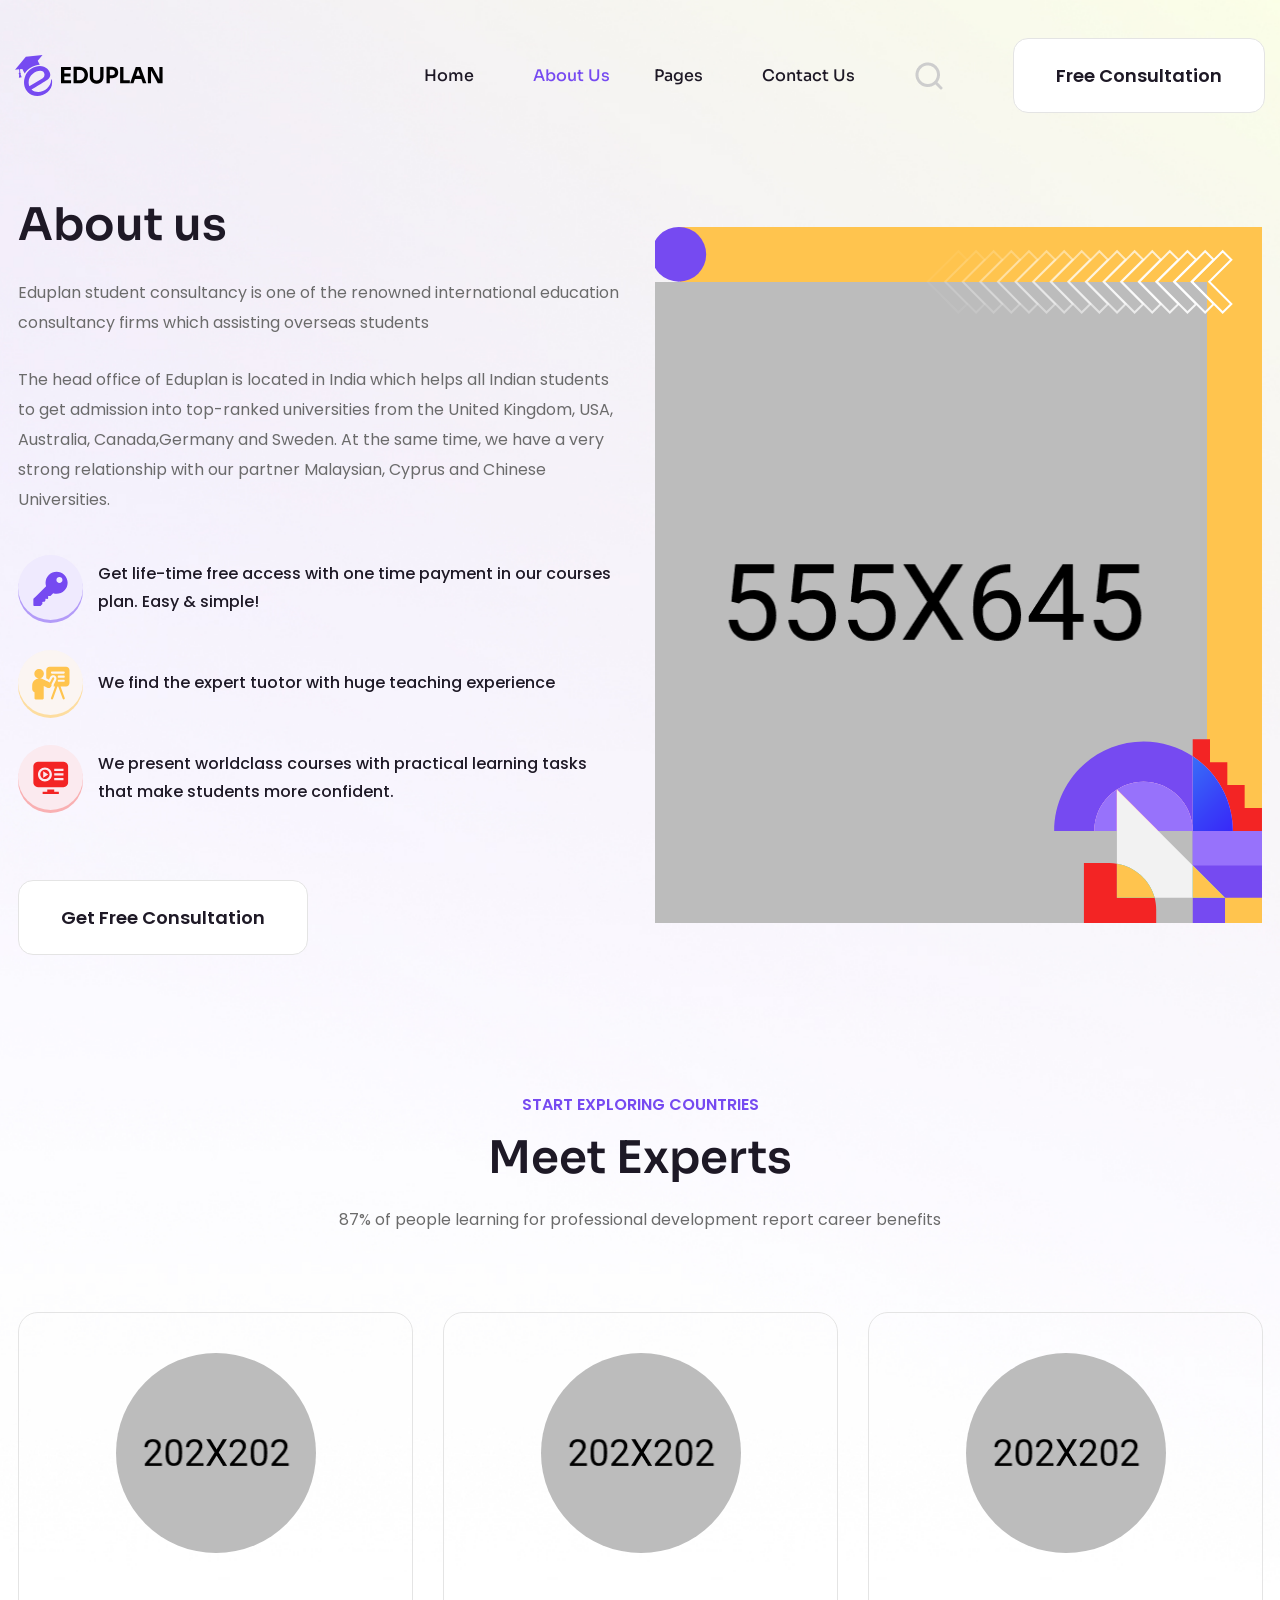
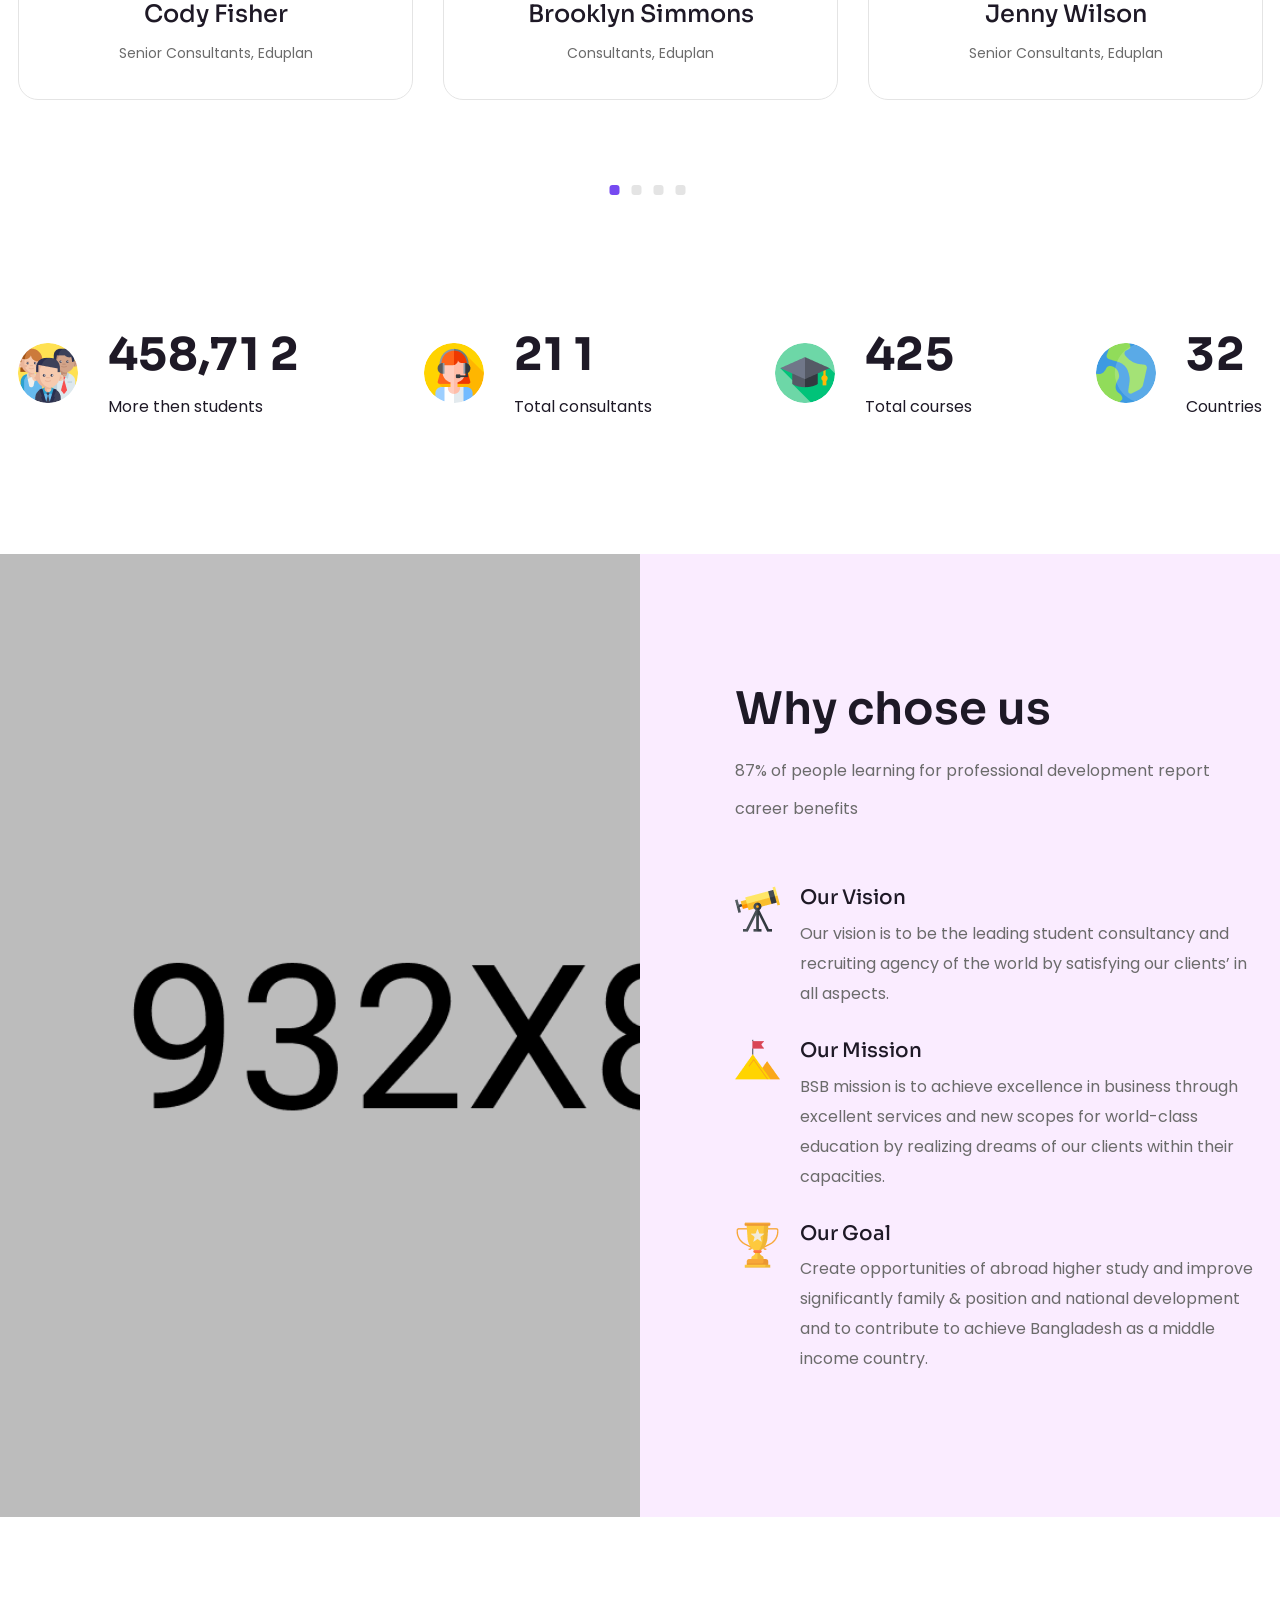
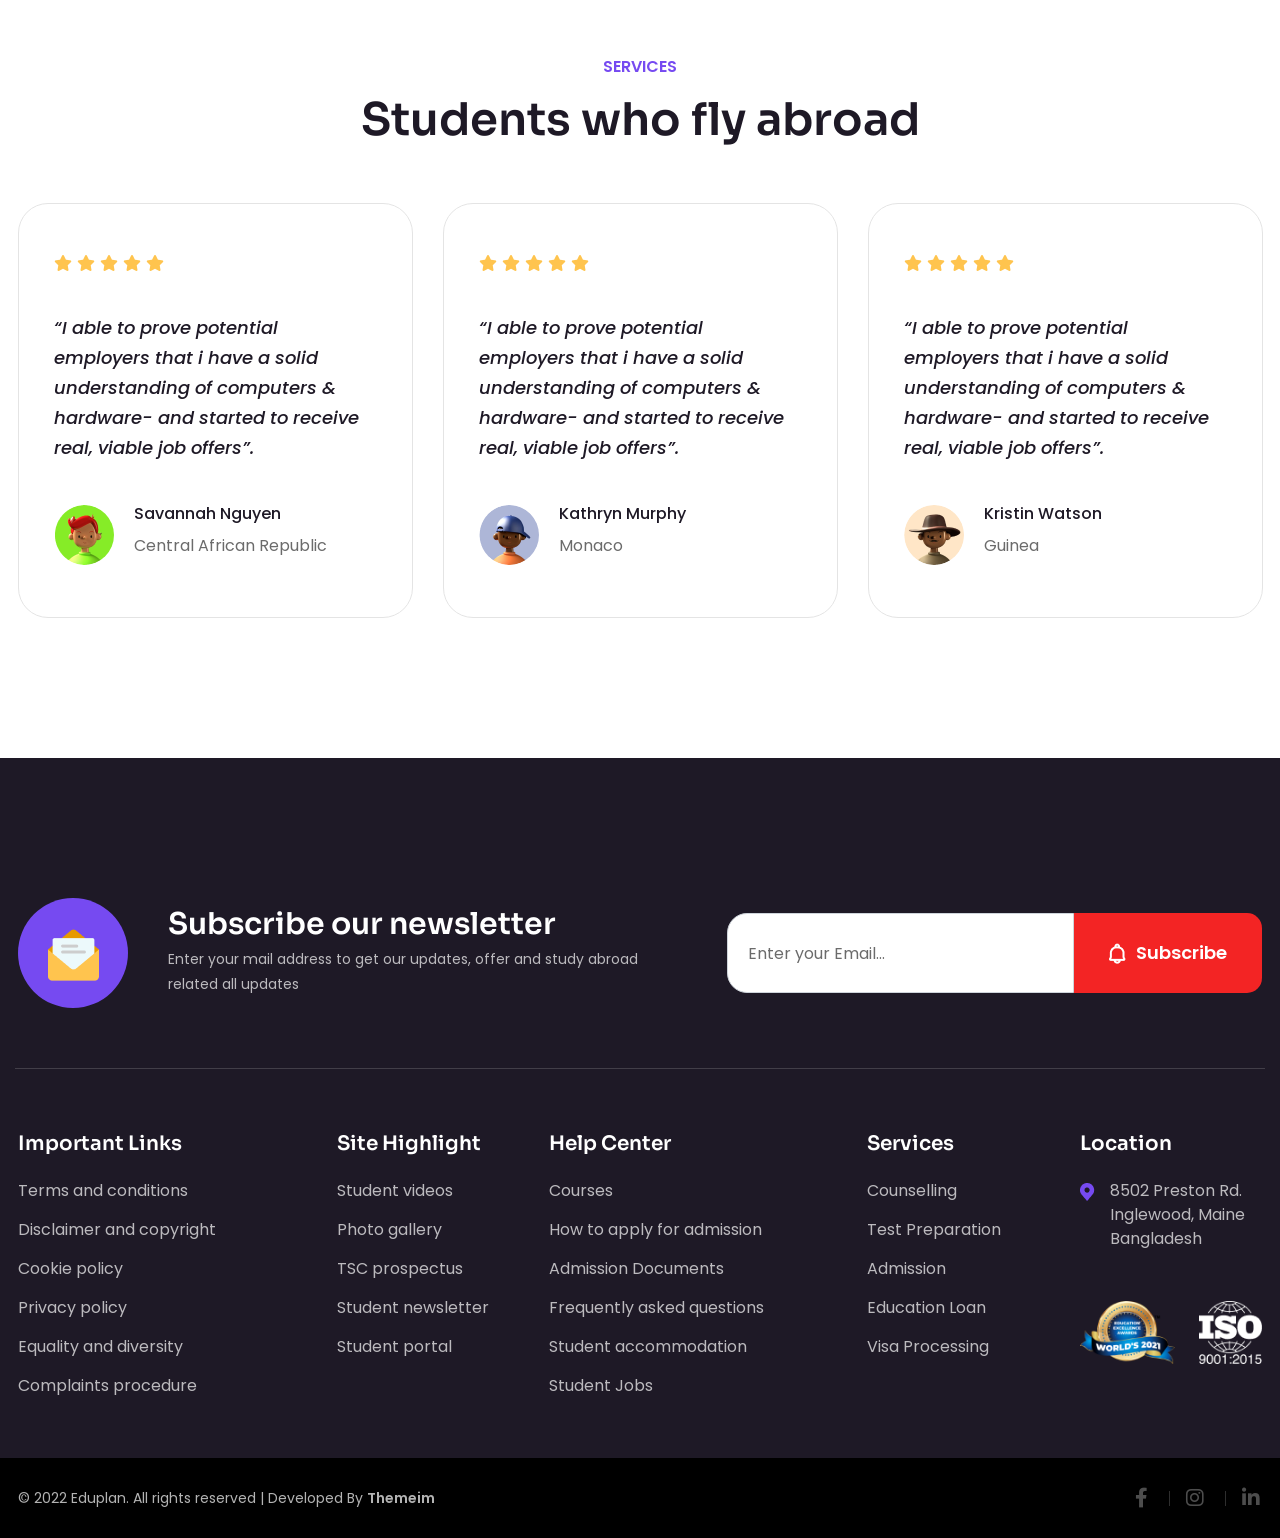
==== commit e8fe1968: "new mew website" ====
--- a/about-us.html
+++ b/about-us.html
@@ -6,9 +6,9 @@
     <meta name="viewport" content="width=device-width, initial-scale=1.0">
     <meta http-equiv="X-UA-Compatible" content="IE=edge">
     <meta http-equiv="X-UA-Compatible" content="ie=edge">
-    <title>Eduplan HTML-5 Template</title>
+    <title>CollegeGuru</title>
     <!-- favicon -->
-    <link rel="icon" href="assets/img/favicon.png" sizes="20x20" type="image/png">
+    <!-- <link rel="icon" href="assets/img/favicon.png" sizes="20x20" type="image/png"> -->
     <!-- animate -->
     <link rel="stylesheet" href="assets/css/animate.css">
     <!-- bootstrap -->
@@ -29,7 +29,7 @@
     <link rel="stylesheet" href="assets/css/responsive.css">
 </head>
 
-<!-- Developed by Shahadat Hossain -->
+
 
 <body>
     <!-- preloader area start -->
@@ -72,41 +72,31 @@
                     <div class="collapse navbar-collapse" id="themeim_main_menu">
                         <ul class="navbar-nav">
                             <li class="menu-item-has-children">
-                                <a href="#0">Home</a>
-                                <ul class="sub-menu">
-                                    <li><a href="index.html">Home One</a></li>
-                                    <li><a href="index-02.html">Home Two</a></li>
-                                </ul>
-                            </li>
+                                <a href="index.html">Home</a>
+                                </li>
                             <li class=" current-menu-item"><a href="about-us.html">About Us</a></li>
 
                             <li class="menu-item-has-children">
                                 <a href="#">Pages</a>
                                 <ul class="sub-menu">
                                     <li><a href="Our-services.html">Our Services</a></li>
-                                    <li><a href="services-details.html">Services Details</a></li>
+                                    <li><a href="services-details.html">Free Consulation</a></li>
                                     <li><a href="our-team.html">Team</a></li>
-                                    <li><a href="instructors.html">Instructors</a></li>
-                                    <li><a href="about-instructor.html">About Instructor</a></li>
                                     <li><a href="country-details.html">Country Details</a></li>
-                                    <li><a href="all-course.html">All Course</a></li>
-                                    <li><a href="all-course-widget.html">All Course with widget</a></li>
-                                    <li><a href="course-details.html">Course Details</a></li>
                                     <li><a href="apply-online.html">Apply Online</a></li>
-                                    <li><a href="shop-cart.html">Shop Cart</a></li>
                                     <li><a href="faq.html">FAQ</a></li>
-                                    <li><a href="404.html">404</a></li>
-                                    <li><a href="cart-empty.html">Cart Empty</a></li>
                                 </ul>
                             </li>
-                            <li class="menu-item-has-children">
+
+                            <!-- <li class="menu-item-has-children">
                                 <a href="#">Blog</a>
                                 <ul class="sub-menu">
                                     <li><a href="blog.html">Blog</a></li>
                                     <li><a href="blog-classic.html">Blog Classic</a></li>
                                     <li><a href="blog-details.html">Blog Single</a></li>
                                 </ul>
-                            </li>
+                            </li> -->
+                            <li><a href="contact-us.html">Contact Us</a></li>
                         </ul>
                     </div>
                     <div class="nav-right-content">
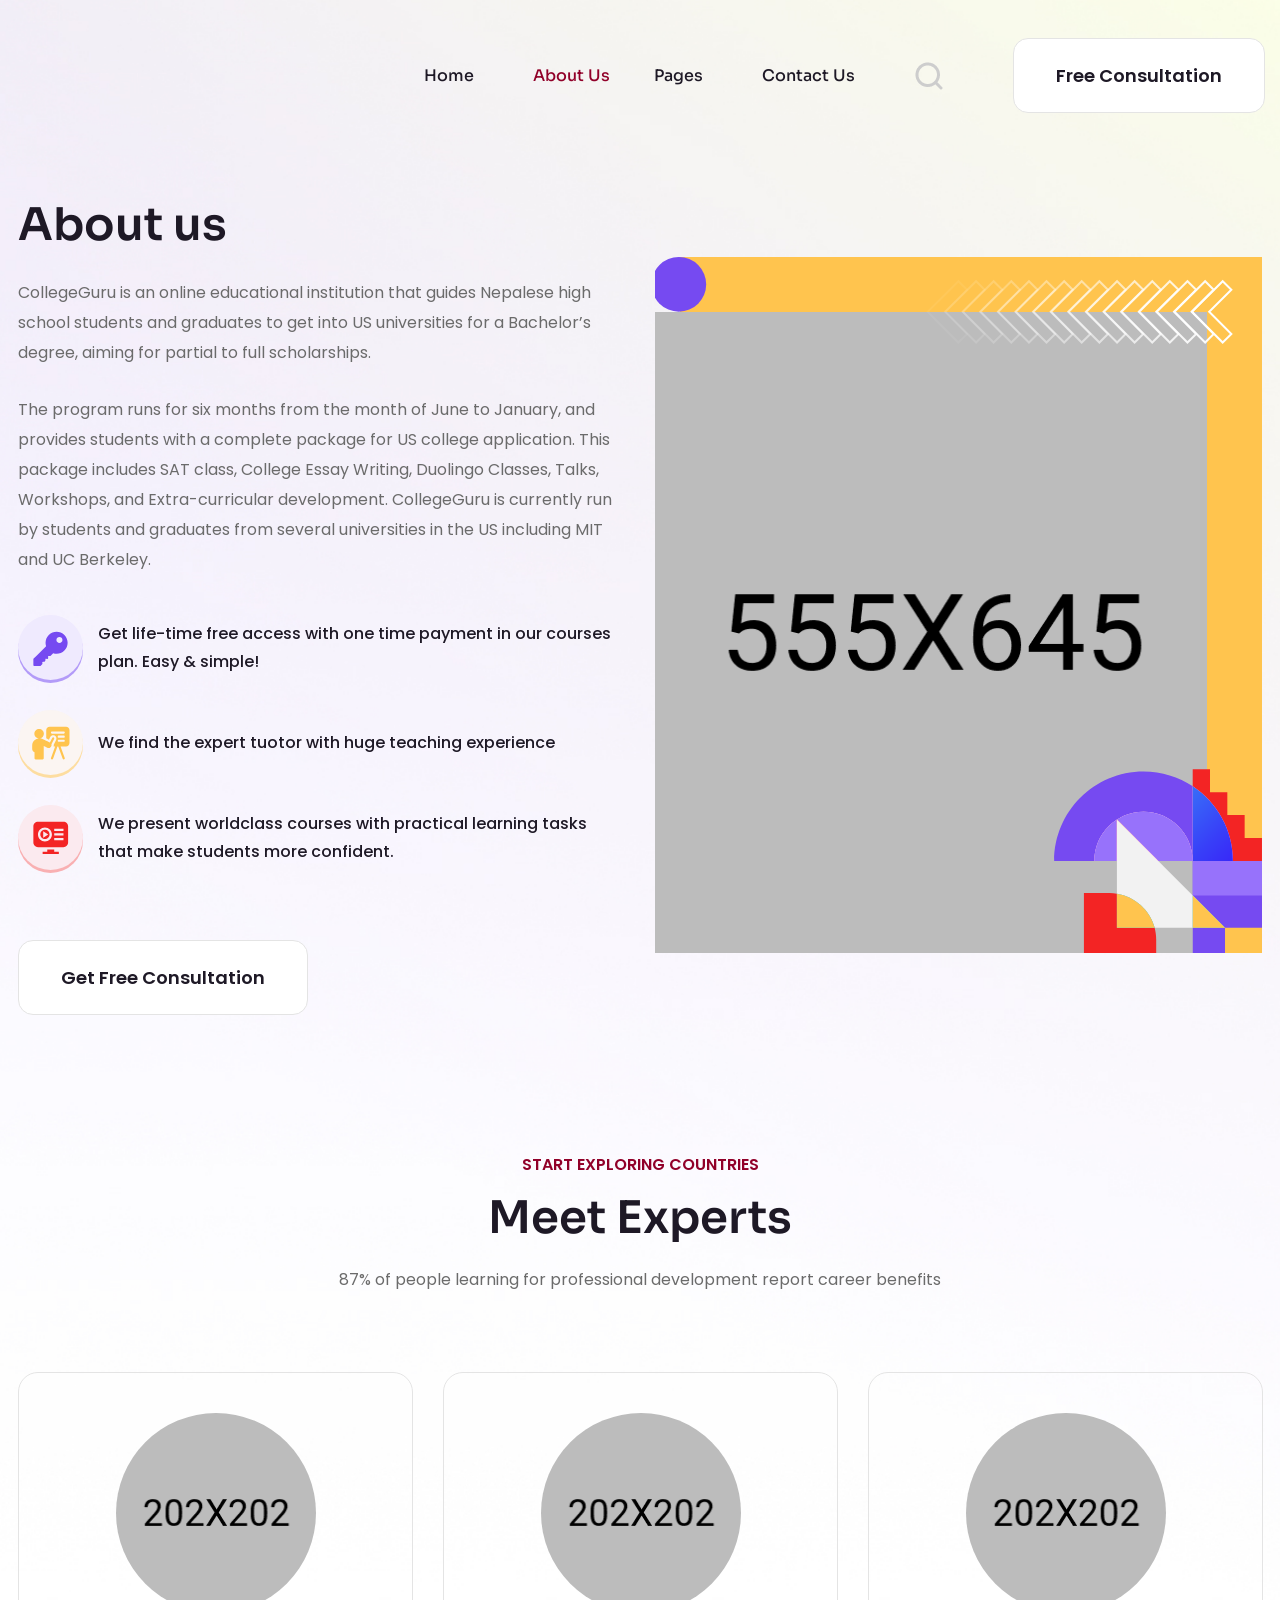
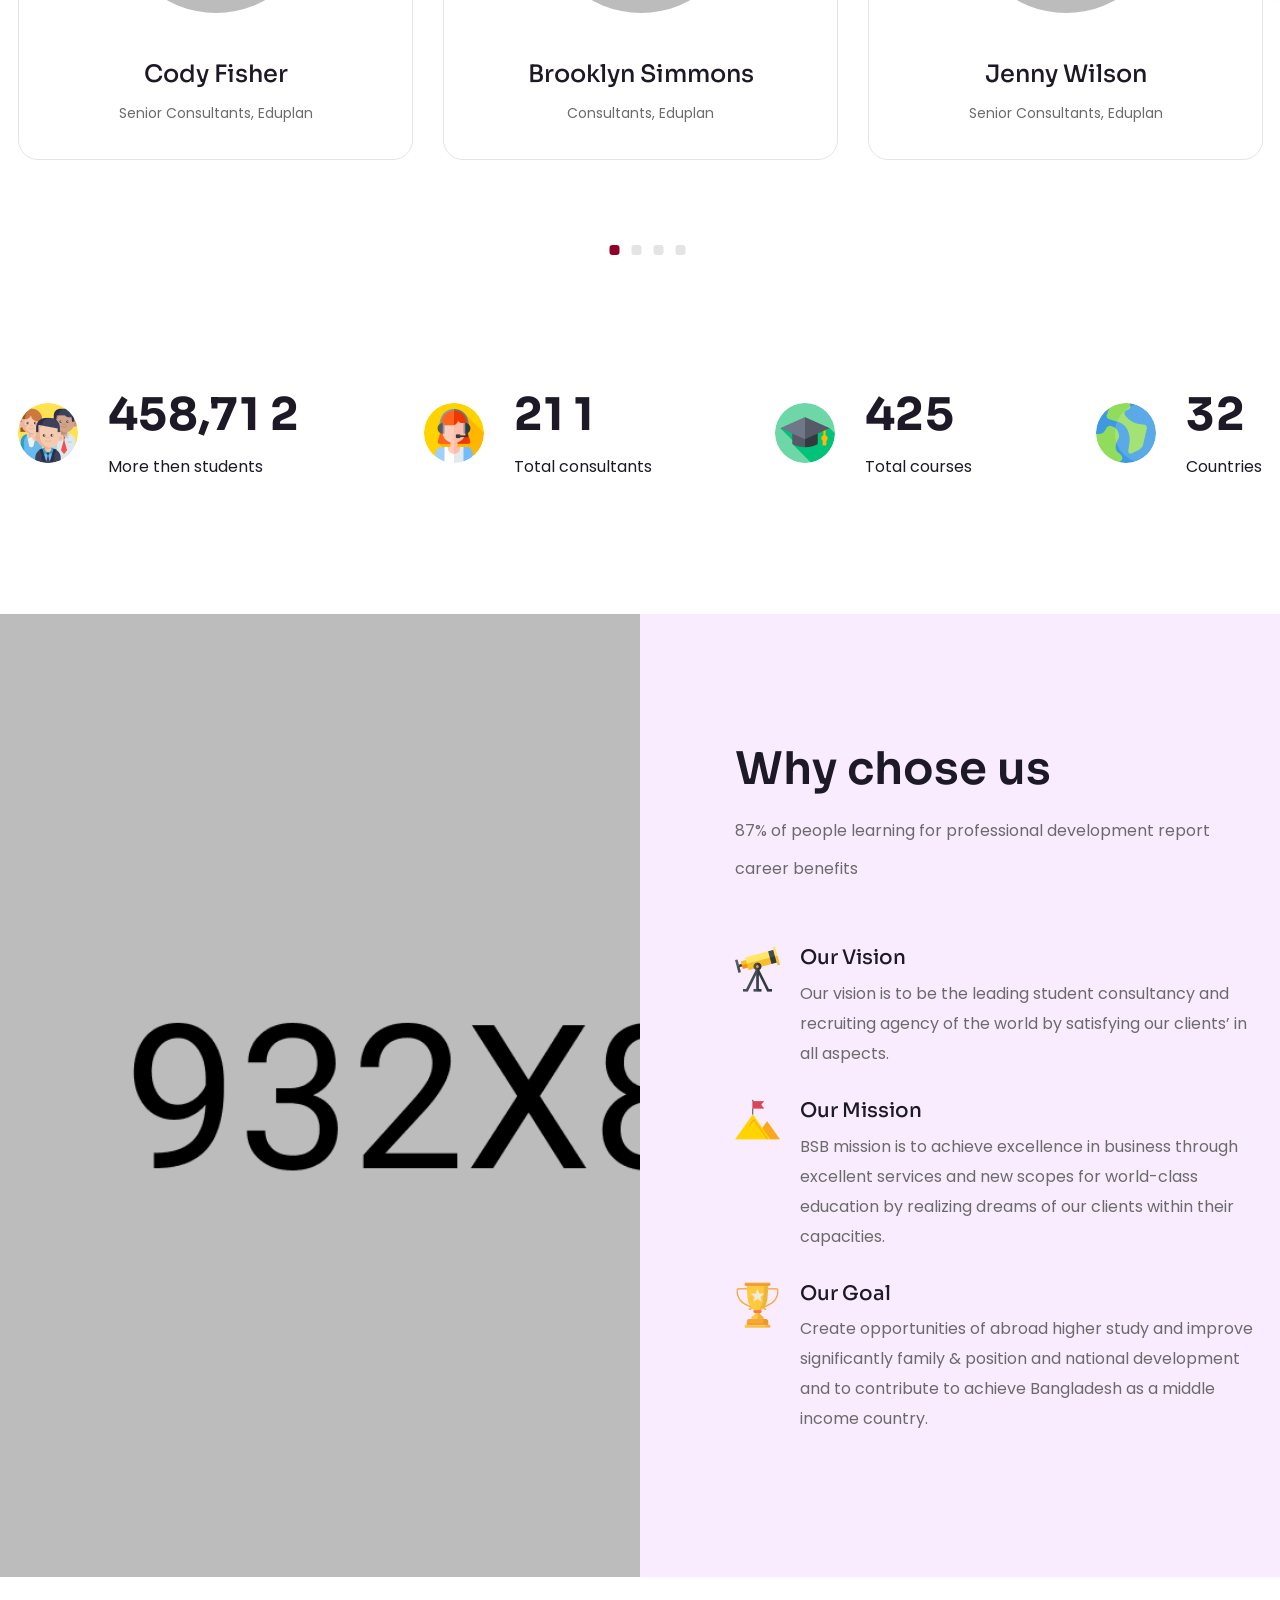
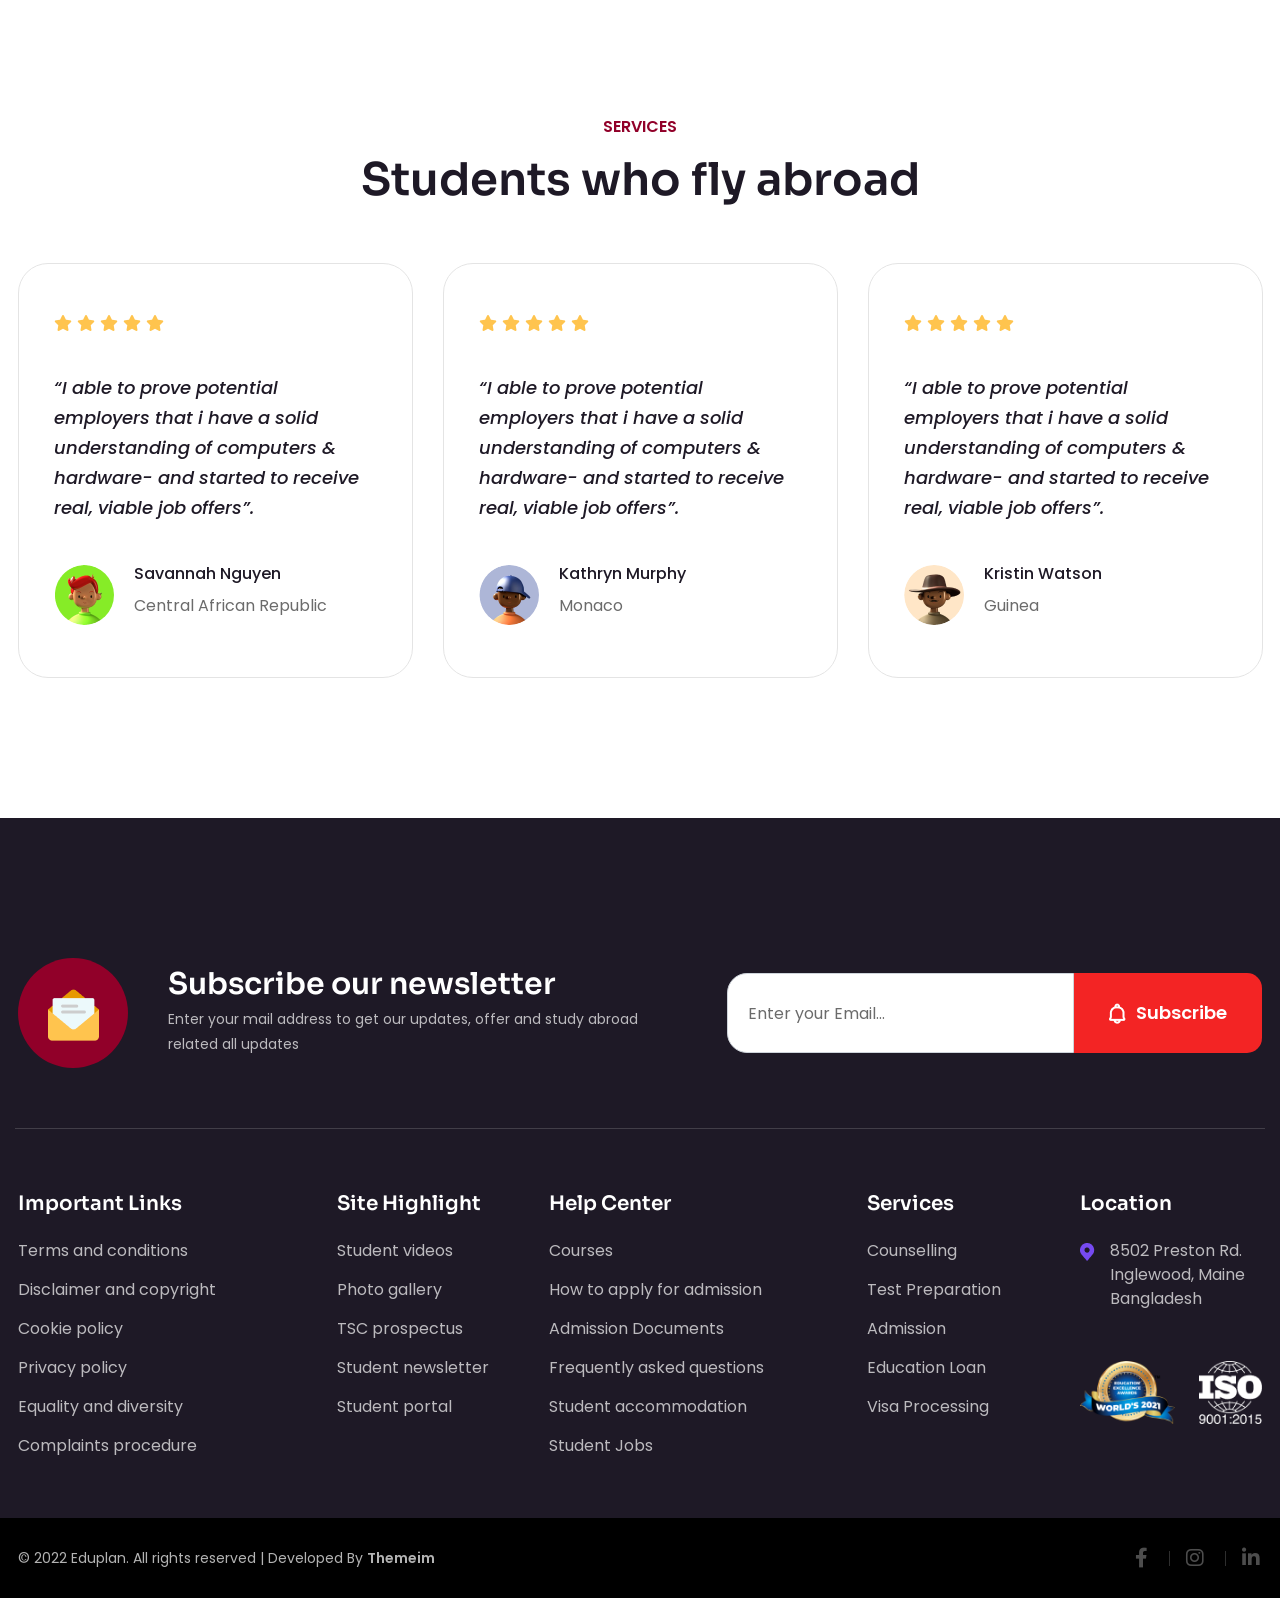
==== commit 97eeaaba: "all the updates" ====
--- a/about-us.html
+++ b/about-us.html
@@ -61,7 +61,7 @@
                     <div class="responsive-menu">
                         <div class="logo-wrapper">
                             <a href="index.html" class="logo">
-                                <img src="assets/img/Logos/logo-black.svg" alt="">
+                                <img src="" alt="">
                             </a>
                         </div>
                         <button class="navbar-toggler navbar-bs-toggler" type="button" data-bs-toggle="collapse"
@@ -124,12 +124,9 @@
                             <div class="about-content">
                                 <h3 class="content-title">About us</h3>
 
-                                <p class="paragraph">Eduplan student consultancy is one of the renowned international
-                                    education consultancy firms which assisting overseas students</p>
-                                <p class="paragraph">The head office of Eduplan is located in India which helps all
-                                    Indian students to get admission into top-ranked universities from the United
-                                    Kingdom, USA, Australia, Canada,Germany and Sweden. At the same time, we have a very
-                                    strong relationship with our partner Malaysian, Cyprus and Chinese Universities.
+                                <p class="paragraph">CollegeGuru is an online educational institution that guides Nepalese high 
+                                    school students and graduates to get into US universities for a Bachelor’s degree, aiming for partial to full scholarships.</p>
+                                <p class="paragraph">The program runs for six months from the month of June to January, and provides students with a complete package for US college application. This package includes SAT class, College Essay Writing, Duolingo Classes, Talks, Workshops, and Extra-curricular development. CollegeGuru is currently run by students and graduates from several universities in the US including MIT and UC Berkeley.
                                 </p>
 
                                 <div class="icon-box-with-text-wrap">
--- a/assets/css/style.css
+++ b/assets/css/style.css
@@ -7,7 +7,7 @@
 # Normalize
 --------------------------------------------------------------*/
 :root {
-  --main-color-one: #764AF1;
+  --main-color-one: #910029;
   --heading-color: #1E1926;
   --paragraph-color: #6B6B6B;
   --heading-font: "Sora", sans-serif;
@@ -44,7 +44,7 @@
 }
 
 ::-webkit-scrollbar-thumb {
-  background-image: linear-gradient(125deg, #FFC44E 0%, #764AF1 100%);
+  background-image: linear-gradient(125deg, #FFC44E 0%, #910029 100%);
   border-radius: 10px;
 }
 
